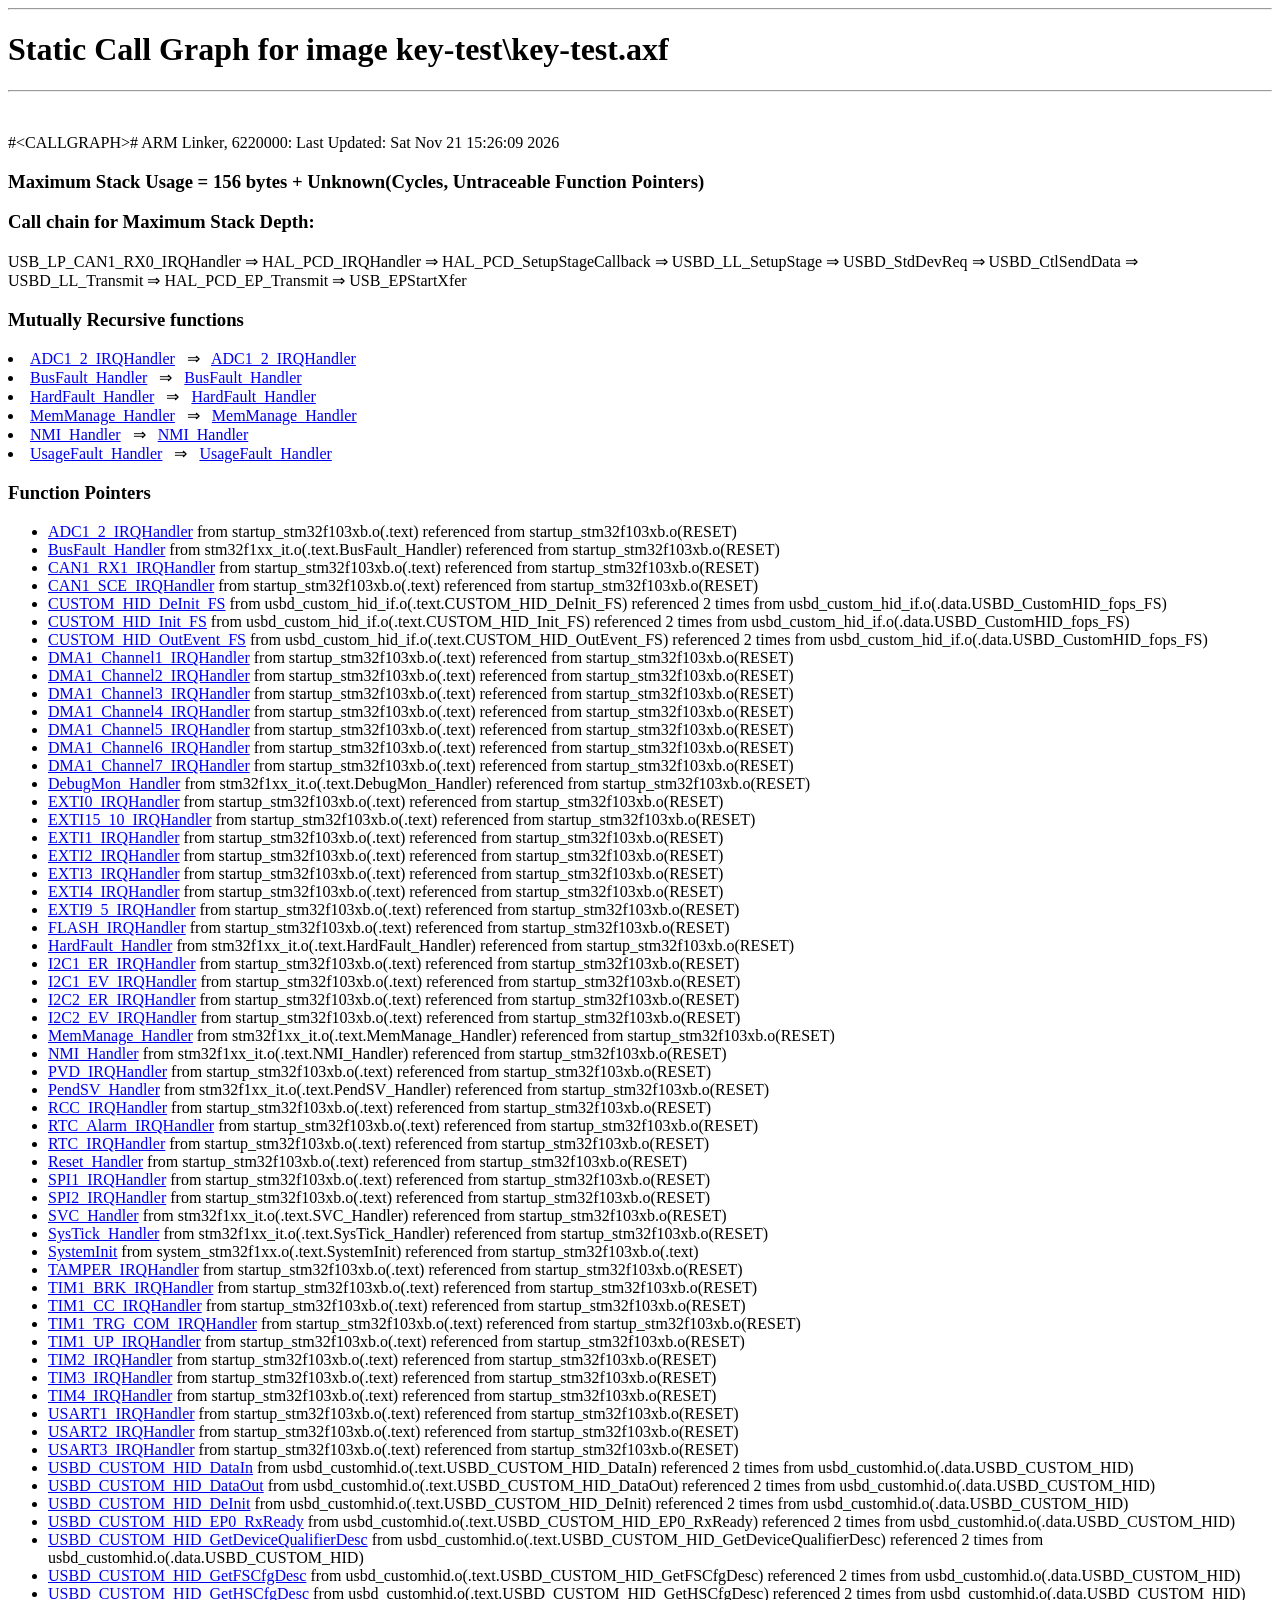
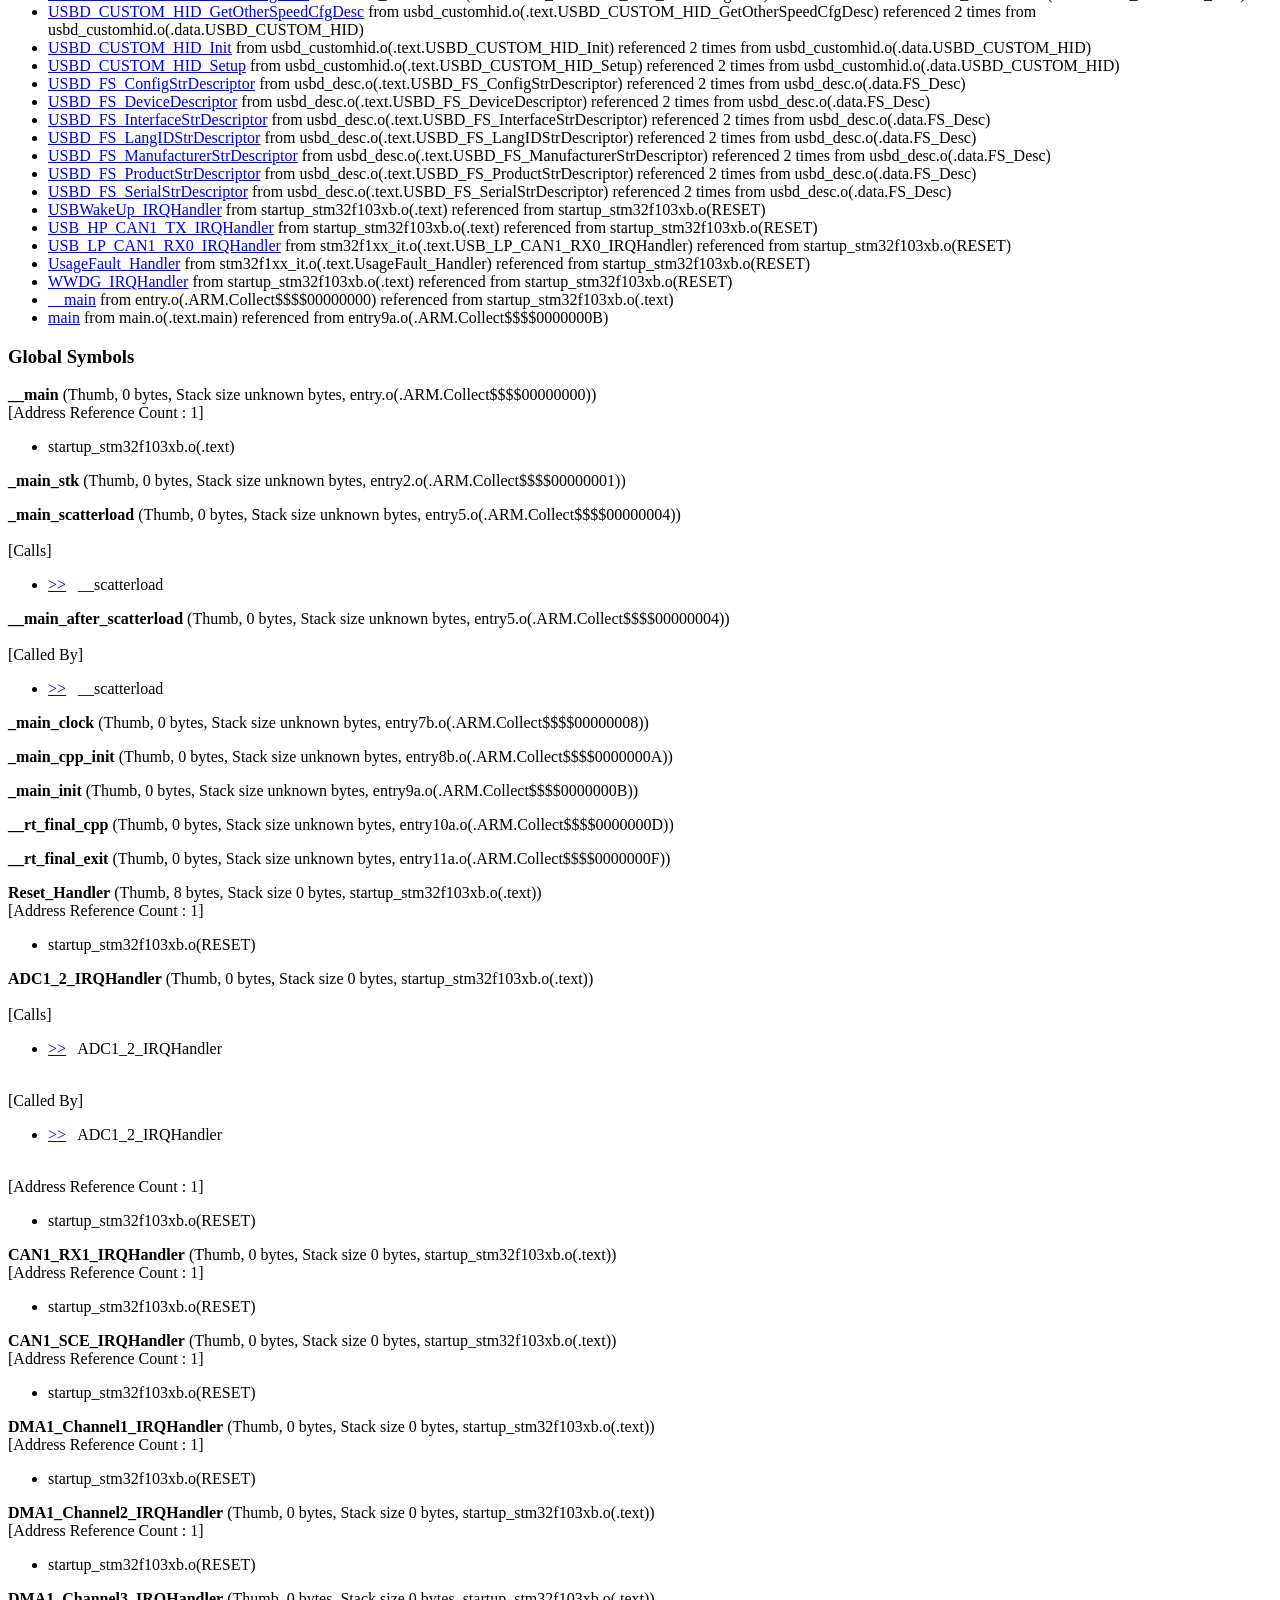
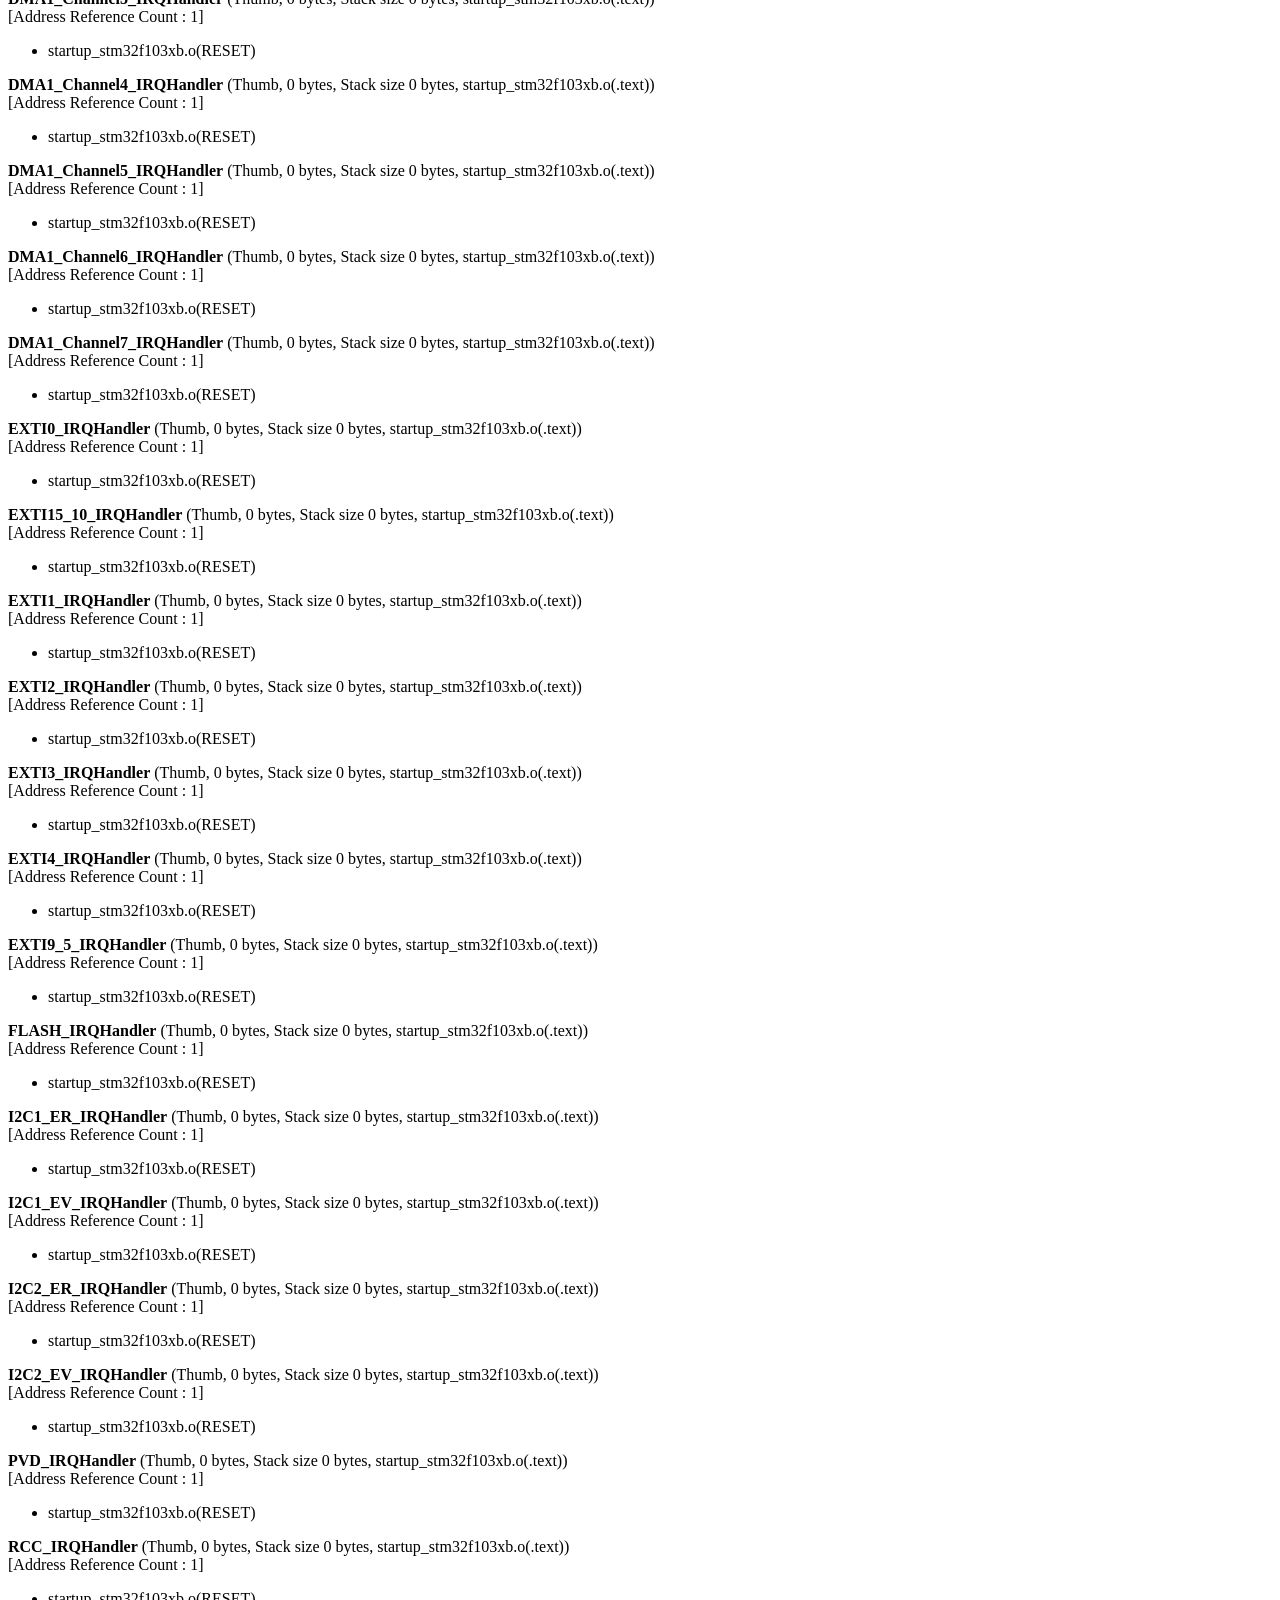
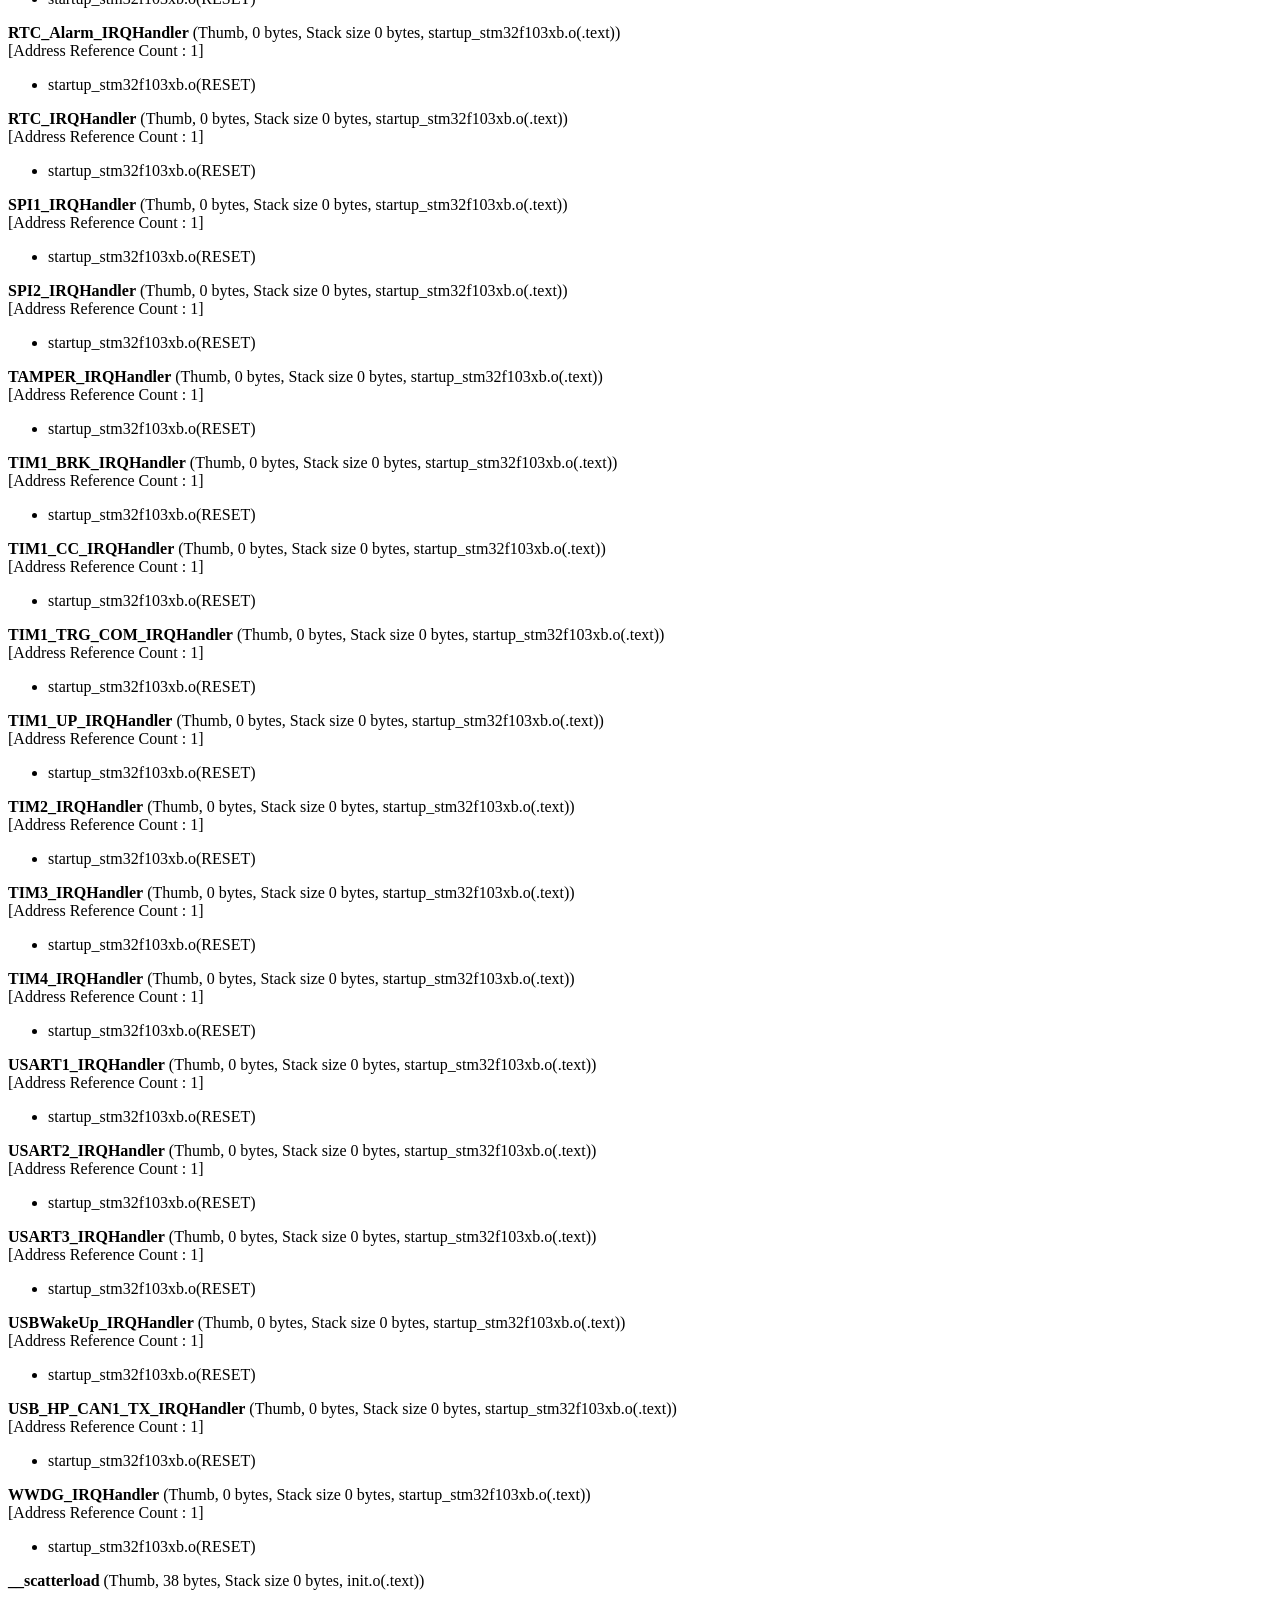
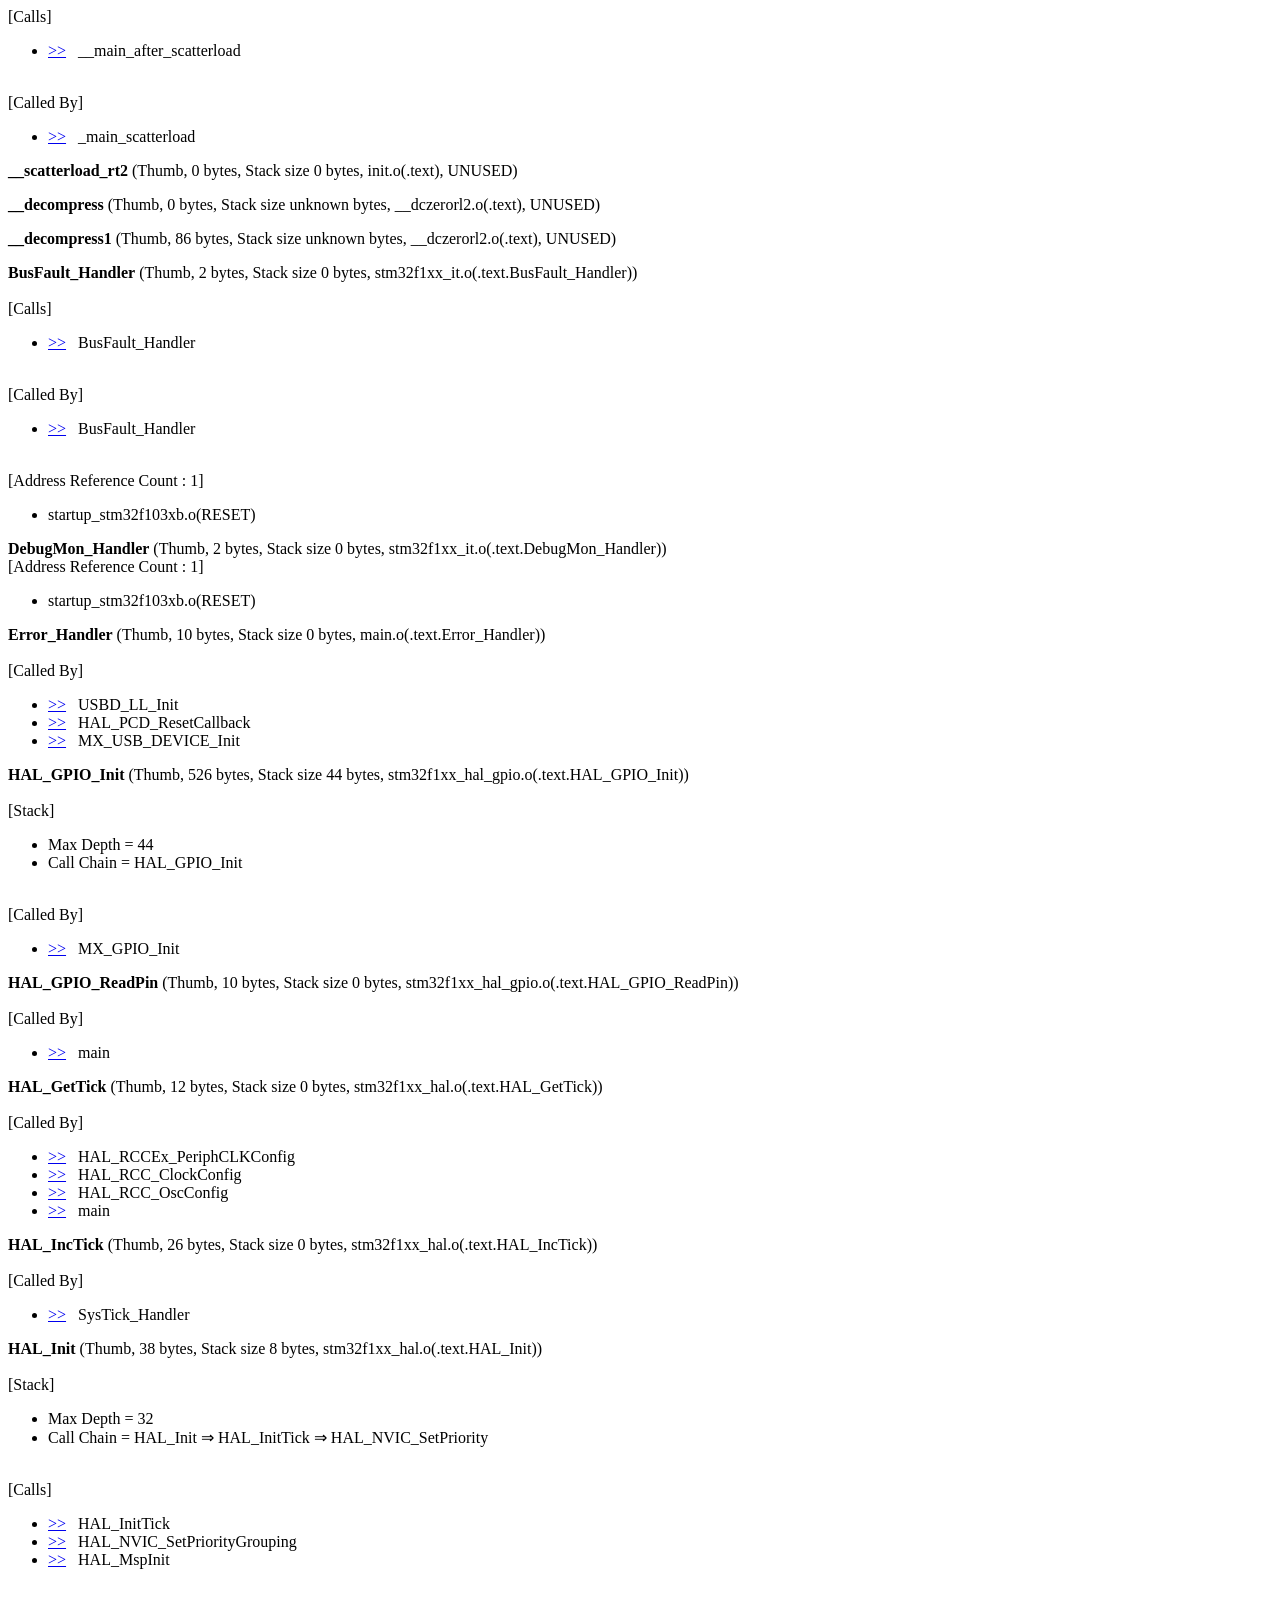
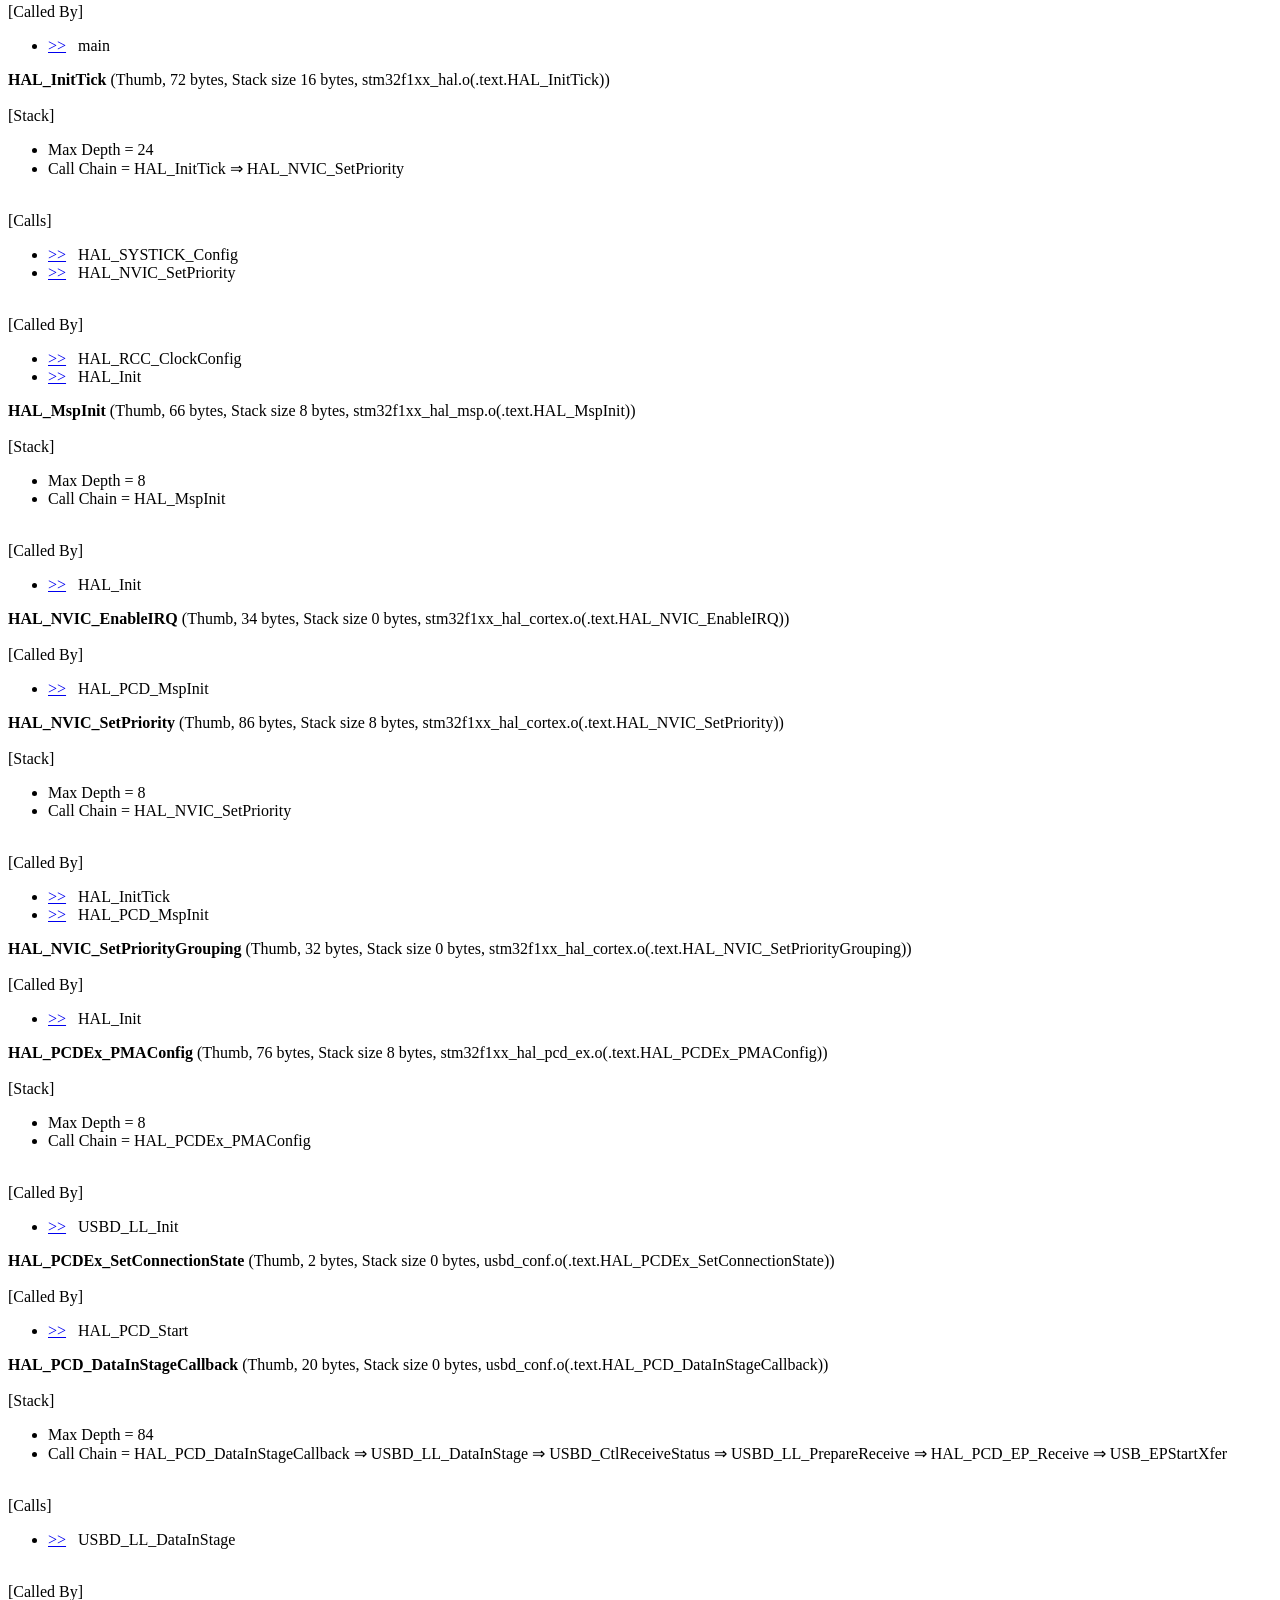
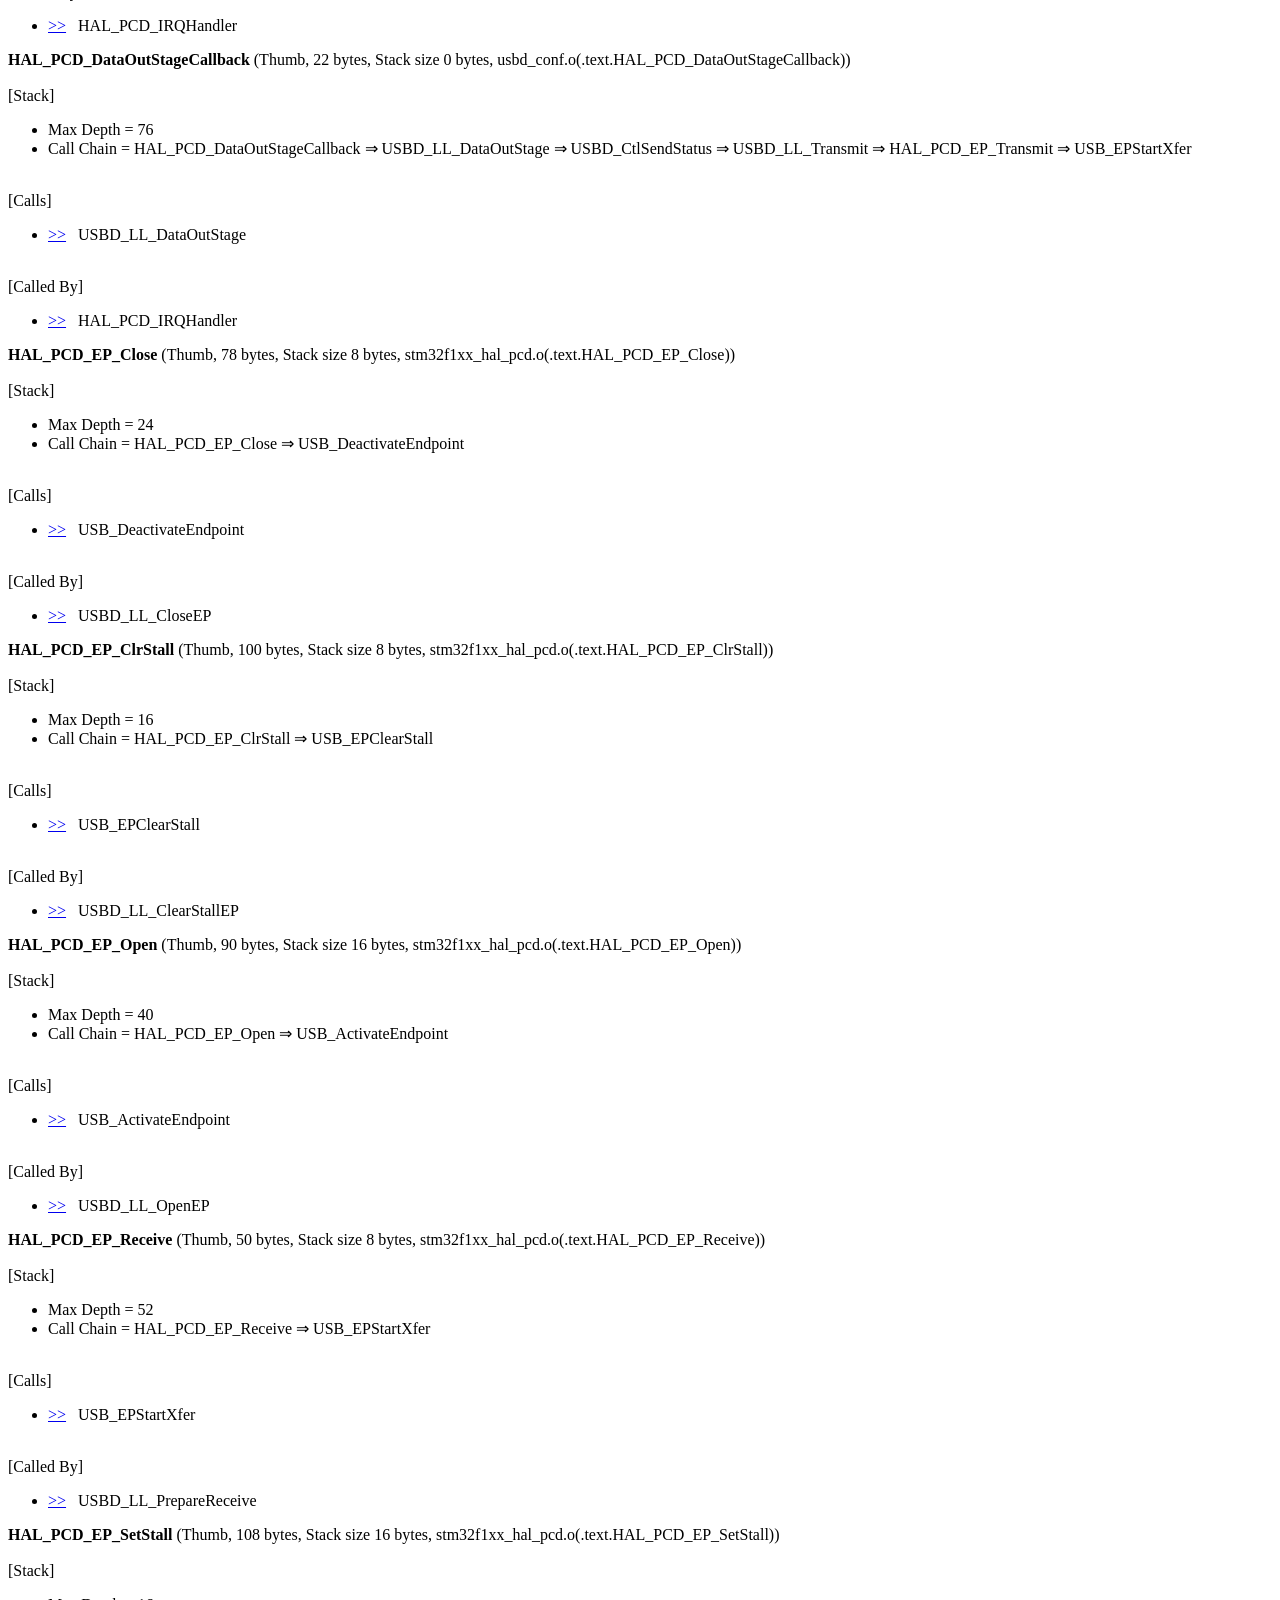
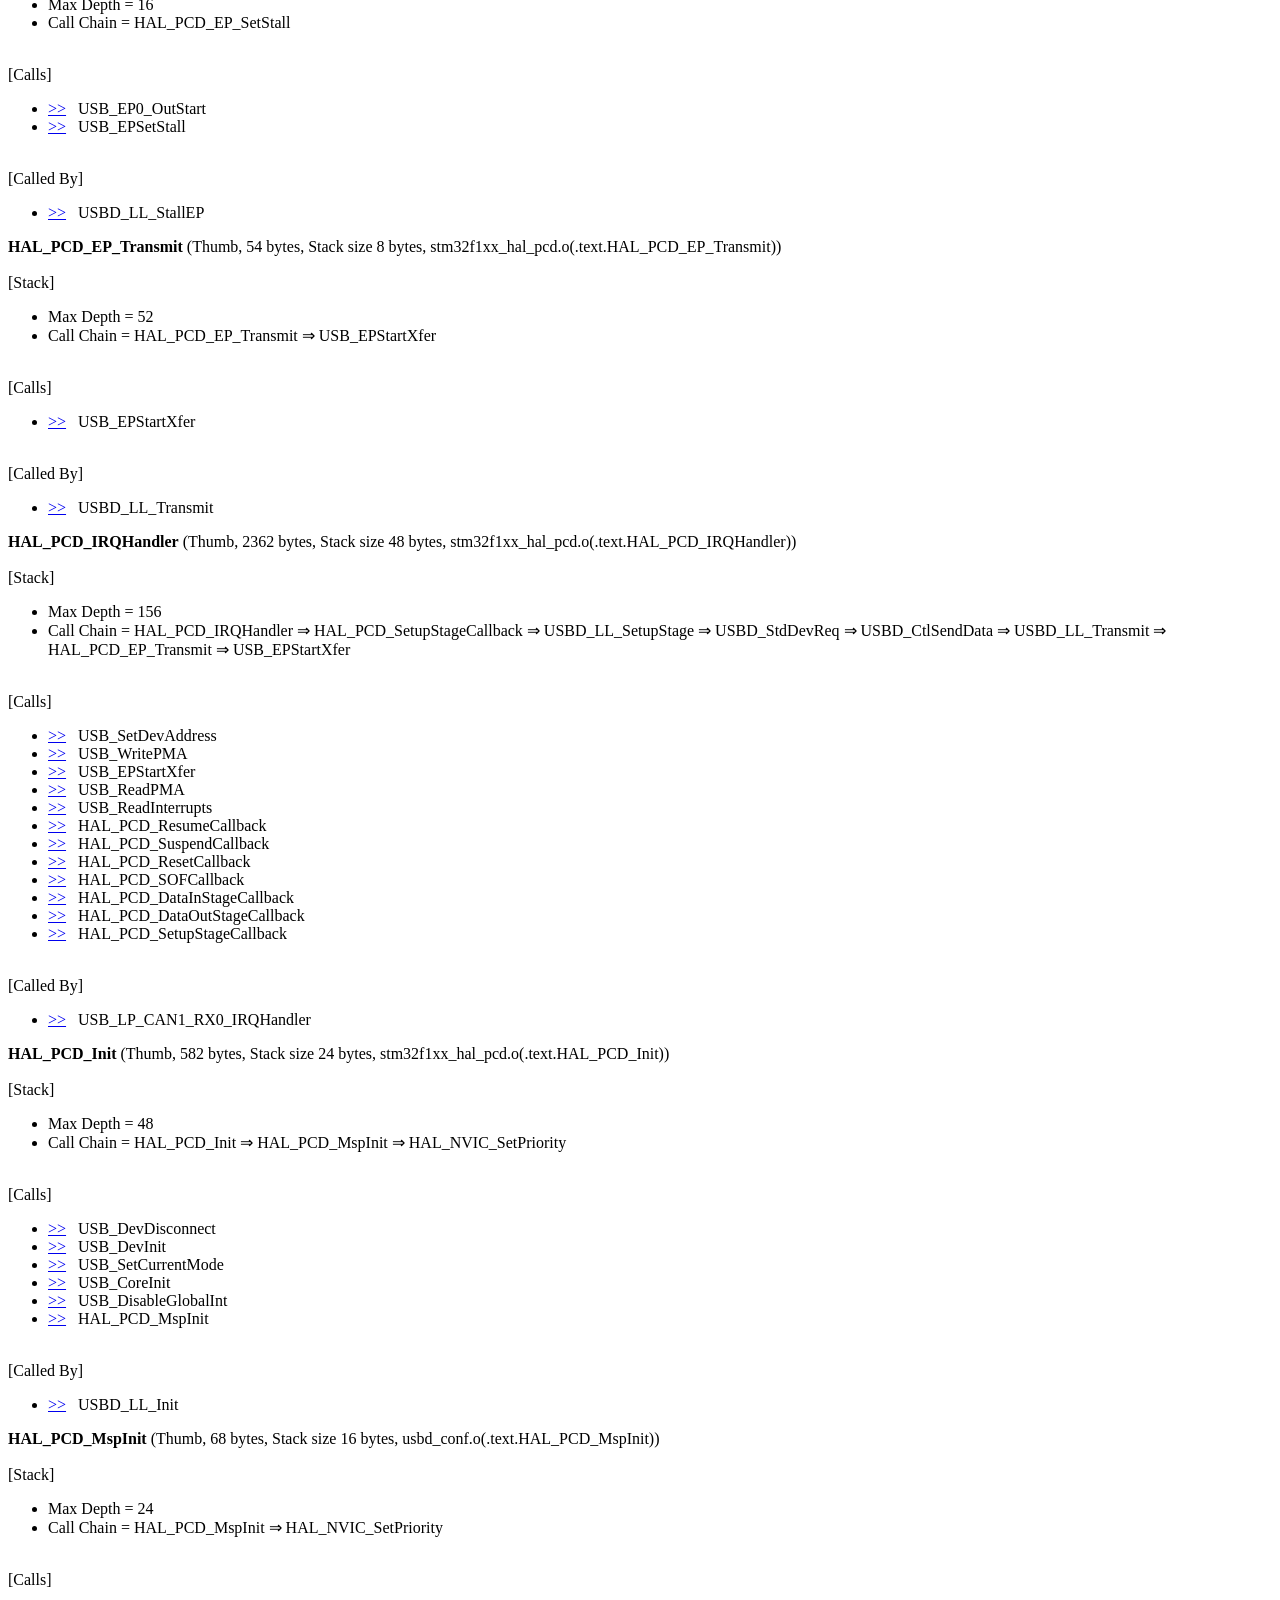
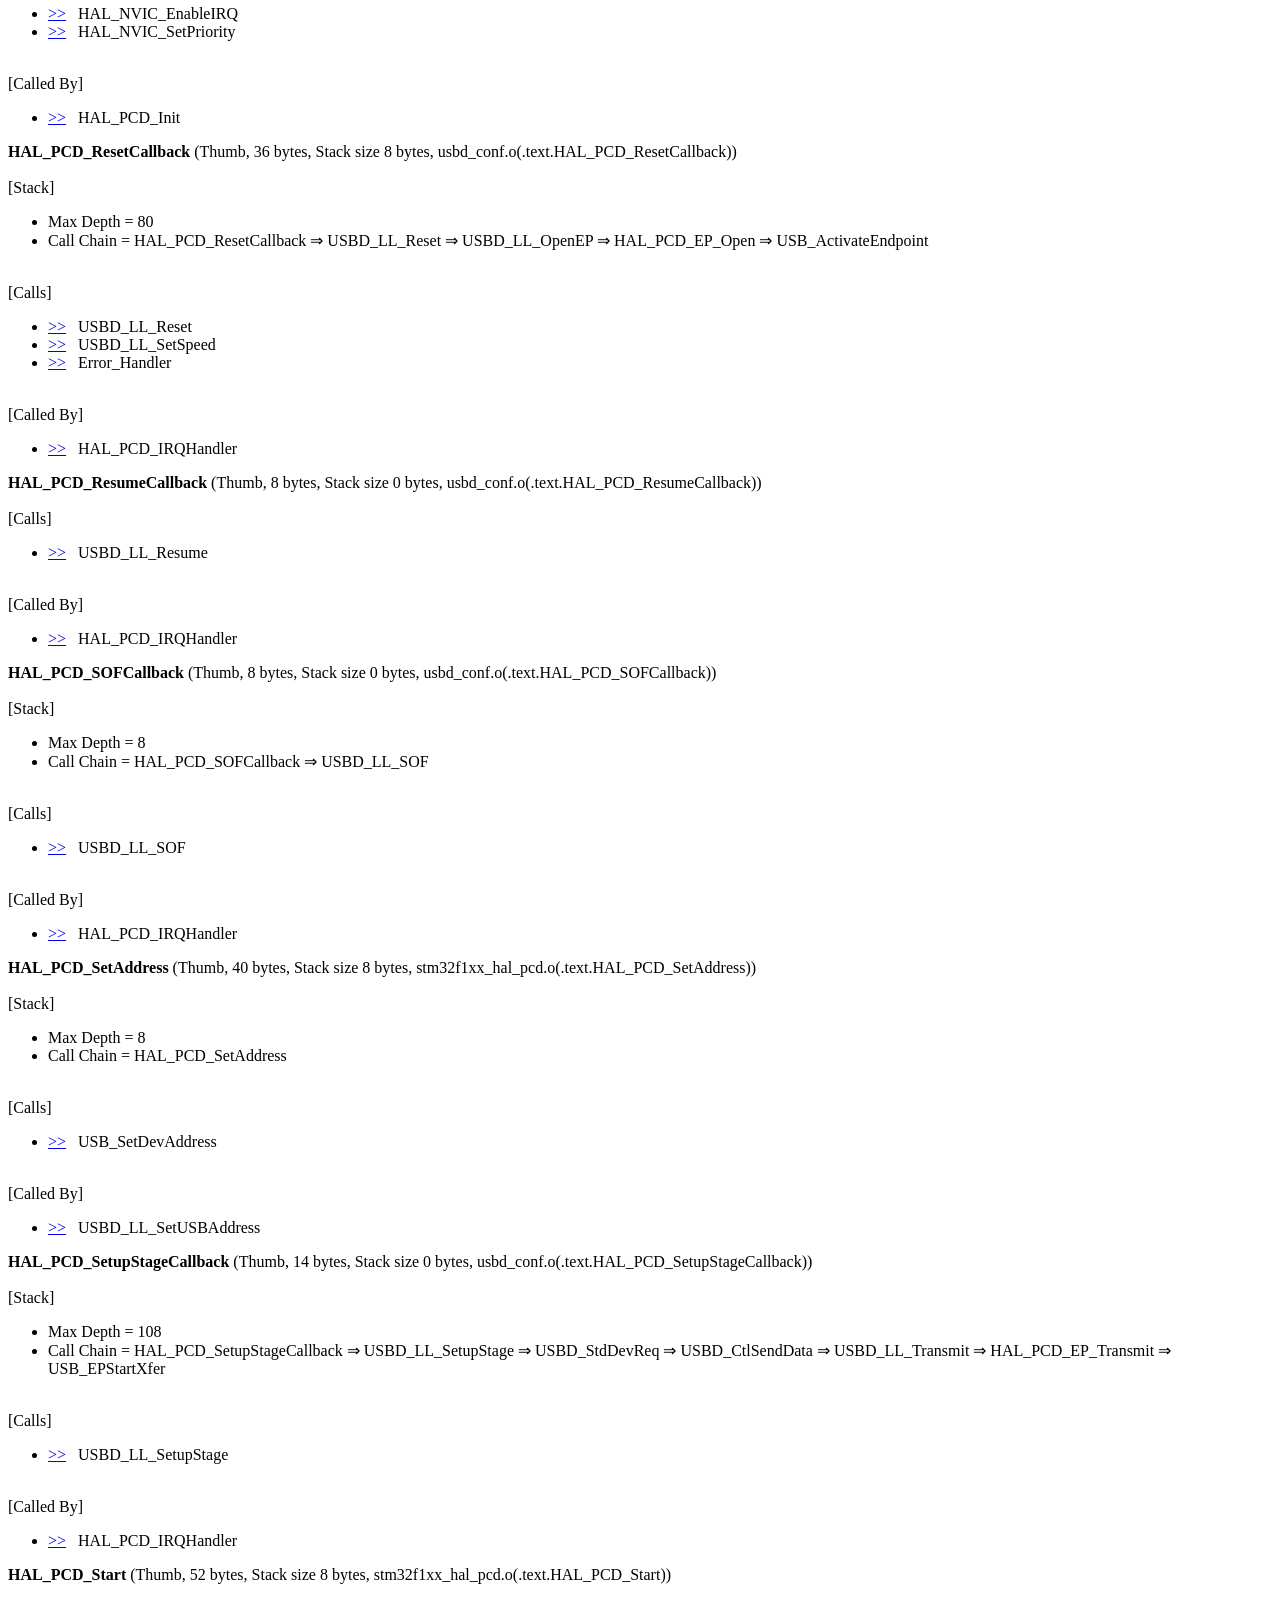
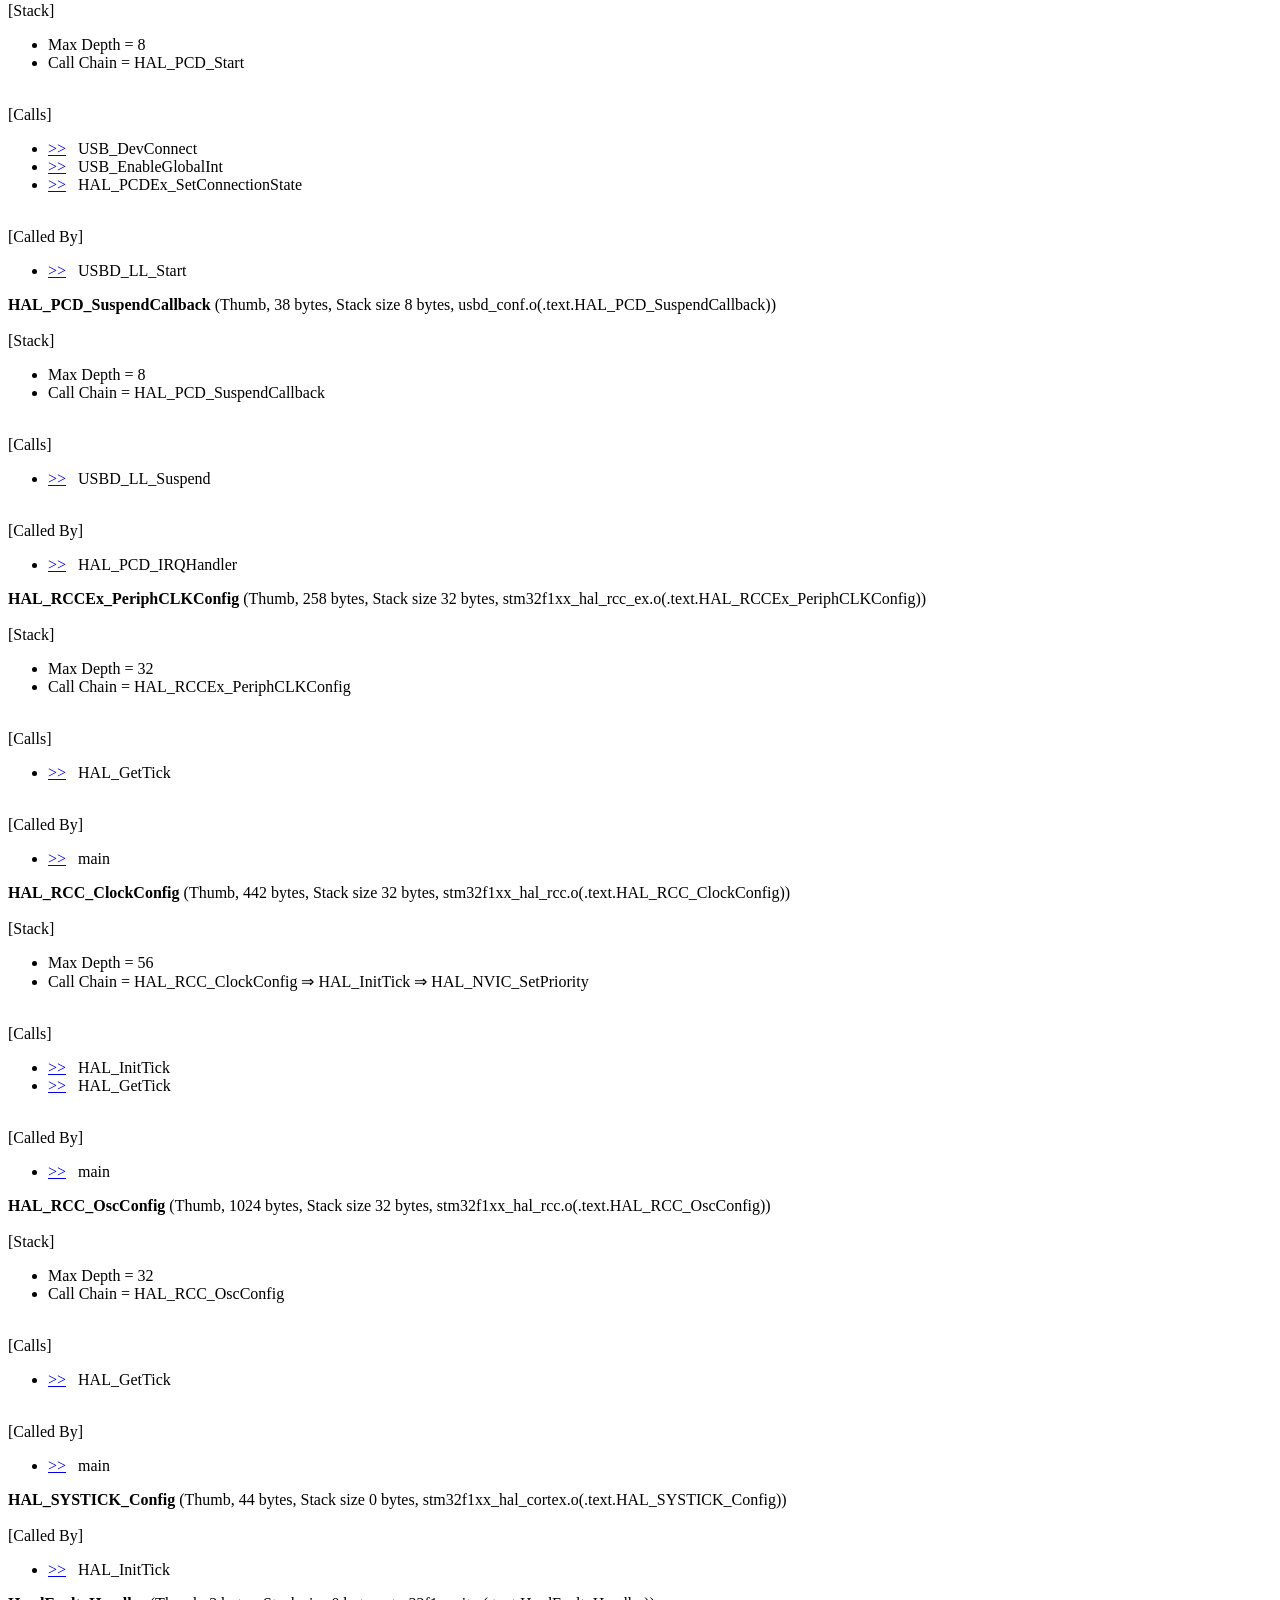
==== key-tets/key-test/MDK-ARM/key-test/key-test.htm @ 6842b3cf "初始提交：保存 AA42 现有工程" ====
<!doctype html public "-//w3c//dtd html 4.0 transitional//en">
<html><head>
<title>Static Call Graph - [key-test\key-test.axf]</title></head>
<body><HR>
<H1>Static Call Graph for image key-test\key-test.axf</H1><HR>
<BR><P>#&#060CALLGRAPH&#062# ARM Linker, 6220000: Last Updated: Sat Nov 21 15:26:09 2026
<BR><P>
<H3>Maximum Stack Usage =        156 bytes + Unknown(Cycles, Untraceable Function Pointers)</H3><H3>
Call chain for Maximum Stack Depth:</H3>
USB_LP_CAN1_RX0_IRQHandler &rArr; HAL_PCD_IRQHandler &rArr; HAL_PCD_SetupStageCallback &rArr; USBD_LL_SetupStage &rArr; USBD_StdDevReq &rArr; USBD_CtlSendData &rArr; USBD_LL_Transmit &rArr; HAL_PCD_EP_Transmit &rArr; USB_EPStartXfer
<P>
<H3>
Mutually Recursive functions
</H3> <LI><a href="#[30]">ADC1_2_IRQHandler</a>&nbsp;&nbsp;&nbsp;&rArr;&nbsp;&nbsp;&nbsp;<a href="#[30]">ADC1_2_IRQHandler</a><BR>
 <LI><a href="#[18]">BusFault_Handler</a>&nbsp;&nbsp;&nbsp;&rArr;&nbsp;&nbsp;&nbsp;<a href="#[18]">BusFault_Handler</a><BR>
 <LI><a href="#[16]">HardFault_Handler</a>&nbsp;&nbsp;&nbsp;&rArr;&nbsp;&nbsp;&nbsp;<a href="#[16]">HardFault_Handler</a><BR>
 <LI><a href="#[17]">MemManage_Handler</a>&nbsp;&nbsp;&nbsp;&rArr;&nbsp;&nbsp;&nbsp;<a href="#[17]">MemManage_Handler</a><BR>
 <LI><a href="#[15]">NMI_Handler</a>&nbsp;&nbsp;&nbsp;&rArr;&nbsp;&nbsp;&nbsp;<a href="#[15]">NMI_Handler</a><BR>
 <LI><a href="#[19]">UsageFault_Handler</a>&nbsp;&nbsp;&nbsp;&rArr;&nbsp;&nbsp;&nbsp;<a href="#[19]">UsageFault_Handler</a><BR>
</UL>
<P>
<H3>
Function Pointers
</H3><UL>
 <LI><a href="#[30]">ADC1_2_IRQHandler</a> from startup_stm32f103xb.o(.text) referenced from startup_stm32f103xb.o(RESET)
 <LI><a href="#[18]">BusFault_Handler</a> from stm32f1xx_it.o(.text.BusFault_Handler) referenced from startup_stm32f103xb.o(RESET)
 <LI><a href="#[33]">CAN1_RX1_IRQHandler</a> from startup_stm32f103xb.o(.text) referenced from startup_stm32f103xb.o(RESET)
 <LI><a href="#[34]">CAN1_SCE_IRQHandler</a> from startup_stm32f103xb.o(.text) referenced from startup_stm32f103xb.o(RESET)
 <LI><a href="#[12]">CUSTOM_HID_DeInit_FS</a> from usbd_custom_hid_if.o(.text.CUSTOM_HID_DeInit_FS) referenced 2 times from usbd_custom_hid_if.o(.data.USBD_CustomHID_fops_FS)
 <LI><a href="#[11]">CUSTOM_HID_Init_FS</a> from usbd_custom_hid_if.o(.text.CUSTOM_HID_Init_FS) referenced 2 times from usbd_custom_hid_if.o(.data.USBD_CustomHID_fops_FS)
 <LI><a href="#[13]">CUSTOM_HID_OutEvent_FS</a> from usbd_custom_hid_if.o(.text.CUSTOM_HID_OutEvent_FS) referenced 2 times from usbd_custom_hid_if.o(.data.USBD_CustomHID_fops_FS)
 <LI><a href="#[29]">DMA1_Channel1_IRQHandler</a> from startup_stm32f103xb.o(.text) referenced from startup_stm32f103xb.o(RESET)
 <LI><a href="#[2a]">DMA1_Channel2_IRQHandler</a> from startup_stm32f103xb.o(.text) referenced from startup_stm32f103xb.o(RESET)
 <LI><a href="#[2b]">DMA1_Channel3_IRQHandler</a> from startup_stm32f103xb.o(.text) referenced from startup_stm32f103xb.o(RESET)
 <LI><a href="#[2c]">DMA1_Channel4_IRQHandler</a> from startup_stm32f103xb.o(.text) referenced from startup_stm32f103xb.o(RESET)
 <LI><a href="#[2d]">DMA1_Channel5_IRQHandler</a> from startup_stm32f103xb.o(.text) referenced from startup_stm32f103xb.o(RESET)
 <LI><a href="#[2e]">DMA1_Channel6_IRQHandler</a> from startup_stm32f103xb.o(.text) referenced from startup_stm32f103xb.o(RESET)
 <LI><a href="#[2f]">DMA1_Channel7_IRQHandler</a> from startup_stm32f103xb.o(.text) referenced from startup_stm32f103xb.o(RESET)
 <LI><a href="#[1b]">DebugMon_Handler</a> from stm32f1xx_it.o(.text.DebugMon_Handler) referenced from startup_stm32f103xb.o(RESET)
 <LI><a href="#[24]">EXTI0_IRQHandler</a> from startup_stm32f103xb.o(.text) referenced from startup_stm32f103xb.o(RESET)
 <LI><a href="#[46]">EXTI15_10_IRQHandler</a> from startup_stm32f103xb.o(.text) referenced from startup_stm32f103xb.o(RESET)
 <LI><a href="#[25]">EXTI1_IRQHandler</a> from startup_stm32f103xb.o(.text) referenced from startup_stm32f103xb.o(RESET)
 <LI><a href="#[26]">EXTI2_IRQHandler</a> from startup_stm32f103xb.o(.text) referenced from startup_stm32f103xb.o(RESET)
 <LI><a href="#[27]">EXTI3_IRQHandler</a> from startup_stm32f103xb.o(.text) referenced from startup_stm32f103xb.o(RESET)
 <LI><a href="#[28]">EXTI4_IRQHandler</a> from startup_stm32f103xb.o(.text) referenced from startup_stm32f103xb.o(RESET)
 <LI><a href="#[35]">EXTI9_5_IRQHandler</a> from startup_stm32f103xb.o(.text) referenced from startup_stm32f103xb.o(RESET)
 <LI><a href="#[22]">FLASH_IRQHandler</a> from startup_stm32f103xb.o(.text) referenced from startup_stm32f103xb.o(RESET)
 <LI><a href="#[16]">HardFault_Handler</a> from stm32f1xx_it.o(.text.HardFault_Handler) referenced from startup_stm32f103xb.o(RESET)
 <LI><a href="#[3e]">I2C1_ER_IRQHandler</a> from startup_stm32f103xb.o(.text) referenced from startup_stm32f103xb.o(RESET)
 <LI><a href="#[3d]">I2C1_EV_IRQHandler</a> from startup_stm32f103xb.o(.text) referenced from startup_stm32f103xb.o(RESET)
 <LI><a href="#[40]">I2C2_ER_IRQHandler</a> from startup_stm32f103xb.o(.text) referenced from startup_stm32f103xb.o(RESET)
 <LI><a href="#[3f]">I2C2_EV_IRQHandler</a> from startup_stm32f103xb.o(.text) referenced from startup_stm32f103xb.o(RESET)
 <LI><a href="#[17]">MemManage_Handler</a> from stm32f1xx_it.o(.text.MemManage_Handler) referenced from startup_stm32f103xb.o(RESET)
 <LI><a href="#[15]">NMI_Handler</a> from stm32f1xx_it.o(.text.NMI_Handler) referenced from startup_stm32f103xb.o(RESET)
 <LI><a href="#[1f]">PVD_IRQHandler</a> from startup_stm32f103xb.o(.text) referenced from startup_stm32f103xb.o(RESET)
 <LI><a href="#[1c]">PendSV_Handler</a> from stm32f1xx_it.o(.text.PendSV_Handler) referenced from startup_stm32f103xb.o(RESET)
 <LI><a href="#[23]">RCC_IRQHandler</a> from startup_stm32f103xb.o(.text) referenced from startup_stm32f103xb.o(RESET)
 <LI><a href="#[47]">RTC_Alarm_IRQHandler</a> from startup_stm32f103xb.o(.text) referenced from startup_stm32f103xb.o(RESET)
 <LI><a href="#[21]">RTC_IRQHandler</a> from startup_stm32f103xb.o(.text) referenced from startup_stm32f103xb.o(RESET)
 <LI><a href="#[14]">Reset_Handler</a> from startup_stm32f103xb.o(.text) referenced from startup_stm32f103xb.o(RESET)
 <LI><a href="#[41]">SPI1_IRQHandler</a> from startup_stm32f103xb.o(.text) referenced from startup_stm32f103xb.o(RESET)
 <LI><a href="#[42]">SPI2_IRQHandler</a> from startup_stm32f103xb.o(.text) referenced from startup_stm32f103xb.o(RESET)
 <LI><a href="#[1a]">SVC_Handler</a> from stm32f1xx_it.o(.text.SVC_Handler) referenced from startup_stm32f103xb.o(RESET)
 <LI><a href="#[1d]">SysTick_Handler</a> from stm32f1xx_it.o(.text.SysTick_Handler) referenced from startup_stm32f103xb.o(RESET)
 <LI><a href="#[4a]">SystemInit</a> from system_stm32f1xx.o(.text.SystemInit) referenced from startup_stm32f103xb.o(.text)
 <LI><a href="#[20]">TAMPER_IRQHandler</a> from startup_stm32f103xb.o(.text) referenced from startup_stm32f103xb.o(RESET)
 <LI><a href="#[36]">TIM1_BRK_IRQHandler</a> from startup_stm32f103xb.o(.text) referenced from startup_stm32f103xb.o(RESET)
 <LI><a href="#[39]">TIM1_CC_IRQHandler</a> from startup_stm32f103xb.o(.text) referenced from startup_stm32f103xb.o(RESET)
 <LI><a href="#[38]">TIM1_TRG_COM_IRQHandler</a> from startup_stm32f103xb.o(.text) referenced from startup_stm32f103xb.o(RESET)
 <LI><a href="#[37]">TIM1_UP_IRQHandler</a> from startup_stm32f103xb.o(.text) referenced from startup_stm32f103xb.o(RESET)
 <LI><a href="#[3a]">TIM2_IRQHandler</a> from startup_stm32f103xb.o(.text) referenced from startup_stm32f103xb.o(RESET)
 <LI><a href="#[3b]">TIM3_IRQHandler</a> from startup_stm32f103xb.o(.text) referenced from startup_stm32f103xb.o(RESET)
 <LI><a href="#[3c]">TIM4_IRQHandler</a> from startup_stm32f103xb.o(.text) referenced from startup_stm32f103xb.o(RESET)
 <LI><a href="#[43]">USART1_IRQHandler</a> from startup_stm32f103xb.o(.text) referenced from startup_stm32f103xb.o(RESET)
 <LI><a href="#[44]">USART2_IRQHandler</a> from startup_stm32f103xb.o(.text) referenced from startup_stm32f103xb.o(RESET)
 <LI><a href="#[45]">USART3_IRQHandler</a> from startup_stm32f103xb.o(.text) referenced from startup_stm32f103xb.o(RESET)
 <LI><a href="#[b]">USBD_CUSTOM_HID_DataIn</a> from usbd_customhid.o(.text.USBD_CUSTOM_HID_DataIn) referenced 2 times from usbd_customhid.o(.data.USBD_CUSTOM_HID)
 <LI><a href="#[c]">USBD_CUSTOM_HID_DataOut</a> from usbd_customhid.o(.text.USBD_CUSTOM_HID_DataOut) referenced 2 times from usbd_customhid.o(.data.USBD_CUSTOM_HID)
 <LI><a href="#[8]">USBD_CUSTOM_HID_DeInit</a> from usbd_customhid.o(.text.USBD_CUSTOM_HID_DeInit) referenced 2 times from usbd_customhid.o(.data.USBD_CUSTOM_HID)
 <LI><a href="#[a]">USBD_CUSTOM_HID_EP0_RxReady</a> from usbd_customhid.o(.text.USBD_CUSTOM_HID_EP0_RxReady) referenced 2 times from usbd_customhid.o(.data.USBD_CUSTOM_HID)
 <LI><a href="#[10]">USBD_CUSTOM_HID_GetDeviceQualifierDesc</a> from usbd_customhid.o(.text.USBD_CUSTOM_HID_GetDeviceQualifierDesc) referenced 2 times from usbd_customhid.o(.data.USBD_CUSTOM_HID)
 <LI><a href="#[e]">USBD_CUSTOM_HID_GetFSCfgDesc</a> from usbd_customhid.o(.text.USBD_CUSTOM_HID_GetFSCfgDesc) referenced 2 times from usbd_customhid.o(.data.USBD_CUSTOM_HID)
 <LI><a href="#[d]">USBD_CUSTOM_HID_GetHSCfgDesc</a> from usbd_customhid.o(.text.USBD_CUSTOM_HID_GetHSCfgDesc) referenced 2 times from usbd_customhid.o(.data.USBD_CUSTOM_HID)
 <LI><a href="#[f]">USBD_CUSTOM_HID_GetOtherSpeedCfgDesc</a> from usbd_customhid.o(.text.USBD_CUSTOM_HID_GetOtherSpeedCfgDesc) referenced 2 times from usbd_customhid.o(.data.USBD_CUSTOM_HID)
 <LI><a href="#[7]">USBD_CUSTOM_HID_Init</a> from usbd_customhid.o(.text.USBD_CUSTOM_HID_Init) referenced 2 times from usbd_customhid.o(.data.USBD_CUSTOM_HID)
 <LI><a href="#[9]">USBD_CUSTOM_HID_Setup</a> from usbd_customhid.o(.text.USBD_CUSTOM_HID_Setup) referenced 2 times from usbd_customhid.o(.data.USBD_CUSTOM_HID)
 <LI><a href="#[5]">USBD_FS_ConfigStrDescriptor</a> from usbd_desc.o(.text.USBD_FS_ConfigStrDescriptor) referenced 2 times from usbd_desc.o(.data.FS_Desc)
 <LI><a href="#[0]">USBD_FS_DeviceDescriptor</a> from usbd_desc.o(.text.USBD_FS_DeviceDescriptor) referenced 2 times from usbd_desc.o(.data.FS_Desc)
 <LI><a href="#[6]">USBD_FS_InterfaceStrDescriptor</a> from usbd_desc.o(.text.USBD_FS_InterfaceStrDescriptor) referenced 2 times from usbd_desc.o(.data.FS_Desc)
 <LI><a href="#[1]">USBD_FS_LangIDStrDescriptor</a> from usbd_desc.o(.text.USBD_FS_LangIDStrDescriptor) referenced 2 times from usbd_desc.o(.data.FS_Desc)
 <LI><a href="#[2]">USBD_FS_ManufacturerStrDescriptor</a> from usbd_desc.o(.text.USBD_FS_ManufacturerStrDescriptor) referenced 2 times from usbd_desc.o(.data.FS_Desc)
 <LI><a href="#[3]">USBD_FS_ProductStrDescriptor</a> from usbd_desc.o(.text.USBD_FS_ProductStrDescriptor) referenced 2 times from usbd_desc.o(.data.FS_Desc)
 <LI><a href="#[4]">USBD_FS_SerialStrDescriptor</a> from usbd_desc.o(.text.USBD_FS_SerialStrDescriptor) referenced 2 times from usbd_desc.o(.data.FS_Desc)
 <LI><a href="#[48]">USBWakeUp_IRQHandler</a> from startup_stm32f103xb.o(.text) referenced from startup_stm32f103xb.o(RESET)
 <LI><a href="#[31]">USB_HP_CAN1_TX_IRQHandler</a> from startup_stm32f103xb.o(.text) referenced from startup_stm32f103xb.o(RESET)
 <LI><a href="#[32]">USB_LP_CAN1_RX0_IRQHandler</a> from stm32f1xx_it.o(.text.USB_LP_CAN1_RX0_IRQHandler) referenced from startup_stm32f103xb.o(RESET)
 <LI><a href="#[19]">UsageFault_Handler</a> from stm32f1xx_it.o(.text.UsageFault_Handler) referenced from startup_stm32f103xb.o(RESET)
 <LI><a href="#[1e]">WWDG_IRQHandler</a> from startup_stm32f103xb.o(.text) referenced from startup_stm32f103xb.o(RESET)
 <LI><a href="#[4b]">__main</a> from entry.o(.ARM.Collect$$$$00000000) referenced from startup_stm32f103xb.o(.text)
 <LI><a href="#[49]">main</a> from main.o(.text.main) referenced from entry9a.o(.ARM.Collect$$$$0000000B)
</UL>
<P>
<H3>
Global Symbols
</H3>
<P><STRONG><a name="[4b]"></a>__main</STRONG> (Thumb, 0 bytes, Stack size unknown bytes, entry.o(.ARM.Collect$$$$00000000))
<BR>[Address Reference Count : 1]<UL><LI> startup_stm32f103xb.o(.text)
</UL>
<P><STRONG><a name="[ac]"></a>_main_stk</STRONG> (Thumb, 0 bytes, Stack size unknown bytes, entry2.o(.ARM.Collect$$$$00000001))

<P><STRONG><a name="[4c]"></a>_main_scatterload</STRONG> (Thumb, 0 bytes, Stack size unknown bytes, entry5.o(.ARM.Collect$$$$00000004))
<BR><BR>[Calls]<UL><LI><a href="#[4d]">&gt;&gt;</a>&nbsp;&nbsp;&nbsp;__scatterload
</UL>

<P><STRONG><a name="[4e]"></a>__main_after_scatterload</STRONG> (Thumb, 0 bytes, Stack size unknown bytes, entry5.o(.ARM.Collect$$$$00000004))
<BR><BR>[Called By]<UL><LI><a href="#[4d]">&gt;&gt;</a>&nbsp;&nbsp;&nbsp;__scatterload
</UL>

<P><STRONG><a name="[ad]"></a>_main_clock</STRONG> (Thumb, 0 bytes, Stack size unknown bytes, entry7b.o(.ARM.Collect$$$$00000008))

<P><STRONG><a name="[ae]"></a>_main_cpp_init</STRONG> (Thumb, 0 bytes, Stack size unknown bytes, entry8b.o(.ARM.Collect$$$$0000000A))

<P><STRONG><a name="[af]"></a>_main_init</STRONG> (Thumb, 0 bytes, Stack size unknown bytes, entry9a.o(.ARM.Collect$$$$0000000B))

<P><STRONG><a name="[b0]"></a>__rt_final_cpp</STRONG> (Thumb, 0 bytes, Stack size unknown bytes, entry10a.o(.ARM.Collect$$$$0000000D))

<P><STRONG><a name="[b1]"></a>__rt_final_exit</STRONG> (Thumb, 0 bytes, Stack size unknown bytes, entry11a.o(.ARM.Collect$$$$0000000F))

<P><STRONG><a name="[14]"></a>Reset_Handler</STRONG> (Thumb, 8 bytes, Stack size 0 bytes, startup_stm32f103xb.o(.text))
<BR>[Address Reference Count : 1]<UL><LI> startup_stm32f103xb.o(RESET)
</UL>
<P><STRONG><a name="[30]"></a>ADC1_2_IRQHandler</STRONG> (Thumb, 0 bytes, Stack size 0 bytes, startup_stm32f103xb.o(.text))
<BR><BR>[Calls]<UL><LI><a href="#[30]">&gt;&gt;</a>&nbsp;&nbsp;&nbsp;ADC1_2_IRQHandler
</UL>
<BR>[Called By]<UL><LI><a href="#[30]">&gt;&gt;</a>&nbsp;&nbsp;&nbsp;ADC1_2_IRQHandler
</UL>
<BR>[Address Reference Count : 1]<UL><LI> startup_stm32f103xb.o(RESET)
</UL>
<P><STRONG><a name="[33]"></a>CAN1_RX1_IRQHandler</STRONG> (Thumb, 0 bytes, Stack size 0 bytes, startup_stm32f103xb.o(.text))
<BR>[Address Reference Count : 1]<UL><LI> startup_stm32f103xb.o(RESET)
</UL>
<P><STRONG><a name="[34]"></a>CAN1_SCE_IRQHandler</STRONG> (Thumb, 0 bytes, Stack size 0 bytes, startup_stm32f103xb.o(.text))
<BR>[Address Reference Count : 1]<UL><LI> startup_stm32f103xb.o(RESET)
</UL>
<P><STRONG><a name="[29]"></a>DMA1_Channel1_IRQHandler</STRONG> (Thumb, 0 bytes, Stack size 0 bytes, startup_stm32f103xb.o(.text))
<BR>[Address Reference Count : 1]<UL><LI> startup_stm32f103xb.o(RESET)
</UL>
<P><STRONG><a name="[2a]"></a>DMA1_Channel2_IRQHandler</STRONG> (Thumb, 0 bytes, Stack size 0 bytes, startup_stm32f103xb.o(.text))
<BR>[Address Reference Count : 1]<UL><LI> startup_stm32f103xb.o(RESET)
</UL>
<P><STRONG><a name="[2b]"></a>DMA1_Channel3_IRQHandler</STRONG> (Thumb, 0 bytes, Stack size 0 bytes, startup_stm32f103xb.o(.text))
<BR>[Address Reference Count : 1]<UL><LI> startup_stm32f103xb.o(RESET)
</UL>
<P><STRONG><a name="[2c]"></a>DMA1_Channel4_IRQHandler</STRONG> (Thumb, 0 bytes, Stack size 0 bytes, startup_stm32f103xb.o(.text))
<BR>[Address Reference Count : 1]<UL><LI> startup_stm32f103xb.o(RESET)
</UL>
<P><STRONG><a name="[2d]"></a>DMA1_Channel5_IRQHandler</STRONG> (Thumb, 0 bytes, Stack size 0 bytes, startup_stm32f103xb.o(.text))
<BR>[Address Reference Count : 1]<UL><LI> startup_stm32f103xb.o(RESET)
</UL>
<P><STRONG><a name="[2e]"></a>DMA1_Channel6_IRQHandler</STRONG> (Thumb, 0 bytes, Stack size 0 bytes, startup_stm32f103xb.o(.text))
<BR>[Address Reference Count : 1]<UL><LI> startup_stm32f103xb.o(RESET)
</UL>
<P><STRONG><a name="[2f]"></a>DMA1_Channel7_IRQHandler</STRONG> (Thumb, 0 bytes, Stack size 0 bytes, startup_stm32f103xb.o(.text))
<BR>[Address Reference Count : 1]<UL><LI> startup_stm32f103xb.o(RESET)
</UL>
<P><STRONG><a name="[24]"></a>EXTI0_IRQHandler</STRONG> (Thumb, 0 bytes, Stack size 0 bytes, startup_stm32f103xb.o(.text))
<BR>[Address Reference Count : 1]<UL><LI> startup_stm32f103xb.o(RESET)
</UL>
<P><STRONG><a name="[46]"></a>EXTI15_10_IRQHandler</STRONG> (Thumb, 0 bytes, Stack size 0 bytes, startup_stm32f103xb.o(.text))
<BR>[Address Reference Count : 1]<UL><LI> startup_stm32f103xb.o(RESET)
</UL>
<P><STRONG><a name="[25]"></a>EXTI1_IRQHandler</STRONG> (Thumb, 0 bytes, Stack size 0 bytes, startup_stm32f103xb.o(.text))
<BR>[Address Reference Count : 1]<UL><LI> startup_stm32f103xb.o(RESET)
</UL>
<P><STRONG><a name="[26]"></a>EXTI2_IRQHandler</STRONG> (Thumb, 0 bytes, Stack size 0 bytes, startup_stm32f103xb.o(.text))
<BR>[Address Reference Count : 1]<UL><LI> startup_stm32f103xb.o(RESET)
</UL>
<P><STRONG><a name="[27]"></a>EXTI3_IRQHandler</STRONG> (Thumb, 0 bytes, Stack size 0 bytes, startup_stm32f103xb.o(.text))
<BR>[Address Reference Count : 1]<UL><LI> startup_stm32f103xb.o(RESET)
</UL>
<P><STRONG><a name="[28]"></a>EXTI4_IRQHandler</STRONG> (Thumb, 0 bytes, Stack size 0 bytes, startup_stm32f103xb.o(.text))
<BR>[Address Reference Count : 1]<UL><LI> startup_stm32f103xb.o(RESET)
</UL>
<P><STRONG><a name="[35]"></a>EXTI9_5_IRQHandler</STRONG> (Thumb, 0 bytes, Stack size 0 bytes, startup_stm32f103xb.o(.text))
<BR>[Address Reference Count : 1]<UL><LI> startup_stm32f103xb.o(RESET)
</UL>
<P><STRONG><a name="[22]"></a>FLASH_IRQHandler</STRONG> (Thumb, 0 bytes, Stack size 0 bytes, startup_stm32f103xb.o(.text))
<BR>[Address Reference Count : 1]<UL><LI> startup_stm32f103xb.o(RESET)
</UL>
<P><STRONG><a name="[3e]"></a>I2C1_ER_IRQHandler</STRONG> (Thumb, 0 bytes, Stack size 0 bytes, startup_stm32f103xb.o(.text))
<BR>[Address Reference Count : 1]<UL><LI> startup_stm32f103xb.o(RESET)
</UL>
<P><STRONG><a name="[3d]"></a>I2C1_EV_IRQHandler</STRONG> (Thumb, 0 bytes, Stack size 0 bytes, startup_stm32f103xb.o(.text))
<BR>[Address Reference Count : 1]<UL><LI> startup_stm32f103xb.o(RESET)
</UL>
<P><STRONG><a name="[40]"></a>I2C2_ER_IRQHandler</STRONG> (Thumb, 0 bytes, Stack size 0 bytes, startup_stm32f103xb.o(.text))
<BR>[Address Reference Count : 1]<UL><LI> startup_stm32f103xb.o(RESET)
</UL>
<P><STRONG><a name="[3f]"></a>I2C2_EV_IRQHandler</STRONG> (Thumb, 0 bytes, Stack size 0 bytes, startup_stm32f103xb.o(.text))
<BR>[Address Reference Count : 1]<UL><LI> startup_stm32f103xb.o(RESET)
</UL>
<P><STRONG><a name="[1f]"></a>PVD_IRQHandler</STRONG> (Thumb, 0 bytes, Stack size 0 bytes, startup_stm32f103xb.o(.text))
<BR>[Address Reference Count : 1]<UL><LI> startup_stm32f103xb.o(RESET)
</UL>
<P><STRONG><a name="[23]"></a>RCC_IRQHandler</STRONG> (Thumb, 0 bytes, Stack size 0 bytes, startup_stm32f103xb.o(.text))
<BR>[Address Reference Count : 1]<UL><LI> startup_stm32f103xb.o(RESET)
</UL>
<P><STRONG><a name="[47]"></a>RTC_Alarm_IRQHandler</STRONG> (Thumb, 0 bytes, Stack size 0 bytes, startup_stm32f103xb.o(.text))
<BR>[Address Reference Count : 1]<UL><LI> startup_stm32f103xb.o(RESET)
</UL>
<P><STRONG><a name="[21]"></a>RTC_IRQHandler</STRONG> (Thumb, 0 bytes, Stack size 0 bytes, startup_stm32f103xb.o(.text))
<BR>[Address Reference Count : 1]<UL><LI> startup_stm32f103xb.o(RESET)
</UL>
<P><STRONG><a name="[41]"></a>SPI1_IRQHandler</STRONG> (Thumb, 0 bytes, Stack size 0 bytes, startup_stm32f103xb.o(.text))
<BR>[Address Reference Count : 1]<UL><LI> startup_stm32f103xb.o(RESET)
</UL>
<P><STRONG><a name="[42]"></a>SPI2_IRQHandler</STRONG> (Thumb, 0 bytes, Stack size 0 bytes, startup_stm32f103xb.o(.text))
<BR>[Address Reference Count : 1]<UL><LI> startup_stm32f103xb.o(RESET)
</UL>
<P><STRONG><a name="[20]"></a>TAMPER_IRQHandler</STRONG> (Thumb, 0 bytes, Stack size 0 bytes, startup_stm32f103xb.o(.text))
<BR>[Address Reference Count : 1]<UL><LI> startup_stm32f103xb.o(RESET)
</UL>
<P><STRONG><a name="[36]"></a>TIM1_BRK_IRQHandler</STRONG> (Thumb, 0 bytes, Stack size 0 bytes, startup_stm32f103xb.o(.text))
<BR>[Address Reference Count : 1]<UL><LI> startup_stm32f103xb.o(RESET)
</UL>
<P><STRONG><a name="[39]"></a>TIM1_CC_IRQHandler</STRONG> (Thumb, 0 bytes, Stack size 0 bytes, startup_stm32f103xb.o(.text))
<BR>[Address Reference Count : 1]<UL><LI> startup_stm32f103xb.o(RESET)
</UL>
<P><STRONG><a name="[38]"></a>TIM1_TRG_COM_IRQHandler</STRONG> (Thumb, 0 bytes, Stack size 0 bytes, startup_stm32f103xb.o(.text))
<BR>[Address Reference Count : 1]<UL><LI> startup_stm32f103xb.o(RESET)
</UL>
<P><STRONG><a name="[37]"></a>TIM1_UP_IRQHandler</STRONG> (Thumb, 0 bytes, Stack size 0 bytes, startup_stm32f103xb.o(.text))
<BR>[Address Reference Count : 1]<UL><LI> startup_stm32f103xb.o(RESET)
</UL>
<P><STRONG><a name="[3a]"></a>TIM2_IRQHandler</STRONG> (Thumb, 0 bytes, Stack size 0 bytes, startup_stm32f103xb.o(.text))
<BR>[Address Reference Count : 1]<UL><LI> startup_stm32f103xb.o(RESET)
</UL>
<P><STRONG><a name="[3b]"></a>TIM3_IRQHandler</STRONG> (Thumb, 0 bytes, Stack size 0 bytes, startup_stm32f103xb.o(.text))
<BR>[Address Reference Count : 1]<UL><LI> startup_stm32f103xb.o(RESET)
</UL>
<P><STRONG><a name="[3c]"></a>TIM4_IRQHandler</STRONG> (Thumb, 0 bytes, Stack size 0 bytes, startup_stm32f103xb.o(.text))
<BR>[Address Reference Count : 1]<UL><LI> startup_stm32f103xb.o(RESET)
</UL>
<P><STRONG><a name="[43]"></a>USART1_IRQHandler</STRONG> (Thumb, 0 bytes, Stack size 0 bytes, startup_stm32f103xb.o(.text))
<BR>[Address Reference Count : 1]<UL><LI> startup_stm32f103xb.o(RESET)
</UL>
<P><STRONG><a name="[44]"></a>USART2_IRQHandler</STRONG> (Thumb, 0 bytes, Stack size 0 bytes, startup_stm32f103xb.o(.text))
<BR>[Address Reference Count : 1]<UL><LI> startup_stm32f103xb.o(RESET)
</UL>
<P><STRONG><a name="[45]"></a>USART3_IRQHandler</STRONG> (Thumb, 0 bytes, Stack size 0 bytes, startup_stm32f103xb.o(.text))
<BR>[Address Reference Count : 1]<UL><LI> startup_stm32f103xb.o(RESET)
</UL>
<P><STRONG><a name="[48]"></a>USBWakeUp_IRQHandler</STRONG> (Thumb, 0 bytes, Stack size 0 bytes, startup_stm32f103xb.o(.text))
<BR>[Address Reference Count : 1]<UL><LI> startup_stm32f103xb.o(RESET)
</UL>
<P><STRONG><a name="[31]"></a>USB_HP_CAN1_TX_IRQHandler</STRONG> (Thumb, 0 bytes, Stack size 0 bytes, startup_stm32f103xb.o(.text))
<BR>[Address Reference Count : 1]<UL><LI> startup_stm32f103xb.o(RESET)
</UL>
<P><STRONG><a name="[1e]"></a>WWDG_IRQHandler</STRONG> (Thumb, 0 bytes, Stack size 0 bytes, startup_stm32f103xb.o(.text))
<BR>[Address Reference Count : 1]<UL><LI> startup_stm32f103xb.o(RESET)
</UL>
<P><STRONG><a name="[4d]"></a>__scatterload</STRONG> (Thumb, 38 bytes, Stack size 0 bytes, init.o(.text))
<BR><BR>[Calls]<UL><LI><a href="#[4e]">&gt;&gt;</a>&nbsp;&nbsp;&nbsp;__main_after_scatterload
</UL>
<BR>[Called By]<UL><LI><a href="#[4c]">&gt;&gt;</a>&nbsp;&nbsp;&nbsp;_main_scatterload
</UL>

<P><STRONG><a name="[b2]"></a>__scatterload_rt2</STRONG> (Thumb, 0 bytes, Stack size 0 bytes, init.o(.text), UNUSED)

<P><STRONG><a name="[b3]"></a>__decompress</STRONG> (Thumb, 0 bytes, Stack size unknown bytes, __dczerorl2.o(.text), UNUSED)

<P><STRONG><a name="[b4]"></a>__decompress1</STRONG> (Thumb, 86 bytes, Stack size unknown bytes, __dczerorl2.o(.text), UNUSED)

<P><STRONG><a name="[18]"></a>BusFault_Handler</STRONG> (Thumb, 2 bytes, Stack size 0 bytes, stm32f1xx_it.o(.text.BusFault_Handler))
<BR><BR>[Calls]<UL><LI><a href="#[18]">&gt;&gt;</a>&nbsp;&nbsp;&nbsp;BusFault_Handler
</UL>
<BR>[Called By]<UL><LI><a href="#[18]">&gt;&gt;</a>&nbsp;&nbsp;&nbsp;BusFault_Handler
</UL>
<BR>[Address Reference Count : 1]<UL><LI> startup_stm32f103xb.o(RESET)
</UL>
<P><STRONG><a name="[1b]"></a>DebugMon_Handler</STRONG> (Thumb, 2 bytes, Stack size 0 bytes, stm32f1xx_it.o(.text.DebugMon_Handler))
<BR>[Address Reference Count : 1]<UL><LI> startup_stm32f103xb.o(RESET)
</UL>
<P><STRONG><a name="[77]"></a>Error_Handler</STRONG> (Thumb, 10 bytes, Stack size 0 bytes, main.o(.text.Error_Handler))
<BR><BR>[Called By]<UL><LI><a href="#[9f]">&gt;&gt;</a>&nbsp;&nbsp;&nbsp;USBD_LL_Init
<LI><a href="#[6a]">&gt;&gt;</a>&nbsp;&nbsp;&nbsp;HAL_PCD_ResetCallback
<LI><a href="#[89]">&gt;&gt;</a>&nbsp;&nbsp;&nbsp;MX_USB_DEVICE_Init
</UL>

<P><STRONG><a name="[88]"></a>HAL_GPIO_Init</STRONG> (Thumb, 526 bytes, Stack size 44 bytes, stm32f1xx_hal_gpio.o(.text.HAL_GPIO_Init))
<BR><BR>[Stack]<UL><LI>Max Depth = 44<LI>Call Chain = HAL_GPIO_Init
</UL>
<BR>[Called By]<UL><LI><a href="#[87]">&gt;&gt;</a>&nbsp;&nbsp;&nbsp;MX_GPIO_Init
</UL>

<P><STRONG><a name="[ab]"></a>HAL_GPIO_ReadPin</STRONG> (Thumb, 10 bytes, Stack size 0 bytes, stm32f1xx_hal_gpio.o(.text.HAL_GPIO_ReadPin))
<BR><BR>[Called By]<UL><LI><a href="#[49]">&gt;&gt;</a>&nbsp;&nbsp;&nbsp;main
</UL>

<P><STRONG><a name="[84]"></a>HAL_GetTick</STRONG> (Thumb, 12 bytes, Stack size 0 bytes, stm32f1xx_hal.o(.text.HAL_GetTick))
<BR><BR>[Called By]<UL><LI><a href="#[83]">&gt;&gt;</a>&nbsp;&nbsp;&nbsp;HAL_RCCEx_PeriphCLKConfig
<LI><a href="#[85]">&gt;&gt;</a>&nbsp;&nbsp;&nbsp;HAL_RCC_ClockConfig
<LI><a href="#[86]">&gt;&gt;</a>&nbsp;&nbsp;&nbsp;HAL_RCC_OscConfig
<LI><a href="#[49]">&gt;&gt;</a>&nbsp;&nbsp;&nbsp;main
</UL>

<P><STRONG><a name="[8e]"></a>HAL_IncTick</STRONG> (Thumb, 26 bytes, Stack size 0 bytes, stm32f1xx_hal.o(.text.HAL_IncTick))
<BR><BR>[Called By]<UL><LI><a href="#[1d]">&gt;&gt;</a>&nbsp;&nbsp;&nbsp;SysTick_Handler
</UL>

<P><STRONG><a name="[4f]"></a>HAL_Init</STRONG> (Thumb, 38 bytes, Stack size 8 bytes, stm32f1xx_hal.o(.text.HAL_Init))
<BR><BR>[Stack]<UL><LI>Max Depth = 32<LI>Call Chain = HAL_Init &rArr; HAL_InitTick &rArr; HAL_NVIC_SetPriority
</UL>
<BR>[Calls]<UL><LI><a href="#[51]">&gt;&gt;</a>&nbsp;&nbsp;&nbsp;HAL_InitTick
<LI><a href="#[50]">&gt;&gt;</a>&nbsp;&nbsp;&nbsp;HAL_NVIC_SetPriorityGrouping
<LI><a href="#[52]">&gt;&gt;</a>&nbsp;&nbsp;&nbsp;HAL_MspInit
</UL>
<BR>[Called By]<UL><LI><a href="#[49]">&gt;&gt;</a>&nbsp;&nbsp;&nbsp;main
</UL>

<P><STRONG><a name="[51]"></a>HAL_InitTick</STRONG> (Thumb, 72 bytes, Stack size 16 bytes, stm32f1xx_hal.o(.text.HAL_InitTick))
<BR><BR>[Stack]<UL><LI>Max Depth = 24<LI>Call Chain = HAL_InitTick &rArr; HAL_NVIC_SetPriority
</UL>
<BR>[Calls]<UL><LI><a href="#[53]">&gt;&gt;</a>&nbsp;&nbsp;&nbsp;HAL_SYSTICK_Config
<LI><a href="#[54]">&gt;&gt;</a>&nbsp;&nbsp;&nbsp;HAL_NVIC_SetPriority
</UL>
<BR>[Called By]<UL><LI><a href="#[85]">&gt;&gt;</a>&nbsp;&nbsp;&nbsp;HAL_RCC_ClockConfig
<LI><a href="#[4f]">&gt;&gt;</a>&nbsp;&nbsp;&nbsp;HAL_Init
</UL>

<P><STRONG><a name="[52]"></a>HAL_MspInit</STRONG> (Thumb, 66 bytes, Stack size 8 bytes, stm32f1xx_hal_msp.o(.text.HAL_MspInit))
<BR><BR>[Stack]<UL><LI>Max Depth = 8<LI>Call Chain = HAL_MspInit
</UL>
<BR>[Called By]<UL><LI><a href="#[4f]">&gt;&gt;</a>&nbsp;&nbsp;&nbsp;HAL_Init
</UL>

<P><STRONG><a name="[76]"></a>HAL_NVIC_EnableIRQ</STRONG> (Thumb, 34 bytes, Stack size 0 bytes, stm32f1xx_hal_cortex.o(.text.HAL_NVIC_EnableIRQ))
<BR><BR>[Called By]<UL><LI><a href="#[70]">&gt;&gt;</a>&nbsp;&nbsp;&nbsp;HAL_PCD_MspInit
</UL>

<P><STRONG><a name="[54]"></a>HAL_NVIC_SetPriority</STRONG> (Thumb, 86 bytes, Stack size 8 bytes, stm32f1xx_hal_cortex.o(.text.HAL_NVIC_SetPriority))
<BR><BR>[Stack]<UL><LI>Max Depth = 8<LI>Call Chain = HAL_NVIC_SetPriority
</UL>
<BR>[Called By]<UL><LI><a href="#[51]">&gt;&gt;</a>&nbsp;&nbsp;&nbsp;HAL_InitTick
<LI><a href="#[70]">&gt;&gt;</a>&nbsp;&nbsp;&nbsp;HAL_PCD_MspInit
</UL>

<P><STRONG><a name="[50]"></a>HAL_NVIC_SetPriorityGrouping</STRONG> (Thumb, 32 bytes, Stack size 0 bytes, stm32f1xx_hal_cortex.o(.text.HAL_NVIC_SetPriorityGrouping))
<BR><BR>[Called By]<UL><LI><a href="#[4f]">&gt;&gt;</a>&nbsp;&nbsp;&nbsp;HAL_Init
</UL>

<P><STRONG><a name="[a1]"></a>HAL_PCDEx_PMAConfig</STRONG> (Thumb, 76 bytes, Stack size 8 bytes, stm32f1xx_hal_pcd_ex.o(.text.HAL_PCDEx_PMAConfig))
<BR><BR>[Stack]<UL><LI>Max Depth = 8<LI>Call Chain = HAL_PCDEx_PMAConfig
</UL>
<BR>[Called By]<UL><LI><a href="#[9f]">&gt;&gt;</a>&nbsp;&nbsp;&nbsp;USBD_LL_Init
</UL>

<P><STRONG><a name="[80]"></a>HAL_PCDEx_SetConnectionState</STRONG> (Thumb, 2 bytes, Stack size 0 bytes, usbd_conf.o(.text.HAL_PCDEx_SetConnectionState))
<BR><BR>[Called By]<UL><LI><a href="#[7e]">&gt;&gt;</a>&nbsp;&nbsp;&nbsp;HAL_PCD_Start
</UL>

<P><STRONG><a name="[55]"></a>HAL_PCD_DataInStageCallback</STRONG> (Thumb, 20 bytes, Stack size 0 bytes, usbd_conf.o(.text.HAL_PCD_DataInStageCallback))
<BR><BR>[Stack]<UL><LI>Max Depth = 84<LI>Call Chain = HAL_PCD_DataInStageCallback &rArr; USBD_LL_DataInStage &rArr; USBD_CtlReceiveStatus &rArr; USBD_LL_PrepareReceive &rArr; HAL_PCD_EP_Receive &rArr; USB_EPStartXfer
</UL>
<BR>[Calls]<UL><LI><a href="#[56]">&gt;&gt;</a>&nbsp;&nbsp;&nbsp;USBD_LL_DataInStage
</UL>
<BR>[Called By]<UL><LI><a href="#[65]">&gt;&gt;</a>&nbsp;&nbsp;&nbsp;HAL_PCD_IRQHandler
</UL>

<P><STRONG><a name="[57]"></a>HAL_PCD_DataOutStageCallback</STRONG> (Thumb, 22 bytes, Stack size 0 bytes, usbd_conf.o(.text.HAL_PCD_DataOutStageCallback))
<BR><BR>[Stack]<UL><LI>Max Depth = 76<LI>Call Chain = HAL_PCD_DataOutStageCallback &rArr; USBD_LL_DataOutStage &rArr; USBD_CtlSendStatus &rArr; USBD_LL_Transmit &rArr; HAL_PCD_EP_Transmit &rArr; USB_EPStartXfer
</UL>
<BR>[Calls]<UL><LI><a href="#[58]">&gt;&gt;</a>&nbsp;&nbsp;&nbsp;USBD_LL_DataOutStage
</UL>
<BR>[Called By]<UL><LI><a href="#[65]">&gt;&gt;</a>&nbsp;&nbsp;&nbsp;HAL_PCD_IRQHandler
</UL>

<P><STRONG><a name="[59]"></a>HAL_PCD_EP_Close</STRONG> (Thumb, 78 bytes, Stack size 8 bytes, stm32f1xx_hal_pcd.o(.text.HAL_PCD_EP_Close))
<BR><BR>[Stack]<UL><LI>Max Depth = 24<LI>Call Chain = HAL_PCD_EP_Close &rArr; USB_DeactivateEndpoint
</UL>
<BR>[Calls]<UL><LI><a href="#[5a]">&gt;&gt;</a>&nbsp;&nbsp;&nbsp;USB_DeactivateEndpoint
</UL>
<BR>[Called By]<UL><LI><a href="#[90]">&gt;&gt;</a>&nbsp;&nbsp;&nbsp;USBD_LL_CloseEP
</UL>

<P><STRONG><a name="[5b]"></a>HAL_PCD_EP_ClrStall</STRONG> (Thumb, 100 bytes, Stack size 8 bytes, stm32f1xx_hal_pcd.o(.text.HAL_PCD_EP_ClrStall))
<BR><BR>[Stack]<UL><LI>Max Depth = 16<LI>Call Chain = HAL_PCD_EP_ClrStall &rArr; USB_EPClearStall
</UL>
<BR>[Calls]<UL><LI><a href="#[5c]">&gt;&gt;</a>&nbsp;&nbsp;&nbsp;USB_EPClearStall
</UL>
<BR>[Called By]<UL><LI><a href="#[a0]">&gt;&gt;</a>&nbsp;&nbsp;&nbsp;USBD_LL_ClearStallEP
</UL>

<P><STRONG><a name="[5d]"></a>HAL_PCD_EP_Open</STRONG> (Thumb, 90 bytes, Stack size 16 bytes, stm32f1xx_hal_pcd.o(.text.HAL_PCD_EP_Open))
<BR><BR>[Stack]<UL><LI>Max Depth = 40<LI>Call Chain = HAL_PCD_EP_Open &rArr; USB_ActivateEndpoint
</UL>
<BR>[Calls]<UL><LI><a href="#[5e]">&gt;&gt;</a>&nbsp;&nbsp;&nbsp;USB_ActivateEndpoint
</UL>
<BR>[Called By]<UL><LI><a href="#[92]">&gt;&gt;</a>&nbsp;&nbsp;&nbsp;USBD_LL_OpenEP
</UL>

<P><STRONG><a name="[5f]"></a>HAL_PCD_EP_Receive</STRONG> (Thumb, 50 bytes, Stack size 8 bytes, stm32f1xx_hal_pcd.o(.text.HAL_PCD_EP_Receive))
<BR><BR>[Stack]<UL><LI>Max Depth = 52<LI>Call Chain = HAL_PCD_EP_Receive &rArr; USB_EPStartXfer
</UL>
<BR>[Calls]<UL><LI><a href="#[60]">&gt;&gt;</a>&nbsp;&nbsp;&nbsp;USB_EPStartXfer
</UL>
<BR>[Called By]<UL><LI><a href="#[8f]">&gt;&gt;</a>&nbsp;&nbsp;&nbsp;USBD_LL_PrepareReceive
</UL>

<P><STRONG><a name="[61]"></a>HAL_PCD_EP_SetStall</STRONG> (Thumb, 108 bytes, Stack size 16 bytes, stm32f1xx_hal_pcd.o(.text.HAL_PCD_EP_SetStall))
<BR><BR>[Stack]<UL><LI>Max Depth = 16<LI>Call Chain = HAL_PCD_EP_SetStall
</UL>
<BR>[Calls]<UL><LI><a href="#[63]">&gt;&gt;</a>&nbsp;&nbsp;&nbsp;USB_EP0_OutStart
<LI><a href="#[62]">&gt;&gt;</a>&nbsp;&nbsp;&nbsp;USB_EPSetStall
</UL>
<BR>[Called By]<UL><LI><a href="#[9b]">&gt;&gt;</a>&nbsp;&nbsp;&nbsp;USBD_LL_StallEP
</UL>

<P><STRONG><a name="[64]"></a>HAL_PCD_EP_Transmit</STRONG> (Thumb, 54 bytes, Stack size 8 bytes, stm32f1xx_hal_pcd.o(.text.HAL_PCD_EP_Transmit))
<BR><BR>[Stack]<UL><LI>Max Depth = 52<LI>Call Chain = HAL_PCD_EP_Transmit &rArr; USB_EPStartXfer
</UL>
<BR>[Calls]<UL><LI><a href="#[60]">&gt;&gt;</a>&nbsp;&nbsp;&nbsp;USB_EPStartXfer
</UL>
<BR>[Called By]<UL><LI><a href="#[95]">&gt;&gt;</a>&nbsp;&nbsp;&nbsp;USBD_LL_Transmit
</UL>

<P><STRONG><a name="[65]"></a>HAL_PCD_IRQHandler</STRONG> (Thumb, 2362 bytes, Stack size 48 bytes, stm32f1xx_hal_pcd.o(.text.HAL_PCD_IRQHandler))
<BR><BR>[Stack]<UL><LI>Max Depth = 156<LI>Call Chain = HAL_PCD_IRQHandler &rArr; HAL_PCD_SetupStageCallback &rArr; USBD_LL_SetupStage &rArr; USBD_StdDevReq &rArr; USBD_CtlSendData &rArr; USBD_LL_Transmit &rArr; HAL_PCD_EP_Transmit &rArr; USB_EPStartXfer
</UL>
<BR>[Calls]<UL><LI><a href="#[6b]">&gt;&gt;</a>&nbsp;&nbsp;&nbsp;USB_SetDevAddress
<LI><a href="#[69]">&gt;&gt;</a>&nbsp;&nbsp;&nbsp;USB_WritePMA
<LI><a href="#[60]">&gt;&gt;</a>&nbsp;&nbsp;&nbsp;USB_EPStartXfer
<LI><a href="#[67]">&gt;&gt;</a>&nbsp;&nbsp;&nbsp;USB_ReadPMA
<LI><a href="#[66]">&gt;&gt;</a>&nbsp;&nbsp;&nbsp;USB_ReadInterrupts
<LI><a href="#[6c]">&gt;&gt;</a>&nbsp;&nbsp;&nbsp;HAL_PCD_ResumeCallback
<LI><a href="#[6d]">&gt;&gt;</a>&nbsp;&nbsp;&nbsp;HAL_PCD_SuspendCallback
<LI><a href="#[6a]">&gt;&gt;</a>&nbsp;&nbsp;&nbsp;HAL_PCD_ResetCallback
<LI><a href="#[6e]">&gt;&gt;</a>&nbsp;&nbsp;&nbsp;HAL_PCD_SOFCallback
<LI><a href="#[55]">&gt;&gt;</a>&nbsp;&nbsp;&nbsp;HAL_PCD_DataInStageCallback
<LI><a href="#[57]">&gt;&gt;</a>&nbsp;&nbsp;&nbsp;HAL_PCD_DataOutStageCallback
<LI><a href="#[68]">&gt;&gt;</a>&nbsp;&nbsp;&nbsp;HAL_PCD_SetupStageCallback
</UL>
<BR>[Called By]<UL><LI><a href="#[32]">&gt;&gt;</a>&nbsp;&nbsp;&nbsp;USB_LP_CAN1_RX0_IRQHandler
</UL>

<P><STRONG><a name="[6f]"></a>HAL_PCD_Init</STRONG> (Thumb, 582 bytes, Stack size 24 bytes, stm32f1xx_hal_pcd.o(.text.HAL_PCD_Init))
<BR><BR>[Stack]<UL><LI>Max Depth = 48<LI>Call Chain = HAL_PCD_Init &rArr; HAL_PCD_MspInit &rArr; HAL_NVIC_SetPriority
</UL>
<BR>[Calls]<UL><LI><a href="#[75]">&gt;&gt;</a>&nbsp;&nbsp;&nbsp;USB_DevDisconnect
<LI><a href="#[74]">&gt;&gt;</a>&nbsp;&nbsp;&nbsp;USB_DevInit
<LI><a href="#[73]">&gt;&gt;</a>&nbsp;&nbsp;&nbsp;USB_SetCurrentMode
<LI><a href="#[72]">&gt;&gt;</a>&nbsp;&nbsp;&nbsp;USB_CoreInit
<LI><a href="#[71]">&gt;&gt;</a>&nbsp;&nbsp;&nbsp;USB_DisableGlobalInt
<LI><a href="#[70]">&gt;&gt;</a>&nbsp;&nbsp;&nbsp;HAL_PCD_MspInit
</UL>
<BR>[Called By]<UL><LI><a href="#[9f]">&gt;&gt;</a>&nbsp;&nbsp;&nbsp;USBD_LL_Init
</UL>

<P><STRONG><a name="[70]"></a>HAL_PCD_MspInit</STRONG> (Thumb, 68 bytes, Stack size 16 bytes, usbd_conf.o(.text.HAL_PCD_MspInit))
<BR><BR>[Stack]<UL><LI>Max Depth = 24<LI>Call Chain = HAL_PCD_MspInit &rArr; HAL_NVIC_SetPriority
</UL>
<BR>[Calls]<UL><LI><a href="#[76]">&gt;&gt;</a>&nbsp;&nbsp;&nbsp;HAL_NVIC_EnableIRQ
<LI><a href="#[54]">&gt;&gt;</a>&nbsp;&nbsp;&nbsp;HAL_NVIC_SetPriority
</UL>
<BR>[Called By]<UL><LI><a href="#[6f]">&gt;&gt;</a>&nbsp;&nbsp;&nbsp;HAL_PCD_Init
</UL>

<P><STRONG><a name="[6a]"></a>HAL_PCD_ResetCallback</STRONG> (Thumb, 36 bytes, Stack size 8 bytes, usbd_conf.o(.text.HAL_PCD_ResetCallback))
<BR><BR>[Stack]<UL><LI>Max Depth = 80<LI>Call Chain = HAL_PCD_ResetCallback &rArr; USBD_LL_Reset &rArr; USBD_LL_OpenEP &rArr; HAL_PCD_EP_Open &rArr; USB_ActivateEndpoint
</UL>
<BR>[Calls]<UL><LI><a href="#[79]">&gt;&gt;</a>&nbsp;&nbsp;&nbsp;USBD_LL_Reset
<LI><a href="#[78]">&gt;&gt;</a>&nbsp;&nbsp;&nbsp;USBD_LL_SetSpeed
<LI><a href="#[77]">&gt;&gt;</a>&nbsp;&nbsp;&nbsp;Error_Handler
</UL>
<BR>[Called By]<UL><LI><a href="#[65]">&gt;&gt;</a>&nbsp;&nbsp;&nbsp;HAL_PCD_IRQHandler
</UL>

<P><STRONG><a name="[6c]"></a>HAL_PCD_ResumeCallback</STRONG> (Thumb, 8 bytes, Stack size 0 bytes, usbd_conf.o(.text.HAL_PCD_ResumeCallback))
<BR><BR>[Calls]<UL><LI><a href="#[7a]">&gt;&gt;</a>&nbsp;&nbsp;&nbsp;USBD_LL_Resume
</UL>
<BR>[Called By]<UL><LI><a href="#[65]">&gt;&gt;</a>&nbsp;&nbsp;&nbsp;HAL_PCD_IRQHandler
</UL>

<P><STRONG><a name="[6e]"></a>HAL_PCD_SOFCallback</STRONG> (Thumb, 8 bytes, Stack size 0 bytes, usbd_conf.o(.text.HAL_PCD_SOFCallback))
<BR><BR>[Stack]<UL><LI>Max Depth = 8<LI>Call Chain = HAL_PCD_SOFCallback &rArr; USBD_LL_SOF
</UL>
<BR>[Calls]<UL><LI><a href="#[7b]">&gt;&gt;</a>&nbsp;&nbsp;&nbsp;USBD_LL_SOF
</UL>
<BR>[Called By]<UL><LI><a href="#[65]">&gt;&gt;</a>&nbsp;&nbsp;&nbsp;HAL_PCD_IRQHandler
</UL>

<P><STRONG><a name="[7c]"></a>HAL_PCD_SetAddress</STRONG> (Thumb, 40 bytes, Stack size 8 bytes, stm32f1xx_hal_pcd.o(.text.HAL_PCD_SetAddress))
<BR><BR>[Stack]<UL><LI>Max Depth = 8<LI>Call Chain = HAL_PCD_SetAddress
</UL>
<BR>[Calls]<UL><LI><a href="#[6b]">&gt;&gt;</a>&nbsp;&nbsp;&nbsp;USB_SetDevAddress
</UL>
<BR>[Called By]<UL><LI><a href="#[a2]">&gt;&gt;</a>&nbsp;&nbsp;&nbsp;USBD_LL_SetUSBAddress
</UL>

<P><STRONG><a name="[68]"></a>HAL_PCD_SetupStageCallback</STRONG> (Thumb, 14 bytes, Stack size 0 bytes, usbd_conf.o(.text.HAL_PCD_SetupStageCallback))
<BR><BR>[Stack]<UL><LI>Max Depth = 108<LI>Call Chain = HAL_PCD_SetupStageCallback &rArr; USBD_LL_SetupStage &rArr; USBD_StdDevReq &rArr; USBD_CtlSendData &rArr; USBD_LL_Transmit &rArr; HAL_PCD_EP_Transmit &rArr; USB_EPStartXfer
</UL>
<BR>[Calls]<UL><LI><a href="#[7d]">&gt;&gt;</a>&nbsp;&nbsp;&nbsp;USBD_LL_SetupStage
</UL>
<BR>[Called By]<UL><LI><a href="#[65]">&gt;&gt;</a>&nbsp;&nbsp;&nbsp;HAL_PCD_IRQHandler
</UL>

<P><STRONG><a name="[7e]"></a>HAL_PCD_Start</STRONG> (Thumb, 52 bytes, Stack size 8 bytes, stm32f1xx_hal_pcd.o(.text.HAL_PCD_Start))
<BR><BR>[Stack]<UL><LI>Max Depth = 8<LI>Call Chain = HAL_PCD_Start
</UL>
<BR>[Calls]<UL><LI><a href="#[81]">&gt;&gt;</a>&nbsp;&nbsp;&nbsp;USB_DevConnect
<LI><a href="#[7f]">&gt;&gt;</a>&nbsp;&nbsp;&nbsp;USB_EnableGlobalInt
<LI><a href="#[80]">&gt;&gt;</a>&nbsp;&nbsp;&nbsp;HAL_PCDEx_SetConnectionState
</UL>
<BR>[Called By]<UL><LI><a href="#[a7]">&gt;&gt;</a>&nbsp;&nbsp;&nbsp;USBD_LL_Start
</UL>

<P><STRONG><a name="[6d]"></a>HAL_PCD_SuspendCallback</STRONG> (Thumb, 38 bytes, Stack size 8 bytes, usbd_conf.o(.text.HAL_PCD_SuspendCallback))
<BR><BR>[Stack]<UL><LI>Max Depth = 8<LI>Call Chain = HAL_PCD_SuspendCallback
</UL>
<BR>[Calls]<UL><LI><a href="#[82]">&gt;&gt;</a>&nbsp;&nbsp;&nbsp;USBD_LL_Suspend
</UL>
<BR>[Called By]<UL><LI><a href="#[65]">&gt;&gt;</a>&nbsp;&nbsp;&nbsp;HAL_PCD_IRQHandler
</UL>

<P><STRONG><a name="[83]"></a>HAL_RCCEx_PeriphCLKConfig</STRONG> (Thumb, 258 bytes, Stack size 32 bytes, stm32f1xx_hal_rcc_ex.o(.text.HAL_RCCEx_PeriphCLKConfig))
<BR><BR>[Stack]<UL><LI>Max Depth = 32<LI>Call Chain = HAL_RCCEx_PeriphCLKConfig
</UL>
<BR>[Calls]<UL><LI><a href="#[84]">&gt;&gt;</a>&nbsp;&nbsp;&nbsp;HAL_GetTick
</UL>
<BR>[Called By]<UL><LI><a href="#[49]">&gt;&gt;</a>&nbsp;&nbsp;&nbsp;main
</UL>

<P><STRONG><a name="[85]"></a>HAL_RCC_ClockConfig</STRONG> (Thumb, 442 bytes, Stack size 32 bytes, stm32f1xx_hal_rcc.o(.text.HAL_RCC_ClockConfig))
<BR><BR>[Stack]<UL><LI>Max Depth = 56<LI>Call Chain = HAL_RCC_ClockConfig &rArr; HAL_InitTick &rArr; HAL_NVIC_SetPriority
</UL>
<BR>[Calls]<UL><LI><a href="#[51]">&gt;&gt;</a>&nbsp;&nbsp;&nbsp;HAL_InitTick
<LI><a href="#[84]">&gt;&gt;</a>&nbsp;&nbsp;&nbsp;HAL_GetTick
</UL>
<BR>[Called By]<UL><LI><a href="#[49]">&gt;&gt;</a>&nbsp;&nbsp;&nbsp;main
</UL>

<P><STRONG><a name="[86]"></a>HAL_RCC_OscConfig</STRONG> (Thumb, 1024 bytes, Stack size 32 bytes, stm32f1xx_hal_rcc.o(.text.HAL_RCC_OscConfig))
<BR><BR>[Stack]<UL><LI>Max Depth = 32<LI>Call Chain = HAL_RCC_OscConfig
</UL>
<BR>[Calls]<UL><LI><a href="#[84]">&gt;&gt;</a>&nbsp;&nbsp;&nbsp;HAL_GetTick
</UL>
<BR>[Called By]<UL><LI><a href="#[49]">&gt;&gt;</a>&nbsp;&nbsp;&nbsp;main
</UL>

<P><STRONG><a name="[53]"></a>HAL_SYSTICK_Config</STRONG> (Thumb, 44 bytes, Stack size 0 bytes, stm32f1xx_hal_cortex.o(.text.HAL_SYSTICK_Config))
<BR><BR>[Called By]<UL><LI><a href="#[51]">&gt;&gt;</a>&nbsp;&nbsp;&nbsp;HAL_InitTick
</UL>

<P><STRONG><a name="[16]"></a>HardFault_Handler</STRONG> (Thumb, 2 bytes, Stack size 0 bytes, stm32f1xx_it.o(.text.HardFault_Handler))
<BR><BR>[Calls]<UL><LI><a href="#[16]">&gt;&gt;</a>&nbsp;&nbsp;&nbsp;HardFault_Handler
</UL>
<BR>[Called By]<UL><LI><a href="#[16]">&gt;&gt;</a>&nbsp;&nbsp;&nbsp;HardFault_Handler
</UL>
<BR>[Address Reference Count : 1]<UL><LI> startup_stm32f103xb.o(RESET)
</UL>
<P><STRONG><a name="[87]"></a>MX_GPIO_Init</STRONG> (Thumb, 106 bytes, Stack size 32 bytes, gpio.o(.text.MX_GPIO_Init))
<BR><BR>[Stack]<UL><LI>Max Depth = 76<LI>Call Chain = MX_GPIO_Init &rArr; HAL_GPIO_Init
</UL>
<BR>[Calls]<UL><LI><a href="#[88]">&gt;&gt;</a>&nbsp;&nbsp;&nbsp;HAL_GPIO_Init
</UL>
<BR>[Called By]<UL><LI><a href="#[49]">&gt;&gt;</a>&nbsp;&nbsp;&nbsp;main
</UL>

<P><STRONG><a name="[89]"></a>MX_USB_DEVICE_Init</STRONG> (Thumb, 114 bytes, Stack size 8 bytes, usb_device.o(.text.MX_USB_DEVICE_Init))
<BR><BR>[Stack]<UL><LI>Max Depth = 72<LI>Call Chain = MX_USB_DEVICE_Init &rArr; USBD_Init &rArr; USBD_LL_Init &rArr; HAL_PCD_Init &rArr; HAL_PCD_MspInit &rArr; HAL_NVIC_SetPriority
</UL>
<BR>[Calls]<UL><LI><a href="#[8d]">&gt;&gt;</a>&nbsp;&nbsp;&nbsp;USBD_Start
<LI><a href="#[8c]">&gt;&gt;</a>&nbsp;&nbsp;&nbsp;USBD_CUSTOM_HID_RegisterInterface
<LI><a href="#[8b]">&gt;&gt;</a>&nbsp;&nbsp;&nbsp;USBD_RegisterClass
<LI><a href="#[8a]">&gt;&gt;</a>&nbsp;&nbsp;&nbsp;USBD_Init
<LI><a href="#[77]">&gt;&gt;</a>&nbsp;&nbsp;&nbsp;Error_Handler
</UL>
<BR>[Called By]<UL><LI><a href="#[49]">&gt;&gt;</a>&nbsp;&nbsp;&nbsp;main
</UL>

<P><STRONG><a name="[17]"></a>MemManage_Handler</STRONG> (Thumb, 2 bytes, Stack size 0 bytes, stm32f1xx_it.o(.text.MemManage_Handler))
<BR><BR>[Calls]<UL><LI><a href="#[17]">&gt;&gt;</a>&nbsp;&nbsp;&nbsp;MemManage_Handler
</UL>
<BR>[Called By]<UL><LI><a href="#[17]">&gt;&gt;</a>&nbsp;&nbsp;&nbsp;MemManage_Handler
</UL>
<BR>[Address Reference Count : 1]<UL><LI> startup_stm32f103xb.o(RESET)
</UL>
<P><STRONG><a name="[15]"></a>NMI_Handler</STRONG> (Thumb, 2 bytes, Stack size 0 bytes, stm32f1xx_it.o(.text.NMI_Handler))
<BR><BR>[Calls]<UL><LI><a href="#[15]">&gt;&gt;</a>&nbsp;&nbsp;&nbsp;NMI_Handler
</UL>
<BR>[Called By]<UL><LI><a href="#[15]">&gt;&gt;</a>&nbsp;&nbsp;&nbsp;NMI_Handler
</UL>
<BR>[Address Reference Count : 1]<UL><LI> startup_stm32f103xb.o(RESET)
</UL>
<P><STRONG><a name="[1c]"></a>PendSV_Handler</STRONG> (Thumb, 2 bytes, Stack size 0 bytes, stm32f1xx_it.o(.text.PendSV_Handler))
<BR>[Address Reference Count : 1]<UL><LI> startup_stm32f103xb.o(RESET)
</UL>
<P><STRONG><a name="[1a]"></a>SVC_Handler</STRONG> (Thumb, 2 bytes, Stack size 0 bytes, stm32f1xx_it.o(.text.SVC_Handler))
<BR>[Address Reference Count : 1]<UL><LI> startup_stm32f103xb.o(RESET)
</UL>
<P><STRONG><a name="[1d]"></a>SysTick_Handler</STRONG> (Thumb, 4 bytes, Stack size 0 bytes, stm32f1xx_it.o(.text.SysTick_Handler))
<BR><BR>[Calls]<UL><LI><a href="#[8e]">&gt;&gt;</a>&nbsp;&nbsp;&nbsp;HAL_IncTick
</UL>
<BR>[Address Reference Count : 1]<UL><LI> startup_stm32f103xb.o(RESET)
</UL>
<P><STRONG><a name="[4a]"></a>SystemInit</STRONG> (Thumb, 2 bytes, Stack size 0 bytes, system_stm32f1xx.o(.text.SystemInit))
<BR>[Address Reference Count : 1]<UL><LI> startup_stm32f103xb.o(.text)
</UL>
<P><STRONG><a name="[8c]"></a>USBD_CUSTOM_HID_RegisterInterface</STRONG> (Thumb, 14 bytes, Stack size 0 bytes, usbd_customhid.o(.text.USBD_CUSTOM_HID_RegisterInterface))
<BR><BR>[Called By]<UL><LI><a href="#[89]">&gt;&gt;</a>&nbsp;&nbsp;&nbsp;MX_USB_DEVICE_Init
</UL>

<P><STRONG><a name="[94]"></a>USBD_CUSTOM_HID_SendReport</STRONG> (Thumb, 60 bytes, Stack size 8 bytes, usbd_customhid.o(.text.USBD_CUSTOM_HID_SendReport))
<BR><BR>[Stack]<UL><LI>Max Depth = 68<LI>Call Chain = USBD_CUSTOM_HID_SendReport &rArr; USBD_LL_Transmit &rArr; HAL_PCD_EP_Transmit &rArr; USB_EPStartXfer
</UL>
<BR>[Calls]<UL><LI><a href="#[95]">&gt;&gt;</a>&nbsp;&nbsp;&nbsp;USBD_LL_Transmit
</UL>
<BR>[Called By]<UL><LI><a href="#[49]">&gt;&gt;</a>&nbsp;&nbsp;&nbsp;main
</UL>

<P><STRONG><a name="[a8]"></a>USBD_ClrClassConfig</STRONG> (Thumb, 14 bytes, Stack size 8 bytes, usbd_core.o(.text.USBD_ClrClassConfig))
<BR><BR>[Stack]<UL><LI>Max Depth = 8<LI>Call Chain = USBD_ClrClassConfig
</UL>
<BR>[Called By]<UL><LI><a href="#[a4]">&gt;&gt;</a>&nbsp;&nbsp;&nbsp;USBD_StdDevReq
</UL>

<P><STRONG><a name="[99]"></a>USBD_CtlContinueRx</STRONG> (Thumb, 16 bytes, Stack size 8 bytes, usbd_ioreq.o(.text.USBD_CtlContinueRx))
<BR><BR>[Stack]<UL><LI>Max Depth = 68<LI>Call Chain = USBD_CtlContinueRx &rArr; USBD_LL_PrepareReceive &rArr; HAL_PCD_EP_Receive &rArr; USB_EPStartXfer
</UL>
<BR>[Calls]<UL><LI><a href="#[8f]">&gt;&gt;</a>&nbsp;&nbsp;&nbsp;USBD_LL_PrepareReceive
</UL>
<BR>[Called By]<UL><LI><a href="#[58]">&gt;&gt;</a>&nbsp;&nbsp;&nbsp;USBD_LL_DataOutStage
</UL>

<P><STRONG><a name="[9a]"></a>USBD_CtlContinueSendData</STRONG> (Thumb, 16 bytes, Stack size 8 bytes, usbd_ioreq.o(.text.USBD_CtlContinueSendData))
<BR><BR>[Stack]<UL><LI>Max Depth = 68<LI>Call Chain = USBD_CtlContinueSendData &rArr; USBD_LL_Transmit &rArr; HAL_PCD_EP_Transmit &rArr; USB_EPStartXfer
</UL>
<BR>[Calls]<UL><LI><a href="#[95]">&gt;&gt;</a>&nbsp;&nbsp;&nbsp;USBD_LL_Transmit
</UL>
<BR>[Called By]<UL><LI><a href="#[56]">&gt;&gt;</a>&nbsp;&nbsp;&nbsp;USBD_LL_DataInStage
</UL>

<P><STRONG><a name="[97]"></a>USBD_CtlError</STRONG> (Thumb, 22 bytes, Stack size 8 bytes, usbd_ctlreq.o(.text.USBD_CtlError))
<BR><BR>[Stack]<UL><LI>Max Depth = 32<LI>Call Chain = USBD_CtlError &rArr; USBD_LL_StallEP &rArr; HAL_PCD_EP_SetStall
</UL>
<BR>[Calls]<UL><LI><a href="#[9b]">&gt;&gt;</a>&nbsp;&nbsp;&nbsp;USBD_LL_StallEP
</UL>
<BR>[Called By]<UL><LI><a href="#[9]">&gt;&gt;</a>&nbsp;&nbsp;&nbsp;USBD_CUSTOM_HID_Setup
</UL>

<P><STRONG><a name="[98]"></a>USBD_CtlPrepareRx</STRONG> (Thumb, 26 bytes, Stack size 8 bytes, usbd_ioreq.o(.text.USBD_CtlPrepareRx))
<BR><BR>[Stack]<UL><LI>Max Depth = 68<LI>Call Chain = USBD_CtlPrepareRx &rArr; USBD_LL_PrepareReceive &rArr; HAL_PCD_EP_Receive &rArr; USB_EPStartXfer
</UL>
<BR>[Calls]<UL><LI><a href="#[8f]">&gt;&gt;</a>&nbsp;&nbsp;&nbsp;USBD_LL_PrepareReceive
</UL>
<BR>[Called By]<UL><LI><a href="#[9]">&gt;&gt;</a>&nbsp;&nbsp;&nbsp;USBD_CUSTOM_HID_Setup
</UL>

<P><STRONG><a name="[9c]"></a>USBD_CtlReceiveStatus</STRONG> (Thumb, 22 bytes, Stack size 8 bytes, usbd_ioreq.o(.text.USBD_CtlReceiveStatus))
<BR><BR>[Stack]<UL><LI>Max Depth = 68<LI>Call Chain = USBD_CtlReceiveStatus &rArr; USBD_LL_PrepareReceive &rArr; HAL_PCD_EP_Receive &rArr; USB_EPStartXfer
</UL>
<BR>[Calls]<UL><LI><a href="#[8f]">&gt;&gt;</a>&nbsp;&nbsp;&nbsp;USBD_LL_PrepareReceive
</UL>
<BR>[Called By]<UL><LI><a href="#[56]">&gt;&gt;</a>&nbsp;&nbsp;&nbsp;USBD_LL_DataInStage
</UL>

<P><STRONG><a name="[96]"></a>USBD_CtlSendData</STRONG> (Thumb, 26 bytes, Stack size 8 bytes, usbd_ioreq.o(.text.USBD_CtlSendData))
<BR><BR>[Stack]<UL><LI>Max Depth = 68<LI>Call Chain = USBD_CtlSendData &rArr; USBD_LL_Transmit &rArr; HAL_PCD_EP_Transmit &rArr; USB_EPStartXfer
</UL>
<BR>[Calls]<UL><LI><a href="#[95]">&gt;&gt;</a>&nbsp;&nbsp;&nbsp;USBD_LL_Transmit
</UL>
<BR>[Called By]<UL><LI><a href="#[9]">&gt;&gt;</a>&nbsp;&nbsp;&nbsp;USBD_CUSTOM_HID_Setup
<LI><a href="#[a6]">&gt;&gt;</a>&nbsp;&nbsp;&nbsp;USBD_StdEPReq
<LI><a href="#[a4]">&gt;&gt;</a>&nbsp;&nbsp;&nbsp;USBD_StdDevReq
</UL>

<P><STRONG><a name="[9d]"></a>USBD_CtlSendStatus</STRONG> (Thumb, 22 bytes, Stack size 8 bytes, usbd_ioreq.o(.text.USBD_CtlSendStatus))
<BR><BR>[Stack]<UL><LI>Max Depth = 68<LI>Call Chain = USBD_CtlSendStatus &rArr; USBD_LL_Transmit &rArr; HAL_PCD_EP_Transmit &rArr; USB_EPStartXfer
</UL>
<BR>[Calls]<UL><LI><a href="#[95]">&gt;&gt;</a>&nbsp;&nbsp;&nbsp;USBD_LL_Transmit
</UL>
<BR>[Called By]<UL><LI><a href="#[a6]">&gt;&gt;</a>&nbsp;&nbsp;&nbsp;USBD_StdEPReq
<LI><a href="#[a5]">&gt;&gt;</a>&nbsp;&nbsp;&nbsp;USBD_StdItfReq
<LI><a href="#[a4]">&gt;&gt;</a>&nbsp;&nbsp;&nbsp;USBD_StdDevReq
<LI><a href="#[58]">&gt;&gt;</a>&nbsp;&nbsp;&nbsp;USBD_LL_DataOutStage
</UL>

<P><STRONG><a name="[5]"></a>USBD_FS_ConfigStrDescriptor</STRONG> (Thumb, 24 bytes, Stack size 8 bytes, usbd_desc.o(.text.USBD_FS_ConfigStrDescriptor))
<BR><BR>[Stack]<UL><LI>Max Depth = 16<LI>Call Chain = USBD_FS_ConfigStrDescriptor &rArr; USBD_GetString
</UL>
<BR>[Calls]<UL><LI><a href="#[9e]">&gt;&gt;</a>&nbsp;&nbsp;&nbsp;USBD_GetString
</UL>
<BR>[Address Reference Count : 1]<UL><LI> usbd_desc.o(.data.FS_Desc)
</UL>
<P><STRONG><a name="[0]"></a>USBD_FS_DeviceDescriptor</STRONG> (Thumb, 14 bytes, Stack size 0 bytes, usbd_desc.o(.text.USBD_FS_DeviceDescriptor))
<BR>[Address Reference Count : 1]<UL><LI> usbd_desc.o(.data.FS_Desc)
</UL>
<P><STRONG><a name="[6]"></a>USBD_FS_InterfaceStrDescriptor</STRONG> (Thumb, 24 bytes, Stack size 8 bytes, usbd_desc.o(.text.USBD_FS_InterfaceStrDescriptor))
<BR><BR>[Stack]<UL><LI>Max Depth = 16<LI>Call Chain = USBD_FS_InterfaceStrDescriptor &rArr; USBD_GetString
</UL>
<BR>[Calls]<UL><LI><a href="#[9e]">&gt;&gt;</a>&nbsp;&nbsp;&nbsp;USBD_GetString
</UL>
<BR>[Address Reference Count : 1]<UL><LI> usbd_desc.o(.data.FS_Desc)
</UL>
<P><STRONG><a name="[1]"></a>USBD_FS_LangIDStrDescriptor</STRONG> (Thumb, 14 bytes, Stack size 0 bytes, usbd_desc.o(.text.USBD_FS_LangIDStrDescriptor))
<BR>[Address Reference Count : 1]<UL><LI> usbd_desc.o(.data.FS_Desc)
</UL>
<P><STRONG><a name="[2]"></a>USBD_FS_ManufacturerStrDescriptor</STRONG> (Thumb, 24 bytes, Stack size 8 bytes, usbd_desc.o(.text.USBD_FS_ManufacturerStrDescriptor))
<BR><BR>[Stack]<UL><LI>Max Depth = 16<LI>Call Chain = USBD_FS_ManufacturerStrDescriptor &rArr; USBD_GetString
</UL>
<BR>[Calls]<UL><LI><a href="#[9e]">&gt;&gt;</a>&nbsp;&nbsp;&nbsp;USBD_GetString
</UL>
<BR>[Address Reference Count : 1]<UL><LI> usbd_desc.o(.data.FS_Desc)
</UL>
<P><STRONG><a name="[3]"></a>USBD_FS_ProductStrDescriptor</STRONG> (Thumb, 24 bytes, Stack size 8 bytes, usbd_desc.o(.text.USBD_FS_ProductStrDescriptor))
<BR><BR>[Stack]<UL><LI>Max Depth = 16<LI>Call Chain = USBD_FS_ProductStrDescriptor &rArr; USBD_GetString
</UL>
<BR>[Calls]<UL><LI><a href="#[9e]">&gt;&gt;</a>&nbsp;&nbsp;&nbsp;USBD_GetString
</UL>
<BR>[Address Reference Count : 1]<UL><LI> usbd_desc.o(.data.FS_Desc)
</UL>
<P><STRONG><a name="[4]"></a>USBD_FS_SerialStrDescriptor</STRONG> (Thumb, 368 bytes, Stack size 16 bytes, usbd_desc.o(.text.USBD_FS_SerialStrDescriptor))
<BR><BR>[Stack]<UL><LI>Max Depth = 16<LI>Call Chain = USBD_FS_SerialStrDescriptor
</UL>
<BR>[Address Reference Count : 1]<UL><LI> usbd_desc.o(.data.FS_Desc)
</UL>
<P><STRONG><a name="[9e]"></a>USBD_GetString</STRONG> (Thumb, 210 bytes, Stack size 8 bytes, usbd_ctlreq.o(.text.USBD_GetString))
<BR><BR>[Stack]<UL><LI>Max Depth = 8<LI>Call Chain = USBD_GetString
</UL>
<BR>[Called By]<UL><LI><a href="#[6]">&gt;&gt;</a>&nbsp;&nbsp;&nbsp;USBD_FS_InterfaceStrDescriptor
<LI><a href="#[5]">&gt;&gt;</a>&nbsp;&nbsp;&nbsp;USBD_FS_ConfigStrDescriptor
<LI><a href="#[3]">&gt;&gt;</a>&nbsp;&nbsp;&nbsp;USBD_FS_ProductStrDescriptor
<LI><a href="#[2]">&gt;&gt;</a>&nbsp;&nbsp;&nbsp;USBD_FS_ManufacturerStrDescriptor
</UL>

<P><STRONG><a name="[8a]"></a>USBD_Init</STRONG> (Thumb, 48 bytes, Stack size 8 bytes, usbd_core.o(.text.USBD_Init))
<BR><BR>[Stack]<UL><LI>Max Depth = 64<LI>Call Chain = USBD_Init &rArr; USBD_LL_Init &rArr; HAL_PCD_Init &rArr; HAL_PCD_MspInit &rArr; HAL_NVIC_SetPriority
</UL>
<BR>[Calls]<UL><LI><a href="#[9f]">&gt;&gt;</a>&nbsp;&nbsp;&nbsp;USBD_LL_Init
</UL>
<BR>[Called By]<UL><LI><a href="#[89]">&gt;&gt;</a>&nbsp;&nbsp;&nbsp;MX_USB_DEVICE_Init
</UL>

<P><STRONG><a name="[a0]"></a>USBD_LL_ClearStallEP</STRONG> (Thumb, 34 bytes, Stack size 8 bytes, usbd_conf.o(.text.USBD_LL_ClearStallEP))
<BR><BR>[Stack]<UL><LI>Max Depth = 24<LI>Call Chain = USBD_LL_ClearStallEP &rArr; HAL_PCD_EP_ClrStall &rArr; USB_EPClearStall
</UL>
<BR>[Calls]<UL><LI><a href="#[5b]">&gt;&gt;</a>&nbsp;&nbsp;&nbsp;HAL_PCD_EP_ClrStall
</UL>
<BR>[Called By]<UL><LI><a href="#[a6]">&gt;&gt;</a>&nbsp;&nbsp;&nbsp;USBD_StdEPReq
</UL>

<P><STRONG><a name="[90]"></a>USBD_LL_CloseEP</STRONG> (Thumb, 34 bytes, Stack size 8 bytes, usbd_conf.o(.text.USBD_LL_CloseEP))
<BR><BR>[Stack]<UL><LI>Max Depth = 32<LI>Call Chain = USBD_LL_CloseEP &rArr; HAL_PCD_EP_Close &rArr; USB_DeactivateEndpoint
</UL>
<BR>[Calls]<UL><LI><a href="#[59]">&gt;&gt;</a>&nbsp;&nbsp;&nbsp;HAL_PCD_EP_Close
</UL>
<BR>[Called By]<UL><LI><a href="#[8]">&gt;&gt;</a>&nbsp;&nbsp;&nbsp;USBD_CUSTOM_HID_DeInit
</UL>

<P><STRONG><a name="[56]"></a>USBD_LL_DataInStage</STRONG> (Thumb, 202 bytes, Stack size 16 bytes, usbd_core.o(.text.USBD_LL_DataInStage))
<BR><BR>[Stack]<UL><LI>Max Depth = 84<LI>Call Chain = USBD_LL_DataInStage &rArr; USBD_CtlReceiveStatus &rArr; USBD_LL_PrepareReceive &rArr; HAL_PCD_EP_Receive &rArr; USB_EPStartXfer
</UL>
<BR>[Calls]<UL><LI><a href="#[9c]">&gt;&gt;</a>&nbsp;&nbsp;&nbsp;USBD_CtlReceiveStatus
<LI><a href="#[9a]">&gt;&gt;</a>&nbsp;&nbsp;&nbsp;USBD_CtlContinueSendData
<LI><a href="#[8f]">&gt;&gt;</a>&nbsp;&nbsp;&nbsp;USBD_LL_PrepareReceive
<LI><a href="#[9b]">&gt;&gt;</a>&nbsp;&nbsp;&nbsp;USBD_LL_StallEP
</UL>
<BR>[Called By]<UL><LI><a href="#[55]">&gt;&gt;</a>&nbsp;&nbsp;&nbsp;HAL_PCD_DataInStageCallback
</UL>

<P><STRONG><a name="[58]"></a>USBD_LL_DataOutStage</STRONG> (Thumb, 124 bytes, Stack size 8 bytes, usbd_core.o(.text.USBD_LL_DataOutStage))
<BR><BR>[Stack]<UL><LI>Max Depth = 76<LI>Call Chain = USBD_LL_DataOutStage &rArr; USBD_CtlSendStatus &rArr; USBD_LL_Transmit &rArr; HAL_PCD_EP_Transmit &rArr; USB_EPStartXfer
</UL>
<BR>[Calls]<UL><LI><a href="#[9d]">&gt;&gt;</a>&nbsp;&nbsp;&nbsp;USBD_CtlSendStatus
<LI><a href="#[99]">&gt;&gt;</a>&nbsp;&nbsp;&nbsp;USBD_CtlContinueRx
<LI><a href="#[9b]">&gt;&gt;</a>&nbsp;&nbsp;&nbsp;USBD_LL_StallEP
</UL>
<BR>[Called By]<UL><LI><a href="#[57]">&gt;&gt;</a>&nbsp;&nbsp;&nbsp;HAL_PCD_DataOutStageCallback
</UL>

<P><STRONG><a name="[9f]"></a>USBD_LL_Init</STRONG> (Thumb, 116 bytes, Stack size 8 bytes, usbd_conf.o(.text.USBD_LL_Init))
<BR><BR>[Stack]<UL><LI>Max Depth = 56<LI>Call Chain = USBD_LL_Init &rArr; HAL_PCD_Init &rArr; HAL_PCD_MspInit &rArr; HAL_NVIC_SetPriority
</UL>
<BR>[Calls]<UL><LI><a href="#[a1]">&gt;&gt;</a>&nbsp;&nbsp;&nbsp;HAL_PCDEx_PMAConfig
<LI><a href="#[6f]">&gt;&gt;</a>&nbsp;&nbsp;&nbsp;HAL_PCD_Init
<LI><a href="#[77]">&gt;&gt;</a>&nbsp;&nbsp;&nbsp;Error_Handler
</UL>
<BR>[Called By]<UL><LI><a href="#[8a]">&gt;&gt;</a>&nbsp;&nbsp;&nbsp;USBD_Init
</UL>

<P><STRONG><a name="[aa]"></a>USBD_LL_IsStallEP</STRONG> (Thumb, 42 bytes, Stack size 0 bytes, usbd_conf.o(.text.USBD_LL_IsStallEP))
<BR><BR>[Called By]<UL><LI><a href="#[a6]">&gt;&gt;</a>&nbsp;&nbsp;&nbsp;USBD_StdEPReq
</UL>

<P><STRONG><a name="[92]"></a>USBD_LL_OpenEP</STRONG> (Thumb, 40 bytes, Stack size 8 bytes, usbd_conf.o(.text.USBD_LL_OpenEP))
<BR><BR>[Stack]<UL><LI>Max Depth = 48<LI>Call Chain = USBD_LL_OpenEP &rArr; HAL_PCD_EP_Open &rArr; USB_ActivateEndpoint
</UL>
<BR>[Calls]<UL><LI><a href="#[5d]">&gt;&gt;</a>&nbsp;&nbsp;&nbsp;HAL_PCD_EP_Open
</UL>
<BR>[Called By]<UL><LI><a href="#[7]">&gt;&gt;</a>&nbsp;&nbsp;&nbsp;USBD_CUSTOM_HID_Init
<LI><a href="#[79]">&gt;&gt;</a>&nbsp;&nbsp;&nbsp;USBD_LL_Reset
</UL>

<P><STRONG><a name="[8f]"></a>USBD_LL_PrepareReceive</STRONG> (Thumb, 34 bytes, Stack size 8 bytes, usbd_conf.o(.text.USBD_LL_PrepareReceive))
<BR><BR>[Stack]<UL><LI>Max Depth = 60<LI>Call Chain = USBD_LL_PrepareReceive &rArr; HAL_PCD_EP_Receive &rArr; USB_EPStartXfer
</UL>
<BR>[Calls]<UL><LI><a href="#[5f]">&gt;&gt;</a>&nbsp;&nbsp;&nbsp;HAL_PCD_EP_Receive
</UL>
<BR>[Called By]<UL><LI><a href="#[c]">&gt;&gt;</a>&nbsp;&nbsp;&nbsp;USBD_CUSTOM_HID_DataOut
<LI><a href="#[7]">&gt;&gt;</a>&nbsp;&nbsp;&nbsp;USBD_CUSTOM_HID_Init
<LI><a href="#[98]">&gt;&gt;</a>&nbsp;&nbsp;&nbsp;USBD_CtlPrepareRx
<LI><a href="#[9c]">&gt;&gt;</a>&nbsp;&nbsp;&nbsp;USBD_CtlReceiveStatus
<LI><a href="#[99]">&gt;&gt;</a>&nbsp;&nbsp;&nbsp;USBD_CtlContinueRx
<LI><a href="#[56]">&gt;&gt;</a>&nbsp;&nbsp;&nbsp;USBD_LL_DataInStage
</UL>

<P><STRONG><a name="[79]"></a>USBD_LL_Reset</STRONG> (Thumb, 84 bytes, Stack size 24 bytes, usbd_core.o(.text.USBD_LL_Reset))
<BR><BR>[Stack]<UL><LI>Max Depth = 72<LI>Call Chain = USBD_LL_Reset &rArr; USBD_LL_OpenEP &rArr; HAL_PCD_EP_Open &rArr; USB_ActivateEndpoint
</UL>
<BR>[Calls]<UL><LI><a href="#[92]">&gt;&gt;</a>&nbsp;&nbsp;&nbsp;USBD_LL_OpenEP
</UL>
<BR>[Called By]<UL><LI><a href="#[6a]">&gt;&gt;</a>&nbsp;&nbsp;&nbsp;HAL_PCD_ResetCallback
</UL>

<P><STRONG><a name="[7a]"></a>USBD_LL_Resume</STRONG> (Thumb, 20 bytes, Stack size 0 bytes, usbd_core.o(.text.USBD_LL_Resume))
<BR><BR>[Called By]<UL><LI><a href="#[6c]">&gt;&gt;</a>&nbsp;&nbsp;&nbsp;HAL_PCD_ResumeCallback
</UL>

<P><STRONG><a name="[7b]"></a>USBD_LL_SOF</STRONG> (Thumb, 28 bytes, Stack size 8 bytes, usbd_core.o(.text.USBD_LL_SOF))
<BR><BR>[Stack]<UL><LI>Max Depth = 8<LI>Call Chain = USBD_LL_SOF
</UL>
<BR>[Called By]<UL><LI><a href="#[6e]">&gt;&gt;</a>&nbsp;&nbsp;&nbsp;HAL_PCD_SOFCallback
</UL>

<P><STRONG><a name="[78]"></a>USBD_LL_SetSpeed</STRONG> (Thumb, 8 bytes, Stack size 0 bytes, usbd_core.o(.text.USBD_LL_SetSpeed))
<BR><BR>[Called By]<UL><LI><a href="#[6a]">&gt;&gt;</a>&nbsp;&nbsp;&nbsp;HAL_PCD_ResetCallback
</UL>

<P><STRONG><a name="[a2]"></a>USBD_LL_SetUSBAddress</STRONG> (Thumb, 34 bytes, Stack size 8 bytes, usbd_conf.o(.text.USBD_LL_SetUSBAddress))
<BR><BR>[Stack]<UL><LI>Max Depth = 16<LI>Call Chain = USBD_LL_SetUSBAddress &rArr; HAL_PCD_SetAddress
</UL>
<BR>[Calls]<UL><LI><a href="#[7c]">&gt;&gt;</a>&nbsp;&nbsp;&nbsp;HAL_PCD_SetAddress
</UL>
<BR>[Called By]<UL><LI><a href="#[a4]">&gt;&gt;</a>&nbsp;&nbsp;&nbsp;USBD_StdDevReq
</UL>

<P><STRONG><a name="[7d]"></a>USBD_LL_SetupStage</STRONG> (Thumb, 92 bytes, Stack size 16 bytes, usbd_core.o(.text.USBD_LL_SetupStage))
<BR><BR>[Stack]<UL><LI>Max Depth = 108<LI>Call Chain = USBD_LL_SetupStage &rArr; USBD_StdDevReq &rArr; USBD_CtlSendData &rArr; USBD_LL_Transmit &rArr; HAL_PCD_EP_Transmit &rArr; USB_EPStartXfer
</UL>
<BR>[Calls]<UL><LI><a href="#[a6]">&gt;&gt;</a>&nbsp;&nbsp;&nbsp;USBD_StdEPReq
<LI><a href="#[a5]">&gt;&gt;</a>&nbsp;&nbsp;&nbsp;USBD_StdItfReq
<LI><a href="#[a4]">&gt;&gt;</a>&nbsp;&nbsp;&nbsp;USBD_StdDevReq
<LI><a href="#[a3]">&gt;&gt;</a>&nbsp;&nbsp;&nbsp;USBD_ParseSetupRequest
<LI><a href="#[9b]">&gt;&gt;</a>&nbsp;&nbsp;&nbsp;USBD_LL_StallEP
</UL>
<BR>[Called By]<UL><LI><a href="#[68]">&gt;&gt;</a>&nbsp;&nbsp;&nbsp;HAL_PCD_SetupStageCallback
</UL>

<P><STRONG><a name="[9b]"></a>USBD_LL_StallEP</STRONG> (Thumb, 34 bytes, Stack size 8 bytes, usbd_conf.o(.text.USBD_LL_StallEP))
<BR><BR>[Stack]<UL><LI>Max Depth = 24<LI>Call Chain = USBD_LL_StallEP &rArr; HAL_PCD_EP_SetStall
</UL>
<BR>[Calls]<UL><LI><a href="#[61]">&gt;&gt;</a>&nbsp;&nbsp;&nbsp;HAL_PCD_EP_SetStall
</UL>
<BR>[Called By]<UL><LI><a href="#[97]">&gt;&gt;</a>&nbsp;&nbsp;&nbsp;USBD_CtlError
<LI><a href="#[a6]">&gt;&gt;</a>&nbsp;&nbsp;&nbsp;USBD_StdEPReq
<LI><a href="#[a5]">&gt;&gt;</a>&nbsp;&nbsp;&nbsp;USBD_StdItfReq
<LI><a href="#[a4]">&gt;&gt;</a>&nbsp;&nbsp;&nbsp;USBD_StdDevReq
<LI><a href="#[56]">&gt;&gt;</a>&nbsp;&nbsp;&nbsp;USBD_LL_DataInStage
<LI><a href="#[58]">&gt;&gt;</a>&nbsp;&nbsp;&nbsp;USBD_LL_DataOutStage
<LI><a href="#[7d]">&gt;&gt;</a>&nbsp;&nbsp;&nbsp;USBD_LL_SetupStage
</UL>

<P><STRONG><a name="[a7]"></a>USBD_LL_Start</STRONG> (Thumb, 34 bytes, Stack size 8 bytes, usbd_conf.o(.text.USBD_LL_Start))
<BR><BR>[Stack]<UL><LI>Max Depth = 16<LI>Call Chain = USBD_LL_Start &rArr; HAL_PCD_Start
</UL>
<BR>[Calls]<UL><LI><a href="#[7e]">&gt;&gt;</a>&nbsp;&nbsp;&nbsp;HAL_PCD_Start
</UL>
<BR>[Called By]<UL><LI><a href="#[8d]">&gt;&gt;</a>&nbsp;&nbsp;&nbsp;USBD_Start
</UL>

<P><STRONG><a name="[82]"></a>USBD_LL_Suspend</STRONG> (Thumb, 20 bytes, Stack size 0 bytes, usbd_core.o(.text.USBD_LL_Suspend))
<BR><BR>[Called By]<UL><LI><a href="#[6d]">&gt;&gt;</a>&nbsp;&nbsp;&nbsp;HAL_PCD_SuspendCallback
</UL>

<P><STRONG><a name="[95]"></a>USBD_LL_Transmit</STRONG> (Thumb, 34 bytes, Stack size 8 bytes, usbd_conf.o(.text.USBD_LL_Transmit))
<BR><BR>[Stack]<UL><LI>Max Depth = 60<LI>Call Chain = USBD_LL_Transmit &rArr; HAL_PCD_EP_Transmit &rArr; USB_EPStartXfer
</UL>
<BR>[Calls]<UL><LI><a href="#[64]">&gt;&gt;</a>&nbsp;&nbsp;&nbsp;HAL_PCD_EP_Transmit
</UL>
<BR>[Called By]<UL><LI><a href="#[96]">&gt;&gt;</a>&nbsp;&nbsp;&nbsp;USBD_CtlSendData
<LI><a href="#[9a]">&gt;&gt;</a>&nbsp;&nbsp;&nbsp;USBD_CtlContinueSendData
<LI><a href="#[9d]">&gt;&gt;</a>&nbsp;&nbsp;&nbsp;USBD_CtlSendStatus
<LI><a href="#[94]">&gt;&gt;</a>&nbsp;&nbsp;&nbsp;USBD_CUSTOM_HID_SendReport
</UL>

<P><STRONG><a name="[a3]"></a>USBD_ParseSetupRequest</STRONG> (Thumb, 22 bytes, Stack size 0 bytes, usbd_ctlreq.o(.text.USBD_ParseSetupRequest))
<BR><BR>[Called By]<UL><LI><a href="#[7d]">&gt;&gt;</a>&nbsp;&nbsp;&nbsp;USBD_LL_SetupStage
</UL>

<P><STRONG><a name="[8b]"></a>USBD_RegisterClass</STRONG> (Thumb, 14 bytes, Stack size 0 bytes, usbd_core.o(.text.USBD_RegisterClass))
<BR><BR>[Called By]<UL><LI><a href="#[89]">&gt;&gt;</a>&nbsp;&nbsp;&nbsp;MX_USB_DEVICE_Init
</UL>

<P><STRONG><a name="[a9]"></a>USBD_SetClassConfig</STRONG> (Thumb, 28 bytes, Stack size 8 bytes, usbd_core.o(.text.USBD_SetClassConfig))
<BR><BR>[Stack]<UL><LI>Max Depth = 8<LI>Call Chain = USBD_SetClassConfig
</UL>
<BR>[Called By]<UL><LI><a href="#[a4]">&gt;&gt;</a>&nbsp;&nbsp;&nbsp;USBD_StdDevReq
</UL>

<P><STRONG><a name="[8d]"></a>USBD_Start</STRONG> (Thumb, 10 bytes, Stack size 8 bytes, usbd_core.o(.text.USBD_Start))
<BR><BR>[Stack]<UL><LI>Max Depth = 24<LI>Call Chain = USBD_Start &rArr; USBD_LL_Start &rArr; HAL_PCD_Start
</UL>
<BR>[Calls]<UL><LI><a href="#[a7]">&gt;&gt;</a>&nbsp;&nbsp;&nbsp;USBD_LL_Start
</UL>
<BR>[Called By]<UL><LI><a href="#[89]">&gt;&gt;</a>&nbsp;&nbsp;&nbsp;MX_USB_DEVICE_Init
</UL>

<P><STRONG><a name="[a4]"></a>USBD_StdDevReq</STRONG> (Thumb, 742 bytes, Stack size 24 bytes, usbd_ctlreq.o(.text.USBD_StdDevReq))
<BR><BR>[Stack]<UL><LI>Max Depth = 92<LI>Call Chain = USBD_StdDevReq &rArr; USBD_CtlSendData &rArr; USBD_LL_Transmit &rArr; HAL_PCD_EP_Transmit &rArr; USB_EPStartXfer
</UL>
<BR>[Calls]<UL><LI><a href="#[96]">&gt;&gt;</a>&nbsp;&nbsp;&nbsp;USBD_CtlSendData
<LI><a href="#[9d]">&gt;&gt;</a>&nbsp;&nbsp;&nbsp;USBD_CtlSendStatus
<LI><a href="#[a8]">&gt;&gt;</a>&nbsp;&nbsp;&nbsp;USBD_ClrClassConfig
<LI><a href="#[a9]">&gt;&gt;</a>&nbsp;&nbsp;&nbsp;USBD_SetClassConfig
<LI><a href="#[a2]">&gt;&gt;</a>&nbsp;&nbsp;&nbsp;USBD_LL_SetUSBAddress
<LI><a href="#[9b]">&gt;&gt;</a>&nbsp;&nbsp;&nbsp;USBD_LL_StallEP
</UL>
<BR>[Called By]<UL><LI><a href="#[7d]">&gt;&gt;</a>&nbsp;&nbsp;&nbsp;USBD_LL_SetupStage
</UL>

<P><STRONG><a name="[a6]"></a>USBD_StdEPReq</STRONG> (Thumb, 304 bytes, Stack size 16 bytes, usbd_ctlreq.o(.text.USBD_StdEPReq))
<BR><BR>[Stack]<UL><LI>Max Depth = 84<LI>Call Chain = USBD_StdEPReq &rArr; USBD_CtlSendData &rArr; USBD_LL_Transmit &rArr; HAL_PCD_EP_Transmit &rArr; USB_EPStartXfer
</UL>
<BR>[Calls]<UL><LI><a href="#[96]">&gt;&gt;</a>&nbsp;&nbsp;&nbsp;USBD_CtlSendData
<LI><a href="#[9d]">&gt;&gt;</a>&nbsp;&nbsp;&nbsp;USBD_CtlSendStatus
<LI><a href="#[aa]">&gt;&gt;</a>&nbsp;&nbsp;&nbsp;USBD_LL_IsStallEP
<LI><a href="#[a0]">&gt;&gt;</a>&nbsp;&nbsp;&nbsp;USBD_LL_ClearStallEP
<LI><a href="#[9b]">&gt;&gt;</a>&nbsp;&nbsp;&nbsp;USBD_LL_StallEP
</UL>
<BR>[Called By]<UL><LI><a href="#[7d]">&gt;&gt;</a>&nbsp;&nbsp;&nbsp;USBD_LL_SetupStage
</UL>

<P><STRONG><a name="[a5]"></a>USBD_StdItfReq</STRONG> (Thumb, 94 bytes, Stack size 16 bytes, usbd_ctlreq.o(.text.USBD_StdItfReq))
<BR><BR>[Stack]<UL><LI>Max Depth = 84<LI>Call Chain = USBD_StdItfReq &rArr; USBD_CtlSendStatus &rArr; USBD_LL_Transmit &rArr; HAL_PCD_EP_Transmit &rArr; USB_EPStartXfer
</UL>
<BR>[Calls]<UL><LI><a href="#[9d]">&gt;&gt;</a>&nbsp;&nbsp;&nbsp;USBD_CtlSendStatus
<LI><a href="#[9b]">&gt;&gt;</a>&nbsp;&nbsp;&nbsp;USBD_LL_StallEP
</UL>
<BR>[Called By]<UL><LI><a href="#[7d]">&gt;&gt;</a>&nbsp;&nbsp;&nbsp;USBD_LL_SetupStage
</UL>

<P><STRONG><a name="[91]"></a>USBD_static_free</STRONG> (Thumb, 2 bytes, Stack size 0 bytes, usbd_conf.o(.text.USBD_static_free))
<BR><BR>[Called By]<UL><LI><a href="#[8]">&gt;&gt;</a>&nbsp;&nbsp;&nbsp;USBD_CUSTOM_HID_DeInit
</UL>

<P><STRONG><a name="[93]"></a>USBD_static_malloc</STRONG> (Thumb, 10 bytes, Stack size 0 bytes, usbd_conf.o(.text.USBD_static_malloc))
<BR><BR>[Called By]<UL><LI><a href="#[7]">&gt;&gt;</a>&nbsp;&nbsp;&nbsp;USBD_CUSTOM_HID_Init
</UL>

<P><STRONG><a name="[5e]"></a>USB_ActivateEndpoint</STRONG> (Thumb, 634 bytes, Stack size 24 bytes, stm32f1xx_ll_usb.o(.text.USB_ActivateEndpoint))
<BR><BR>[Stack]<UL><LI>Max Depth = 24<LI>Call Chain = USB_ActivateEndpoint
</UL>
<BR>[Called By]<UL><LI><a href="#[5d]">&gt;&gt;</a>&nbsp;&nbsp;&nbsp;HAL_PCD_EP_Open
</UL>

<P><STRONG><a name="[72]"></a>USB_CoreInit</STRONG> (Thumb, 4 bytes, Stack size 0 bytes, stm32f1xx_ll_usb.o(.text.USB_CoreInit))
<BR><BR>[Called By]<UL><LI><a href="#[6f]">&gt;&gt;</a>&nbsp;&nbsp;&nbsp;HAL_PCD_Init
</UL>

<P><STRONG><a name="[5a]"></a>USB_DeactivateEndpoint</STRONG> (Thumb, 226 bytes, Stack size 16 bytes, stm32f1xx_ll_usb.o(.text.USB_DeactivateEndpoint))
<BR><BR>[Stack]<UL><LI>Max Depth = 16<LI>Call Chain = USB_DeactivateEndpoint
</UL>
<BR>[Called By]<UL><LI><a href="#[59]">&gt;&gt;</a>&nbsp;&nbsp;&nbsp;HAL_PCD_EP_Close
</UL>

<P><STRONG><a name="[81]"></a>USB_DevConnect</STRONG> (Thumb, 4 bytes, Stack size 0 bytes, stm32f1xx_ll_usb.o(.text.USB_DevConnect))
<BR><BR>[Called By]<UL><LI><a href="#[7e]">&gt;&gt;</a>&nbsp;&nbsp;&nbsp;HAL_PCD_Start
</UL>

<P><STRONG><a name="[75]"></a>USB_DevDisconnect</STRONG> (Thumb, 4 bytes, Stack size 0 bytes, stm32f1xx_ll_usb.o(.text.USB_DevDisconnect))
<BR><BR>[Called By]<UL><LI><a href="#[6f]">&gt;&gt;</a>&nbsp;&nbsp;&nbsp;HAL_PCD_Init
</UL>

<P><STRONG><a name="[74]"></a>USB_DevInit</STRONG> (Thumb, 26 bytes, Stack size 0 bytes, stm32f1xx_ll_usb.o(.text.USB_DevInit))
<BR><BR>[Called By]<UL><LI><a href="#[6f]">&gt;&gt;</a>&nbsp;&nbsp;&nbsp;HAL_PCD_Init
</UL>

<P><STRONG><a name="[71]"></a>USB_DisableGlobalInt</STRONG> (Thumb, 20 bytes, Stack size 0 bytes, stm32f1xx_ll_usb.o(.text.USB_DisableGlobalInt))
<BR><BR>[Called By]<UL><LI><a href="#[6f]">&gt;&gt;</a>&nbsp;&nbsp;&nbsp;HAL_PCD_Init
</UL>

<P><STRONG><a name="[63]"></a>USB_EP0_OutStart</STRONG> (Thumb, 4 bytes, Stack size 0 bytes, stm32f1xx_ll_usb.o(.text.USB_EP0_OutStart))
<BR><BR>[Called By]<UL><LI><a href="#[61]">&gt;&gt;</a>&nbsp;&nbsp;&nbsp;HAL_PCD_EP_SetStall
</UL>

<P><STRONG><a name="[5c]"></a>USB_EPClearStall</STRONG> (Thumb, 124 bytes, Stack size 8 bytes, stm32f1xx_ll_usb.o(.text.USB_EPClearStall))
<BR><BR>[Stack]<UL><LI>Max Depth = 8<LI>Call Chain = USB_EPClearStall
</UL>
<BR>[Called By]<UL><LI><a href="#[5b]">&gt;&gt;</a>&nbsp;&nbsp;&nbsp;HAL_PCD_EP_ClrStall
</UL>

<P><STRONG><a name="[62]"></a>USB_EPSetStall</STRONG> (Thumb, 50 bytes, Stack size 0 bytes, stm32f1xx_ll_usb.o(.text.USB_EPSetStall))
<BR><BR>[Called By]<UL><LI><a href="#[61]">&gt;&gt;</a>&nbsp;&nbsp;&nbsp;HAL_PCD_EP_SetStall
</UL>

<P><STRONG><a name="[60]"></a>USB_EPStartXfer</STRONG> (Thumb, 2102 bytes, Stack size 44 bytes, stm32f1xx_ll_usb.o(.text.USB_EPStartXfer))
<BR><BR>[Stack]<UL><LI>Max Depth = 44<LI>Call Chain = USB_EPStartXfer
</UL>
<BR>[Called By]<UL><LI><a href="#[5f]">&gt;&gt;</a>&nbsp;&nbsp;&nbsp;HAL_PCD_EP_Receive
<LI><a href="#[64]">&gt;&gt;</a>&nbsp;&nbsp;&nbsp;HAL_PCD_EP_Transmit
<LI><a href="#[65]">&gt;&gt;</a>&nbsp;&nbsp;&nbsp;HAL_PCD_IRQHandler
</UL>

<P><STRONG><a name="[7f]"></a>USB_EnableGlobalInt</STRONG> (Thumb, 18 bytes, Stack size 0 bytes, stm32f1xx_ll_usb.o(.text.USB_EnableGlobalInt))
<BR><BR>[Called By]<UL><LI><a href="#[7e]">&gt;&gt;</a>&nbsp;&nbsp;&nbsp;HAL_PCD_Start
</UL>

<P><STRONG><a name="[32]"></a>USB_LP_CAN1_RX0_IRQHandler</STRONG> (Thumb, 12 bytes, Stack size 0 bytes, stm32f1xx_it.o(.text.USB_LP_CAN1_RX0_IRQHandler))
<BR><BR>[Stack]<UL><LI>Max Depth = 156<LI>Call Chain = USB_LP_CAN1_RX0_IRQHandler &rArr; HAL_PCD_IRQHandler &rArr; HAL_PCD_SetupStageCallback &rArr; USBD_LL_SetupStage &rArr; USBD_StdDevReq &rArr; USBD_CtlSendData &rArr; USBD_LL_Transmit &rArr; HAL_PCD_EP_Transmit &rArr; USB_EPStartXfer
</UL>
<BR>[Calls]<UL><LI><a href="#[65]">&gt;&gt;</a>&nbsp;&nbsp;&nbsp;HAL_PCD_IRQHandler
</UL>
<BR>[Address Reference Count : 1]<UL><LI> startup_stm32f103xb.o(RESET)
</UL>
<P><STRONG><a name="[66]"></a>USB_ReadInterrupts</STRONG> (Thumb, 6 bytes, Stack size 0 bytes, stm32f1xx_ll_usb.o(.text.USB_ReadInterrupts))
<BR><BR>[Called By]<UL><LI><a href="#[65]">&gt;&gt;</a>&nbsp;&nbsp;&nbsp;HAL_PCD_IRQHandler
</UL>

<P><STRONG><a name="[67]"></a>USB_ReadPMA</STRONG> (Thumb, 180 bytes, Stack size 16 bytes, stm32f1xx_ll_usb.o(.text.USB_ReadPMA))
<BR><BR>[Stack]<UL><LI>Max Depth = 16<LI>Call Chain = USB_ReadPMA
</UL>
<BR>[Called By]<UL><LI><a href="#[65]">&gt;&gt;</a>&nbsp;&nbsp;&nbsp;HAL_PCD_IRQHandler
</UL>

<P><STRONG><a name="[73]"></a>USB_SetCurrentMode</STRONG> (Thumb, 4 bytes, Stack size 0 bytes, stm32f1xx_ll_usb.o(.text.USB_SetCurrentMode))
<BR><BR>[Called By]<UL><LI><a href="#[6f]">&gt;&gt;</a>&nbsp;&nbsp;&nbsp;HAL_PCD_Init
</UL>

<P><STRONG><a name="[6b]"></a>USB_SetDevAddress</STRONG> (Thumb, 14 bytes, Stack size 0 bytes, stm32f1xx_ll_usb.o(.text.USB_SetDevAddress))
<BR><BR>[Called By]<UL><LI><a href="#[7c]">&gt;&gt;</a>&nbsp;&nbsp;&nbsp;HAL_PCD_SetAddress
<LI><a href="#[65]">&gt;&gt;</a>&nbsp;&nbsp;&nbsp;HAL_PCD_IRQHandler
</UL>

<P><STRONG><a name="[69]"></a>USB_WritePMA</STRONG> (Thumb, 154 bytes, Stack size 16 bytes, stm32f1xx_ll_usb.o(.text.USB_WritePMA))
<BR><BR>[Stack]<UL><LI>Max Depth = 16<LI>Call Chain = USB_WritePMA
</UL>
<BR>[Called By]<UL><LI><a href="#[65]">&gt;&gt;</a>&nbsp;&nbsp;&nbsp;HAL_PCD_IRQHandler
</UL>

<P><STRONG><a name="[19]"></a>UsageFault_Handler</STRONG> (Thumb, 2 bytes, Stack size 0 bytes, stm32f1xx_it.o(.text.UsageFault_Handler))
<BR><BR>[Calls]<UL><LI><a href="#[19]">&gt;&gt;</a>&nbsp;&nbsp;&nbsp;UsageFault_Handler
</UL>
<BR>[Called By]<UL><LI><a href="#[19]">&gt;&gt;</a>&nbsp;&nbsp;&nbsp;UsageFault_Handler
</UL>
<BR>[Address Reference Count : 1]<UL><LI> startup_stm32f103xb.o(RESET)
</UL>
<P><STRONG><a name="[49]"></a>main</STRONG> (Thumb, 304 bytes, Stack size 80 bytes, main.o(.text.main))
<BR><BR>[Stack]<UL><LI>Max Depth = 156<LI>Call Chain = main &rArr; MX_GPIO_Init &rArr; HAL_GPIO_Init
</UL>
<BR>[Calls]<UL><LI><a href="#[94]">&gt;&gt;</a>&nbsp;&nbsp;&nbsp;USBD_CUSTOM_HID_SendReport
<LI><a href="#[ab]">&gt;&gt;</a>&nbsp;&nbsp;&nbsp;HAL_GPIO_ReadPin
<LI><a href="#[84]">&gt;&gt;</a>&nbsp;&nbsp;&nbsp;HAL_GetTick
<LI><a href="#[89]">&gt;&gt;</a>&nbsp;&nbsp;&nbsp;MX_USB_DEVICE_Init
<LI><a href="#[87]">&gt;&gt;</a>&nbsp;&nbsp;&nbsp;MX_GPIO_Init
<LI><a href="#[83]">&gt;&gt;</a>&nbsp;&nbsp;&nbsp;HAL_RCCEx_PeriphCLKConfig
<LI><a href="#[85]">&gt;&gt;</a>&nbsp;&nbsp;&nbsp;HAL_RCC_ClockConfig
<LI><a href="#[86]">&gt;&gt;</a>&nbsp;&nbsp;&nbsp;HAL_RCC_OscConfig
<LI><a href="#[4f]">&gt;&gt;</a>&nbsp;&nbsp;&nbsp;HAL_Init
</UL>
<BR>[Address Reference Count : 1]<UL><LI> entry9a.o(.ARM.Collect$$$$0000000B)
</UL>
<P><STRONG><a name="[b5]"></a>__scatterload_copy</STRONG> (Thumb, 14 bytes, Stack size unknown bytes, handlers.o(i.__scatterload_copy), UNUSED)

<P><STRONG><a name="[b6]"></a>__scatterload_null</STRONG> (Thumb, 2 bytes, Stack size unknown bytes, handlers.o(i.__scatterload_null), UNUSED)

<P><STRONG><a name="[b7]"></a>__scatterload_zeroinit</STRONG> (Thumb, 14 bytes, Stack size unknown bytes, handlers.o(i.__scatterload_zeroinit), UNUSED)
<P>
<H3>
Local Symbols
</H3>
<P><STRONG><a name="[11]"></a>CUSTOM_HID_Init_FS</STRONG> (Thumb, 4 bytes, Stack size 0 bytes, usbd_custom_hid_if.o(.text.CUSTOM_HID_Init_FS))
<BR>[Address Reference Count : 1]<UL><LI> usbd_custom_hid_if.o(.data.USBD_CustomHID_fops_FS)
</UL>
<P><STRONG><a name="[12]"></a>CUSTOM_HID_DeInit_FS</STRONG> (Thumb, 4 bytes, Stack size 0 bytes, usbd_custom_hid_if.o(.text.CUSTOM_HID_DeInit_FS))
<BR>[Address Reference Count : 1]<UL><LI> usbd_custom_hid_if.o(.data.USBD_CustomHID_fops_FS)
</UL>
<P><STRONG><a name="[13]"></a>CUSTOM_HID_OutEvent_FS</STRONG> (Thumb, 4 bytes, Stack size 0 bytes, usbd_custom_hid_if.o(.text.CUSTOM_HID_OutEvent_FS))
<BR>[Address Reference Count : 1]<UL><LI> usbd_custom_hid_if.o(.data.USBD_CustomHID_fops_FS)
</UL>
<P><STRONG><a name="[7]"></a>USBD_CUSTOM_HID_Init</STRONG> (Thumb, 78 bytes, Stack size 16 bytes, usbd_customhid.o(.text.USBD_CUSTOM_HID_Init))
<BR><BR>[Stack]<UL><LI>Max Depth = 76<LI>Call Chain = USBD_CUSTOM_HID_Init &rArr; USBD_LL_PrepareReceive &rArr; HAL_PCD_EP_Receive &rArr; USB_EPStartXfer
</UL>
<BR>[Calls]<UL><LI><a href="#[93]">&gt;&gt;</a>&nbsp;&nbsp;&nbsp;USBD_static_malloc
<LI><a href="#[8f]">&gt;&gt;</a>&nbsp;&nbsp;&nbsp;USBD_LL_PrepareReceive
<LI><a href="#[92]">&gt;&gt;</a>&nbsp;&nbsp;&nbsp;USBD_LL_OpenEP
</UL>
<BR>[Address Reference Count : 1]<UL><LI> usbd_customhid.o(.data.USBD_CUSTOM_HID)
</UL>
<P><STRONG><a name="[8]"></a>USBD_CUSTOM_HID_DeInit</STRONG> (Thumb, 56 bytes, Stack size 16 bytes, usbd_customhid.o(.text.USBD_CUSTOM_HID_DeInit))
<BR><BR>[Stack]<UL><LI>Max Depth = 48<LI>Call Chain = USBD_CUSTOM_HID_DeInit &rArr; USBD_LL_CloseEP &rArr; HAL_PCD_EP_Close &rArr; USB_DeactivateEndpoint
</UL>
<BR>[Calls]<UL><LI><a href="#[91]">&gt;&gt;</a>&nbsp;&nbsp;&nbsp;USBD_static_free
<LI><a href="#[90]">&gt;&gt;</a>&nbsp;&nbsp;&nbsp;USBD_LL_CloseEP
</UL>
<BR>[Address Reference Count : 1]<UL><LI> usbd_customhid.o(.data.USBD_CUSTOM_HID)
</UL>
<P><STRONG><a name="[9]"></a>USBD_CUSTOM_HID_Setup</STRONG> (Thumb, 290 bytes, Stack size 16 bytes, usbd_customhid.o(.text.USBD_CUSTOM_HID_Setup))
<BR><BR>[Stack]<UL><LI>Max Depth = 84<LI>Call Chain = USBD_CUSTOM_HID_Setup &rArr; USBD_CtlPrepareRx &rArr; USBD_LL_PrepareReceive &rArr; HAL_PCD_EP_Receive &rArr; USB_EPStartXfer
</UL>
<BR>[Calls]<UL><LI><a href="#[98]">&gt;&gt;</a>&nbsp;&nbsp;&nbsp;USBD_CtlPrepareRx
<LI><a href="#[97]">&gt;&gt;</a>&nbsp;&nbsp;&nbsp;USBD_CtlError
<LI><a href="#[96]">&gt;&gt;</a>&nbsp;&nbsp;&nbsp;USBD_CtlSendData
</UL>
<BR>[Address Reference Count : 1]<UL><LI> usbd_customhid.o(.data.USBD_CUSTOM_HID)
</UL>
<P><STRONG><a name="[a]"></a>USBD_CUSTOM_HID_EP0_RxReady</STRONG> (Thumb, 32 bytes, Stack size 8 bytes, usbd_customhid.o(.text.USBD_CUSTOM_HID_EP0_RxReady))
<BR><BR>[Stack]<UL><LI>Max Depth = 8<LI>Call Chain = USBD_CUSTOM_HID_EP0_RxReady
</UL>
<BR>[Address Reference Count : 1]<UL><LI> usbd_customhid.o(.data.USBD_CUSTOM_HID)
</UL>
<P><STRONG><a name="[b]"></a>USBD_CUSTOM_HID_DataIn</STRONG> (Thumb, 14 bytes, Stack size 0 bytes, usbd_customhid.o(.text.USBD_CUSTOM_HID_DataIn))
<BR>[Address Reference Count : 1]<UL><LI> usbd_customhid.o(.data.USBD_CUSTOM_HID)
</UL>
<P><STRONG><a name="[c]"></a>USBD_CUSTOM_HID_DataOut</STRONG> (Thumb, 32 bytes, Stack size 16 bytes, usbd_customhid.o(.text.USBD_CUSTOM_HID_DataOut))
<BR><BR>[Stack]<UL><LI>Max Depth = 76<LI>Call Chain = USBD_CUSTOM_HID_DataOut &rArr; USBD_LL_PrepareReceive &rArr; HAL_PCD_EP_Receive &rArr; USB_EPStartXfer
</UL>
<BR>[Calls]<UL><LI><a href="#[8f]">&gt;&gt;</a>&nbsp;&nbsp;&nbsp;USBD_LL_PrepareReceive
</UL>
<BR>[Address Reference Count : 1]<UL><LI> usbd_customhid.o(.data.USBD_CUSTOM_HID)
</UL>
<P><STRONG><a name="[d]"></a>USBD_CUSTOM_HID_GetHSCfgDesc</STRONG> (Thumb, 16 bytes, Stack size 0 bytes, usbd_customhid.o(.text.USBD_CUSTOM_HID_GetHSCfgDesc))
<BR>[Address Reference Count : 1]<UL><LI> usbd_customhid.o(.data.USBD_CUSTOM_HID)
</UL>
<P><STRONG><a name="[e]"></a>USBD_CUSTOM_HID_GetFSCfgDesc</STRONG> (Thumb, 16 bytes, Stack size 0 bytes, usbd_customhid.o(.text.USBD_CUSTOM_HID_GetFSCfgDesc))
<BR>[Address Reference Count : 1]<UL><LI> usbd_customhid.o(.data.USBD_CUSTOM_HID)
</UL>
<P><STRONG><a name="[f]"></a>USBD_CUSTOM_HID_GetOtherSpeedCfgDesc</STRONG> (Thumb, 16 bytes, Stack size 0 bytes, usbd_customhid.o(.text.USBD_CUSTOM_HID_GetOtherSpeedCfgDesc))
<BR>[Address Reference Count : 1]<UL><LI> usbd_customhid.o(.data.USBD_CUSTOM_HID)
</UL>
<P><STRONG><a name="[10]"></a>USBD_CUSTOM_HID_GetDeviceQualifierDesc</STRONG> (Thumb, 16 bytes, Stack size 0 bytes, usbd_customhid.o(.text.USBD_CUSTOM_HID_GetDeviceQualifierDesc))
<BR>[Address Reference Count : 1]<UL><LI> usbd_customhid.o(.data.USBD_CUSTOM_HID)
</UL><P>
<H3>
Undefined Global Symbols
</H3><HR></body></html>
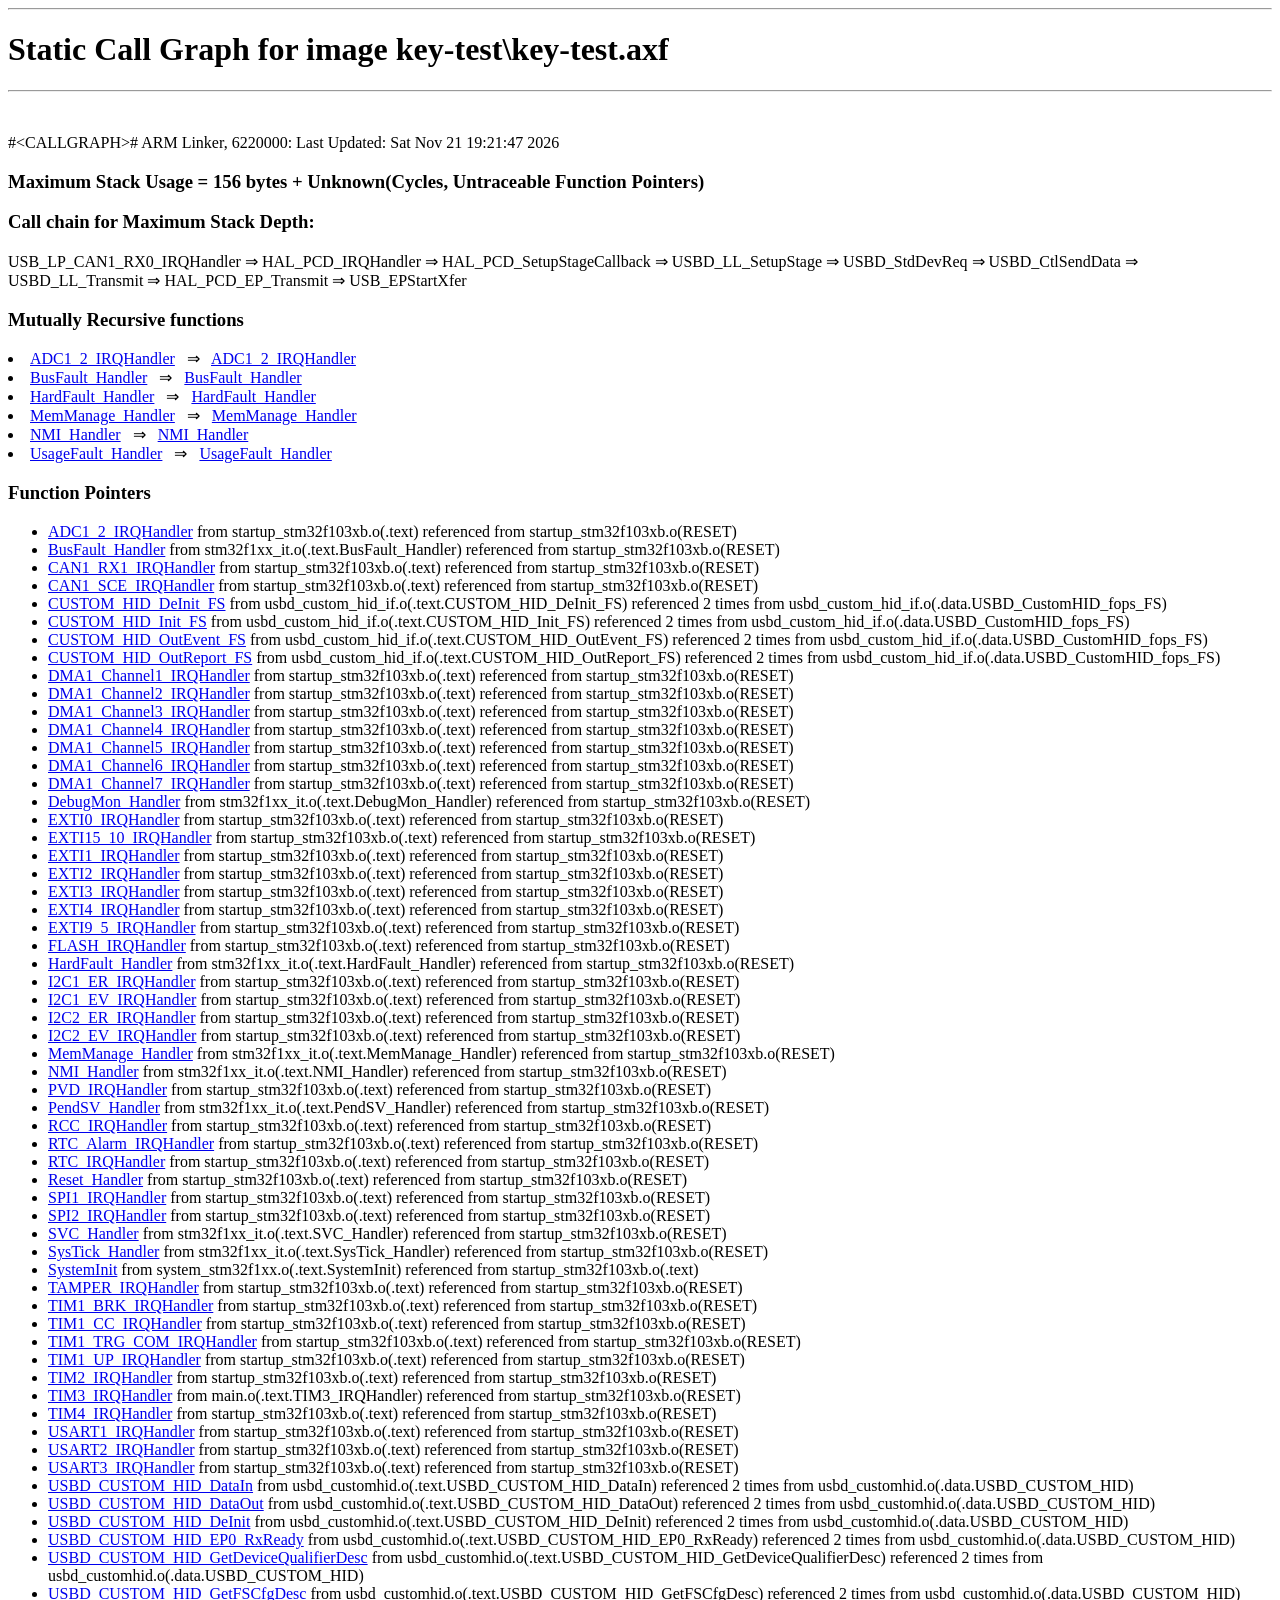
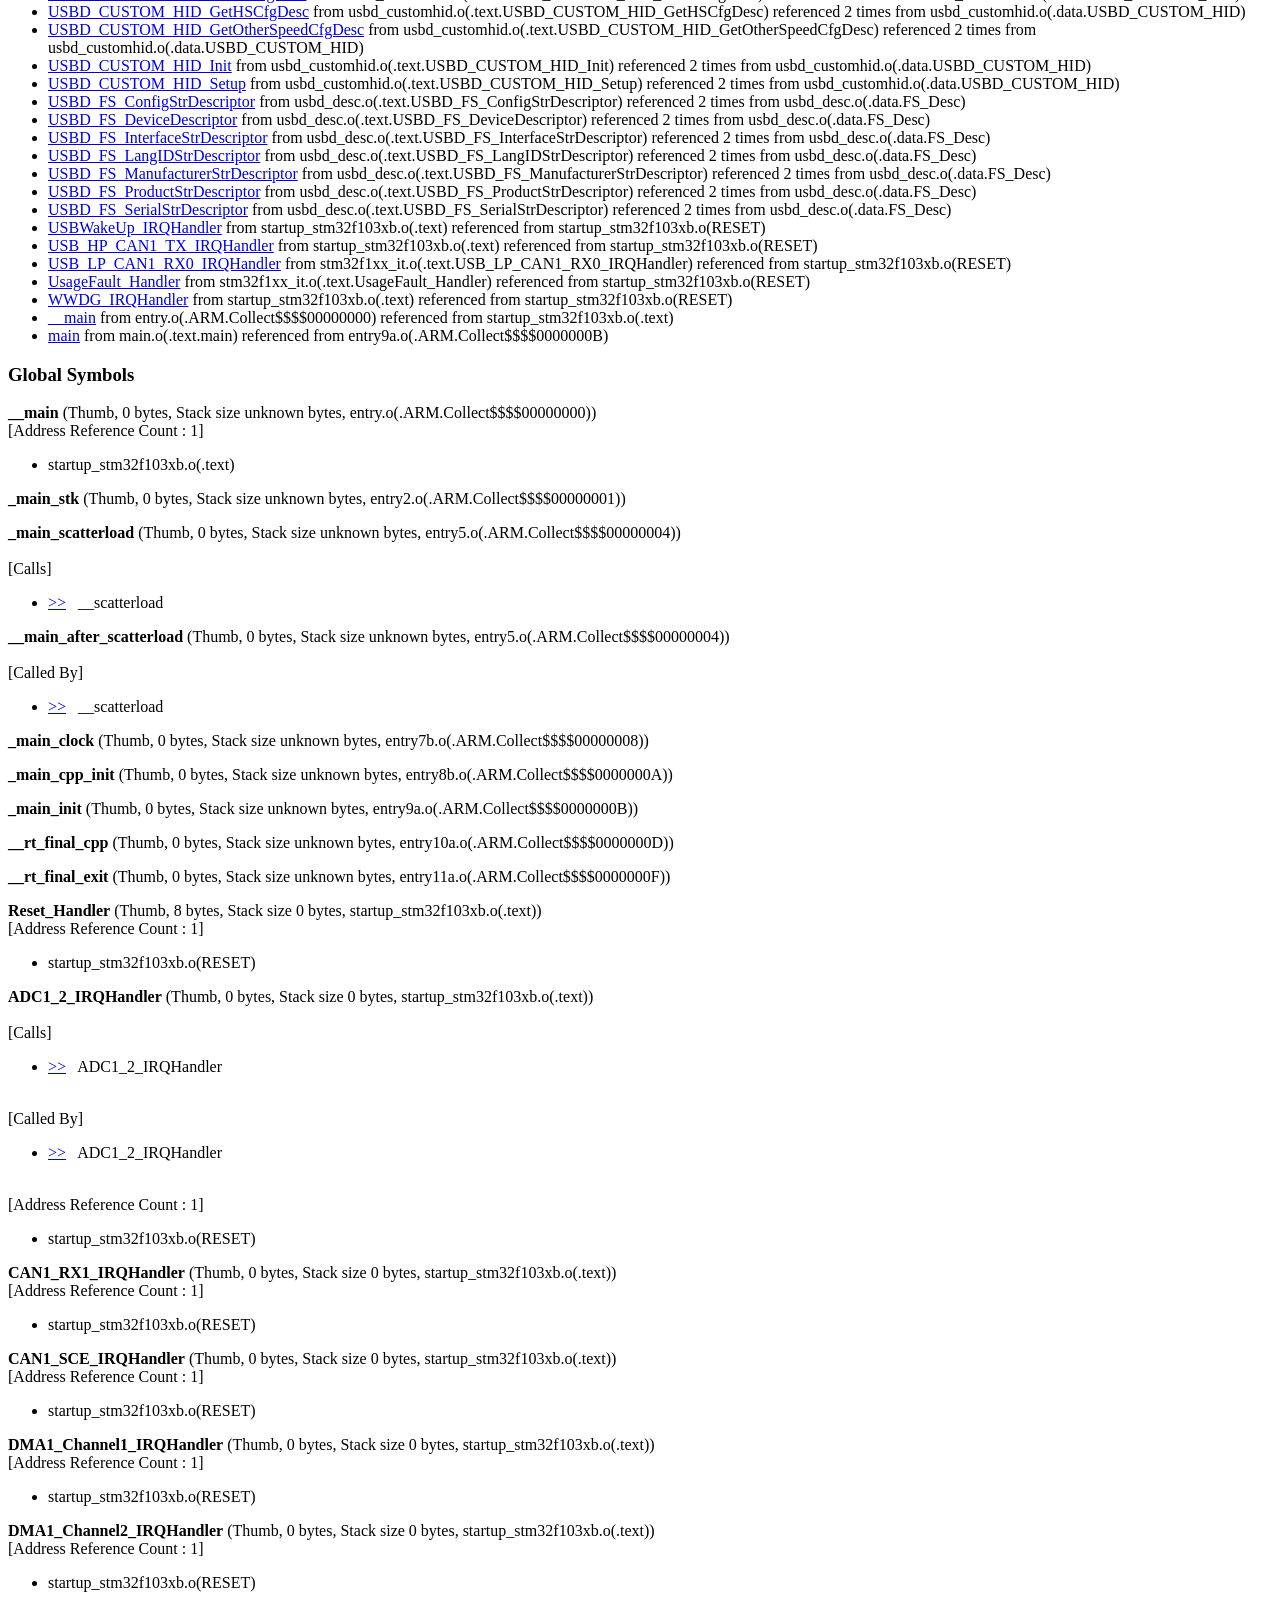
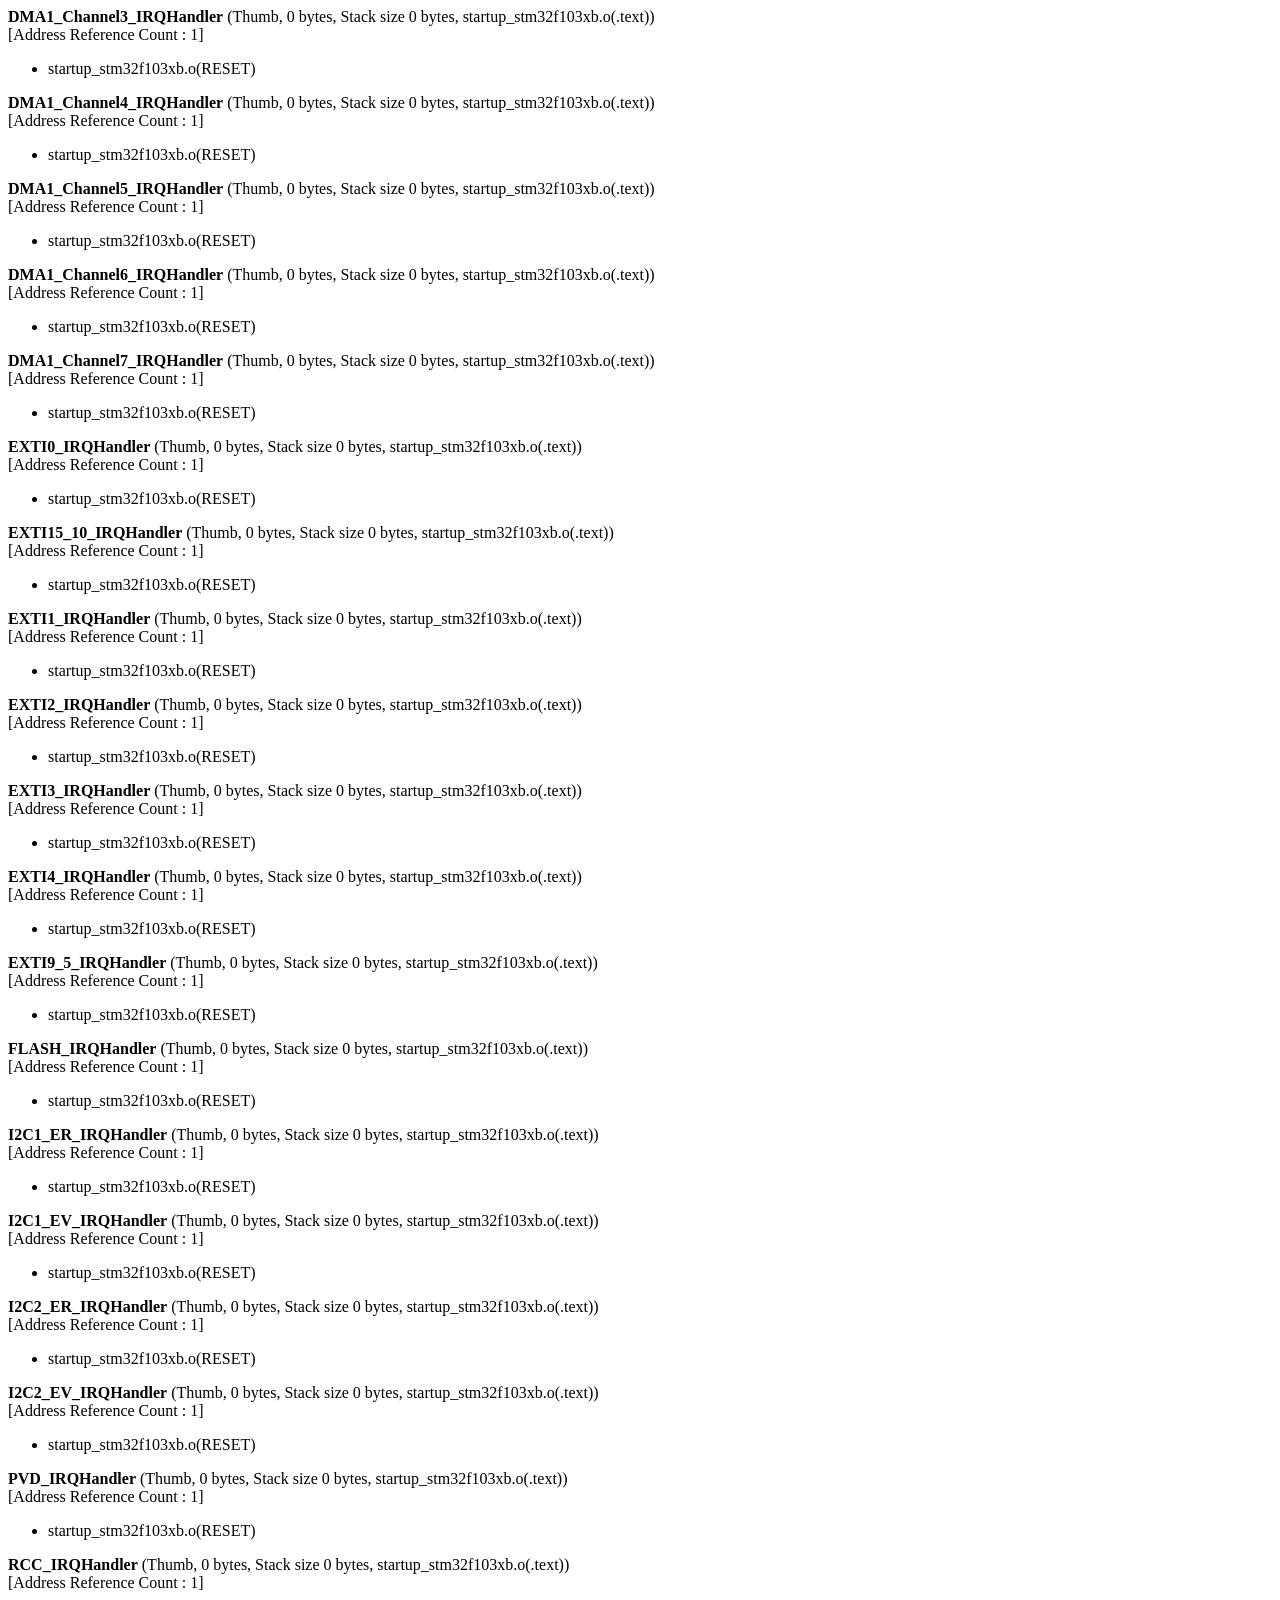
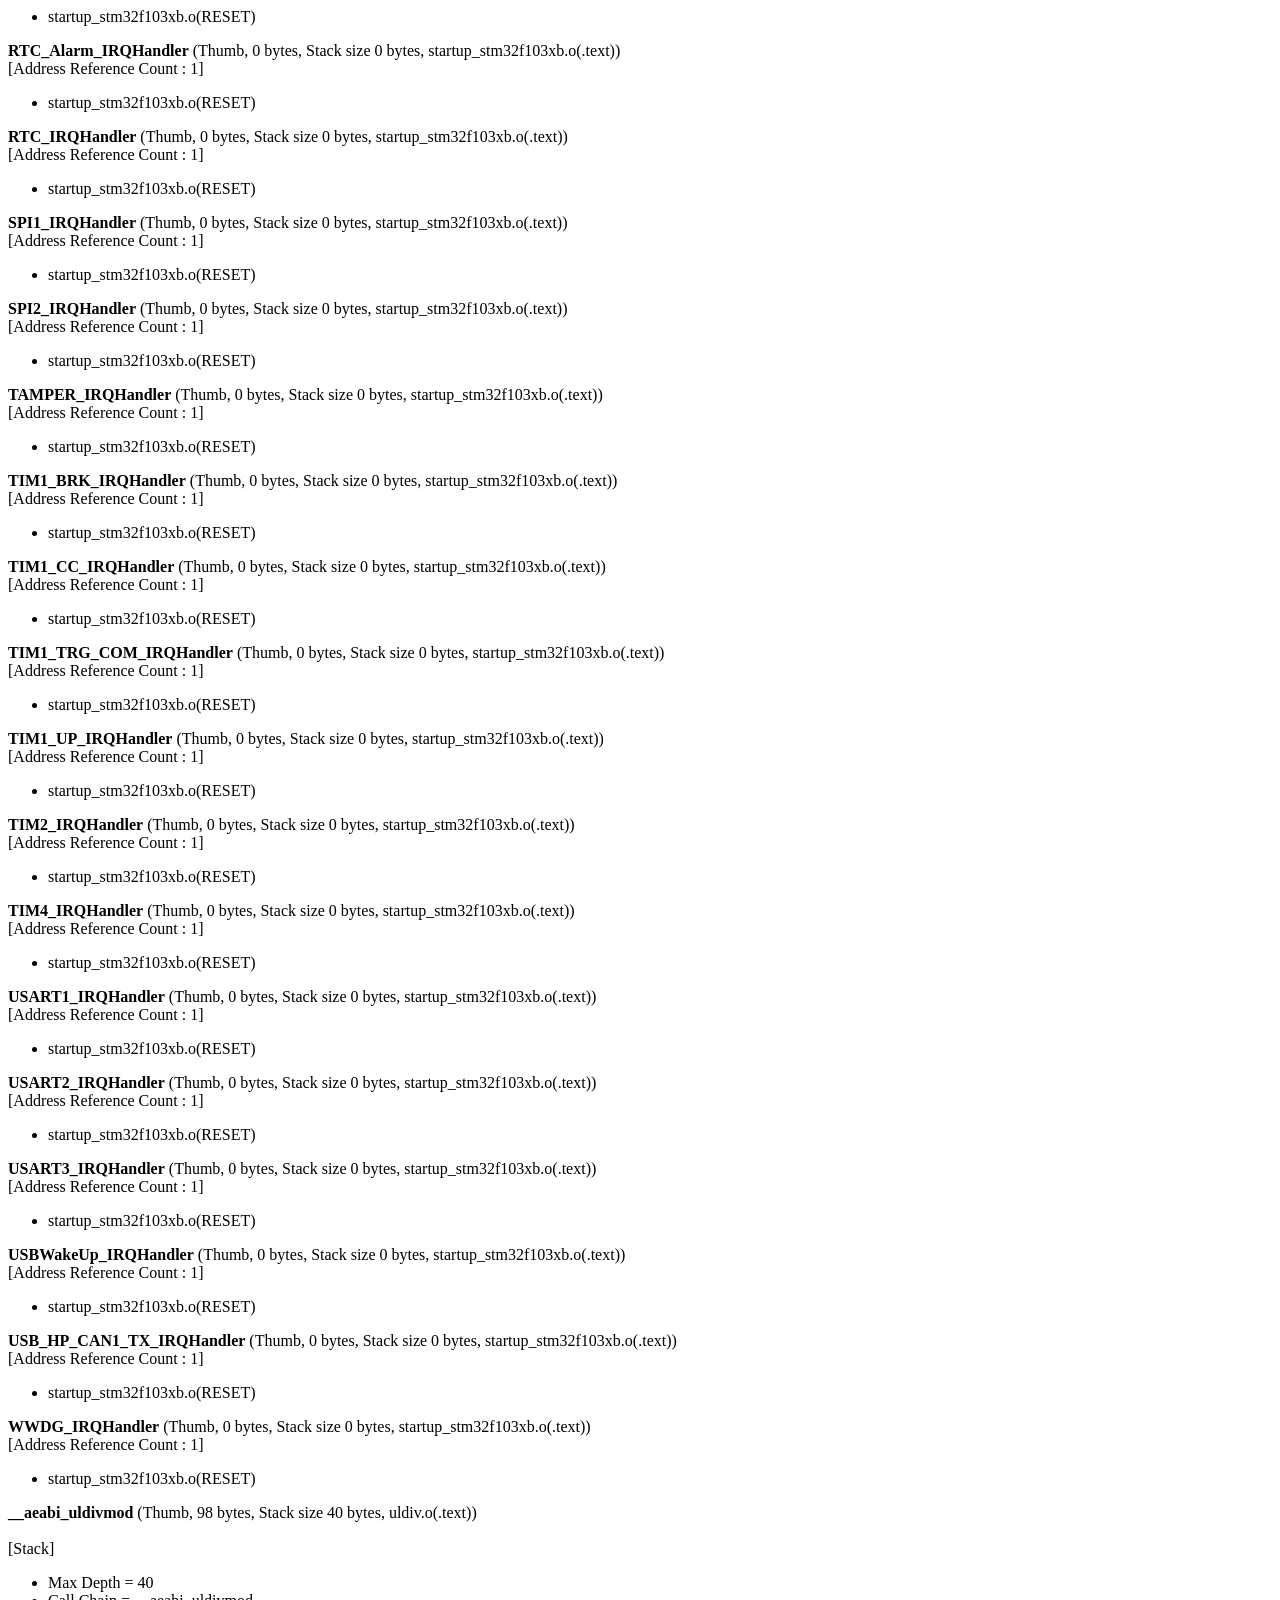
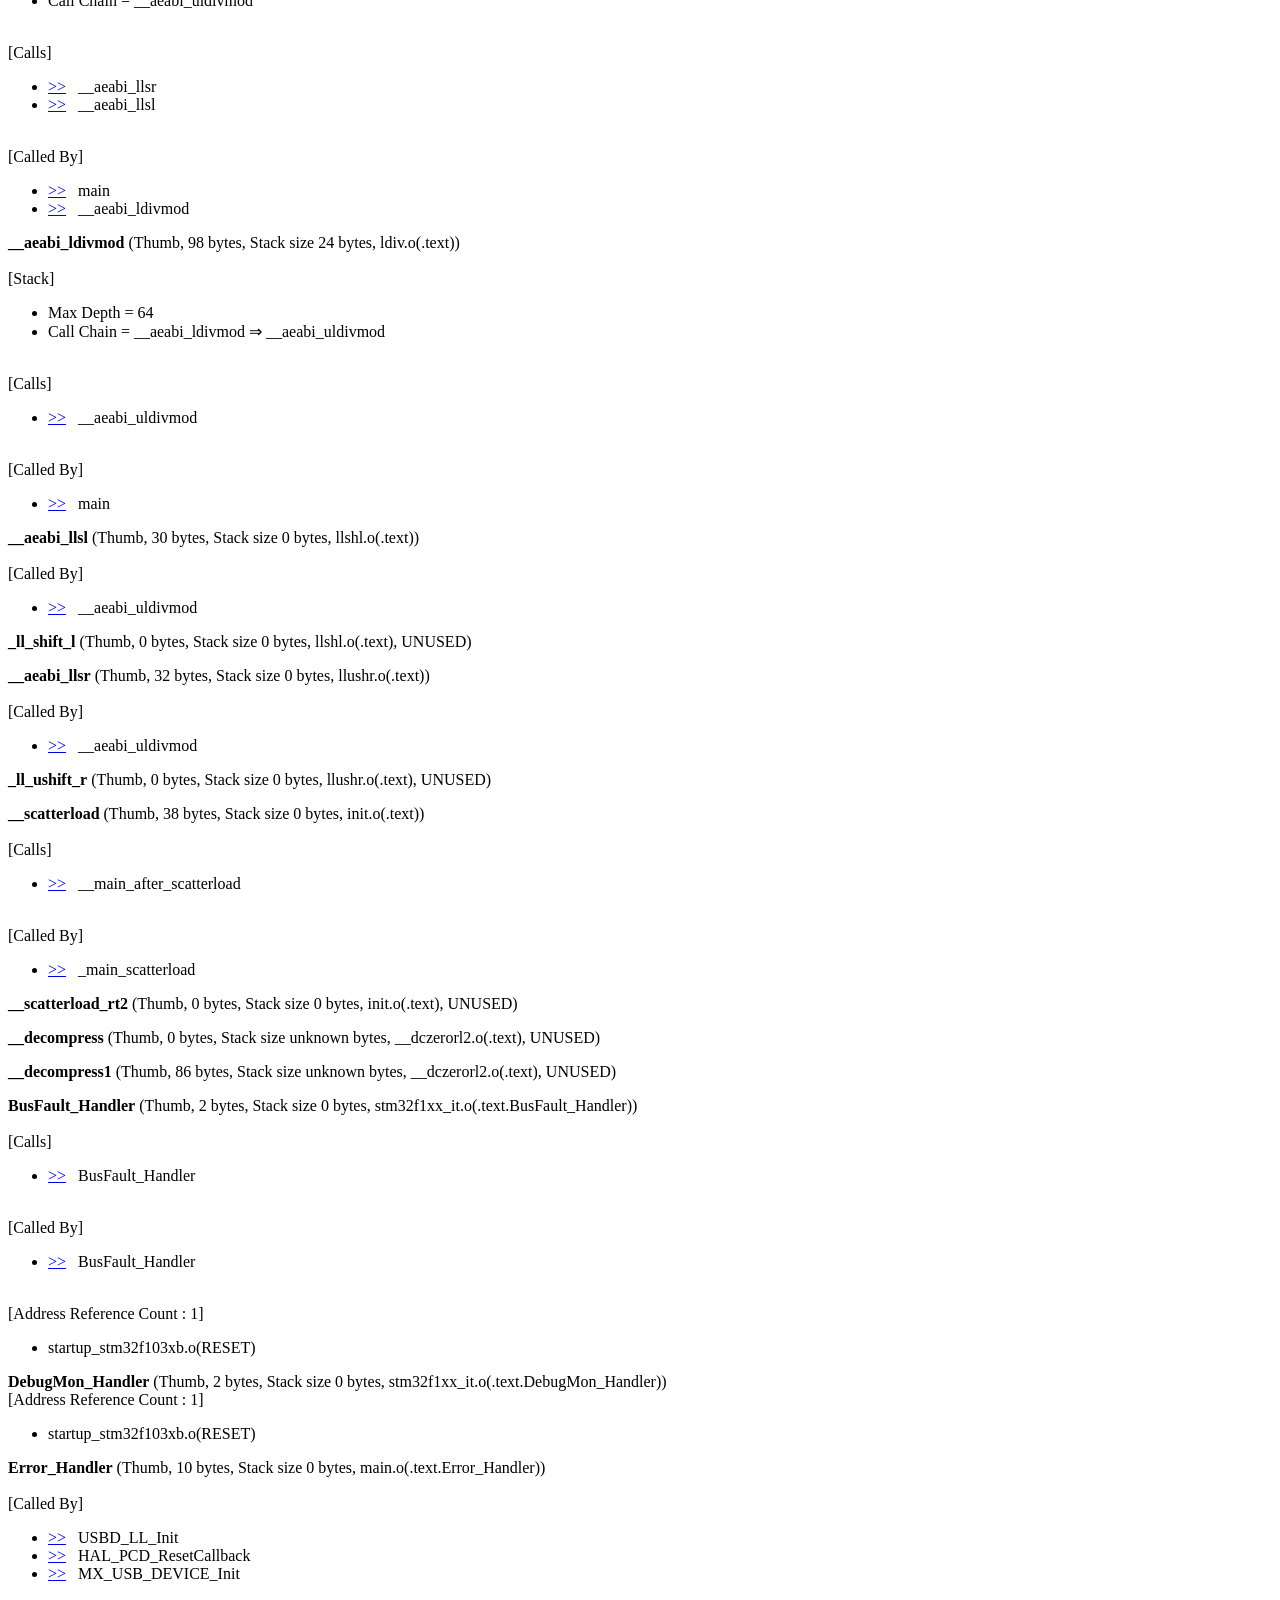
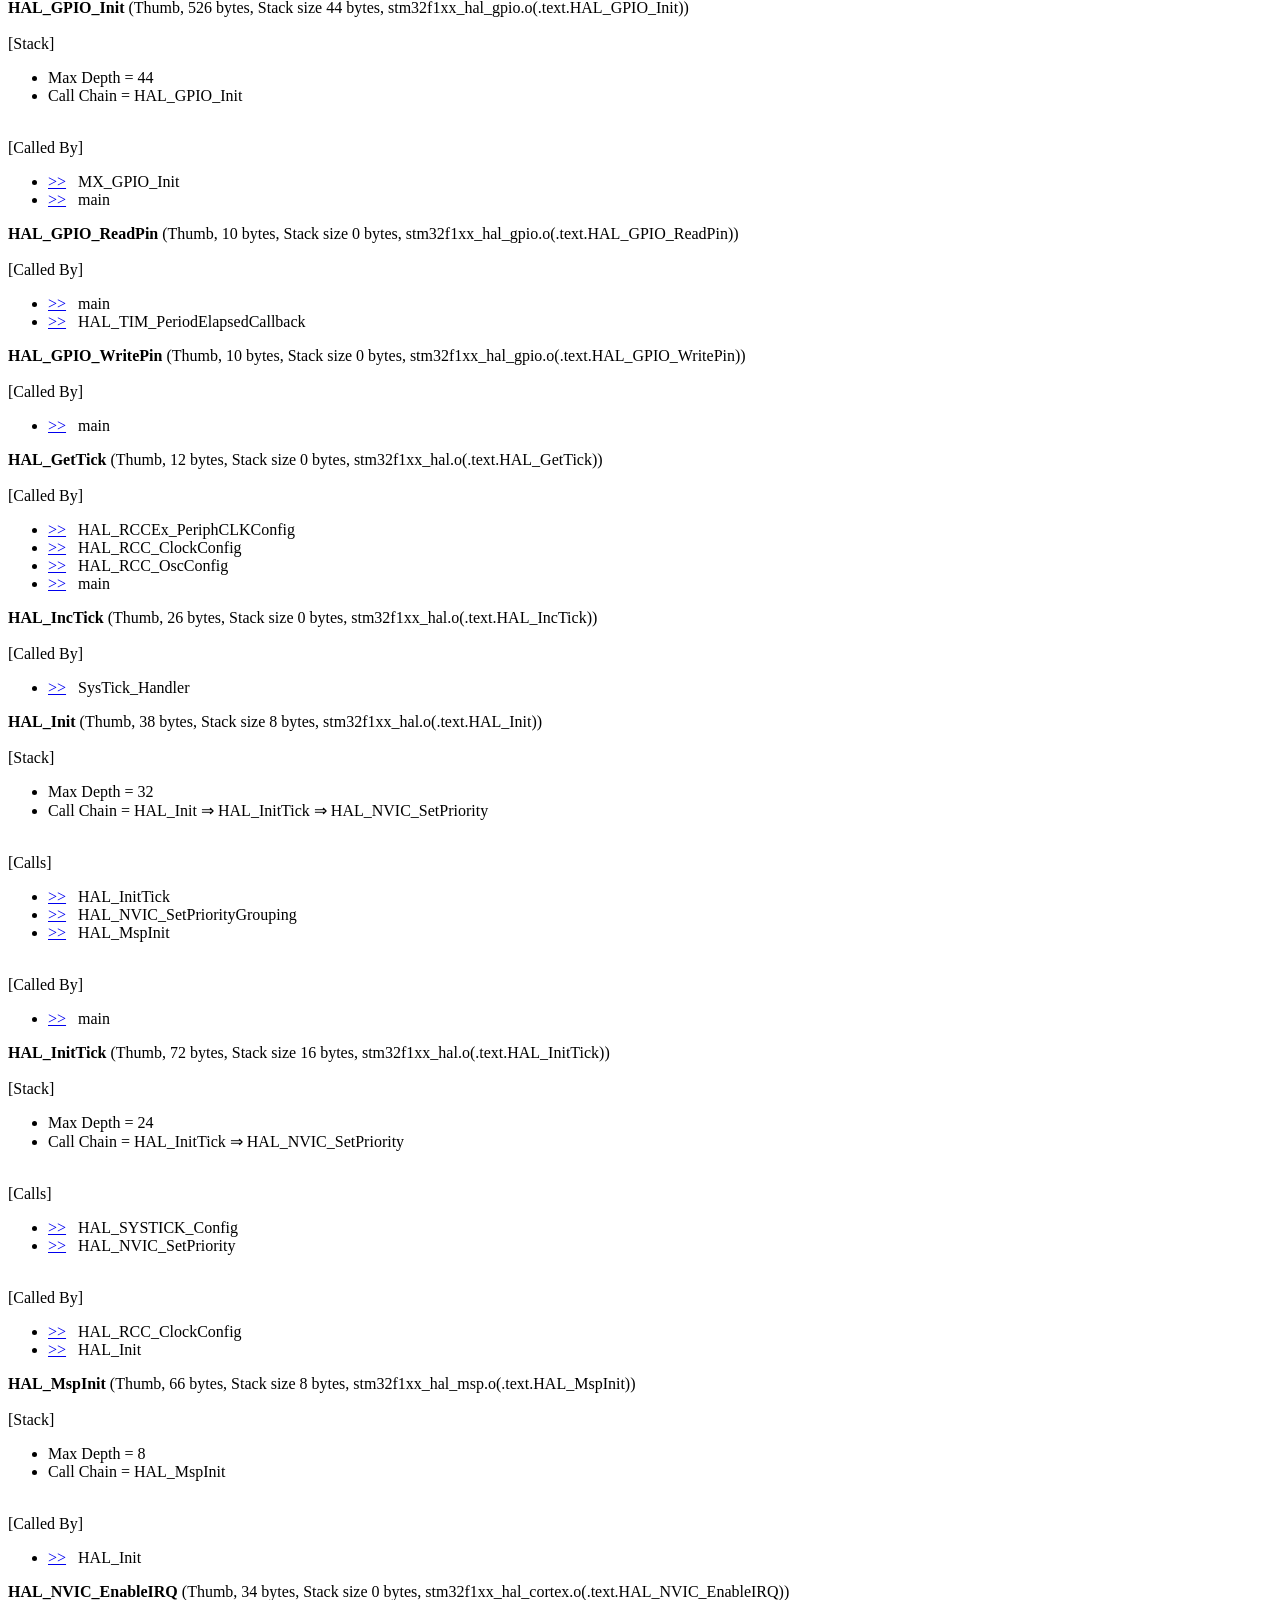
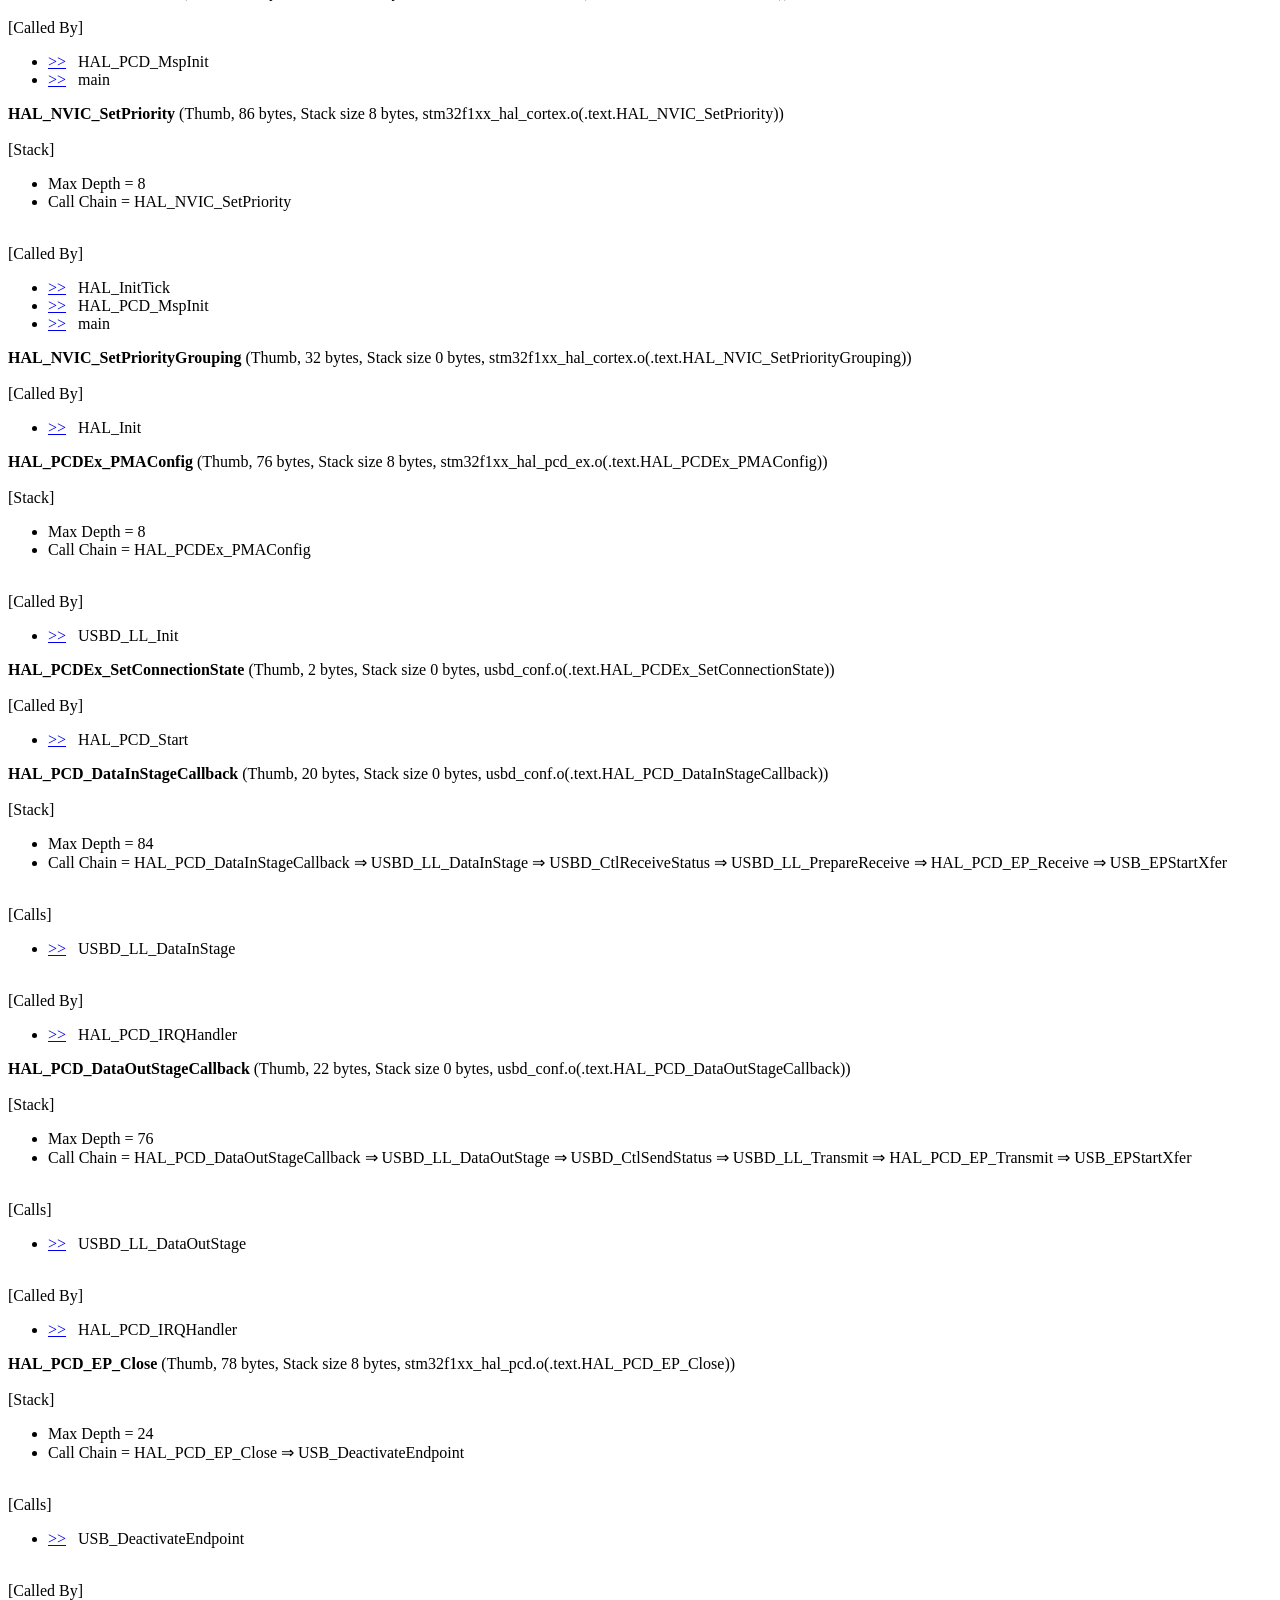
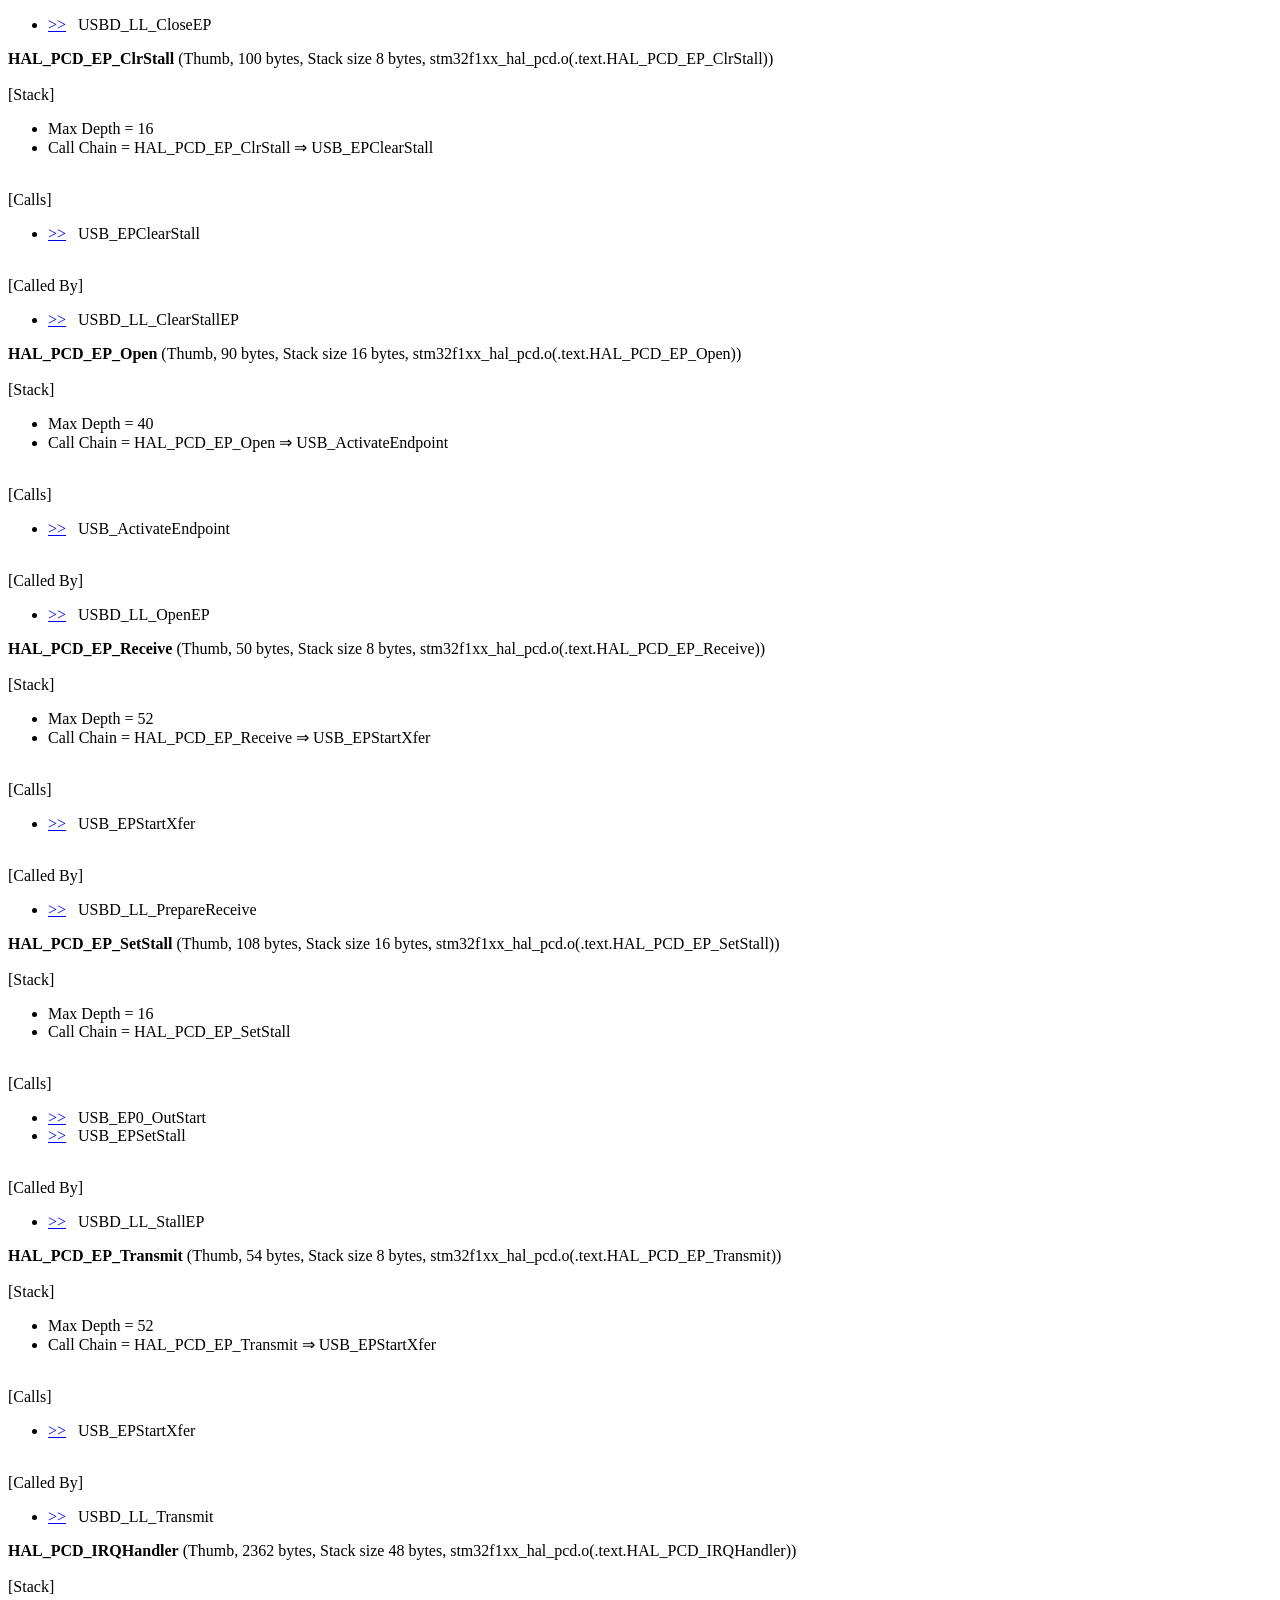
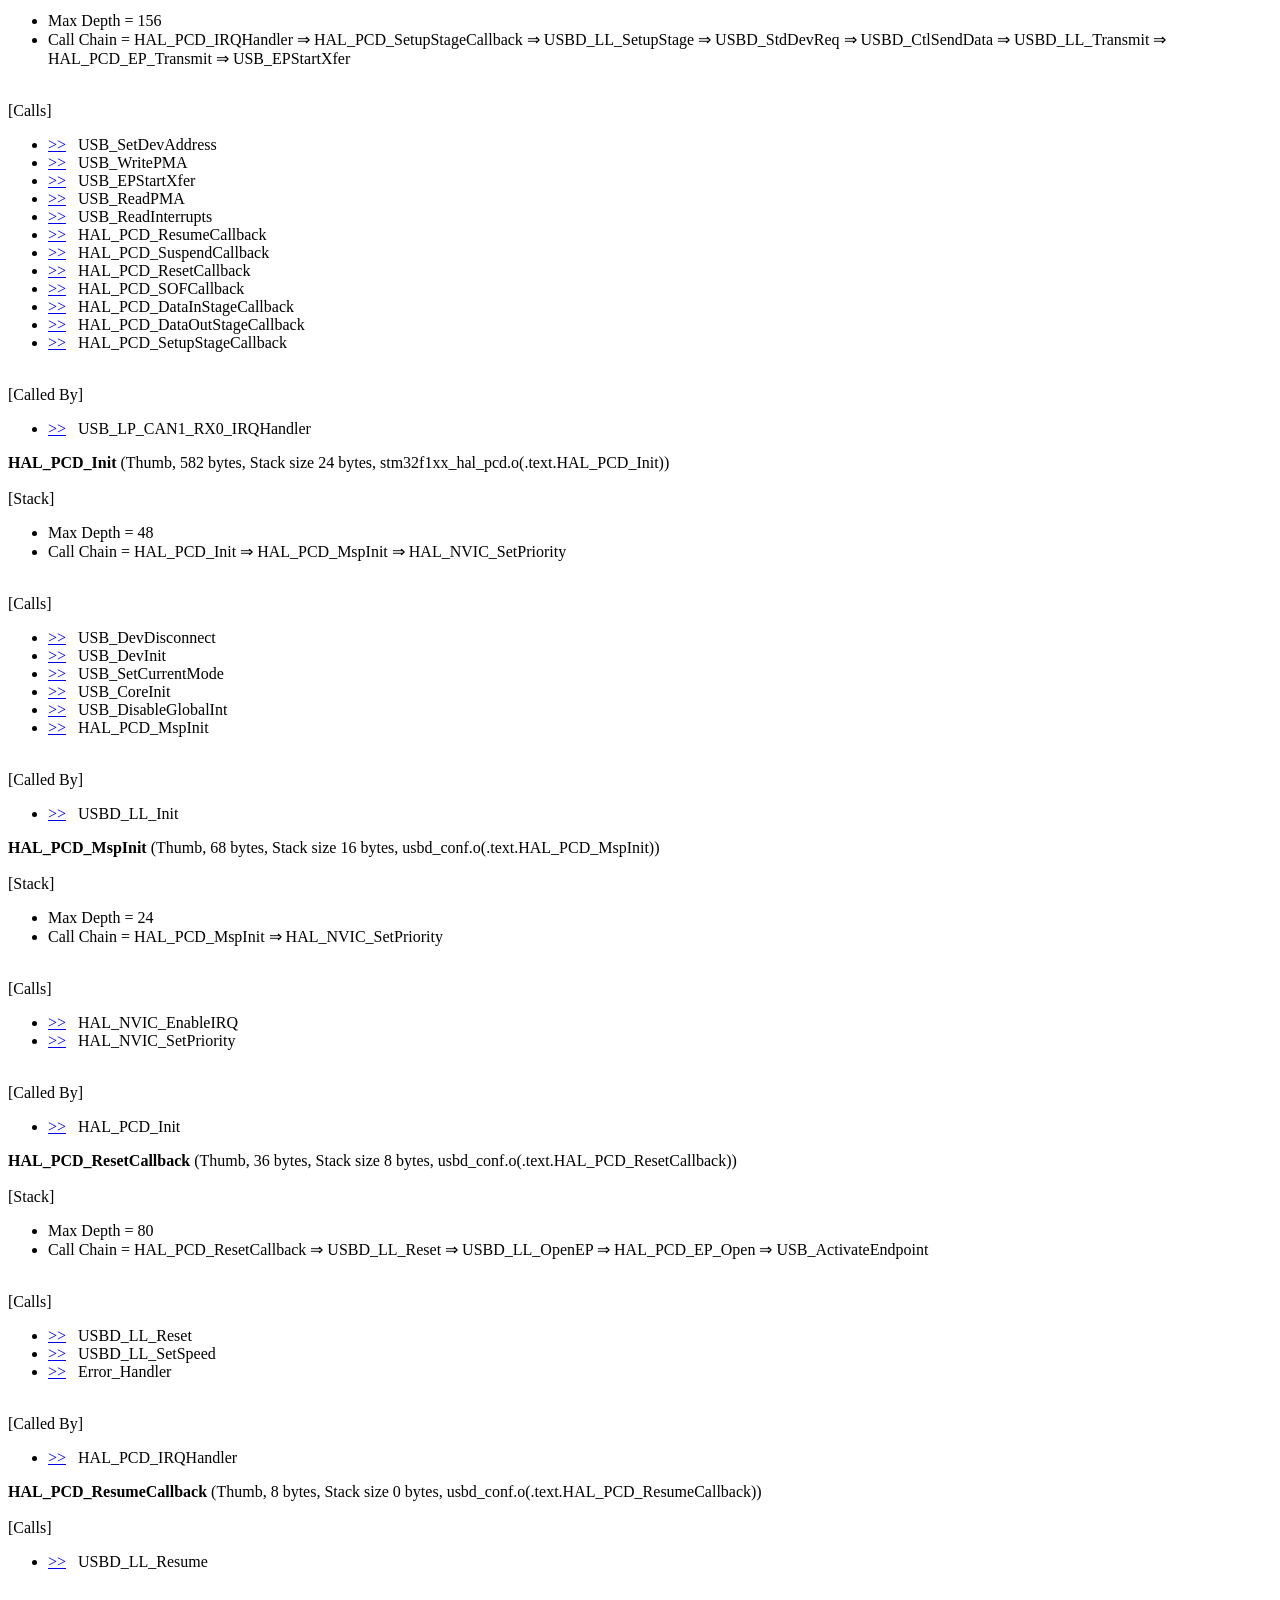
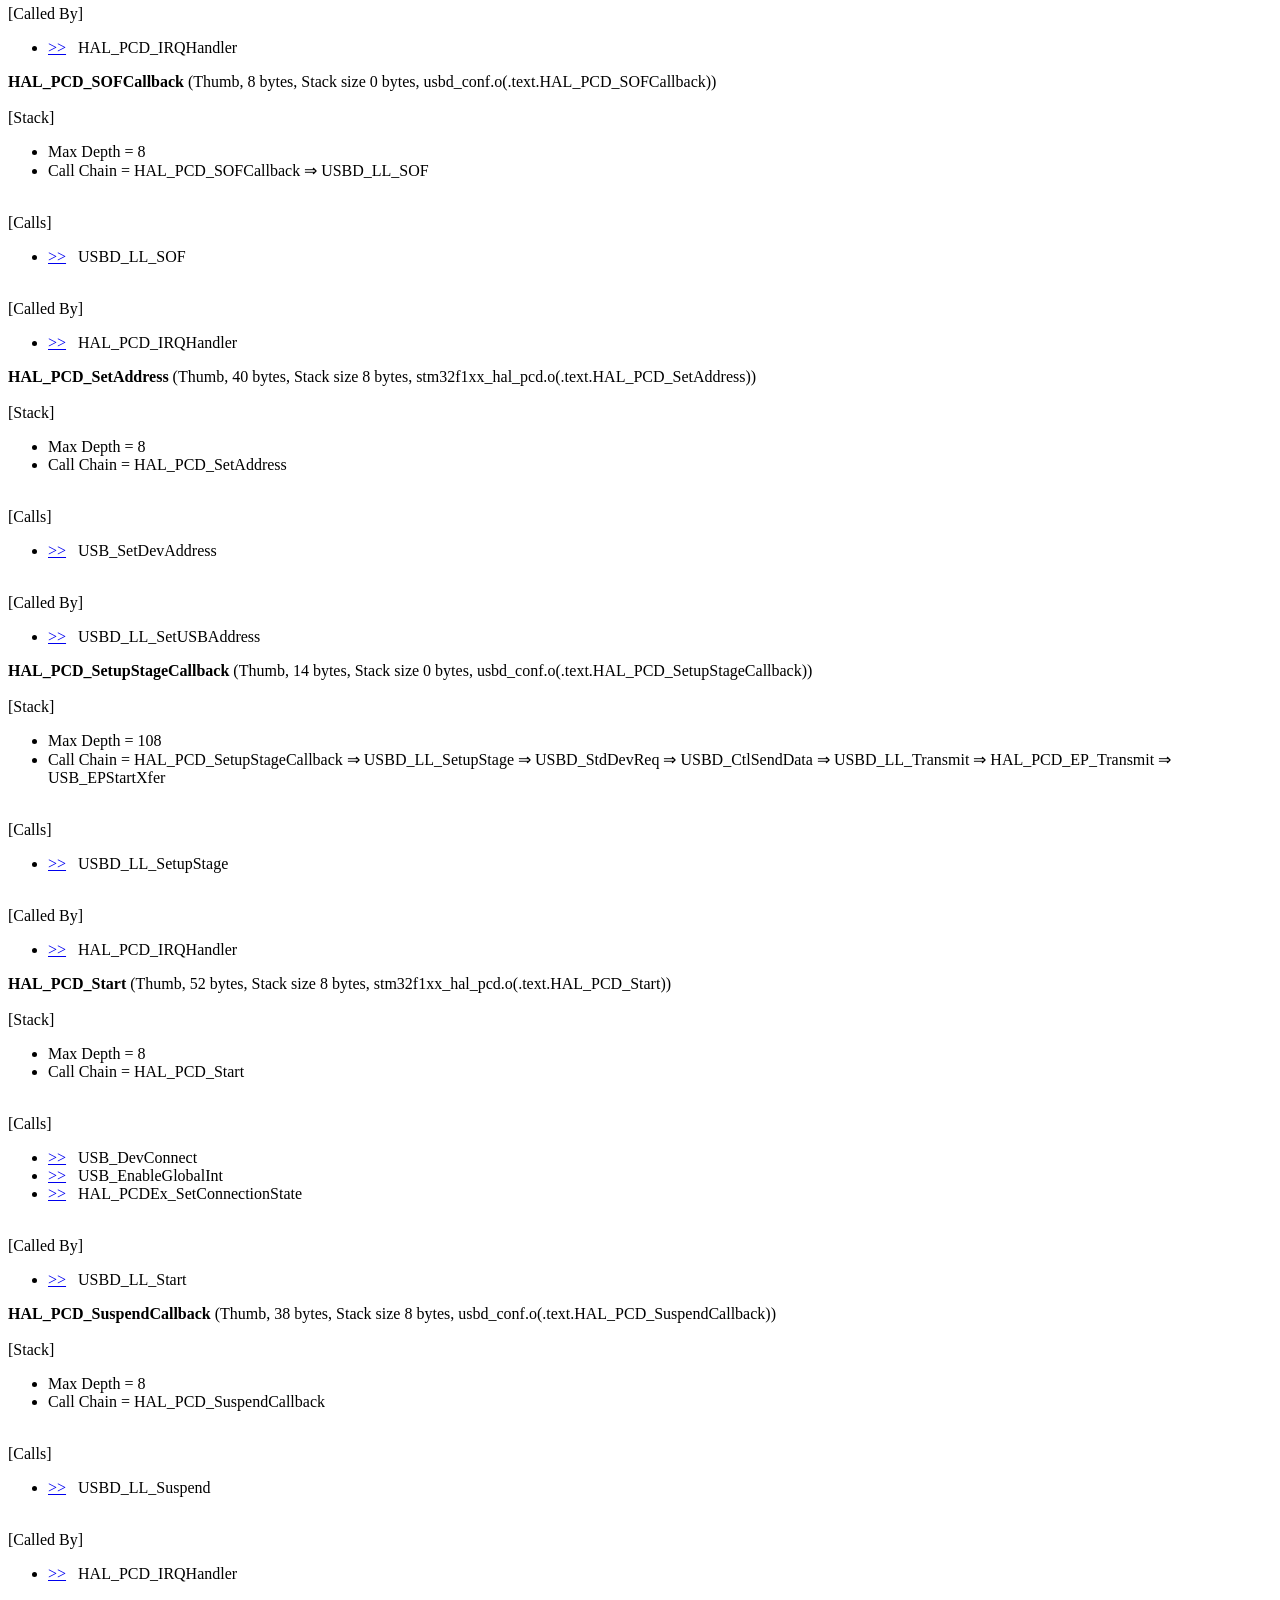
==== commit fa221e7e: "完成 HID 滑台固件、回零/点动、网页演示与 README" ====
--- a/key-tets/key-test/MDK-ARM/key-test/key-test.htm
+++ b/key-tets/key-test/MDK-ARM/key-test/key-test.htm
@@ -3,7 +3,7 @@
 <title>Static Call Graph - [key-test\key-test.axf]</title></head>
 <body><HR>
 <H1>Static Call Graph for image key-test\key-test.axf</H1><HR>
-<BR><P>#&#060CALLGRAPH&#062# ARM Linker, 6220000: Last Updated: Sat Nov 21 15:26:09 2026
+<BR><P>#&#060CALLGRAPH&#062# ARM Linker, 6220000: Last Updated: Sat Nov 21 19:21:47 2026
 <BR><P>
 <H3>Maximum Stack Usage =        156 bytes + Unknown(Cycles, Untraceable Function Pointers)</H3><H3>
 Call chain for Maximum Stack Depth:</H3>
@@ -11,69 +11,70 @@
 <P>
 <H3>
 Mutually Recursive functions
-</H3> <LI><a href="#[30]">ADC1_2_IRQHandler</a>&nbsp;&nbsp;&nbsp;&rArr;&nbsp;&nbsp;&nbsp;<a href="#[30]">ADC1_2_IRQHandler</a><BR>
- <LI><a href="#[18]">BusFault_Handler</a>&nbsp;&nbsp;&nbsp;&rArr;&nbsp;&nbsp;&nbsp;<a href="#[18]">BusFault_Handler</a><BR>
- <LI><a href="#[16]">HardFault_Handler</a>&nbsp;&nbsp;&nbsp;&rArr;&nbsp;&nbsp;&nbsp;<a href="#[16]">HardFault_Handler</a><BR>
- <LI><a href="#[17]">MemManage_Handler</a>&nbsp;&nbsp;&nbsp;&rArr;&nbsp;&nbsp;&nbsp;<a href="#[17]">MemManage_Handler</a><BR>
- <LI><a href="#[15]">NMI_Handler</a>&nbsp;&nbsp;&nbsp;&rArr;&nbsp;&nbsp;&nbsp;<a href="#[15]">NMI_Handler</a><BR>
- <LI><a href="#[19]">UsageFault_Handler</a>&nbsp;&nbsp;&nbsp;&rArr;&nbsp;&nbsp;&nbsp;<a href="#[19]">UsageFault_Handler</a><BR>
+</H3> <LI><a href="#[31]">ADC1_2_IRQHandler</a>&nbsp;&nbsp;&nbsp;&rArr;&nbsp;&nbsp;&nbsp;<a href="#[31]">ADC1_2_IRQHandler</a><BR>
+ <LI><a href="#[19]">BusFault_Handler</a>&nbsp;&nbsp;&nbsp;&rArr;&nbsp;&nbsp;&nbsp;<a href="#[19]">BusFault_Handler</a><BR>
+ <LI><a href="#[17]">HardFault_Handler</a>&nbsp;&nbsp;&nbsp;&rArr;&nbsp;&nbsp;&nbsp;<a href="#[17]">HardFault_Handler</a><BR>
+ <LI><a href="#[18]">MemManage_Handler</a>&nbsp;&nbsp;&nbsp;&rArr;&nbsp;&nbsp;&nbsp;<a href="#[18]">MemManage_Handler</a><BR>
+ <LI><a href="#[16]">NMI_Handler</a>&nbsp;&nbsp;&nbsp;&rArr;&nbsp;&nbsp;&nbsp;<a href="#[16]">NMI_Handler</a><BR>
+ <LI><a href="#[1a]">UsageFault_Handler</a>&nbsp;&nbsp;&nbsp;&rArr;&nbsp;&nbsp;&nbsp;<a href="#[1a]">UsageFault_Handler</a><BR>
 </UL>
 <P>
 <H3>
 Function Pointers
 </H3><UL>
- <LI><a href="#[30]">ADC1_2_IRQHandler</a> from startup_stm32f103xb.o(.text) referenced from startup_stm32f103xb.o(RESET)
- <LI><a href="#[18]">BusFault_Handler</a> from stm32f1xx_it.o(.text.BusFault_Handler) referenced from startup_stm32f103xb.o(RESET)
- <LI><a href="#[33]">CAN1_RX1_IRQHandler</a> from startup_stm32f103xb.o(.text) referenced from startup_stm32f103xb.o(RESET)
- <LI><a href="#[34]">CAN1_SCE_IRQHandler</a> from startup_stm32f103xb.o(.text) referenced from startup_stm32f103xb.o(RESET)
+ <LI><a href="#[31]">ADC1_2_IRQHandler</a> from startup_stm32f103xb.o(.text) referenced from startup_stm32f103xb.o(RESET)
+ <LI><a href="#[19]">BusFault_Handler</a> from stm32f1xx_it.o(.text.BusFault_Handler) referenced from startup_stm32f103xb.o(RESET)
+ <LI><a href="#[34]">CAN1_RX1_IRQHandler</a> from startup_stm32f103xb.o(.text) referenced from startup_stm32f103xb.o(RESET)
+ <LI><a href="#[35]">CAN1_SCE_IRQHandler</a> from startup_stm32f103xb.o(.text) referenced from startup_stm32f103xb.o(RESET)
  <LI><a href="#[12]">CUSTOM_HID_DeInit_FS</a> from usbd_custom_hid_if.o(.text.CUSTOM_HID_DeInit_FS) referenced 2 times from usbd_custom_hid_if.o(.data.USBD_CustomHID_fops_FS)
  <LI><a href="#[11]">CUSTOM_HID_Init_FS</a> from usbd_custom_hid_if.o(.text.CUSTOM_HID_Init_FS) referenced 2 times from usbd_custom_hid_if.o(.data.USBD_CustomHID_fops_FS)
  <LI><a href="#[13]">CUSTOM_HID_OutEvent_FS</a> from usbd_custom_hid_if.o(.text.CUSTOM_HID_OutEvent_FS) referenced 2 times from usbd_custom_hid_if.o(.data.USBD_CustomHID_fops_FS)
- <LI><a href="#[29]">DMA1_Channel1_IRQHandler</a> from startup_stm32f103xb.o(.text) referenced from startup_stm32f103xb.o(RESET)
- <LI><a href="#[2a]">DMA1_Channel2_IRQHandler</a> from startup_stm32f103xb.o(.text) referenced from startup_stm32f103xb.o(RESET)
- <LI><a href="#[2b]">DMA1_Channel3_IRQHandler</a> from startup_stm32f103xb.o(.text) referenced from startup_stm32f103xb.o(RESET)
- <LI><a href="#[2c]">DMA1_Channel4_IRQHandler</a> from startup_stm32f103xb.o(.text) referenced from startup_stm32f103xb.o(RESET)
- <LI><a href="#[2d]">DMA1_Channel5_IRQHandler</a> from startup_stm32f103xb.o(.text) referenced from startup_stm32f103xb.o(RESET)
- <LI><a href="#[2e]">DMA1_Channel6_IRQHandler</a> from startup_stm32f103xb.o(.text) referenced from startup_stm32f103xb.o(RESET)
- <LI><a href="#[2f]">DMA1_Channel7_IRQHandler</a> from startup_stm32f103xb.o(.text) referenced from startup_stm32f103xb.o(RESET)
- <LI><a href="#[1b]">DebugMon_Handler</a> from stm32f1xx_it.o(.text.DebugMon_Handler) referenced from startup_stm32f103xb.o(RESET)
- <LI><a href="#[24]">EXTI0_IRQHandler</a> from startup_stm32f103xb.o(.text) referenced from startup_stm32f103xb.o(RESET)
- <LI><a href="#[46]">EXTI15_10_IRQHandler</a> from startup_stm32f103xb.o(.text) referenced from startup_stm32f103xb.o(RESET)
- <LI><a href="#[25]">EXTI1_IRQHandler</a> from startup_stm32f103xb.o(.text) referenced from startup_stm32f103xb.o(RESET)
- <LI><a href="#[26]">EXTI2_IRQHandler</a> from startup_stm32f103xb.o(.text) referenced from startup_stm32f103xb.o(RESET)
- <LI><a href="#[27]">EXTI3_IRQHandler</a> from startup_stm32f103xb.o(.text) referenced from startup_stm32f103xb.o(RESET)
- <LI><a href="#[28]">EXTI4_IRQHandler</a> from startup_stm32f103xb.o(.text) referenced from startup_stm32f103xb.o(RESET)
- <LI><a href="#[35]">EXTI9_5_IRQHandler</a> from startup_stm32f103xb.o(.text) referenced from startup_stm32f103xb.o(RESET)
- <LI><a href="#[22]">FLASH_IRQHandler</a> from startup_stm32f103xb.o(.text) referenced from startup_stm32f103xb.o(RESET)
- <LI><a href="#[16]">HardFault_Handler</a> from stm32f1xx_it.o(.text.HardFault_Handler) referenced from startup_stm32f103xb.o(RESET)
- <LI><a href="#[3e]">I2C1_ER_IRQHandler</a> from startup_stm32f103xb.o(.text) referenced from startup_stm32f103xb.o(RESET)
- <LI><a href="#[3d]">I2C1_EV_IRQHandler</a> from startup_stm32f103xb.o(.text) referenced from startup_stm32f103xb.o(RESET)
- <LI><a href="#[40]">I2C2_ER_IRQHandler</a> from startup_stm32f103xb.o(.text) referenced from startup_stm32f103xb.o(RESET)
- <LI><a href="#[3f]">I2C2_EV_IRQHandler</a> from startup_stm32f103xb.o(.text) referenced from startup_stm32f103xb.o(RESET)
- <LI><a href="#[17]">MemManage_Handler</a> from stm32f1xx_it.o(.text.MemManage_Handler) referenced from startup_stm32f103xb.o(RESET)
- <LI><a href="#[15]">NMI_Handler</a> from stm32f1xx_it.o(.text.NMI_Handler) referenced from startup_stm32f103xb.o(RESET)
- <LI><a href="#[1f]">PVD_IRQHandler</a> from startup_stm32f103xb.o(.text) referenced from startup_stm32f103xb.o(RESET)
- <LI><a href="#[1c]">PendSV_Handler</a> from stm32f1xx_it.o(.text.PendSV_Handler) referenced from startup_stm32f103xb.o(RESET)
- <LI><a href="#[23]">RCC_IRQHandler</a> from startup_stm32f103xb.o(.text) referenced from startup_stm32f103xb.o(RESET)
- <LI><a href="#[47]">RTC_Alarm_IRQHandler</a> from startup_stm32f103xb.o(.text) referenced from startup_stm32f103xb.o(RESET)
- <LI><a href="#[21]">RTC_IRQHandler</a> from startup_stm32f103xb.o(.text) referenced from startup_stm32f103xb.o(RESET)
- <LI><a href="#[14]">Reset_Handler</a> from startup_stm32f103xb.o(.text) referenced from startup_stm32f103xb.o(RESET)
- <LI><a href="#[41]">SPI1_IRQHandler</a> from startup_stm32f103xb.o(.text) referenced from startup_stm32f103xb.o(RESET)
- <LI><a href="#[42]">SPI2_IRQHandler</a> from startup_stm32f103xb.o(.text) referenced from startup_stm32f103xb.o(RESET)
- <LI><a href="#[1a]">SVC_Handler</a> from stm32f1xx_it.o(.text.SVC_Handler) referenced from startup_stm32f103xb.o(RESET)
- <LI><a href="#[1d]">SysTick_Handler</a> from stm32f1xx_it.o(.text.SysTick_Handler) referenced from startup_stm32f103xb.o(RESET)
- <LI><a href="#[4a]">SystemInit</a> from system_stm32f1xx.o(.text.SystemInit) referenced from startup_stm32f103xb.o(.text)
- <LI><a href="#[20]">TAMPER_IRQHandler</a> from startup_stm32f103xb.o(.text) referenced from startup_stm32f103xb.o(RESET)
- <LI><a href="#[36]">TIM1_BRK_IRQHandler</a> from startup_stm32f103xb.o(.text) referenced from startup_stm32f103xb.o(RESET)
- <LI><a href="#[39]">TIM1_CC_IRQHandler</a> from startup_stm32f103xb.o(.text) referenced from startup_stm32f103xb.o(RESET)
- <LI><a href="#[38]">TIM1_TRG_COM_IRQHandler</a> from startup_stm32f103xb.o(.text) referenced from startup_stm32f103xb.o(RESET)
- <LI><a href="#[37]">TIM1_UP_IRQHandler</a> from startup_stm32f103xb.o(.text) referenced from startup_stm32f103xb.o(RESET)
- <LI><a href="#[3a]">TIM2_IRQHandler</a> from startup_stm32f103xb.o(.text) referenced from startup_stm32f103xb.o(RESET)
- <LI><a href="#[3b]">TIM3_IRQHandler</a> from startup_stm32f103xb.o(.text) referenced from startup_stm32f103xb.o(RESET)
- <LI><a href="#[3c]">TIM4_IRQHandler</a> from startup_stm32f103xb.o(.text) referenced from startup_stm32f103xb.o(RESET)
- <LI><a href="#[43]">USART1_IRQHandler</a> from startup_stm32f103xb.o(.text) referenced from startup_stm32f103xb.o(RESET)
- <LI><a href="#[44]">USART2_IRQHandler</a> from startup_stm32f103xb.o(.text) referenced from startup_stm32f103xb.o(RESET)
- <LI><a href="#[45]">USART3_IRQHandler</a> from startup_stm32f103xb.o(.text) referenced from startup_stm32f103xb.o(RESET)
+ <LI><a href="#[14]">CUSTOM_HID_OutReport_FS</a> from usbd_custom_hid_if.o(.text.CUSTOM_HID_OutReport_FS) referenced 2 times from usbd_custom_hid_if.o(.data.USBD_CustomHID_fops_FS)
+ <LI><a href="#[2a]">DMA1_Channel1_IRQHandler</a> from startup_stm32f103xb.o(.text) referenced from startup_stm32f103xb.o(RESET)
+ <LI><a href="#[2b]">DMA1_Channel2_IRQHandler</a> from startup_stm32f103xb.o(.text) referenced from startup_stm32f103xb.o(RESET)
+ <LI><a href="#[2c]">DMA1_Channel3_IRQHandler</a> from startup_stm32f103xb.o(.text) referenced from startup_stm32f103xb.o(RESET)
+ <LI><a href="#[2d]">DMA1_Channel4_IRQHandler</a> from startup_stm32f103xb.o(.text) referenced from startup_stm32f103xb.o(RESET)
+ <LI><a href="#[2e]">DMA1_Channel5_IRQHandler</a> from startup_stm32f103xb.o(.text) referenced from startup_stm32f103xb.o(RESET)
+ <LI><a href="#[2f]">DMA1_Channel6_IRQHandler</a> from startup_stm32f103xb.o(.text) referenced from startup_stm32f103xb.o(RESET)
+ <LI><a href="#[30]">DMA1_Channel7_IRQHandler</a> from startup_stm32f103xb.o(.text) referenced from startup_stm32f103xb.o(RESET)
+ <LI><a href="#[1c]">DebugMon_Handler</a> from stm32f1xx_it.o(.text.DebugMon_Handler) referenced from startup_stm32f103xb.o(RESET)
+ <LI><a href="#[25]">EXTI0_IRQHandler</a> from startup_stm32f103xb.o(.text) referenced from startup_stm32f103xb.o(RESET)
+ <LI><a href="#[47]">EXTI15_10_IRQHandler</a> from startup_stm32f103xb.o(.text) referenced from startup_stm32f103xb.o(RESET)
+ <LI><a href="#[26]">EXTI1_IRQHandler</a> from startup_stm32f103xb.o(.text) referenced from startup_stm32f103xb.o(RESET)
+ <LI><a href="#[27]">EXTI2_IRQHandler</a> from startup_stm32f103xb.o(.text) referenced from startup_stm32f103xb.o(RESET)
+ <LI><a href="#[28]">EXTI3_IRQHandler</a> from startup_stm32f103xb.o(.text) referenced from startup_stm32f103xb.o(RESET)
+ <LI><a href="#[29]">EXTI4_IRQHandler</a> from startup_stm32f103xb.o(.text) referenced from startup_stm32f103xb.o(RESET)
+ <LI><a href="#[36]">EXTI9_5_IRQHandler</a> from startup_stm32f103xb.o(.text) referenced from startup_stm32f103xb.o(RESET)
+ <LI><a href="#[23]">FLASH_IRQHandler</a> from startup_stm32f103xb.o(.text) referenced from startup_stm32f103xb.o(RESET)
+ <LI><a href="#[17]">HardFault_Handler</a> from stm32f1xx_it.o(.text.HardFault_Handler) referenced from startup_stm32f103xb.o(RESET)
+ <LI><a href="#[3f]">I2C1_ER_IRQHandler</a> from startup_stm32f103xb.o(.text) referenced from startup_stm32f103xb.o(RESET)
+ <LI><a href="#[3e]">I2C1_EV_IRQHandler</a> from startup_stm32f103xb.o(.text) referenced from startup_stm32f103xb.o(RESET)
+ <LI><a href="#[41]">I2C2_ER_IRQHandler</a> from startup_stm32f103xb.o(.text) referenced from startup_stm32f103xb.o(RESET)
+ <LI><a href="#[40]">I2C2_EV_IRQHandler</a> from startup_stm32f103xb.o(.text) referenced from startup_stm32f103xb.o(RESET)
+ <LI><a href="#[18]">MemManage_Handler</a> from stm32f1xx_it.o(.text.MemManage_Handler) referenced from startup_stm32f103xb.o(RESET)
+ <LI><a href="#[16]">NMI_Handler</a> from stm32f1xx_it.o(.text.NMI_Handler) referenced from startup_stm32f103xb.o(RESET)
+ <LI><a href="#[20]">PVD_IRQHandler</a> from startup_stm32f103xb.o(.text) referenced from startup_stm32f103xb.o(RESET)
+ <LI><a href="#[1d]">PendSV_Handler</a> from stm32f1xx_it.o(.text.PendSV_Handler) referenced from startup_stm32f103xb.o(RESET)
+ <LI><a href="#[24]">RCC_IRQHandler</a> from startup_stm32f103xb.o(.text) referenced from startup_stm32f103xb.o(RESET)
+ <LI><a href="#[48]">RTC_Alarm_IRQHandler</a> from startup_stm32f103xb.o(.text) referenced from startup_stm32f103xb.o(RESET)
+ <LI><a href="#[22]">RTC_IRQHandler</a> from startup_stm32f103xb.o(.text) referenced from startup_stm32f103xb.o(RESET)
+ <LI><a href="#[15]">Reset_Handler</a> from startup_stm32f103xb.o(.text) referenced from startup_stm32f103xb.o(RESET)
+ <LI><a href="#[42]">SPI1_IRQHandler</a> from startup_stm32f103xb.o(.text) referenced from startup_stm32f103xb.o(RESET)
+ <LI><a href="#[43]">SPI2_IRQHandler</a> from startup_stm32f103xb.o(.text) referenced from startup_stm32f103xb.o(RESET)
+ <LI><a href="#[1b]">SVC_Handler</a> from stm32f1xx_it.o(.text.SVC_Handler) referenced from startup_stm32f103xb.o(RESET)
+ <LI><a href="#[1e]">SysTick_Handler</a> from stm32f1xx_it.o(.text.SysTick_Handler) referenced from startup_stm32f103xb.o(RESET)
+ <LI><a href="#[4b]">SystemInit</a> from system_stm32f1xx.o(.text.SystemInit) referenced from startup_stm32f103xb.o(.text)
+ <LI><a href="#[21]">TAMPER_IRQHandler</a> from startup_stm32f103xb.o(.text) referenced from startup_stm32f103xb.o(RESET)
+ <LI><a href="#[37]">TIM1_BRK_IRQHandler</a> from startup_stm32f103xb.o(.text) referenced from startup_stm32f103xb.o(RESET)
+ <LI><a href="#[3a]">TIM1_CC_IRQHandler</a> from startup_stm32f103xb.o(.text) referenced from startup_stm32f103xb.o(RESET)
+ <LI><a href="#[39]">TIM1_TRG_COM_IRQHandler</a> from startup_stm32f103xb.o(.text) referenced from startup_stm32f103xb.o(RESET)
+ <LI><a href="#[38]">TIM1_UP_IRQHandler</a> from startup_stm32f103xb.o(.text) referenced from startup_stm32f103xb.o(RESET)
+ <LI><a href="#[3b]">TIM2_IRQHandler</a> from startup_stm32f103xb.o(.text) referenced from startup_stm32f103xb.o(RESET)
+ <LI><a href="#[3c]">TIM3_IRQHandler</a> from main.o(.text.TIM3_IRQHandler) referenced from startup_stm32f103xb.o(RESET)
+ <LI><a href="#[3d]">TIM4_IRQHandler</a> from startup_stm32f103xb.o(.text) referenced from startup_stm32f103xb.o(RESET)
+ <LI><a href="#[44]">USART1_IRQHandler</a> from startup_stm32f103xb.o(.text) referenced from startup_stm32f103xb.o(RESET)
+ <LI><a href="#[45]">USART2_IRQHandler</a> from startup_stm32f103xb.o(.text) referenced from startup_stm32f103xb.o(RESET)
+ <LI><a href="#[46]">USART3_IRQHandler</a> from startup_stm32f103xb.o(.text) referenced from startup_stm32f103xb.o(RESET)
  <LI><a href="#[b]">USBD_CUSTOM_HID_DataIn</a> from usbd_customhid.o(.text.USBD_CUSTOM_HID_DataIn) referenced 2 times from usbd_customhid.o(.data.USBD_CUSTOM_HID)
  <LI><a href="#[c]">USBD_CUSTOM_HID_DataOut</a> from usbd_customhid.o(.text.USBD_CUSTOM_HID_DataOut) referenced 2 times from usbd_customhid.o(.data.USBD_CUSTOM_HID)
  <LI><a href="#[8]">USBD_CUSTOM_HID_DeInit</a> from usbd_customhid.o(.text.USBD_CUSTOM_HID_DeInit) referenced 2 times from usbd_customhid.o(.data.USBD_CUSTOM_HID)
@@ -91,605 +92,733 @@
  <LI><a href="#[2]">USBD_FS_ManufacturerStrDescriptor</a> from usbd_desc.o(.text.USBD_FS_ManufacturerStrDescriptor) referenced 2 times from usbd_desc.o(.data.FS_Desc)
  <LI><a href="#[3]">USBD_FS_ProductStrDescriptor</a> from usbd_desc.o(.text.USBD_FS_ProductStrDescriptor) referenced 2 times from usbd_desc.o(.data.FS_Desc)
  <LI><a href="#[4]">USBD_FS_SerialStrDescriptor</a> from usbd_desc.o(.text.USBD_FS_SerialStrDescriptor) referenced 2 times from usbd_desc.o(.data.FS_Desc)
- <LI><a href="#[48]">USBWakeUp_IRQHandler</a> from startup_stm32f103xb.o(.text) referenced from startup_stm32f103xb.o(RESET)
- <LI><a href="#[31]">USB_HP_CAN1_TX_IRQHandler</a> from startup_stm32f103xb.o(.text) referenced from startup_stm32f103xb.o(RESET)
- <LI><a href="#[32]">USB_LP_CAN1_RX0_IRQHandler</a> from stm32f1xx_it.o(.text.USB_LP_CAN1_RX0_IRQHandler) referenced from startup_stm32f103xb.o(RESET)
- <LI><a href="#[19]">UsageFault_Handler</a> from stm32f1xx_it.o(.text.UsageFault_Handler) referenced from startup_stm32f103xb.o(RESET)
- <LI><a href="#[1e]">WWDG_IRQHandler</a> from startup_stm32f103xb.o(.text) referenced from startup_stm32f103xb.o(RESET)
- <LI><a href="#[4b]">__main</a> from entry.o(.ARM.Collect$$$$00000000) referenced from startup_stm32f103xb.o(.text)
- <LI><a href="#[49]">main</a> from main.o(.text.main) referenced from entry9a.o(.ARM.Collect$$$$0000000B)
+ <LI><a href="#[49]">USBWakeUp_IRQHandler</a> from startup_stm32f103xb.o(.text) referenced from startup_stm32f103xb.o(RESET)
+ <LI><a href="#[32]">USB_HP_CAN1_TX_IRQHandler</a> from startup_stm32f103xb.o(.text) referenced from startup_stm32f103xb.o(RESET)
+ <LI><a href="#[33]">USB_LP_CAN1_RX0_IRQHandler</a> from stm32f1xx_it.o(.text.USB_LP_CAN1_RX0_IRQHandler) referenced from startup_stm32f103xb.o(RESET)
+ <LI><a href="#[1a]">UsageFault_Handler</a> from stm32f1xx_it.o(.text.UsageFault_Handler) referenced from startup_stm32f103xb.o(RESET)
+ <LI><a href="#[1f]">WWDG_IRQHandler</a> from startup_stm32f103xb.o(.text) referenced from startup_stm32f103xb.o(RESET)
+ <LI><a href="#[4c]">__main</a> from entry.o(.ARM.Collect$$$$00000000) referenced from startup_stm32f103xb.o(.text)
+ <LI><a href="#[4a]">main</a> from main.o(.text.main) referenced from entry9a.o(.ARM.Collect$$$$0000000B)
 </UL>
 <P>
 <H3>
 Global Symbols
 </H3>
-<P><STRONG><a name="[4b]"></a>__main</STRONG> (Thumb, 0 bytes, Stack size unknown bytes, entry.o(.ARM.Collect$$$$00000000))
+<P><STRONG><a name="[4c]"></a>__main</STRONG> (Thumb, 0 bytes, Stack size unknown bytes, entry.o(.ARM.Collect$$$$00000000))
 <BR>[Address Reference Count : 1]<UL><LI> startup_stm32f103xb.o(.text)
 </UL>
-<P><STRONG><a name="[ac]"></a>_main_stk</STRONG> (Thumb, 0 bytes, Stack size unknown bytes, entry2.o(.ARM.Collect$$$$00000001))
-
-<P><STRONG><a name="[4c]"></a>_main_scatterload</STRONG> (Thumb, 0 bytes, Stack size unknown bytes, entry5.o(.ARM.Collect$$$$00000004))
-<BR><BR>[Calls]<UL><LI><a href="#[4d]">&gt;&gt;</a>&nbsp;&nbsp;&nbsp;__scatterload
-</UL>
-
-<P><STRONG><a name="[4e]"></a>__main_after_scatterload</STRONG> (Thumb, 0 bytes, Stack size unknown bytes, entry5.o(.ARM.Collect$$$$00000004))
-<BR><BR>[Called By]<UL><LI><a href="#[4d]">&gt;&gt;</a>&nbsp;&nbsp;&nbsp;__scatterload
-</UL>
-
-<P><STRONG><a name="[ad]"></a>_main_clock</STRONG> (Thumb, 0 bytes, Stack size unknown bytes, entry7b.o(.ARM.Collect$$$$00000008))
-
-<P><STRONG><a name="[ae]"></a>_main_cpp_init</STRONG> (Thumb, 0 bytes, Stack size unknown bytes, entry8b.o(.ARM.Collect$$$$0000000A))
-
-<P><STRONG><a name="[af]"></a>_main_init</STRONG> (Thumb, 0 bytes, Stack size unknown bytes, entry9a.o(.ARM.Collect$$$$0000000B))
-
-<P><STRONG><a name="[b0]"></a>__rt_final_cpp</STRONG> (Thumb, 0 bytes, Stack size unknown bytes, entry10a.o(.ARM.Collect$$$$0000000D))
-
-<P><STRONG><a name="[b1]"></a>__rt_final_exit</STRONG> (Thumb, 0 bytes, Stack size unknown bytes, entry11a.o(.ARM.Collect$$$$0000000F))
-
-<P><STRONG><a name="[14]"></a>Reset_Handler</STRONG> (Thumb, 8 bytes, Stack size 0 bytes, startup_stm32f103xb.o(.text))
-<BR>[Address Reference Count : 1]<UL><LI> startup_stm32f103xb.o(RESET)
-</UL>
-<P><STRONG><a name="[30]"></a>ADC1_2_IRQHandler</STRONG> (Thumb, 0 bytes, Stack size 0 bytes, startup_stm32f103xb.o(.text))
-<BR><BR>[Calls]<UL><LI><a href="#[30]">&gt;&gt;</a>&nbsp;&nbsp;&nbsp;ADC1_2_IRQHandler
-</UL>
-<BR>[Called By]<UL><LI><a href="#[30]">&gt;&gt;</a>&nbsp;&nbsp;&nbsp;ADC1_2_IRQHandler
-</UL>
-<BR>[Address Reference Count : 1]<UL><LI> startup_stm32f103xb.o(RESET)
-</UL>
-<P><STRONG><a name="[33]"></a>CAN1_RX1_IRQHandler</STRONG> (Thumb, 0 bytes, Stack size 0 bytes, startup_stm32f103xb.o(.text))
-<BR>[Address Reference Count : 1]<UL><LI> startup_stm32f103xb.o(RESET)
-</UL>
-<P><STRONG><a name="[34]"></a>CAN1_SCE_IRQHandler</STRONG> (Thumb, 0 bytes, Stack size 0 bytes, startup_stm32f103xb.o(.text))
-<BR>[Address Reference Count : 1]<UL><LI> startup_stm32f103xb.o(RESET)
-</UL>
-<P><STRONG><a name="[29]"></a>DMA1_Channel1_IRQHandler</STRONG> (Thumb, 0 bytes, Stack size 0 bytes, startup_stm32f103xb.o(.text))
-<BR>[Address Reference Count : 1]<UL><LI> startup_stm32f103xb.o(RESET)
-</UL>
-<P><STRONG><a name="[2a]"></a>DMA1_Channel2_IRQHandler</STRONG> (Thumb, 0 bytes, Stack size 0 bytes, startup_stm32f103xb.o(.text))
-<BR>[Address Reference Count : 1]<UL><LI> startup_stm32f103xb.o(RESET)
-</UL>
-<P><STRONG><a name="[2b]"></a>DMA1_Channel3_IRQHandler</STRONG> (Thumb, 0 bytes, Stack size 0 bytes, startup_stm32f103xb.o(.text))
-<BR>[Address Reference Count : 1]<UL><LI> startup_stm32f103xb.o(RESET)
-</UL>
-<P><STRONG><a name="[2c]"></a>DMA1_Channel4_IRQHandler</STRONG> (Thumb, 0 bytes, Stack size 0 bytes, startup_stm32f103xb.o(.text))
-<BR>[Address Reference Count : 1]<UL><LI> startup_stm32f103xb.o(RESET)
-</UL>
-<P><STRONG><a name="[2d]"></a>DMA1_Channel5_IRQHandler</STRONG> (Thumb, 0 bytes, Stack size 0 bytes, startup_stm32f103xb.o(.text))
-<BR>[Address Reference Count : 1]<UL><LI> startup_stm32f103xb.o(RESET)
-</UL>
-<P><STRONG><a name="[2e]"></a>DMA1_Channel6_IRQHandler</STRONG> (Thumb, 0 bytes, Stack size 0 bytes, startup_stm32f103xb.o(.text))
-<BR>[Address Reference Count : 1]<UL><LI> startup_stm32f103xb.o(RESET)
-</UL>
-<P><STRONG><a name="[2f]"></a>DMA1_Channel7_IRQHandler</STRONG> (Thumb, 0 bytes, Stack size 0 bytes, startup_stm32f103xb.o(.text))
-<BR>[Address Reference Count : 1]<UL><LI> startup_stm32f103xb.o(RESET)
-</UL>
-<P><STRONG><a name="[24]"></a>EXTI0_IRQHandler</STRONG> (Thumb, 0 bytes, Stack size 0 bytes, startup_stm32f103xb.o(.text))
-<BR>[Address Reference Count : 1]<UL><LI> startup_stm32f103xb.o(RESET)
-</UL>
-<P><STRONG><a name="[46]"></a>EXTI15_10_IRQHandler</STRONG> (Thumb, 0 bytes, Stack size 0 bytes, startup_stm32f103xb.o(.text))
-<BR>[Address Reference Count : 1]<UL><LI> startup_stm32f103xb.o(RESET)
-</UL>
-<P><STRONG><a name="[25]"></a>EXTI1_IRQHandler</STRONG> (Thumb, 0 bytes, Stack size 0 bytes, startup_stm32f103xb.o(.text))
-<BR>[Address Reference Count : 1]<UL><LI> startup_stm32f103xb.o(RESET)
-</UL>
-<P><STRONG><a name="[26]"></a>EXTI2_IRQHandler</STRONG> (Thumb, 0 bytes, Stack size 0 bytes, startup_stm32f103xb.o(.text))
-<BR>[Address Reference Count : 1]<UL><LI> startup_stm32f103xb.o(RESET)
-</UL>
-<P><STRONG><a name="[27]"></a>EXTI3_IRQHandler</STRONG> (Thumb, 0 bytes, Stack size 0 bytes, startup_stm32f103xb.o(.text))
-<BR>[Address Reference Count : 1]<UL><LI> startup_stm32f103xb.o(RESET)
-</UL>
-<P><STRONG><a name="[28]"></a>EXTI4_IRQHandler</STRONG> (Thumb, 0 bytes, Stack size 0 bytes, startup_stm32f103xb.o(.text))
-<BR>[Address Reference Count : 1]<UL><LI> startup_stm32f103xb.o(RESET)
-</UL>
-<P><STRONG><a name="[35]"></a>EXTI9_5_IRQHandler</STRONG> (Thumb, 0 bytes, Stack size 0 bytes, startup_stm32f103xb.o(.text))
-<BR>[Address Reference Count : 1]<UL><LI> startup_stm32f103xb.o(RESET)
-</UL>
-<P><STRONG><a name="[22]"></a>FLASH_IRQHandler</STRONG> (Thumb, 0 bytes, Stack size 0 bytes, startup_stm32f103xb.o(.text))
-<BR>[Address Reference Count : 1]<UL><LI> startup_stm32f103xb.o(RESET)
-</UL>
-<P><STRONG><a name="[3e]"></a>I2C1_ER_IRQHandler</STRONG> (Thumb, 0 bytes, Stack size 0 bytes, startup_stm32f103xb.o(.text))
-<BR>[Address Reference Count : 1]<UL><LI> startup_stm32f103xb.o(RESET)
-</UL>
-<P><STRONG><a name="[3d]"></a>I2C1_EV_IRQHandler</STRONG> (Thumb, 0 bytes, Stack size 0 bytes, startup_stm32f103xb.o(.text))
-<BR>[Address Reference Count : 1]<UL><LI> startup_stm32f103xb.o(RESET)
-</UL>
-<P><STRONG><a name="[40]"></a>I2C2_ER_IRQHandler</STRONG> (Thumb, 0 bytes, Stack size 0 bytes, startup_stm32f103xb.o(.text))
-<BR>[Address Reference Count : 1]<UL><LI> startup_stm32f103xb.o(RESET)
-</UL>
-<P><STRONG><a name="[3f]"></a>I2C2_EV_IRQHandler</STRONG> (Thumb, 0 bytes, Stack size 0 bytes, startup_stm32f103xb.o(.text))
-<BR>[Address Reference Count : 1]<UL><LI> startup_stm32f103xb.o(RESET)
-</UL>
-<P><STRONG><a name="[1f]"></a>PVD_IRQHandler</STRONG> (Thumb, 0 bytes, Stack size 0 bytes, startup_stm32f103xb.o(.text))
-<BR>[Address Reference Count : 1]<UL><LI> startup_stm32f103xb.o(RESET)
-</UL>
-<P><STRONG><a name="[23]"></a>RCC_IRQHandler</STRONG> (Thumb, 0 bytes, Stack size 0 bytes, startup_stm32f103xb.o(.text))
-<BR>[Address Reference Count : 1]<UL><LI> startup_stm32f103xb.o(RESET)
-</UL>
-<P><STRONG><a name="[47]"></a>RTC_Alarm_IRQHandler</STRONG> (Thumb, 0 bytes, Stack size 0 bytes, startup_stm32f103xb.o(.text))
-<BR>[Address Reference Count : 1]<UL><LI> startup_stm32f103xb.o(RESET)
-</UL>
-<P><STRONG><a name="[21]"></a>RTC_IRQHandler</STRONG> (Thumb, 0 bytes, Stack size 0 bytes, startup_stm32f103xb.o(.text))
-<BR>[Address Reference Count : 1]<UL><LI> startup_stm32f103xb.o(RESET)
-</UL>
-<P><STRONG><a name="[41]"></a>SPI1_IRQHandler</STRONG> (Thumb, 0 bytes, Stack size 0 bytes, startup_stm32f103xb.o(.text))
-<BR>[Address Reference Count : 1]<UL><LI> startup_stm32f103xb.o(RESET)
-</UL>
-<P><STRONG><a name="[42]"></a>SPI2_IRQHandler</STRONG> (Thumb, 0 bytes, Stack size 0 bytes, startup_stm32f103xb.o(.text))
-<BR>[Address Reference Count : 1]<UL><LI> startup_stm32f103xb.o(RESET)
-</UL>
-<P><STRONG><a name="[20]"></a>TAMPER_IRQHandler</STRONG> (Thumb, 0 bytes, Stack size 0 bytes, startup_stm32f103xb.o(.text))
-<BR>[Address Reference Count : 1]<UL><LI> startup_stm32f103xb.o(RESET)
-</UL>
-<P><STRONG><a name="[36]"></a>TIM1_BRK_IRQHandler</STRONG> (Thumb, 0 bytes, Stack size 0 bytes, startup_stm32f103xb.o(.text))
-<BR>[Address Reference Count : 1]<UL><LI> startup_stm32f103xb.o(RESET)
-</UL>
-<P><STRONG><a name="[39]"></a>TIM1_CC_IRQHandler</STRONG> (Thumb, 0 bytes, Stack size 0 bytes, startup_stm32f103xb.o(.text))
-<BR>[Address Reference Count : 1]<UL><LI> startup_stm32f103xb.o(RESET)
-</UL>
-<P><STRONG><a name="[38]"></a>TIM1_TRG_COM_IRQHandler</STRONG> (Thumb, 0 bytes, Stack size 0 bytes, startup_stm32f103xb.o(.text))
-<BR>[Address Reference Count : 1]<UL><LI> startup_stm32f103xb.o(RESET)
-</UL>
-<P><STRONG><a name="[37]"></a>TIM1_UP_IRQHandler</STRONG> (Thumb, 0 bytes, Stack size 0 bytes, startup_stm32f103xb.o(.text))
-<BR>[Address Reference Count : 1]<UL><LI> startup_stm32f103xb.o(RESET)
-</UL>
-<P><STRONG><a name="[3a]"></a>TIM2_IRQHandler</STRONG> (Thumb, 0 bytes, Stack size 0 bytes, startup_stm32f103xb.o(.text))
-<BR>[Address Reference Count : 1]<UL><LI> startup_stm32f103xb.o(RESET)
-</UL>
-<P><STRONG><a name="[3b]"></a>TIM3_IRQHandler</STRONG> (Thumb, 0 bytes, Stack size 0 bytes, startup_stm32f103xb.o(.text))
-<BR>[Address Reference Count : 1]<UL><LI> startup_stm32f103xb.o(RESET)
-</UL>
-<P><STRONG><a name="[3c]"></a>TIM4_IRQHandler</STRONG> (Thumb, 0 bytes, Stack size 0 bytes, startup_stm32f103xb.o(.text))
-<BR>[Address Reference Count : 1]<UL><LI> startup_stm32f103xb.o(RESET)
-</UL>
-<P><STRONG><a name="[43]"></a>USART1_IRQHandler</STRONG> (Thumb, 0 bytes, Stack size 0 bytes, startup_stm32f103xb.o(.text))
-<BR>[Address Reference Count : 1]<UL><LI> startup_stm32f103xb.o(RESET)
-</UL>
-<P><STRONG><a name="[44]"></a>USART2_IRQHandler</STRONG> (Thumb, 0 bytes, Stack size 0 bytes, startup_stm32f103xb.o(.text))
-<BR>[Address Reference Count : 1]<UL><LI> startup_stm32f103xb.o(RESET)
-</UL>
-<P><STRONG><a name="[45]"></a>USART3_IRQHandler</STRONG> (Thumb, 0 bytes, Stack size 0 bytes, startup_stm32f103xb.o(.text))
-<BR>[Address Reference Count : 1]<UL><LI> startup_stm32f103xb.o(RESET)
-</UL>
-<P><STRONG><a name="[48]"></a>USBWakeUp_IRQHandler</STRONG> (Thumb, 0 bytes, Stack size 0 bytes, startup_stm32f103xb.o(.text))
-<BR>[Address Reference Count : 1]<UL><LI> startup_stm32f103xb.o(RESET)
-</UL>
-<P><STRONG><a name="[31]"></a>USB_HP_CAN1_TX_IRQHandler</STRONG> (Thumb, 0 bytes, Stack size 0 bytes, startup_stm32f103xb.o(.text))
-<BR>[Address Reference Count : 1]<UL><LI> startup_stm32f103xb.o(RESET)
-</UL>
-<P><STRONG><a name="[1e]"></a>WWDG_IRQHandler</STRONG> (Thumb, 0 bytes, Stack size 0 bytes, startup_stm32f103xb.o(.text))
-<BR>[Address Reference Count : 1]<UL><LI> startup_stm32f103xb.o(RESET)
-</UL>
-<P><STRONG><a name="[4d]"></a>__scatterload</STRONG> (Thumb, 38 bytes, Stack size 0 bytes, init.o(.text))
-<BR><BR>[Calls]<UL><LI><a href="#[4e]">&gt;&gt;</a>&nbsp;&nbsp;&nbsp;__main_after_scatterload
-</UL>
-<BR>[Called By]<UL><LI><a href="#[4c]">&gt;&gt;</a>&nbsp;&nbsp;&nbsp;_main_scatterload
-</UL>
-
-<P><STRONG><a name="[b2]"></a>__scatterload_rt2</STRONG> (Thumb, 0 bytes, Stack size 0 bytes, init.o(.text), UNUSED)
-
-<P><STRONG><a name="[b3]"></a>__decompress</STRONG> (Thumb, 0 bytes, Stack size unknown bytes, __dczerorl2.o(.text), UNUSED)
-
-<P><STRONG><a name="[b4]"></a>__decompress1</STRONG> (Thumb, 86 bytes, Stack size unknown bytes, __dczerorl2.o(.text), UNUSED)
-
-<P><STRONG><a name="[18]"></a>BusFault_Handler</STRONG> (Thumb, 2 bytes, Stack size 0 bytes, stm32f1xx_it.o(.text.BusFault_Handler))
-<BR><BR>[Calls]<UL><LI><a href="#[18]">&gt;&gt;</a>&nbsp;&nbsp;&nbsp;BusFault_Handler
-</UL>
-<BR>[Called By]<UL><LI><a href="#[18]">&gt;&gt;</a>&nbsp;&nbsp;&nbsp;BusFault_Handler
-</UL>
-<BR>[Address Reference Count : 1]<UL><LI> startup_stm32f103xb.o(RESET)
-</UL>
-<P><STRONG><a name="[1b]"></a>DebugMon_Handler</STRONG> (Thumb, 2 bytes, Stack size 0 bytes, stm32f1xx_it.o(.text.DebugMon_Handler))
-<BR>[Address Reference Count : 1]<UL><LI> startup_stm32f103xb.o(RESET)
-</UL>
-<P><STRONG><a name="[77]"></a>Error_Handler</STRONG> (Thumb, 10 bytes, Stack size 0 bytes, main.o(.text.Error_Handler))
-<BR><BR>[Called By]<UL><LI><a href="#[9f]">&gt;&gt;</a>&nbsp;&nbsp;&nbsp;USBD_LL_Init
-<LI><a href="#[6a]">&gt;&gt;</a>&nbsp;&nbsp;&nbsp;HAL_PCD_ResetCallback
-<LI><a href="#[89]">&gt;&gt;</a>&nbsp;&nbsp;&nbsp;MX_USB_DEVICE_Init
-</UL>
-
-<P><STRONG><a name="[88]"></a>HAL_GPIO_Init</STRONG> (Thumb, 526 bytes, Stack size 44 bytes, stm32f1xx_hal_gpio.o(.text.HAL_GPIO_Init))
+<P><STRONG><a name="[c1]"></a>_main_stk</STRONG> (Thumb, 0 bytes, Stack size unknown bytes, entry2.o(.ARM.Collect$$$$00000001))
+
+<P><STRONG><a name="[4d]"></a>_main_scatterload</STRONG> (Thumb, 0 bytes, Stack size unknown bytes, entry5.o(.ARM.Collect$$$$00000004))
+<BR><BR>[Calls]<UL><LI><a href="#[4e]">&gt;&gt;</a>&nbsp;&nbsp;&nbsp;__scatterload
+</UL>
+
+<P><STRONG><a name="[53]"></a>__main_after_scatterload</STRONG> (Thumb, 0 bytes, Stack size unknown bytes, entry5.o(.ARM.Collect$$$$00000004))
+<BR><BR>[Called By]<UL><LI><a href="#[4e]">&gt;&gt;</a>&nbsp;&nbsp;&nbsp;__scatterload
+</UL>
+
+<P><STRONG><a name="[c2]"></a>_main_clock</STRONG> (Thumb, 0 bytes, Stack size unknown bytes, entry7b.o(.ARM.Collect$$$$00000008))
+
+<P><STRONG><a name="[c3]"></a>_main_cpp_init</STRONG> (Thumb, 0 bytes, Stack size unknown bytes, entry8b.o(.ARM.Collect$$$$0000000A))
+
+<P><STRONG><a name="[c4]"></a>_main_init</STRONG> (Thumb, 0 bytes, Stack size unknown bytes, entry9a.o(.ARM.Collect$$$$0000000B))
+
+<P><STRONG><a name="[c5]"></a>__rt_final_cpp</STRONG> (Thumb, 0 bytes, Stack size unknown bytes, entry10a.o(.ARM.Collect$$$$0000000D))
+
+<P><STRONG><a name="[c6]"></a>__rt_final_exit</STRONG> (Thumb, 0 bytes, Stack size unknown bytes, entry11a.o(.ARM.Collect$$$$0000000F))
+
+<P><STRONG><a name="[15]"></a>Reset_Handler</STRONG> (Thumb, 8 bytes, Stack size 0 bytes, startup_stm32f103xb.o(.text))
+<BR>[Address Reference Count : 1]<UL><LI> startup_stm32f103xb.o(RESET)
+</UL>
+<P><STRONG><a name="[31]"></a>ADC1_2_IRQHandler</STRONG> (Thumb, 0 bytes, Stack size 0 bytes, startup_stm32f103xb.o(.text))
+<BR><BR>[Calls]<UL><LI><a href="#[31]">&gt;&gt;</a>&nbsp;&nbsp;&nbsp;ADC1_2_IRQHandler
+</UL>
+<BR>[Called By]<UL><LI><a href="#[31]">&gt;&gt;</a>&nbsp;&nbsp;&nbsp;ADC1_2_IRQHandler
+</UL>
+<BR>[Address Reference Count : 1]<UL><LI> startup_stm32f103xb.o(RESET)
+</UL>
+<P><STRONG><a name="[34]"></a>CAN1_RX1_IRQHandler</STRONG> (Thumb, 0 bytes, Stack size 0 bytes, startup_stm32f103xb.o(.text))
+<BR>[Address Reference Count : 1]<UL><LI> startup_stm32f103xb.o(RESET)
+</UL>
+<P><STRONG><a name="[35]"></a>CAN1_SCE_IRQHandler</STRONG> (Thumb, 0 bytes, Stack size 0 bytes, startup_stm32f103xb.o(.text))
+<BR>[Address Reference Count : 1]<UL><LI> startup_stm32f103xb.o(RESET)
+</UL>
+<P><STRONG><a name="[2a]"></a>DMA1_Channel1_IRQHandler</STRONG> (Thumb, 0 bytes, Stack size 0 bytes, startup_stm32f103xb.o(.text))
+<BR>[Address Reference Count : 1]<UL><LI> startup_stm32f103xb.o(RESET)
+</UL>
+<P><STRONG><a name="[2b]"></a>DMA1_Channel2_IRQHandler</STRONG> (Thumb, 0 bytes, Stack size 0 bytes, startup_stm32f103xb.o(.text))
+<BR>[Address Reference Count : 1]<UL><LI> startup_stm32f103xb.o(RESET)
+</UL>
+<P><STRONG><a name="[2c]"></a>DMA1_Channel3_IRQHandler</STRONG> (Thumb, 0 bytes, Stack size 0 bytes, startup_stm32f103xb.o(.text))
+<BR>[Address Reference Count : 1]<UL><LI> startup_stm32f103xb.o(RESET)
+</UL>
+<P><STRONG><a name="[2d]"></a>DMA1_Channel4_IRQHandler</STRONG> (Thumb, 0 bytes, Stack size 0 bytes, startup_stm32f103xb.o(.text))
+<BR>[Address Reference Count : 1]<UL><LI> startup_stm32f103xb.o(RESET)
+</UL>
+<P><STRONG><a name="[2e]"></a>DMA1_Channel5_IRQHandler</STRONG> (Thumb, 0 bytes, Stack size 0 bytes, startup_stm32f103xb.o(.text))
+<BR>[Address Reference Count : 1]<UL><LI> startup_stm32f103xb.o(RESET)
+</UL>
+<P><STRONG><a name="[2f]"></a>DMA1_Channel6_IRQHandler</STRONG> (Thumb, 0 bytes, Stack size 0 bytes, startup_stm32f103xb.o(.text))
+<BR>[Address Reference Count : 1]<UL><LI> startup_stm32f103xb.o(RESET)
+</UL>
+<P><STRONG><a name="[30]"></a>DMA1_Channel7_IRQHandler</STRONG> (Thumb, 0 bytes, Stack size 0 bytes, startup_stm32f103xb.o(.text))
+<BR>[Address Reference Count : 1]<UL><LI> startup_stm32f103xb.o(RESET)
+</UL>
+<P><STRONG><a name="[25]"></a>EXTI0_IRQHandler</STRONG> (Thumb, 0 bytes, Stack size 0 bytes, startup_stm32f103xb.o(.text))
+<BR>[Address Reference Count : 1]<UL><LI> startup_stm32f103xb.o(RESET)
+</UL>
+<P><STRONG><a name="[47]"></a>EXTI15_10_IRQHandler</STRONG> (Thumb, 0 bytes, Stack size 0 bytes, startup_stm32f103xb.o(.text))
+<BR>[Address Reference Count : 1]<UL><LI> startup_stm32f103xb.o(RESET)
+</UL>
+<P><STRONG><a name="[26]"></a>EXTI1_IRQHandler</STRONG> (Thumb, 0 bytes, Stack size 0 bytes, startup_stm32f103xb.o(.text))
+<BR>[Address Reference Count : 1]<UL><LI> startup_stm32f103xb.o(RESET)
+</UL>
+<P><STRONG><a name="[27]"></a>EXTI2_IRQHandler</STRONG> (Thumb, 0 bytes, Stack size 0 bytes, startup_stm32f103xb.o(.text))
+<BR>[Address Reference Count : 1]<UL><LI> startup_stm32f103xb.o(RESET)
+</UL>
+<P><STRONG><a name="[28]"></a>EXTI3_IRQHandler</STRONG> (Thumb, 0 bytes, Stack size 0 bytes, startup_stm32f103xb.o(.text))
+<BR>[Address Reference Count : 1]<UL><LI> startup_stm32f103xb.o(RESET)
+</UL>
+<P><STRONG><a name="[29]"></a>EXTI4_IRQHandler</STRONG> (Thumb, 0 bytes, Stack size 0 bytes, startup_stm32f103xb.o(.text))
+<BR>[Address Reference Count : 1]<UL><LI> startup_stm32f103xb.o(RESET)
+</UL>
+<P><STRONG><a name="[36]"></a>EXTI9_5_IRQHandler</STRONG> (Thumb, 0 bytes, Stack size 0 bytes, startup_stm32f103xb.o(.text))
+<BR>[Address Reference Count : 1]<UL><LI> startup_stm32f103xb.o(RESET)
+</UL>
+<P><STRONG><a name="[23]"></a>FLASH_IRQHandler</STRONG> (Thumb, 0 bytes, Stack size 0 bytes, startup_stm32f103xb.o(.text))
+<BR>[Address Reference Count : 1]<UL><LI> startup_stm32f103xb.o(RESET)
+</UL>
+<P><STRONG><a name="[3f]"></a>I2C1_ER_IRQHandler</STRONG> (Thumb, 0 bytes, Stack size 0 bytes, startup_stm32f103xb.o(.text))
+<BR>[Address Reference Count : 1]<UL><LI> startup_stm32f103xb.o(RESET)
+</UL>
+<P><STRONG><a name="[3e]"></a>I2C1_EV_IRQHandler</STRONG> (Thumb, 0 bytes, Stack size 0 bytes, startup_stm32f103xb.o(.text))
+<BR>[Address Reference Count : 1]<UL><LI> startup_stm32f103xb.o(RESET)
+</UL>
+<P><STRONG><a name="[41]"></a>I2C2_ER_IRQHandler</STRONG> (Thumb, 0 bytes, Stack size 0 bytes, startup_stm32f103xb.o(.text))
+<BR>[Address Reference Count : 1]<UL><LI> startup_stm32f103xb.o(RESET)
+</UL>
+<P><STRONG><a name="[40]"></a>I2C2_EV_IRQHandler</STRONG> (Thumb, 0 bytes, Stack size 0 bytes, startup_stm32f103xb.o(.text))
+<BR>[Address Reference Count : 1]<UL><LI> startup_stm32f103xb.o(RESET)
+</UL>
+<P><STRONG><a name="[20]"></a>PVD_IRQHandler</STRONG> (Thumb, 0 bytes, Stack size 0 bytes, startup_stm32f103xb.o(.text))
+<BR>[Address Reference Count : 1]<UL><LI> startup_stm32f103xb.o(RESET)
+</UL>
+<P><STRONG><a name="[24]"></a>RCC_IRQHandler</STRONG> (Thumb, 0 bytes, Stack size 0 bytes, startup_stm32f103xb.o(.text))
+<BR>[Address Reference Count : 1]<UL><LI> startup_stm32f103xb.o(RESET)
+</UL>
+<P><STRONG><a name="[48]"></a>RTC_Alarm_IRQHandler</STRONG> (Thumb, 0 bytes, Stack size 0 bytes, startup_stm32f103xb.o(.text))
+<BR>[Address Reference Count : 1]<UL><LI> startup_stm32f103xb.o(RESET)
+</UL>
+<P><STRONG><a name="[22]"></a>RTC_IRQHandler</STRONG> (Thumb, 0 bytes, Stack size 0 bytes, startup_stm32f103xb.o(.text))
+<BR>[Address Reference Count : 1]<UL><LI> startup_stm32f103xb.o(RESET)
+</UL>
+<P><STRONG><a name="[42]"></a>SPI1_IRQHandler</STRONG> (Thumb, 0 bytes, Stack size 0 bytes, startup_stm32f103xb.o(.text))
+<BR>[Address Reference Count : 1]<UL><LI> startup_stm32f103xb.o(RESET)
+</UL>
+<P><STRONG><a name="[43]"></a>SPI2_IRQHandler</STRONG> (Thumb, 0 bytes, Stack size 0 bytes, startup_stm32f103xb.o(.text))
+<BR>[Address Reference Count : 1]<UL><LI> startup_stm32f103xb.o(RESET)
+</UL>
+<P><STRONG><a name="[21]"></a>TAMPER_IRQHandler</STRONG> (Thumb, 0 bytes, Stack size 0 bytes, startup_stm32f103xb.o(.text))
+<BR>[Address Reference Count : 1]<UL><LI> startup_stm32f103xb.o(RESET)
+</UL>
+<P><STRONG><a name="[37]"></a>TIM1_BRK_IRQHandler</STRONG> (Thumb, 0 bytes, Stack size 0 bytes, startup_stm32f103xb.o(.text))
+<BR>[Address Reference Count : 1]<UL><LI> startup_stm32f103xb.o(RESET)
+</UL>
+<P><STRONG><a name="[3a]"></a>TIM1_CC_IRQHandler</STRONG> (Thumb, 0 bytes, Stack size 0 bytes, startup_stm32f103xb.o(.text))
+<BR>[Address Reference Count : 1]<UL><LI> startup_stm32f103xb.o(RESET)
+</UL>
+<P><STRONG><a name="[39]"></a>TIM1_TRG_COM_IRQHandler</STRONG> (Thumb, 0 bytes, Stack size 0 bytes, startup_stm32f103xb.o(.text))
+<BR>[Address Reference Count : 1]<UL><LI> startup_stm32f103xb.o(RESET)
+</UL>
+<P><STRONG><a name="[38]"></a>TIM1_UP_IRQHandler</STRONG> (Thumb, 0 bytes, Stack size 0 bytes, startup_stm32f103xb.o(.text))
+<BR>[Address Reference Count : 1]<UL><LI> startup_stm32f103xb.o(RESET)
+</UL>
+<P><STRONG><a name="[3b]"></a>TIM2_IRQHandler</STRONG> (Thumb, 0 bytes, Stack size 0 bytes, startup_stm32f103xb.o(.text))
+<BR>[Address Reference Count : 1]<UL><LI> startup_stm32f103xb.o(RESET)
+</UL>
+<P><STRONG><a name="[3d]"></a>TIM4_IRQHandler</STRONG> (Thumb, 0 bytes, Stack size 0 bytes, startup_stm32f103xb.o(.text))
+<BR>[Address Reference Count : 1]<UL><LI> startup_stm32f103xb.o(RESET)
+</UL>
+<P><STRONG><a name="[44]"></a>USART1_IRQHandler</STRONG> (Thumb, 0 bytes, Stack size 0 bytes, startup_stm32f103xb.o(.text))
+<BR>[Address Reference Count : 1]<UL><LI> startup_stm32f103xb.o(RESET)
+</UL>
+<P><STRONG><a name="[45]"></a>USART2_IRQHandler</STRONG> (Thumb, 0 bytes, Stack size 0 bytes, startup_stm32f103xb.o(.text))
+<BR>[Address Reference Count : 1]<UL><LI> startup_stm32f103xb.o(RESET)
+</UL>
+<P><STRONG><a name="[46]"></a>USART3_IRQHandler</STRONG> (Thumb, 0 bytes, Stack size 0 bytes, startup_stm32f103xb.o(.text))
+<BR>[Address Reference Count : 1]<UL><LI> startup_stm32f103xb.o(RESET)
+</UL>
+<P><STRONG><a name="[49]"></a>USBWakeUp_IRQHandler</STRONG> (Thumb, 0 bytes, Stack size 0 bytes, startup_stm32f103xb.o(.text))
+<BR>[Address Reference Count : 1]<UL><LI> startup_stm32f103xb.o(RESET)
+</UL>
+<P><STRONG><a name="[32]"></a>USB_HP_CAN1_TX_IRQHandler</STRONG> (Thumb, 0 bytes, Stack size 0 bytes, startup_stm32f103xb.o(.text))
+<BR>[Address Reference Count : 1]<UL><LI> startup_stm32f103xb.o(RESET)
+</UL>
+<P><STRONG><a name="[1f]"></a>WWDG_IRQHandler</STRONG> (Thumb, 0 bytes, Stack size 0 bytes, startup_stm32f103xb.o(.text))
+<BR>[Address Reference Count : 1]<UL><LI> startup_stm32f103xb.o(RESET)
+</UL>
+<P><STRONG><a name="[4f]"></a>__aeabi_uldivmod</STRONG> (Thumb, 98 bytes, Stack size 40 bytes, uldiv.o(.text))
+<BR><BR>[Stack]<UL><LI>Max Depth = 40<LI>Call Chain = __aeabi_uldivmod
+</UL>
+<BR>[Calls]<UL><LI><a href="#[50]">&gt;&gt;</a>&nbsp;&nbsp;&nbsp;__aeabi_llsr
+<LI><a href="#[51]">&gt;&gt;</a>&nbsp;&nbsp;&nbsp;__aeabi_llsl
+</UL>
+<BR>[Called By]<UL><LI><a href="#[4a]">&gt;&gt;</a>&nbsp;&nbsp;&nbsp;main
+<LI><a href="#[52]">&gt;&gt;</a>&nbsp;&nbsp;&nbsp;__aeabi_ldivmod
+</UL>
+
+<P><STRONG><a name="[52]"></a>__aeabi_ldivmod</STRONG> (Thumb, 98 bytes, Stack size 24 bytes, ldiv.o(.text))
+<BR><BR>[Stack]<UL><LI>Max Depth = 64<LI>Call Chain = __aeabi_ldivmod &rArr; __aeabi_uldivmod
+</UL>
+<BR>[Calls]<UL><LI><a href="#[4f]">&gt;&gt;</a>&nbsp;&nbsp;&nbsp;__aeabi_uldivmod
+</UL>
+<BR>[Called By]<UL><LI><a href="#[4a]">&gt;&gt;</a>&nbsp;&nbsp;&nbsp;main
+</UL>
+
+<P><STRONG><a name="[51]"></a>__aeabi_llsl</STRONG> (Thumb, 30 bytes, Stack size 0 bytes, llshl.o(.text))
+<BR><BR>[Called By]<UL><LI><a href="#[4f]">&gt;&gt;</a>&nbsp;&nbsp;&nbsp;__aeabi_uldivmod
+</UL>
+
+<P><STRONG><a name="[c7]"></a>_ll_shift_l</STRONG> (Thumb, 0 bytes, Stack size 0 bytes, llshl.o(.text), UNUSED)
+
+<P><STRONG><a name="[50]"></a>__aeabi_llsr</STRONG> (Thumb, 32 bytes, Stack size 0 bytes, llushr.o(.text))
+<BR><BR>[Called By]<UL><LI><a href="#[4f]">&gt;&gt;</a>&nbsp;&nbsp;&nbsp;__aeabi_uldivmod
+</UL>
+
+<P><STRONG><a name="[c8]"></a>_ll_ushift_r</STRONG> (Thumb, 0 bytes, Stack size 0 bytes, llushr.o(.text), UNUSED)
+
+<P><STRONG><a name="[4e]"></a>__scatterload</STRONG> (Thumb, 38 bytes, Stack size 0 bytes, init.o(.text))
+<BR><BR>[Calls]<UL><LI><a href="#[53]">&gt;&gt;</a>&nbsp;&nbsp;&nbsp;__main_after_scatterload
+</UL>
+<BR>[Called By]<UL><LI><a href="#[4d]">&gt;&gt;</a>&nbsp;&nbsp;&nbsp;_main_scatterload
+</UL>
+
+<P><STRONG><a name="[c9]"></a>__scatterload_rt2</STRONG> (Thumb, 0 bytes, Stack size 0 bytes, init.o(.text), UNUSED)
+
+<P><STRONG><a name="[ca]"></a>__decompress</STRONG> (Thumb, 0 bytes, Stack size unknown bytes, __dczerorl2.o(.text), UNUSED)
+
+<P><STRONG><a name="[cb]"></a>__decompress1</STRONG> (Thumb, 86 bytes, Stack size unknown bytes, __dczerorl2.o(.text), UNUSED)
+
+<P><STRONG><a name="[19]"></a>BusFault_Handler</STRONG> (Thumb, 2 bytes, Stack size 0 bytes, stm32f1xx_it.o(.text.BusFault_Handler))
+<BR><BR>[Calls]<UL><LI><a href="#[19]">&gt;&gt;</a>&nbsp;&nbsp;&nbsp;BusFault_Handler
+</UL>
+<BR>[Called By]<UL><LI><a href="#[19]">&gt;&gt;</a>&nbsp;&nbsp;&nbsp;BusFault_Handler
+</UL>
+<BR>[Address Reference Count : 1]<UL><LI> startup_stm32f103xb.o(RESET)
+</UL>
+<P><STRONG><a name="[1c]"></a>DebugMon_Handler</STRONG> (Thumb, 2 bytes, Stack size 0 bytes, stm32f1xx_it.o(.text.DebugMon_Handler))
+<BR>[Address Reference Count : 1]<UL><LI> startup_stm32f103xb.o(RESET)
+</UL>
+<P><STRONG><a name="[7c]"></a>Error_Handler</STRONG> (Thumb, 10 bytes, Stack size 0 bytes, main.o(.text.Error_Handler))
+<BR><BR>[Called By]<UL><LI><a href="#[b1]">&gt;&gt;</a>&nbsp;&nbsp;&nbsp;USBD_LL_Init
+<LI><a href="#[6f]">&gt;&gt;</a>&nbsp;&nbsp;&nbsp;HAL_PCD_ResetCallback
+<LI><a href="#[9b]">&gt;&gt;</a>&nbsp;&nbsp;&nbsp;MX_USB_DEVICE_Init
+</UL>
+
+<P><STRONG><a name="[9a]"></a>HAL_GPIO_Init</STRONG> (Thumb, 526 bytes, Stack size 44 bytes, stm32f1xx_hal_gpio.o(.text.HAL_GPIO_Init))
 <BR><BR>[Stack]<UL><LI>Max Depth = 44<LI>Call Chain = HAL_GPIO_Init
 </UL>
-<BR>[Called By]<UL><LI><a href="#[87]">&gt;&gt;</a>&nbsp;&nbsp;&nbsp;MX_GPIO_Init
-</UL>
-
-<P><STRONG><a name="[ab]"></a>HAL_GPIO_ReadPin</STRONG> (Thumb, 10 bytes, Stack size 0 bytes, stm32f1xx_hal_gpio.o(.text.HAL_GPIO_ReadPin))
-<BR><BR>[Called By]<UL><LI><a href="#[49]">&gt;&gt;</a>&nbsp;&nbsp;&nbsp;main
-</UL>
-
-<P><STRONG><a name="[84]"></a>HAL_GetTick</STRONG> (Thumb, 12 bytes, Stack size 0 bytes, stm32f1xx_hal.o(.text.HAL_GetTick))
-<BR><BR>[Called By]<UL><LI><a href="#[83]">&gt;&gt;</a>&nbsp;&nbsp;&nbsp;HAL_RCCEx_PeriphCLKConfig
-<LI><a href="#[85]">&gt;&gt;</a>&nbsp;&nbsp;&nbsp;HAL_RCC_ClockConfig
-<LI><a href="#[86]">&gt;&gt;</a>&nbsp;&nbsp;&nbsp;HAL_RCC_OscConfig
-<LI><a href="#[49]">&gt;&gt;</a>&nbsp;&nbsp;&nbsp;main
-</UL>
-
-<P><STRONG><a name="[8e]"></a>HAL_IncTick</STRONG> (Thumb, 26 bytes, Stack size 0 bytes, stm32f1xx_hal.o(.text.HAL_IncTick))
-<BR><BR>[Called By]<UL><LI><a href="#[1d]">&gt;&gt;</a>&nbsp;&nbsp;&nbsp;SysTick_Handler
-</UL>
-
-<P><STRONG><a name="[4f]"></a>HAL_Init</STRONG> (Thumb, 38 bytes, Stack size 8 bytes, stm32f1xx_hal.o(.text.HAL_Init))
+<BR>[Called By]<UL><LI><a href="#[99]">&gt;&gt;</a>&nbsp;&nbsp;&nbsp;MX_GPIO_Init
+<LI><a href="#[4a]">&gt;&gt;</a>&nbsp;&nbsp;&nbsp;main
+</UL>
+
+<P><STRONG><a name="[96]"></a>HAL_GPIO_ReadPin</STRONG> (Thumb, 10 bytes, Stack size 0 bytes, stm32f1xx_hal_gpio.o(.text.HAL_GPIO_ReadPin))
+<BR><BR>[Called By]<UL><LI><a href="#[4a]">&gt;&gt;</a>&nbsp;&nbsp;&nbsp;main
+<LI><a href="#[90]">&gt;&gt;</a>&nbsp;&nbsp;&nbsp;HAL_TIM_PeriodElapsedCallback
+</UL>
+
+<P><STRONG><a name="[bd]"></a>HAL_GPIO_WritePin</STRONG> (Thumb, 10 bytes, Stack size 0 bytes, stm32f1xx_hal_gpio.o(.text.HAL_GPIO_WritePin))
+<BR><BR>[Called By]<UL><LI><a href="#[4a]">&gt;&gt;</a>&nbsp;&nbsp;&nbsp;main
+</UL>
+
+<P><STRONG><a name="[89]"></a>HAL_GetTick</STRONG> (Thumb, 12 bytes, Stack size 0 bytes, stm32f1xx_hal.o(.text.HAL_GetTick))
+<BR><BR>[Called By]<UL><LI><a href="#[88]">&gt;&gt;</a>&nbsp;&nbsp;&nbsp;HAL_RCCEx_PeriphCLKConfig
+<LI><a href="#[8a]">&gt;&gt;</a>&nbsp;&nbsp;&nbsp;HAL_RCC_ClockConfig
+<LI><a href="#[8b]">&gt;&gt;</a>&nbsp;&nbsp;&nbsp;HAL_RCC_OscConfig
+<LI><a href="#[4a]">&gt;&gt;</a>&nbsp;&nbsp;&nbsp;main
+</UL>
+
+<P><STRONG><a name="[a0]"></a>HAL_IncTick</STRONG> (Thumb, 26 bytes, Stack size 0 bytes, stm32f1xx_hal.o(.text.HAL_IncTick))
+<BR><BR>[Called By]<UL><LI><a href="#[1e]">&gt;&gt;</a>&nbsp;&nbsp;&nbsp;SysTick_Handler
+</UL>
+
+<P><STRONG><a name="[54]"></a>HAL_Init</STRONG> (Thumb, 38 bytes, Stack size 8 bytes, stm32f1xx_hal.o(.text.HAL_Init))
 <BR><BR>[Stack]<UL><LI>Max Depth = 32<LI>Call Chain = HAL_Init &rArr; HAL_InitTick &rArr; HAL_NVIC_SetPriority
 </UL>
-<BR>[Calls]<UL><LI><a href="#[51]">&gt;&gt;</a>&nbsp;&nbsp;&nbsp;HAL_InitTick
-<LI><a href="#[50]">&gt;&gt;</a>&nbsp;&nbsp;&nbsp;HAL_NVIC_SetPriorityGrouping
-<LI><a href="#[52]">&gt;&gt;</a>&nbsp;&nbsp;&nbsp;HAL_MspInit
-</UL>
-<BR>[Called By]<UL><LI><a href="#[49]">&gt;&gt;</a>&nbsp;&nbsp;&nbsp;main
-</UL>
-
-<P><STRONG><a name="[51]"></a>HAL_InitTick</STRONG> (Thumb, 72 bytes, Stack size 16 bytes, stm32f1xx_hal.o(.text.HAL_InitTick))
+<BR>[Calls]<UL><LI><a href="#[56]">&gt;&gt;</a>&nbsp;&nbsp;&nbsp;HAL_InitTick
+<LI><a href="#[55]">&gt;&gt;</a>&nbsp;&nbsp;&nbsp;HAL_NVIC_SetPriorityGrouping
+<LI><a href="#[57]">&gt;&gt;</a>&nbsp;&nbsp;&nbsp;HAL_MspInit
+</UL>
+<BR>[Called By]<UL><LI><a href="#[4a]">&gt;&gt;</a>&nbsp;&nbsp;&nbsp;main
+</UL>
+
+<P><STRONG><a name="[56]"></a>HAL_InitTick</STRONG> (Thumb, 72 bytes, Stack size 16 bytes, stm32f1xx_hal.o(.text.HAL_InitTick))
 <BR><BR>[Stack]<UL><LI>Max Depth = 24<LI>Call Chain = HAL_InitTick &rArr; HAL_NVIC_SetPriority
 </UL>
-<BR>[Calls]<UL><LI><a href="#[53]">&gt;&gt;</a>&nbsp;&nbsp;&nbsp;HAL_SYSTICK_Config
-<LI><a href="#[54]">&gt;&gt;</a>&nbsp;&nbsp;&nbsp;HAL_NVIC_SetPriority
-</UL>
-<BR>[Called By]<UL><LI><a href="#[85]">&gt;&gt;</a>&nbsp;&nbsp;&nbsp;HAL_RCC_ClockConfig
-<LI><a href="#[4f]">&gt;&gt;</a>&nbsp;&nbsp;&nbsp;HAL_Init
-</UL>
-
-<P><STRONG><a name="[52]"></a>HAL_MspInit</STRONG> (Thumb, 66 bytes, Stack size 8 bytes, stm32f1xx_hal_msp.o(.text.HAL_MspInit))
+<BR>[Calls]<UL><LI><a href="#[58]">&gt;&gt;</a>&nbsp;&nbsp;&nbsp;HAL_SYSTICK_Config
+<LI><a href="#[59]">&gt;&gt;</a>&nbsp;&nbsp;&nbsp;HAL_NVIC_SetPriority
+</UL>
+<BR>[Called By]<UL><LI><a href="#[8a]">&gt;&gt;</a>&nbsp;&nbsp;&nbsp;HAL_RCC_ClockConfig
+<LI><a href="#[54]">&gt;&gt;</a>&nbsp;&nbsp;&nbsp;HAL_Init
+</UL>
+
+<P><STRONG><a name="[57]"></a>HAL_MspInit</STRONG> (Thumb, 66 bytes, Stack size 8 bytes, stm32f1xx_hal_msp.o(.text.HAL_MspInit))
 <BR><BR>[Stack]<UL><LI>Max Depth = 8<LI>Call Chain = HAL_MspInit
 </UL>
-<BR>[Called By]<UL><LI><a href="#[4f]">&gt;&gt;</a>&nbsp;&nbsp;&nbsp;HAL_Init
-</UL>
-
-<P><STRONG><a name="[76]"></a>HAL_NVIC_EnableIRQ</STRONG> (Thumb, 34 bytes, Stack size 0 bytes, stm32f1xx_hal_cortex.o(.text.HAL_NVIC_EnableIRQ))
-<BR><BR>[Called By]<UL><LI><a href="#[70]">&gt;&gt;</a>&nbsp;&nbsp;&nbsp;HAL_PCD_MspInit
-</UL>
-
-<P><STRONG><a name="[54]"></a>HAL_NVIC_SetPriority</STRONG> (Thumb, 86 bytes, Stack size 8 bytes, stm32f1xx_hal_cortex.o(.text.HAL_NVIC_SetPriority))
+<BR>[Called By]<UL><LI><a href="#[54]">&gt;&gt;</a>&nbsp;&nbsp;&nbsp;HAL_Init
+</UL>
+
+<P><STRONG><a name="[7b]"></a>HAL_NVIC_EnableIRQ</STRONG> (Thumb, 34 bytes, Stack size 0 bytes, stm32f1xx_hal_cortex.o(.text.HAL_NVIC_EnableIRQ))
+<BR><BR>[Called By]<UL><LI><a href="#[75]">&gt;&gt;</a>&nbsp;&nbsp;&nbsp;HAL_PCD_MspInit
+<LI><a href="#[4a]">&gt;&gt;</a>&nbsp;&nbsp;&nbsp;main
+</UL>
+
+<P><STRONG><a name="[59]"></a>HAL_NVIC_SetPriority</STRONG> (Thumb, 86 bytes, Stack size 8 bytes, stm32f1xx_hal_cortex.o(.text.HAL_NVIC_SetPriority))
 <BR><BR>[Stack]<UL><LI>Max Depth = 8<LI>Call Chain = HAL_NVIC_SetPriority
 </UL>
-<BR>[Called By]<UL><LI><a href="#[51]">&gt;&gt;</a>&nbsp;&nbsp;&nbsp;HAL_InitTick
-<LI><a href="#[70]">&gt;&gt;</a>&nbsp;&nbsp;&nbsp;HAL_PCD_MspInit
-</UL>
-
-<P><STRONG><a name="[50]"></a>HAL_NVIC_SetPriorityGrouping</STRONG> (Thumb, 32 bytes, Stack size 0 bytes, stm32f1xx_hal_cortex.o(.text.HAL_NVIC_SetPriorityGrouping))
-<BR><BR>[Called By]<UL><LI><a href="#[4f]">&gt;&gt;</a>&nbsp;&nbsp;&nbsp;HAL_Init
-</UL>
-
-<P><STRONG><a name="[a1]"></a>HAL_PCDEx_PMAConfig</STRONG> (Thumb, 76 bytes, Stack size 8 bytes, stm32f1xx_hal_pcd_ex.o(.text.HAL_PCDEx_PMAConfig))
+<BR>[Called By]<UL><LI><a href="#[56]">&gt;&gt;</a>&nbsp;&nbsp;&nbsp;HAL_InitTick
+<LI><a href="#[75]">&gt;&gt;</a>&nbsp;&nbsp;&nbsp;HAL_PCD_MspInit
+<LI><a href="#[4a]">&gt;&gt;</a>&nbsp;&nbsp;&nbsp;main
+</UL>
+
+<P><STRONG><a name="[55]"></a>HAL_NVIC_SetPriorityGrouping</STRONG> (Thumb, 32 bytes, Stack size 0 bytes, stm32f1xx_hal_cortex.o(.text.HAL_NVIC_SetPriorityGrouping))
+<BR><BR>[Called By]<UL><LI><a href="#[54]">&gt;&gt;</a>&nbsp;&nbsp;&nbsp;HAL_Init
+</UL>
+
+<P><STRONG><a name="[b3]"></a>HAL_PCDEx_PMAConfig</STRONG> (Thumb, 76 bytes, Stack size 8 bytes, stm32f1xx_hal_pcd_ex.o(.text.HAL_PCDEx_PMAConfig))
 <BR><BR>[Stack]<UL><LI>Max Depth = 8<LI>Call Chain = HAL_PCDEx_PMAConfig
 </UL>
-<BR>[Called By]<UL><LI><a href="#[9f]">&gt;&gt;</a>&nbsp;&nbsp;&nbsp;USBD_LL_Init
-</UL>
-
-<P><STRONG><a name="[80]"></a>HAL_PCDEx_SetConnectionState</STRONG> (Thumb, 2 bytes, Stack size 0 bytes, usbd_conf.o(.text.HAL_PCDEx_SetConnectionState))
-<BR><BR>[Called By]<UL><LI><a href="#[7e]">&gt;&gt;</a>&nbsp;&nbsp;&nbsp;HAL_PCD_Start
-</UL>
-
-<P><STRONG><a name="[55]"></a>HAL_PCD_DataInStageCallback</STRONG> (Thumb, 20 bytes, Stack size 0 bytes, usbd_conf.o(.text.HAL_PCD_DataInStageCallback))
+<BR>[Called By]<UL><LI><a href="#[b1]">&gt;&gt;</a>&nbsp;&nbsp;&nbsp;USBD_LL_Init
+</UL>
+
+<P><STRONG><a name="[85]"></a>HAL_PCDEx_SetConnectionState</STRONG> (Thumb, 2 bytes, Stack size 0 bytes, usbd_conf.o(.text.HAL_PCDEx_SetConnectionState))
+<BR><BR>[Called By]<UL><LI><a href="#[83]">&gt;&gt;</a>&nbsp;&nbsp;&nbsp;HAL_PCD_Start
+</UL>
+
+<P><STRONG><a name="[5a]"></a>HAL_PCD_DataInStageCallback</STRONG> (Thumb, 20 bytes, Stack size 0 bytes, usbd_conf.o(.text.HAL_PCD_DataInStageCallback))
 <BR><BR>[Stack]<UL><LI>Max Depth = 84<LI>Call Chain = HAL_PCD_DataInStageCallback &rArr; USBD_LL_DataInStage &rArr; USBD_CtlReceiveStatus &rArr; USBD_LL_PrepareReceive &rArr; HAL_PCD_EP_Receive &rArr; USB_EPStartXfer
 </UL>
-<BR>[Calls]<UL><LI><a href="#[56]">&gt;&gt;</a>&nbsp;&nbsp;&nbsp;USBD_LL_DataInStage
-</UL>
-<BR>[Called By]<UL><LI><a href="#[65]">&gt;&gt;</a>&nbsp;&nbsp;&nbsp;HAL_PCD_IRQHandler
-</UL>
-
-<P><STRONG><a name="[57]"></a>HAL_PCD_DataOutStageCallback</STRONG> (Thumb, 22 bytes, Stack size 0 bytes, usbd_conf.o(.text.HAL_PCD_DataOutStageCallback))
+<BR>[Calls]<UL><LI><a href="#[5b]">&gt;&gt;</a>&nbsp;&nbsp;&nbsp;USBD_LL_DataInStage
+</UL>
+<BR>[Called By]<UL><LI><a href="#[6a]">&gt;&gt;</a>&nbsp;&nbsp;&nbsp;HAL_PCD_IRQHandler
+</UL>
+
+<P><STRONG><a name="[5c]"></a>HAL_PCD_DataOutStageCallback</STRONG> (Thumb, 22 bytes, Stack size 0 bytes, usbd_conf.o(.text.HAL_PCD_DataOutStageCallback))
 <BR><BR>[Stack]<UL><LI>Max Depth = 76<LI>Call Chain = HAL_PCD_DataOutStageCallback &rArr; USBD_LL_DataOutStage &rArr; USBD_CtlSendStatus &rArr; USBD_LL_Transmit &rArr; HAL_PCD_EP_Transmit &rArr; USB_EPStartXfer
 </UL>
-<BR>[Calls]<UL><LI><a href="#[58]">&gt;&gt;</a>&nbsp;&nbsp;&nbsp;USBD_LL_DataOutStage
-</UL>
-<BR>[Called By]<UL><LI><a href="#[65]">&gt;&gt;</a>&nbsp;&nbsp;&nbsp;HAL_PCD_IRQHandler
-</UL>
-
-<P><STRONG><a name="[59]"></a>HAL_PCD_EP_Close</STRONG> (Thumb, 78 bytes, Stack size 8 bytes, stm32f1xx_hal_pcd.o(.text.HAL_PCD_EP_Close))
+<BR>[Calls]<UL><LI><a href="#[5d]">&gt;&gt;</a>&nbsp;&nbsp;&nbsp;USBD_LL_DataOutStage
+</UL>
+<BR>[Called By]<UL><LI><a href="#[6a]">&gt;&gt;</a>&nbsp;&nbsp;&nbsp;HAL_PCD_IRQHandler
+</UL>
+
+<P><STRONG><a name="[5e]"></a>HAL_PCD_EP_Close</STRONG> (Thumb, 78 bytes, Stack size 8 bytes, stm32f1xx_hal_pcd.o(.text.HAL_PCD_EP_Close))
 <BR><BR>[Stack]<UL><LI>Max Depth = 24<LI>Call Chain = HAL_PCD_EP_Close &rArr; USB_DeactivateEndpoint
 </UL>
-<BR>[Calls]<UL><LI><a href="#[5a]">&gt;&gt;</a>&nbsp;&nbsp;&nbsp;USB_DeactivateEndpoint
-</UL>
-<BR>[Called By]<UL><LI><a href="#[90]">&gt;&gt;</a>&nbsp;&nbsp;&nbsp;USBD_LL_CloseEP
-</UL>
-
-<P><STRONG><a name="[5b]"></a>HAL_PCD_EP_ClrStall</STRONG> (Thumb, 100 bytes, Stack size 8 bytes, stm32f1xx_hal_pcd.o(.text.HAL_PCD_EP_ClrStall))
+<BR>[Calls]<UL><LI><a href="#[5f]">&gt;&gt;</a>&nbsp;&nbsp;&nbsp;USB_DeactivateEndpoint
+</UL>
+<BR>[Called By]<UL><LI><a href="#[a2]">&gt;&gt;</a>&nbsp;&nbsp;&nbsp;USBD_LL_CloseEP
+</UL>
+
+<P><STRONG><a name="[60]"></a>HAL_PCD_EP_ClrStall</STRONG> (Thumb, 100 bytes, Stack size 8 bytes, stm32f1xx_hal_pcd.o(.text.HAL_PCD_EP_ClrStall))
 <BR><BR>[Stack]<UL><LI>Max Depth = 16<LI>Call Chain = HAL_PCD_EP_ClrStall &rArr; USB_EPClearStall
 </UL>
-<BR>[Calls]<UL><LI><a href="#[5c]">&gt;&gt;</a>&nbsp;&nbsp;&nbsp;USB_EPClearStall
-</UL>
-<BR>[Called By]<UL><LI><a href="#[a0]">&gt;&gt;</a>&nbsp;&nbsp;&nbsp;USBD_LL_ClearStallEP
-</UL>
-
-<P><STRONG><a name="[5d]"></a>HAL_PCD_EP_Open</STRONG> (Thumb, 90 bytes, Stack size 16 bytes, stm32f1xx_hal_pcd.o(.text.HAL_PCD_EP_Open))
+<BR>[Calls]<UL><LI><a href="#[61]">&gt;&gt;</a>&nbsp;&nbsp;&nbsp;USB_EPClearStall
+</UL>
+<BR>[Called By]<UL><LI><a href="#[b2]">&gt;&gt;</a>&nbsp;&nbsp;&nbsp;USBD_LL_ClearStallEP
+</UL>
+
+<P><STRONG><a name="[62]"></a>HAL_PCD_EP_Open</STRONG> (Thumb, 90 bytes, Stack size 16 bytes, stm32f1xx_hal_pcd.o(.text.HAL_PCD_EP_Open))
 <BR><BR>[Stack]<UL><LI>Max Depth = 40<LI>Call Chain = HAL_PCD_EP_Open &rArr; USB_ActivateEndpoint
 </UL>
-<BR>[Calls]<UL><LI><a href="#[5e]">&gt;&gt;</a>&nbsp;&nbsp;&nbsp;USB_ActivateEndpoint
-</UL>
-<BR>[Called By]<UL><LI><a href="#[92]">&gt;&gt;</a>&nbsp;&nbsp;&nbsp;USBD_LL_OpenEP
-</UL>
-
-<P><STRONG><a name="[5f]"></a>HAL_PCD_EP_Receive</STRONG> (Thumb, 50 bytes, Stack size 8 bytes, stm32f1xx_hal_pcd.o(.text.HAL_PCD_EP_Receive))
+<BR>[Calls]<UL><LI><a href="#[63]">&gt;&gt;</a>&nbsp;&nbsp;&nbsp;USB_ActivateEndpoint
+</UL>
+<BR>[Called By]<UL><LI><a href="#[a4]">&gt;&gt;</a>&nbsp;&nbsp;&nbsp;USBD_LL_OpenEP
+</UL>
+
+<P><STRONG><a name="[64]"></a>HAL_PCD_EP_Receive</STRONG> (Thumb, 50 bytes, Stack size 8 bytes, stm32f1xx_hal_pcd.o(.text.HAL_PCD_EP_Receive))
 <BR><BR>[Stack]<UL><LI>Max Depth = 52<LI>Call Chain = HAL_PCD_EP_Receive &rArr; USB_EPStartXfer
 </UL>
-<BR>[Calls]<UL><LI><a href="#[60]">&gt;&gt;</a>&nbsp;&nbsp;&nbsp;USB_EPStartXfer
-</UL>
-<BR>[Called By]<UL><LI><a href="#[8f]">&gt;&gt;</a>&nbsp;&nbsp;&nbsp;USBD_LL_PrepareReceive
-</UL>
-
-<P><STRONG><a name="[61]"></a>HAL_PCD_EP_SetStall</STRONG> (Thumb, 108 bytes, Stack size 16 bytes, stm32f1xx_hal_pcd.o(.text.HAL_PCD_EP_SetStall))
+<BR>[Calls]<UL><LI><a href="#[65]">&gt;&gt;</a>&nbsp;&nbsp;&nbsp;USB_EPStartXfer
+</UL>
+<BR>[Called By]<UL><LI><a href="#[a1]">&gt;&gt;</a>&nbsp;&nbsp;&nbsp;USBD_LL_PrepareReceive
+</UL>
+
+<P><STRONG><a name="[66]"></a>HAL_PCD_EP_SetStall</STRONG> (Thumb, 108 bytes, Stack size 16 bytes, stm32f1xx_hal_pcd.o(.text.HAL_PCD_EP_SetStall))
 <BR><BR>[Stack]<UL><LI>Max Depth = 16<LI>Call Chain = HAL_PCD_EP_SetStall
 </UL>
-<BR>[Calls]<UL><LI><a href="#[63]">&gt;&gt;</a>&nbsp;&nbsp;&nbsp;USB_EP0_OutStart
-<LI><a href="#[62]">&gt;&gt;</a>&nbsp;&nbsp;&nbsp;USB_EPSetStall
-</UL>
-<BR>[Called By]<UL><LI><a href="#[9b]">&gt;&gt;</a>&nbsp;&nbsp;&nbsp;USBD_LL_StallEP
-</UL>
-
-<P><STRONG><a name="[64]"></a>HAL_PCD_EP_Transmit</STRONG> (Thumb, 54 bytes, Stack size 8 bytes, stm32f1xx_hal_pcd.o(.text.HAL_PCD_EP_Transmit))
+<BR>[Calls]<UL><LI><a href="#[68]">&gt;&gt;</a>&nbsp;&nbsp;&nbsp;USB_EP0_OutStart
+<LI><a href="#[67]">&gt;&gt;</a>&nbsp;&nbsp;&nbsp;USB_EPSetStall
+</UL>
+<BR>[Called By]<UL><LI><a href="#[ad]">&gt;&gt;</a>&nbsp;&nbsp;&nbsp;USBD_LL_StallEP
+</UL>
+
+<P><STRONG><a name="[69]"></a>HAL_PCD_EP_Transmit</STRONG> (Thumb, 54 bytes, Stack size 8 bytes, stm32f1xx_hal_pcd.o(.text.HAL_PCD_EP_Transmit))
 <BR><BR>[Stack]<UL><LI>Max Depth = 52<LI>Call Chain = HAL_PCD_EP_Transmit &rArr; USB_EPStartXfer
 </UL>
-<BR>[Calls]<UL><LI><a href="#[60]">&gt;&gt;</a>&nbsp;&nbsp;&nbsp;USB_EPStartXfer
-</UL>
-<BR>[Called By]<UL><LI><a href="#[95]">&gt;&gt;</a>&nbsp;&nbsp;&nbsp;USBD_LL_Transmit
-</UL>
-
-<P><STRONG><a name="[65]"></a>HAL_PCD_IRQHandler</STRONG> (Thumb, 2362 bytes, Stack size 48 bytes, stm32f1xx_hal_pcd.o(.text.HAL_PCD_IRQHandler))
+<BR>[Calls]<UL><LI><a href="#[65]">&gt;&gt;</a>&nbsp;&nbsp;&nbsp;USB_EPStartXfer
+</UL>
+<BR>[Called By]<UL><LI><a href="#[a7]">&gt;&gt;</a>&nbsp;&nbsp;&nbsp;USBD_LL_Transmit
+</UL>
+
+<P><STRONG><a name="[6a]"></a>HAL_PCD_IRQHandler</STRONG> (Thumb, 2362 bytes, Stack size 48 bytes, stm32f1xx_hal_pcd.o(.text.HAL_PCD_IRQHandler))
 <BR><BR>[Stack]<UL><LI>Max Depth = 156<LI>Call Chain = HAL_PCD_IRQHandler &rArr; HAL_PCD_SetupStageCallback &rArr; USBD_LL_SetupStage &rArr; USBD_StdDevReq &rArr; USBD_CtlSendData &rArr; USBD_LL_Transmit &rArr; HAL_PCD_EP_Transmit &rArr; USB_EPStartXfer
 </UL>
-<BR>[Calls]<UL><LI><a href="#[6b]">&gt;&gt;</a>&nbsp;&nbsp;&nbsp;USB_SetDevAddress
-<LI><a href="#[69]">&gt;&gt;</a>&nbsp;&nbsp;&nbsp;USB_WritePMA
-<LI><a href="#[60]">&gt;&gt;</a>&nbsp;&nbsp;&nbsp;USB_EPStartXfer
-<LI><a href="#[67]">&gt;&gt;</a>&nbsp;&nbsp;&nbsp;USB_ReadPMA
-<LI><a href="#[66]">&gt;&gt;</a>&nbsp;&nbsp;&nbsp;USB_ReadInterrupts
-<LI><a href="#[6c]">&gt;&gt;</a>&nbsp;&nbsp;&nbsp;HAL_PCD_ResumeCallback
-<LI><a href="#[6d]">&gt;&gt;</a>&nbsp;&nbsp;&nbsp;HAL_PCD_SuspendCallback
-<LI><a href="#[6a]">&gt;&gt;</a>&nbsp;&nbsp;&nbsp;HAL_PCD_ResetCallback
-<LI><a href="#[6e]">&gt;&gt;</a>&nbsp;&nbsp;&nbsp;HAL_PCD_SOFCallback
-<LI><a href="#[55]">&gt;&gt;</a>&nbsp;&nbsp;&nbsp;HAL_PCD_DataInStageCallback
-<LI><a href="#[57]">&gt;&gt;</a>&nbsp;&nbsp;&nbsp;HAL_PCD_DataOutStageCallback
-<LI><a href="#[68]">&gt;&gt;</a>&nbsp;&nbsp;&nbsp;HAL_PCD_SetupStageCallback
-</UL>
-<BR>[Called By]<UL><LI><a href="#[32]">&gt;&gt;</a>&nbsp;&nbsp;&nbsp;USB_LP_CAN1_RX0_IRQHandler
-</UL>
-
-<P><STRONG><a name="[6f]"></a>HAL_PCD_Init</STRONG> (Thumb, 582 bytes, Stack size 24 bytes, stm32f1xx_hal_pcd.o(.text.HAL_PCD_Init))
+<BR>[Calls]<UL><LI><a href="#[70]">&gt;&gt;</a>&nbsp;&nbsp;&nbsp;USB_SetDevAddress
+<LI><a href="#[6e]">&gt;&gt;</a>&nbsp;&nbsp;&nbsp;USB_WritePMA
+<LI><a href="#[65]">&gt;&gt;</a>&nbsp;&nbsp;&nbsp;USB_EPStartXfer
+<LI><a href="#[6c]">&gt;&gt;</a>&nbsp;&nbsp;&nbsp;USB_ReadPMA
+<LI><a href="#[6b]">&gt;&gt;</a>&nbsp;&nbsp;&nbsp;USB_ReadInterrupts
+<LI><a href="#[71]">&gt;&gt;</a>&nbsp;&nbsp;&nbsp;HAL_PCD_ResumeCallback
+<LI><a href="#[72]">&gt;&gt;</a>&nbsp;&nbsp;&nbsp;HAL_PCD_SuspendCallback
+<LI><a href="#[6f]">&gt;&gt;</a>&nbsp;&nbsp;&nbsp;HAL_PCD_ResetCallback
+<LI><a href="#[73]">&gt;&gt;</a>&nbsp;&nbsp;&nbsp;HAL_PCD_SOFCallback
+<LI><a href="#[5a]">&gt;&gt;</a>&nbsp;&nbsp;&nbsp;HAL_PCD_DataInStageCallback
+<LI><a href="#[5c]">&gt;&gt;</a>&nbsp;&nbsp;&nbsp;HAL_PCD_DataOutStageCallback
+<LI><a href="#[6d]">&gt;&gt;</a>&nbsp;&nbsp;&nbsp;HAL_PCD_SetupStageCallback
+</UL>
+<BR>[Called By]<UL><LI><a href="#[33]">&gt;&gt;</a>&nbsp;&nbsp;&nbsp;USB_LP_CAN1_RX0_IRQHandler
+</UL>
+
+<P><STRONG><a name="[74]"></a>HAL_PCD_Init</STRONG> (Thumb, 582 bytes, Stack size 24 bytes, stm32f1xx_hal_pcd.o(.text.HAL_PCD_Init))
 <BR><BR>[Stack]<UL><LI>Max Depth = 48<LI>Call Chain = HAL_PCD_Init &rArr; HAL_PCD_MspInit &rArr; HAL_NVIC_SetPriority
 </UL>
-<BR>[Calls]<UL><LI><a href="#[75]">&gt;&gt;</a>&nbsp;&nbsp;&nbsp;USB_DevDisconnect
-<LI><a href="#[74]">&gt;&gt;</a>&nbsp;&nbsp;&nbsp;USB_DevInit
-<LI><a href="#[73]">&gt;&gt;</a>&nbsp;&nbsp;&nbsp;USB_SetCurrentMode
-<LI><a href="#[72]">&gt;&gt;</a>&nbsp;&nbsp;&nbsp;USB_CoreInit
-<LI><a href="#[71]">&gt;&gt;</a>&nbsp;&nbsp;&nbsp;USB_DisableGlobalInt
-<LI><a href="#[70]">&gt;&gt;</a>&nbsp;&nbsp;&nbsp;HAL_PCD_MspInit
-</UL>
-<BR>[Called By]<UL><LI><a href="#[9f]">&gt;&gt;</a>&nbsp;&nbsp;&nbsp;USBD_LL_Init
-</UL>
-
-<P><STRONG><a name="[70]"></a>HAL_PCD_MspInit</STRONG> (Thumb, 68 bytes, Stack size 16 bytes, usbd_conf.o(.text.HAL_PCD_MspInit))
+<BR>[Calls]<UL><LI><a href="#[7a]">&gt;&gt;</a>&nbsp;&nbsp;&nbsp;USB_DevDisconnect
+<LI><a href="#[79]">&gt;&gt;</a>&nbsp;&nbsp;&nbsp;USB_DevInit
+<LI><a href="#[78]">&gt;&gt;</a>&nbsp;&nbsp;&nbsp;USB_SetCurrentMode
+<LI><a href="#[77]">&gt;&gt;</a>&nbsp;&nbsp;&nbsp;USB_CoreInit
+<LI><a href="#[76]">&gt;&gt;</a>&nbsp;&nbsp;&nbsp;USB_DisableGlobalInt
+<LI><a href="#[75]">&gt;&gt;</a>&nbsp;&nbsp;&nbsp;HAL_PCD_MspInit
+</UL>
+<BR>[Called By]<UL><LI><a href="#[b1]">&gt;&gt;</a>&nbsp;&nbsp;&nbsp;USBD_LL_Init
+</UL>
+
+<P><STRONG><a name="[75]"></a>HAL_PCD_MspInit</STRONG> (Thumb, 68 bytes, Stack size 16 bytes, usbd_conf.o(.text.HAL_PCD_MspInit))
 <BR><BR>[Stack]<UL><LI>Max Depth = 24<LI>Call Chain = HAL_PCD_MspInit &rArr; HAL_NVIC_SetPriority
 </UL>
-<BR>[Calls]<UL><LI><a href="#[76]">&gt;&gt;</a>&nbsp;&nbsp;&nbsp;HAL_NVIC_EnableIRQ
-<LI><a href="#[54]">&gt;&gt;</a>&nbsp;&nbsp;&nbsp;HAL_NVIC_SetPriority
-</UL>
-<BR>[Called By]<UL><LI><a href="#[6f]">&gt;&gt;</a>&nbsp;&nbsp;&nbsp;HAL_PCD_Init
-</UL>
-
-<P><STRONG><a name="[6a]"></a>HAL_PCD_ResetCallback</STRONG> (Thumb, 36 bytes, Stack size 8 bytes, usbd_conf.o(.text.HAL_PCD_ResetCallback))
+<BR>[Calls]<UL><LI><a href="#[7b]">&gt;&gt;</a>&nbsp;&nbsp;&nbsp;HAL_NVIC_EnableIRQ
+<LI><a href="#[59]">&gt;&gt;</a>&nbsp;&nbsp;&nbsp;HAL_NVIC_SetPriority
+</UL>
+<BR>[Called By]<UL><LI><a href="#[74]">&gt;&gt;</a>&nbsp;&nbsp;&nbsp;HAL_PCD_Init
+</UL>
+
+<P><STRONG><a name="[6f]"></a>HAL_PCD_ResetCallback</STRONG> (Thumb, 36 bytes, Stack size 8 bytes, usbd_conf.o(.text.HAL_PCD_ResetCallback))
 <BR><BR>[Stack]<UL><LI>Max Depth = 80<LI>Call Chain = HAL_PCD_ResetCallback &rArr; USBD_LL_Reset &rArr; USBD_LL_OpenEP &rArr; HAL_PCD_EP_Open &rArr; USB_ActivateEndpoint
 </UL>
-<BR>[Calls]<UL><LI><a href="#[79]">&gt;&gt;</a>&nbsp;&nbsp;&nbsp;USBD_LL_Reset
-<LI><a href="#[78]">&gt;&gt;</a>&nbsp;&nbsp;&nbsp;USBD_LL_SetSpeed
-<LI><a href="#[77]">&gt;&gt;</a>&nbsp;&nbsp;&nbsp;Error_Handler
-</UL>
-<BR>[Called By]<UL><LI><a href="#[65]">&gt;&gt;</a>&nbsp;&nbsp;&nbsp;HAL_PCD_IRQHandler
-</UL>
-
-<P><STRONG><a name="[6c]"></a>HAL_PCD_ResumeCallback</STRONG> (Thumb, 8 bytes, Stack size 0 bytes, usbd_conf.o(.text.HAL_PCD_ResumeCallback))
-<BR><BR>[Calls]<UL><LI><a href="#[7a]">&gt;&gt;</a>&nbsp;&nbsp;&nbsp;USBD_LL_Resume
-</UL>
-<BR>[Called By]<UL><LI><a href="#[65]">&gt;&gt;</a>&nbsp;&nbsp;&nbsp;HAL_PCD_IRQHandler
-</UL>
-
-<P><STRONG><a name="[6e]"></a>HAL_PCD_SOFCallback</STRONG> (Thumb, 8 bytes, Stack size 0 bytes, usbd_conf.o(.text.HAL_PCD_SOFCallback))
+<BR>[Calls]<UL><LI><a href="#[7e]">&gt;&gt;</a>&nbsp;&nbsp;&nbsp;USBD_LL_Reset
+<LI><a href="#[7d]">&gt;&gt;</a>&nbsp;&nbsp;&nbsp;USBD_LL_SetSpeed
+<LI><a href="#[7c]">&gt;&gt;</a>&nbsp;&nbsp;&nbsp;Error_Handler
+</UL>
+<BR>[Called By]<UL><LI><a href="#[6a]">&gt;&gt;</a>&nbsp;&nbsp;&nbsp;HAL_PCD_IRQHandler
+</UL>
+
+<P><STRONG><a name="[71]"></a>HAL_PCD_ResumeCallback</STRONG> (Thumb, 8 bytes, Stack size 0 bytes, usbd_conf.o(.text.HAL_PCD_ResumeCallback))
+<BR><BR>[Calls]<UL><LI><a href="#[7f]">&gt;&gt;</a>&nbsp;&nbsp;&nbsp;USBD_LL_Resume
+</UL>
+<BR>[Called By]<UL><LI><a href="#[6a]">&gt;&gt;</a>&nbsp;&nbsp;&nbsp;HAL_PCD_IRQHandler
+</UL>
+
+<P><STRONG><a name="[73]"></a>HAL_PCD_SOFCallback</STRONG> (Thumb, 8 bytes, Stack size 0 bytes, usbd_conf.o(.text.HAL_PCD_SOFCallback))
 <BR><BR>[Stack]<UL><LI>Max Depth = 8<LI>Call Chain = HAL_PCD_SOFCallback &rArr; USBD_LL_SOF
 </UL>
-<BR>[Calls]<UL><LI><a href="#[7b]">&gt;&gt;</a>&nbsp;&nbsp;&nbsp;USBD_LL_SOF
-</UL>
-<BR>[Called By]<UL><LI><a href="#[65]">&gt;&gt;</a>&nbsp;&nbsp;&nbsp;HAL_PCD_IRQHandler
-</UL>
-
-<P><STRONG><a name="[7c]"></a>HAL_PCD_SetAddress</STRONG> (Thumb, 40 bytes, Stack size 8 bytes, stm32f1xx_hal_pcd.o(.text.HAL_PCD_SetAddress))
+<BR>[Calls]<UL><LI><a href="#[80]">&gt;&gt;</a>&nbsp;&nbsp;&nbsp;USBD_LL_SOF
+</UL>
+<BR>[Called By]<UL><LI><a href="#[6a]">&gt;&gt;</a>&nbsp;&nbsp;&nbsp;HAL_PCD_IRQHandler
+</UL>
+
+<P><STRONG><a name="[81]"></a>HAL_PCD_SetAddress</STRONG> (Thumb, 40 bytes, Stack size 8 bytes, stm32f1xx_hal_pcd.o(.text.HAL_PCD_SetAddress))
 <BR><BR>[Stack]<UL><LI>Max Depth = 8<LI>Call Chain = HAL_PCD_SetAddress
 </UL>
-<BR>[Calls]<UL><LI><a href="#[6b]">&gt;&gt;</a>&nbsp;&nbsp;&nbsp;USB_SetDevAddress
-</UL>
-<BR>[Called By]<UL><LI><a href="#[a2]">&gt;&gt;</a>&nbsp;&nbsp;&nbsp;USBD_LL_SetUSBAddress
-</UL>
-
-<P><STRONG><a name="[68]"></a>HAL_PCD_SetupStageCallback</STRONG> (Thumb, 14 bytes, Stack size 0 bytes, usbd_conf.o(.text.HAL_PCD_SetupStageCallback))
+<BR>[Calls]<UL><LI><a href="#[70]">&gt;&gt;</a>&nbsp;&nbsp;&nbsp;USB_SetDevAddress
+</UL>
+<BR>[Called By]<UL><LI><a href="#[b4]">&gt;&gt;</a>&nbsp;&nbsp;&nbsp;USBD_LL_SetUSBAddress
+</UL>
+
+<P><STRONG><a name="[6d]"></a>HAL_PCD_SetupStageCallback</STRONG> (Thumb, 14 bytes, Stack size 0 bytes, usbd_conf.o(.text.HAL_PCD_SetupStageCallback))
 <BR><BR>[Stack]<UL><LI>Max Depth = 108<LI>Call Chain = HAL_PCD_SetupStageCallback &rArr; USBD_LL_SetupStage &rArr; USBD_StdDevReq &rArr; USBD_CtlSendData &rArr; USBD_LL_Transmit &rArr; HAL_PCD_EP_Transmit &rArr; USB_EPStartXfer
 </UL>
-<BR>[Calls]<UL><LI><a href="#[7d]">&gt;&gt;</a>&nbsp;&nbsp;&nbsp;USBD_LL_SetupStage
-</UL>
-<BR>[Called By]<UL><LI><a href="#[65]">&gt;&gt;</a>&nbsp;&nbsp;&nbsp;HAL_PCD_IRQHandler
-</UL>
-
-<P><STRONG><a name="[7e]"></a>HAL_PCD_Start</STRONG> (Thumb, 52 bytes, Stack size 8 bytes, stm32f1xx_hal_pcd.o(.text.HAL_PCD_Start))
+<BR>[Calls]<UL><LI><a href="#[82]">&gt;&gt;</a>&nbsp;&nbsp;&nbsp;USBD_LL_SetupStage
+</UL>
+<BR>[Called By]<UL><LI><a href="#[6a]">&gt;&gt;</a>&nbsp;&nbsp;&nbsp;HAL_PCD_IRQHandler
+</UL>
+
+<P><STRONG><a name="[83]"></a>HAL_PCD_Start</STRONG> (Thumb, 52 bytes, Stack size 8 bytes, stm32f1xx_hal_pcd.o(.text.HAL_PCD_Start))
 <BR><BR>[Stack]<UL><LI>Max Depth = 8<LI>Call Chain = HAL_PCD_Start
 </UL>
-<BR>[Calls]<UL><LI><a href="#[81]">&gt;&gt;</a>&nbsp;&nbsp;&nbsp;USB_DevConnect
-<LI><a href="#[7f]">&gt;&gt;</a>&nbsp;&nbsp;&nbsp;USB_EnableGlobalInt
-<LI><a href="#[80]">&gt;&gt;</a>&nbsp;&nbsp;&nbsp;HAL_PCDEx_SetConnectionState
-</UL>
-<BR>[Called By]<UL><LI><a href="#[a7]">&gt;&gt;</a>&nbsp;&nbsp;&nbsp;USBD_LL_Start
-</UL>
-
-<P><STRONG><a name="[6d]"></a>HAL_PCD_SuspendCallback</STRONG> (Thumb, 38 bytes, Stack size 8 bytes, usbd_conf.o(.text.HAL_PCD_SuspendCallback))
+<BR>[Calls]<UL><LI><a href="#[86]">&gt;&gt;</a>&nbsp;&nbsp;&nbsp;USB_DevConnect
+<LI><a href="#[84]">&gt;&gt;</a>&nbsp;&nbsp;&nbsp;USB_EnableGlobalInt
+<LI><a href="#[85]">&gt;&gt;</a>&nbsp;&nbsp;&nbsp;HAL_PCDEx_SetConnectionState
+</UL>
+<BR>[Called By]<UL><LI><a href="#[b9]">&gt;&gt;</a>&nbsp;&nbsp;&nbsp;USBD_LL_Start
+</UL>
+
+<P><STRONG><a name="[72]"></a>HAL_PCD_SuspendCallback</STRONG> (Thumb, 38 bytes, Stack size 8 bytes, usbd_conf.o(.text.HAL_PCD_SuspendCallback))
 <BR><BR>[Stack]<UL><LI>Max Depth = 8<LI>Call Chain = HAL_PCD_SuspendCallback
 </UL>
-<BR>[Calls]<UL><LI><a href="#[82]">&gt;&gt;</a>&nbsp;&nbsp;&nbsp;USBD_LL_Suspend
-</UL>
-<BR>[Called By]<UL><LI><a href="#[65]">&gt;&gt;</a>&nbsp;&nbsp;&nbsp;HAL_PCD_IRQHandler
-</UL>
-
-<P><STRONG><a name="[83]"></a>HAL_RCCEx_PeriphCLKConfig</STRONG> (Thumb, 258 bytes, Stack size 32 bytes, stm32f1xx_hal_rcc_ex.o(.text.HAL_RCCEx_PeriphCLKConfig))
+<BR>[Calls]<UL><LI><a href="#[87]">&gt;&gt;</a>&nbsp;&nbsp;&nbsp;USBD_LL_Suspend
+</UL>
+<BR>[Called By]<UL><LI><a href="#[6a]">&gt;&gt;</a>&nbsp;&nbsp;&nbsp;HAL_PCD_IRQHandler
+</UL>
+
+<P><STRONG><a name="[88]"></a>HAL_RCCEx_PeriphCLKConfig</STRONG> (Thumb, 258 bytes, Stack size 32 bytes, stm32f1xx_hal_rcc_ex.o(.text.HAL_RCCEx_PeriphCLKConfig))
 <BR><BR>[Stack]<UL><LI>Max Depth = 32<LI>Call Chain = HAL_RCCEx_PeriphCLKConfig
 </UL>
-<BR>[Calls]<UL><LI><a href="#[84]">&gt;&gt;</a>&nbsp;&nbsp;&nbsp;HAL_GetTick
-</UL>
-<BR>[Called By]<UL><LI><a href="#[49]">&gt;&gt;</a>&nbsp;&nbsp;&nbsp;main
-</UL>
-
-<P><STRONG><a name="[85]"></a>HAL_RCC_ClockConfig</STRONG> (Thumb, 442 bytes, Stack size 32 bytes, stm32f1xx_hal_rcc.o(.text.HAL_RCC_ClockConfig))
+<BR>[Calls]<UL><LI><a href="#[89]">&gt;&gt;</a>&nbsp;&nbsp;&nbsp;HAL_GetTick
+</UL>
+<BR>[Called By]<UL><LI><a href="#[4a]">&gt;&gt;</a>&nbsp;&nbsp;&nbsp;main
+</UL>
+
+<P><STRONG><a name="[8a]"></a>HAL_RCC_ClockConfig</STRONG> (Thumb, 442 bytes, Stack size 32 bytes, stm32f1xx_hal_rcc.o(.text.HAL_RCC_ClockConfig))
 <BR><BR>[Stack]<UL><LI>Max Depth = 56<LI>Call Chain = HAL_RCC_ClockConfig &rArr; HAL_InitTick &rArr; HAL_NVIC_SetPriority
 </UL>
-<BR>[Calls]<UL><LI><a href="#[51]">&gt;&gt;</a>&nbsp;&nbsp;&nbsp;HAL_InitTick
-<LI><a href="#[84]">&gt;&gt;</a>&nbsp;&nbsp;&nbsp;HAL_GetTick
-</UL>
-<BR>[Called By]<UL><LI><a href="#[49]">&gt;&gt;</a>&nbsp;&nbsp;&nbsp;main
-</UL>
-
-<P><STRONG><a name="[86]"></a>HAL_RCC_OscConfig</STRONG> (Thumb, 1024 bytes, Stack size 32 bytes, stm32f1xx_hal_rcc.o(.text.HAL_RCC_OscConfig))
+<BR>[Calls]<UL><LI><a href="#[56]">&gt;&gt;</a>&nbsp;&nbsp;&nbsp;HAL_InitTick
+<LI><a href="#[89]">&gt;&gt;</a>&nbsp;&nbsp;&nbsp;HAL_GetTick
+</UL>
+<BR>[Called By]<UL><LI><a href="#[4a]">&gt;&gt;</a>&nbsp;&nbsp;&nbsp;main
+</UL>
+
+<P><STRONG><a name="[8b]"></a>HAL_RCC_OscConfig</STRONG> (Thumb, 1024 bytes, Stack size 32 bytes, stm32f1xx_hal_rcc.o(.text.HAL_RCC_OscConfig))
 <BR><BR>[Stack]<UL><LI>Max Depth = 32<LI>Call Chain = HAL_RCC_OscConfig
 </UL>
-<BR>[Calls]<UL><LI><a href="#[84]">&gt;&gt;</a>&nbsp;&nbsp;&nbsp;HAL_GetTick
-</UL>
-<BR>[Called By]<UL><LI><a href="#[49]">&gt;&gt;</a>&nbsp;&nbsp;&nbsp;main
-</UL>
-
-<P><STRONG><a name="[53]"></a>HAL_SYSTICK_Config</STRONG> (Thumb, 44 bytes, Stack size 0 bytes, stm32f1xx_hal_cortex.o(.text.HAL_SYSTICK_Config))
-<BR><BR>[Called By]<UL><LI><a href="#[51]">&gt;&gt;</a>&nbsp;&nbsp;&nbsp;HAL_InitTick
-</UL>
-
-<P><STRONG><a name="[16]"></a>HardFault_Handler</STRONG> (Thumb, 2 bytes, Stack size 0 bytes, stm32f1xx_it.o(.text.HardFault_Handler))
-<BR><BR>[Calls]<UL><LI><a href="#[16]">&gt;&gt;</a>&nbsp;&nbsp;&nbsp;HardFault_Handler
-</UL>
-<BR>[Called By]<UL><LI><a href="#[16]">&gt;&gt;</a>&nbsp;&nbsp;&nbsp;HardFault_Handler
-</UL>
-<BR>[Address Reference Count : 1]<UL><LI> startup_stm32f103xb.o(RESET)
-</UL>
-<P><STRONG><a name="[87]"></a>MX_GPIO_Init</STRONG> (Thumb, 106 bytes, Stack size 32 bytes, gpio.o(.text.MX_GPIO_Init))
+<BR>[Calls]<UL><LI><a href="#[89]">&gt;&gt;</a>&nbsp;&nbsp;&nbsp;HAL_GetTick
+</UL>
+<BR>[Called By]<UL><LI><a href="#[4a]">&gt;&gt;</a>&nbsp;&nbsp;&nbsp;main
+</UL>
+
+<P><STRONG><a name="[58]"></a>HAL_SYSTICK_Config</STRONG> (Thumb, 44 bytes, Stack size 0 bytes, stm32f1xx_hal_cortex.o(.text.HAL_SYSTICK_Config))
+<BR><BR>[Called By]<UL><LI><a href="#[56]">&gt;&gt;</a>&nbsp;&nbsp;&nbsp;HAL_InitTick
+</UL>
+
+<P><STRONG><a name="[91]"></a>HAL_TIMEx_BreakCallback</STRONG> (Thumb, 2 bytes, Stack size 0 bytes, stm32f1xx_hal_tim_ex.o(.text.HAL_TIMEx_BreakCallback))
+<BR><BR>[Called By]<UL><LI><a href="#[8c]">&gt;&gt;</a>&nbsp;&nbsp;&nbsp;HAL_TIM_IRQHandler
+</UL>
+
+<P><STRONG><a name="[93]"></a>HAL_TIMEx_CommutCallback</STRONG> (Thumb, 2 bytes, Stack size 0 bytes, stm32f1xx_hal_tim_ex.o(.text.HAL_TIMEx_CommutCallback))
+<BR><BR>[Called By]<UL><LI><a href="#[8c]">&gt;&gt;</a>&nbsp;&nbsp;&nbsp;HAL_TIM_IRQHandler
+</UL>
+
+<P><STRONG><a name="[bf]"></a>HAL_TIM_Base_Start_IT</STRONG> (Thumb, 110 bytes, Stack size 0 bytes, stm32f1xx_hal_tim.o(.text.HAL_TIM_Base_Start_IT))
+<BR><BR>[Called By]<UL><LI><a href="#[4a]">&gt;&gt;</a>&nbsp;&nbsp;&nbsp;main
+</UL>
+
+<P><STRONG><a name="[98]"></a>HAL_TIM_Base_Stop_IT</STRONG> (Thumb, 60 bytes, Stack size 0 bytes, stm32f1xx_hal_tim.o(.text.HAL_TIM_Base_Stop_IT))
+<BR><BR>[Called By]<UL><LI><a href="#[4a]">&gt;&gt;</a>&nbsp;&nbsp;&nbsp;main
+<LI><a href="#[90]">&gt;&gt;</a>&nbsp;&nbsp;&nbsp;HAL_TIM_PeriodElapsedCallback
+</UL>
+
+<P><STRONG><a name="[8d]"></a>HAL_TIM_IC_CaptureCallback</STRONG> (Thumb, 2 bytes, Stack size 0 bytes, stm32f1xx_hal_tim.o(.text.HAL_TIM_IC_CaptureCallback))
+<BR><BR>[Called By]<UL><LI><a href="#[8c]">&gt;&gt;</a>&nbsp;&nbsp;&nbsp;HAL_TIM_IRQHandler
+</UL>
+
+<P><STRONG><a name="[8c]"></a>HAL_TIM_IRQHandler</STRONG> (Thumb, 334 bytes, Stack size 16 bytes, stm32f1xx_hal_tim.o(.text.HAL_TIM_IRQHandler))
+<BR><BR>[Stack]<UL><LI>Max Depth = 40<LI>Call Chain = HAL_TIM_IRQHandler &rArr; HAL_TIM_PeriodElapsedCallback &rArr; HAL_TIM_PWM_Stop
+</UL>
+<BR>[Calls]<UL><LI><a href="#[93]">&gt;&gt;</a>&nbsp;&nbsp;&nbsp;HAL_TIMEx_CommutCallback
+<LI><a href="#[92]">&gt;&gt;</a>&nbsp;&nbsp;&nbsp;HAL_TIM_TriggerCallback
+<LI><a href="#[91]">&gt;&gt;</a>&nbsp;&nbsp;&nbsp;HAL_TIMEx_BreakCallback
+<LI><a href="#[8e]">&gt;&gt;</a>&nbsp;&nbsp;&nbsp;HAL_TIM_OC_DelayElapsedCallback
+<LI><a href="#[8d]">&gt;&gt;</a>&nbsp;&nbsp;&nbsp;HAL_TIM_IC_CaptureCallback
+<LI><a href="#[8f]">&gt;&gt;</a>&nbsp;&nbsp;&nbsp;HAL_TIM_PWM_PulseFinishedCallback
+<LI><a href="#[90]">&gt;&gt;</a>&nbsp;&nbsp;&nbsp;HAL_TIM_PeriodElapsedCallback
+</UL>
+<BR>[Called By]<UL><LI><a href="#[3c]">&gt;&gt;</a>&nbsp;&nbsp;&nbsp;TIM3_IRQHandler
+</UL>
+
+<P><STRONG><a name="[8e]"></a>HAL_TIM_OC_DelayElapsedCallback</STRONG> (Thumb, 2 bytes, Stack size 0 bytes, stm32f1xx_hal_tim.o(.text.HAL_TIM_OC_DelayElapsedCallback))
+<BR><BR>[Called By]<UL><LI><a href="#[8c]">&gt;&gt;</a>&nbsp;&nbsp;&nbsp;HAL_TIM_IRQHandler
+</UL>
+
+<P><STRONG><a name="[be]"></a>HAL_TIM_PWM_ConfigChannel</STRONG> (Thumb, 516 bytes, Stack size 28 bytes, stm32f1xx_hal_tim.o(.text.HAL_TIM_PWM_ConfigChannel))
+<BR><BR>[Stack]<UL><LI>Max Depth = 28<LI>Call Chain = HAL_TIM_PWM_ConfigChannel
+</UL>
+<BR>[Called By]<UL><LI><a href="#[4a]">&gt;&gt;</a>&nbsp;&nbsp;&nbsp;main
+</UL>
+
+<P><STRONG><a name="[94]"></a>HAL_TIM_PWM_Init</STRONG> (Thumb, 250 bytes, Stack size 8 bytes, stm32f1xx_hal_tim.o(.text.HAL_TIM_PWM_Init))
+<BR><BR>[Stack]<UL><LI>Max Depth = 8<LI>Call Chain = HAL_TIM_PWM_Init
+</UL>
+<BR>[Calls]<UL><LI><a href="#[95]">&gt;&gt;</a>&nbsp;&nbsp;&nbsp;HAL_TIM_PWM_MspInit
+</UL>
+<BR>[Called By]<UL><LI><a href="#[4a]">&gt;&gt;</a>&nbsp;&nbsp;&nbsp;main
+</UL>
+
+<P><STRONG><a name="[95]"></a>HAL_TIM_PWM_MspInit</STRONG> (Thumb, 2 bytes, Stack size 0 bytes, stm32f1xx_hal_tim.o(.text.HAL_TIM_PWM_MspInit))
+<BR><BR>[Called By]<UL><LI><a href="#[94]">&gt;&gt;</a>&nbsp;&nbsp;&nbsp;HAL_TIM_PWM_Init
+</UL>
+
+<P><STRONG><a name="[8f]"></a>HAL_TIM_PWM_PulseFinishedCallback</STRONG> (Thumb, 2 bytes, Stack size 0 bytes, stm32f1xx_hal_tim.o(.text.HAL_TIM_PWM_PulseFinishedCallback))
+<BR><BR>[Called By]<UL><LI><a href="#[8c]">&gt;&gt;</a>&nbsp;&nbsp;&nbsp;HAL_TIM_IRQHandler
+</UL>
+
+<P><STRONG><a name="[c0]"></a>HAL_TIM_PWM_Start</STRONG> (Thumb, 218 bytes, Stack size 0 bytes, stm32f1xx_hal_tim.o(.text.HAL_TIM_PWM_Start))
+<BR><BR>[Called By]<UL><LI><a href="#[4a]">&gt;&gt;</a>&nbsp;&nbsp;&nbsp;main
+</UL>
+
+<P><STRONG><a name="[97]"></a>HAL_TIM_PWM_Stop</STRONG> (Thumb, 178 bytes, Stack size 8 bytes, stm32f1xx_hal_tim.o(.text.HAL_TIM_PWM_Stop))
+<BR><BR>[Stack]<UL><LI>Max Depth = 8<LI>Call Chain = HAL_TIM_PWM_Stop
+</UL>
+<BR>[Called By]<UL><LI><a href="#[4a]">&gt;&gt;</a>&nbsp;&nbsp;&nbsp;main
+<LI><a href="#[90]">&gt;&gt;</a>&nbsp;&nbsp;&nbsp;HAL_TIM_PeriodElapsedCallback
+</UL>
+
+<P><STRONG><a name="[90]"></a>HAL_TIM_PeriodElapsedCallback</STRONG> (Thumb, 166 bytes, Stack size 16 bytes, main.o(.text.HAL_TIM_PeriodElapsedCallback))
+<BR><BR>[Stack]<UL><LI>Max Depth = 24<LI>Call Chain = HAL_TIM_PeriodElapsedCallback &rArr; HAL_TIM_PWM_Stop
+</UL>
+<BR>[Calls]<UL><LI><a href="#[98]">&gt;&gt;</a>&nbsp;&nbsp;&nbsp;HAL_TIM_Base_Stop_IT
+<LI><a href="#[97]">&gt;&gt;</a>&nbsp;&nbsp;&nbsp;HAL_TIM_PWM_Stop
+<LI><a href="#[96]">&gt;&gt;</a>&nbsp;&nbsp;&nbsp;HAL_GPIO_ReadPin
+</UL>
+<BR>[Called By]<UL><LI><a href="#[8c]">&gt;&gt;</a>&nbsp;&nbsp;&nbsp;HAL_TIM_IRQHandler
+</UL>
+
+<P><STRONG><a name="[92]"></a>HAL_TIM_TriggerCallback</STRONG> (Thumb, 2 bytes, Stack size 0 bytes, stm32f1xx_hal_tim.o(.text.HAL_TIM_TriggerCallback))
+<BR><BR>[Called By]<UL><LI><a href="#[8c]">&gt;&gt;</a>&nbsp;&nbsp;&nbsp;HAL_TIM_IRQHandler
+</UL>
+
+<P><STRONG><a name="[17]"></a>HardFault_Handler</STRONG> (Thumb, 2 bytes, Stack size 0 bytes, stm32f1xx_it.o(.text.HardFault_Handler))
+<BR><BR>[Calls]<UL><LI><a href="#[17]">&gt;&gt;</a>&nbsp;&nbsp;&nbsp;HardFault_Handler
+</UL>
+<BR>[Called By]<UL><LI><a href="#[17]">&gt;&gt;</a>&nbsp;&nbsp;&nbsp;HardFault_Handler
+</UL>
+<BR>[Address Reference Count : 1]<UL><LI> startup_stm32f103xb.o(RESET)
+</UL>
+<P><STRONG><a name="[99]"></a>MX_GPIO_Init</STRONG> (Thumb, 106 bytes, Stack size 32 bytes, gpio.o(.text.MX_GPIO_Init))
 <BR><BR>[Stack]<UL><LI>Max Depth = 76<LI>Call Chain = MX_GPIO_Init &rArr; HAL_GPIO_Init
 </UL>
-<BR>[Calls]<UL><LI><a href="#[88]">&gt;&gt;</a>&nbsp;&nbsp;&nbsp;HAL_GPIO_Init
-</UL>
-<BR>[Called By]<UL><LI><a href="#[49]">&gt;&gt;</a>&nbsp;&nbsp;&nbsp;main
-</UL>
-
-<P><STRONG><a name="[89]"></a>MX_USB_DEVICE_Init</STRONG> (Thumb, 114 bytes, Stack size 8 bytes, usb_device.o(.text.MX_USB_DEVICE_Init))
+<BR>[Calls]<UL><LI><a href="#[9a]">&gt;&gt;</a>&nbsp;&nbsp;&nbsp;HAL_GPIO_Init
+</UL>
+<BR>[Called By]<UL><LI><a href="#[4a]">&gt;&gt;</a>&nbsp;&nbsp;&nbsp;main
+</UL>
+
+<P><STRONG><a name="[9b]"></a>MX_USB_DEVICE_Init</STRONG> (Thumb, 114 bytes, Stack size 8 bytes, usb_device.o(.text.MX_USB_DEVICE_Init))
 <BR><BR>[Stack]<UL><LI>Max Depth = 72<LI>Call Chain = MX_USB_DEVICE_Init &rArr; USBD_Init &rArr; USBD_LL_Init &rArr; HAL_PCD_Init &rArr; HAL_PCD_MspInit &rArr; HAL_NVIC_SetPriority
 </UL>
-<BR>[Calls]<UL><LI><a href="#[8d]">&gt;&gt;</a>&nbsp;&nbsp;&nbsp;USBD_Start
-<LI><a href="#[8c]">&gt;&gt;</a>&nbsp;&nbsp;&nbsp;USBD_CUSTOM_HID_RegisterInterface
-<LI><a href="#[8b]">&gt;&gt;</a>&nbsp;&nbsp;&nbsp;USBD_RegisterClass
-<LI><a href="#[8a]">&gt;&gt;</a>&nbsp;&nbsp;&nbsp;USBD_Init
-<LI><a href="#[77]">&gt;&gt;</a>&nbsp;&nbsp;&nbsp;Error_Handler
-</UL>
-<BR>[Called By]<UL><LI><a href="#[49]">&gt;&gt;</a>&nbsp;&nbsp;&nbsp;main
-</UL>
-
-<P><STRONG><a name="[17]"></a>MemManage_Handler</STRONG> (Thumb, 2 bytes, Stack size 0 bytes, stm32f1xx_it.o(.text.MemManage_Handler))
-<BR><BR>[Calls]<UL><LI><a href="#[17]">&gt;&gt;</a>&nbsp;&nbsp;&nbsp;MemManage_Handler
-</UL>
-<BR>[Called By]<UL><LI><a href="#[17]">&gt;&gt;</a>&nbsp;&nbsp;&nbsp;MemManage_Handler
-</UL>
-<BR>[Address Reference Count : 1]<UL><LI> startup_stm32f103xb.o(RESET)
-</UL>
-<P><STRONG><a name="[15]"></a>NMI_Handler</STRONG> (Thumb, 2 bytes, Stack size 0 bytes, stm32f1xx_it.o(.text.NMI_Handler))
-<BR><BR>[Calls]<UL><LI><a href="#[15]">&gt;&gt;</a>&nbsp;&nbsp;&nbsp;NMI_Handler
-</UL>
-<BR>[Called By]<UL><LI><a href="#[15]">&gt;&gt;</a>&nbsp;&nbsp;&nbsp;NMI_Handler
-</UL>
-<BR>[Address Reference Count : 1]<UL><LI> startup_stm32f103xb.o(RESET)
-</UL>
-<P><STRONG><a name="[1c]"></a>PendSV_Handler</STRONG> (Thumb, 2 bytes, Stack size 0 bytes, stm32f1xx_it.o(.text.PendSV_Handler))
-<BR>[Address Reference Count : 1]<UL><LI> startup_stm32f103xb.o(RESET)
-</UL>
-<P><STRONG><a name="[1a]"></a>SVC_Handler</STRONG> (Thumb, 2 bytes, Stack size 0 bytes, stm32f1xx_it.o(.text.SVC_Handler))
-<BR>[Address Reference Count : 1]<UL><LI> startup_stm32f103xb.o(RESET)
-</UL>
-<P><STRONG><a name="[1d]"></a>SysTick_Handler</STRONG> (Thumb, 4 bytes, Stack size 0 bytes, stm32f1xx_it.o(.text.SysTick_Handler))
-<BR><BR>[Calls]<UL><LI><a href="#[8e]">&gt;&gt;</a>&nbsp;&nbsp;&nbsp;HAL_IncTick
-</UL>
-<BR>[Address Reference Count : 1]<UL><LI> startup_stm32f103xb.o(RESET)
-</UL>
-<P><STRONG><a name="[4a]"></a>SystemInit</STRONG> (Thumb, 2 bytes, Stack size 0 bytes, system_stm32f1xx.o(.text.SystemInit))
+<BR>[Calls]<UL><LI><a href="#[9f]">&gt;&gt;</a>&nbsp;&nbsp;&nbsp;USBD_Start
+<LI><a href="#[9e]">&gt;&gt;</a>&nbsp;&nbsp;&nbsp;USBD_CUSTOM_HID_RegisterInterface
+<LI><a href="#[9d]">&gt;&gt;</a>&nbsp;&nbsp;&nbsp;USBD_RegisterClass
+<LI><a href="#[9c]">&gt;&gt;</a>&nbsp;&nbsp;&nbsp;USBD_Init
+<LI><a href="#[7c]">&gt;&gt;</a>&nbsp;&nbsp;&nbsp;Error_Handler
+</UL>
+<BR>[Called By]<UL><LI><a href="#[4a]">&gt;&gt;</a>&nbsp;&nbsp;&nbsp;main
+</UL>
+
+<P><STRONG><a name="[18]"></a>MemManage_Handler</STRONG> (Thumb, 2 bytes, Stack size 0 bytes, stm32f1xx_it.o(.text.MemManage_Handler))
+<BR><BR>[Calls]<UL><LI><a href="#[18]">&gt;&gt;</a>&nbsp;&nbsp;&nbsp;MemManage_Handler
+</UL>
+<BR>[Called By]<UL><LI><a href="#[18]">&gt;&gt;</a>&nbsp;&nbsp;&nbsp;MemManage_Handler
+</UL>
+<BR>[Address Reference Count : 1]<UL><LI> startup_stm32f103xb.o(RESET)
+</UL>
+<P><STRONG><a name="[16]"></a>NMI_Handler</STRONG> (Thumb, 2 bytes, Stack size 0 bytes, stm32f1xx_it.o(.text.NMI_Handler))
+<BR><BR>[Calls]<UL><LI><a href="#[16]">&gt;&gt;</a>&nbsp;&nbsp;&nbsp;NMI_Handler
+</UL>
+<BR>[Called By]<UL><LI><a href="#[16]">&gt;&gt;</a>&nbsp;&nbsp;&nbsp;NMI_Handler
+</UL>
+<BR>[Address Reference Count : 1]<UL><LI> startup_stm32f103xb.o(RESET)
+</UL>
+<P><STRONG><a name="[1d]"></a>PendSV_Handler</STRONG> (Thumb, 2 bytes, Stack size 0 bytes, stm32f1xx_it.o(.text.PendSV_Handler))
+<BR>[Address Reference Count : 1]<UL><LI> startup_stm32f103xb.o(RESET)
+</UL>
+<P><STRONG><a name="[1b]"></a>SVC_Handler</STRONG> (Thumb, 2 bytes, Stack size 0 bytes, stm32f1xx_it.o(.text.SVC_Handler))
+<BR>[Address Reference Count : 1]<UL><LI> startup_stm32f103xb.o(RESET)
+</UL>
+<P><STRONG><a name="[1e]"></a>SysTick_Handler</STRONG> (Thumb, 4 bytes, Stack size 0 bytes, stm32f1xx_it.o(.text.SysTick_Handler))
+<BR><BR>[Calls]<UL><LI><a href="#[a0]">&gt;&gt;</a>&nbsp;&nbsp;&nbsp;HAL_IncTick
+</UL>
+<BR>[Address Reference Count : 1]<UL><LI> startup_stm32f103xb.o(RESET)
+</UL>
+<P><STRONG><a name="[4b]"></a>SystemInit</STRONG> (Thumb, 2 bytes, Stack size 0 bytes, system_stm32f1xx.o(.text.SystemInit))
 <BR>[Address Reference Count : 1]<UL><LI> startup_stm32f103xb.o(.text)
 </UL>
-<P><STRONG><a name="[8c]"></a>USBD_CUSTOM_HID_RegisterInterface</STRONG> (Thumb, 14 bytes, Stack size 0 bytes, usbd_customhid.o(.text.USBD_CUSTOM_HID_RegisterInterface))
-<BR><BR>[Called By]<UL><LI><a href="#[89]">&gt;&gt;</a>&nbsp;&nbsp;&nbsp;MX_USB_DEVICE_Init
-</UL>
-
-<P><STRONG><a name="[94]"></a>USBD_CUSTOM_HID_SendReport</STRONG> (Thumb, 60 bytes, Stack size 8 bytes, usbd_customhid.o(.text.USBD_CUSTOM_HID_SendReport))
+<P><STRONG><a name="[3c]"></a>TIM3_IRQHandler</STRONG> (Thumb, 14 bytes, Stack size 0 bytes, main.o(.text.TIM3_IRQHandler))
+<BR><BR>[Stack]<UL><LI>Max Depth = 40<LI>Call Chain = TIM3_IRQHandler &rArr; HAL_TIM_IRQHandler &rArr; HAL_TIM_PeriodElapsedCallback &rArr; HAL_TIM_PWM_Stop
+</UL>
+<BR>[Calls]<UL><LI><a href="#[8c]">&gt;&gt;</a>&nbsp;&nbsp;&nbsp;HAL_TIM_IRQHandler
+</UL>
+<BR>[Address Reference Count : 1]<UL><LI> startup_stm32f103xb.o(RESET)
+</UL>
+<P><STRONG><a name="[9e]"></a>USBD_CUSTOM_HID_RegisterInterface</STRONG> (Thumb, 14 bytes, Stack size 0 bytes, usbd_customhid.o(.text.USBD_CUSTOM_HID_RegisterInterface))
+<BR><BR>[Called By]<UL><LI><a href="#[9b]">&gt;&gt;</a>&nbsp;&nbsp;&nbsp;MX_USB_DEVICE_Init
+</UL>
+
+<P><STRONG><a name="[a6]"></a>USBD_CUSTOM_HID_SendReport</STRONG> (Thumb, 60 bytes, Stack size 8 bytes, usbd_customhid.o(.text.USBD_CUSTOM_HID_SendReport))
 <BR><BR>[Stack]<UL><LI>Max Depth = 68<LI>Call Chain = USBD_CUSTOM_HID_SendReport &rArr; USBD_LL_Transmit &rArr; HAL_PCD_EP_Transmit &rArr; USB_EPStartXfer
 </UL>
-<BR>[Calls]<UL><LI><a href="#[95]">&gt;&gt;</a>&nbsp;&nbsp;&nbsp;USBD_LL_Transmit
-</UL>
-<BR>[Called By]<UL><LI><a href="#[49]">&gt;&gt;</a>&nbsp;&nbsp;&nbsp;main
-</UL>
-
-<P><STRONG><a name="[a8]"></a>USBD_ClrClassConfig</STRONG> (Thumb, 14 bytes, Stack size 8 bytes, usbd_core.o(.text.USBD_ClrClassConfig))
+<BR>[Calls]<UL><LI><a href="#[a7]">&gt;&gt;</a>&nbsp;&nbsp;&nbsp;USBD_LL_Transmit
+</UL>
+<BR>[Called By]<UL><LI><a href="#[4a]">&gt;&gt;</a>&nbsp;&nbsp;&nbsp;main
+</UL>
+
+<P><STRONG><a name="[ba]"></a>USBD_ClrClassConfig</STRONG> (Thumb, 14 bytes, Stack size 8 bytes, usbd_core.o(.text.USBD_ClrClassConfig))
 <BR><BR>[Stack]<UL><LI>Max Depth = 8<LI>Call Chain = USBD_ClrClassConfig
 </UL>
-<BR>[Called By]<UL><LI><a href="#[a4]">&gt;&gt;</a>&nbsp;&nbsp;&nbsp;USBD_StdDevReq
-</UL>
-
-<P><STRONG><a name="[99]"></a>USBD_CtlContinueRx</STRONG> (Thumb, 16 bytes, Stack size 8 bytes, usbd_ioreq.o(.text.USBD_CtlContinueRx))
+<BR>[Called By]<UL><LI><a href="#[b6]">&gt;&gt;</a>&nbsp;&nbsp;&nbsp;USBD_StdDevReq
+</UL>
+
+<P><STRONG><a name="[ab]"></a>USBD_CtlContinueRx</STRONG> (Thumb, 16 bytes, Stack size 8 bytes, usbd_ioreq.o(.text.USBD_CtlContinueRx))
 <BR><BR>[Stack]<UL><LI>Max Depth = 68<LI>Call Chain = USBD_CtlContinueRx &rArr; USBD_LL_PrepareReceive &rArr; HAL_PCD_EP_Receive &rArr; USB_EPStartXfer
 </UL>
-<BR>[Calls]<UL><LI><a href="#[8f]">&gt;&gt;</a>&nbsp;&nbsp;&nbsp;USBD_LL_PrepareReceive
-</UL>
-<BR>[Called By]<UL><LI><a href="#[58]">&gt;&gt;</a>&nbsp;&nbsp;&nbsp;USBD_LL_DataOutStage
-</UL>
-
-<P><STRONG><a name="[9a]"></a>USBD_CtlContinueSendData</STRONG> (Thumb, 16 bytes, Stack size 8 bytes, usbd_ioreq.o(.text.USBD_CtlContinueSendData))
+<BR>[Calls]<UL><LI><a href="#[a1]">&gt;&gt;</a>&nbsp;&nbsp;&nbsp;USBD_LL_PrepareReceive
+</UL>
+<BR>[Called By]<UL><LI><a href="#[5d]">&gt;&gt;</a>&nbsp;&nbsp;&nbsp;USBD_LL_DataOutStage
+</UL>
+
+<P><STRONG><a name="[ac]"></a>USBD_CtlContinueSendData</STRONG> (Thumb, 16 bytes, Stack size 8 bytes, usbd_ioreq.o(.text.USBD_CtlContinueSendData))
 <BR><BR>[Stack]<UL><LI>Max Depth = 68<LI>Call Chain = USBD_CtlContinueSendData &rArr; USBD_LL_Transmit &rArr; HAL_PCD_EP_Transmit &rArr; USB_EPStartXfer
 </UL>
-<BR>[Calls]<UL><LI><a href="#[95]">&gt;&gt;</a>&nbsp;&nbsp;&nbsp;USBD_LL_Transmit
-</UL>
-<BR>[Called By]<UL><LI><a href="#[56]">&gt;&gt;</a>&nbsp;&nbsp;&nbsp;USBD_LL_DataInStage
-</UL>
-
-<P><STRONG><a name="[97]"></a>USBD_CtlError</STRONG> (Thumb, 22 bytes, Stack size 8 bytes, usbd_ctlreq.o(.text.USBD_CtlError))
+<BR>[Calls]<UL><LI><a href="#[a7]">&gt;&gt;</a>&nbsp;&nbsp;&nbsp;USBD_LL_Transmit
+</UL>
+<BR>[Called By]<UL><LI><a href="#[5b]">&gt;&gt;</a>&nbsp;&nbsp;&nbsp;USBD_LL_DataInStage
+</UL>
+
+<P><STRONG><a name="[a9]"></a>USBD_CtlError</STRONG> (Thumb, 22 bytes, Stack size 8 bytes, usbd_ctlreq.o(.text.USBD_CtlError))
 <BR><BR>[Stack]<UL><LI>Max Depth = 32<LI>Call Chain = USBD_CtlError &rArr; USBD_LL_StallEP &rArr; HAL_PCD_EP_SetStall
 </UL>
-<BR>[Calls]<UL><LI><a href="#[9b]">&gt;&gt;</a>&nbsp;&nbsp;&nbsp;USBD_LL_StallEP
+<BR>[Calls]<UL><LI><a href="#[ad]">&gt;&gt;</a>&nbsp;&nbsp;&nbsp;USBD_LL_StallEP
 </UL>
 <BR>[Called By]<UL><LI><a href="#[9]">&gt;&gt;</a>&nbsp;&nbsp;&nbsp;USBD_CUSTOM_HID_Setup
 </UL>
 
-<P><STRONG><a name="[98]"></a>USBD_CtlPrepareRx</STRONG> (Thumb, 26 bytes, Stack size 8 bytes, usbd_ioreq.o(.text.USBD_CtlPrepareRx))
+<P><STRONG><a name="[aa]"></a>USBD_CtlPrepareRx</STRONG> (Thumb, 26 bytes, Stack size 8 bytes, usbd_ioreq.o(.text.USBD_CtlPrepareRx))
 <BR><BR>[Stack]<UL><LI>Max Depth = 68<LI>Call Chain = USBD_CtlPrepareRx &rArr; USBD_LL_PrepareReceive &rArr; HAL_PCD_EP_Receive &rArr; USB_EPStartXfer
 </UL>
-<BR>[Calls]<UL><LI><a href="#[8f]">&gt;&gt;</a>&nbsp;&nbsp;&nbsp;USBD_LL_PrepareReceive
+<BR>[Calls]<UL><LI><a href="#[a1]">&gt;&gt;</a>&nbsp;&nbsp;&nbsp;USBD_LL_PrepareReceive
 </UL>
 <BR>[Called By]<UL><LI><a href="#[9]">&gt;&gt;</a>&nbsp;&nbsp;&nbsp;USBD_CUSTOM_HID_Setup
 </UL>
 
-<P><STRONG><a name="[9c]"></a>USBD_CtlReceiveStatus</STRONG> (Thumb, 22 bytes, Stack size 8 bytes, usbd_ioreq.o(.text.USBD_CtlReceiveStatus))
+<P><STRONG><a name="[ae]"></a>USBD_CtlReceiveStatus</STRONG> (Thumb, 22 bytes, Stack size 8 bytes, usbd_ioreq.o(.text.USBD_CtlReceiveStatus))
 <BR><BR>[Stack]<UL><LI>Max Depth = 68<LI>Call Chain = USBD_CtlReceiveStatus &rArr; USBD_LL_PrepareReceive &rArr; HAL_PCD_EP_Receive &rArr; USB_EPStartXfer
 </UL>
-<BR>[Calls]<UL><LI><a href="#[8f]">&gt;&gt;</a>&nbsp;&nbsp;&nbsp;USBD_LL_PrepareReceive
-</UL>
-<BR>[Called By]<UL><LI><a href="#[56]">&gt;&gt;</a>&nbsp;&nbsp;&nbsp;USBD_LL_DataInStage
-</UL>
-
-<P><STRONG><a name="[96]"></a>USBD_CtlSendData</STRONG> (Thumb, 26 bytes, Stack size 8 bytes, usbd_ioreq.o(.text.USBD_CtlSendData))
+<BR>[Calls]<UL><LI><a href="#[a1]">&gt;&gt;</a>&nbsp;&nbsp;&nbsp;USBD_LL_PrepareReceive
+</UL>
+<BR>[Called By]<UL><LI><a href="#[5b]">&gt;&gt;</a>&nbsp;&nbsp;&nbsp;USBD_LL_DataInStage
+</UL>
+
+<P><STRONG><a name="[a8]"></a>USBD_CtlSendData</STRONG> (Thumb, 26 bytes, Stack size 8 bytes, usbd_ioreq.o(.text.USBD_CtlSendData))
 <BR><BR>[Stack]<UL><LI>Max Depth = 68<LI>Call Chain = USBD_CtlSendData &rArr; USBD_LL_Transmit &rArr; HAL_PCD_EP_Transmit &rArr; USB_EPStartXfer
 </UL>
-<BR>[Calls]<UL><LI><a href="#[95]">&gt;&gt;</a>&nbsp;&nbsp;&nbsp;USBD_LL_Transmit
+<BR>[Calls]<UL><LI><a href="#[a7]">&gt;&gt;</a>&nbsp;&nbsp;&nbsp;USBD_LL_Transmit
 </UL>
 <BR>[Called By]<UL><LI><a href="#[9]">&gt;&gt;</a>&nbsp;&nbsp;&nbsp;USBD_CUSTOM_HID_Setup
-<LI><a href="#[a6]">&gt;&gt;</a>&nbsp;&nbsp;&nbsp;USBD_StdEPReq
-<LI><a href="#[a4]">&gt;&gt;</a>&nbsp;&nbsp;&nbsp;USBD_StdDevReq
-</UL>
-
-<P><STRONG><a name="[9d]"></a>USBD_CtlSendStatus</STRONG> (Thumb, 22 bytes, Stack size 8 bytes, usbd_ioreq.o(.text.USBD_CtlSendStatus))
+<LI><a href="#[b8]">&gt;&gt;</a>&nbsp;&nbsp;&nbsp;USBD_StdEPReq
+<LI><a href="#[b6]">&gt;&gt;</a>&nbsp;&nbsp;&nbsp;USBD_StdDevReq
+</UL>
+
+<P><STRONG><a name="[af]"></a>USBD_CtlSendStatus</STRONG> (Thumb, 22 bytes, Stack size 8 bytes, usbd_ioreq.o(.text.USBD_CtlSendStatus))
 <BR><BR>[Stack]<UL><LI>Max Depth = 68<LI>Call Chain = USBD_CtlSendStatus &rArr; USBD_LL_Transmit &rArr; HAL_PCD_EP_Transmit &rArr; USB_EPStartXfer
 </UL>
-<BR>[Calls]<UL><LI><a href="#[95]">&gt;&gt;</a>&nbsp;&nbsp;&nbsp;USBD_LL_Transmit
-</UL>
-<BR>[Called By]<UL><LI><a href="#[a6]">&gt;&gt;</a>&nbsp;&nbsp;&nbsp;USBD_StdEPReq
-<LI><a href="#[a5]">&gt;&gt;</a>&nbsp;&nbsp;&nbsp;USBD_StdItfReq
-<LI><a href="#[a4]">&gt;&gt;</a>&nbsp;&nbsp;&nbsp;USBD_StdDevReq
-<LI><a href="#[58]">&gt;&gt;</a>&nbsp;&nbsp;&nbsp;USBD_LL_DataOutStage
+<BR>[Calls]<UL><LI><a href="#[a7]">&gt;&gt;</a>&nbsp;&nbsp;&nbsp;USBD_LL_Transmit
+</UL>
+<BR>[Called By]<UL><LI><a href="#[5d]">&gt;&gt;</a>&nbsp;&nbsp;&nbsp;USBD_LL_DataOutStage
+<LI><a href="#[b8]">&gt;&gt;</a>&nbsp;&nbsp;&nbsp;USBD_StdEPReq
+<LI><a href="#[b7]">&gt;&gt;</a>&nbsp;&nbsp;&nbsp;USBD_StdItfReq
+<LI><a href="#[b6]">&gt;&gt;</a>&nbsp;&nbsp;&nbsp;USBD_StdDevReq
 </UL>
 
 <P><STRONG><a name="[5]"></a>USBD_FS_ConfigStrDescriptor</STRONG> (Thumb, 24 bytes, Stack size 8 bytes, usbd_desc.o(.text.USBD_FS_ConfigStrDescriptor))
 <BR><BR>[Stack]<UL><LI>Max Depth = 16<LI>Call Chain = USBD_FS_ConfigStrDescriptor &rArr; USBD_GetString
 </UL>
-<BR>[Calls]<UL><LI><a href="#[9e]">&gt;&gt;</a>&nbsp;&nbsp;&nbsp;USBD_GetString
+<BR>[Calls]<UL><LI><a href="#[b0]">&gt;&gt;</a>&nbsp;&nbsp;&nbsp;USBD_GetString
 </UL>
 <BR>[Address Reference Count : 1]<UL><LI> usbd_desc.o(.data.FS_Desc)
 </UL>
@@ -699,7 +828,7 @@
 <P><STRONG><a name="[6]"></a>USBD_FS_InterfaceStrDescriptor</STRONG> (Thumb, 24 bytes, Stack size 8 bytes, usbd_desc.o(.text.USBD_FS_InterfaceStrDescriptor))
 <BR><BR>[Stack]<UL><LI>Max Depth = 16<LI>Call Chain = USBD_FS_InterfaceStrDescriptor &rArr; USBD_GetString
 </UL>
-<BR>[Calls]<UL><LI><a href="#[9e]">&gt;&gt;</a>&nbsp;&nbsp;&nbsp;USBD_GetString
+<BR>[Calls]<UL><LI><a href="#[b0]">&gt;&gt;</a>&nbsp;&nbsp;&nbsp;USBD_GetString
 </UL>
 <BR>[Address Reference Count : 1]<UL><LI> usbd_desc.o(.data.FS_Desc)
 </UL>
@@ -709,14 +838,14 @@
 <P><STRONG><a name="[2]"></a>USBD_FS_ManufacturerStrDescriptor</STRONG> (Thumb, 24 bytes, Stack size 8 bytes, usbd_desc.o(.text.USBD_FS_ManufacturerStrDescriptor))
 <BR><BR>[Stack]<UL><LI>Max Depth = 16<LI>Call Chain = USBD_FS_ManufacturerStrDescriptor &rArr; USBD_GetString
 </UL>
-<BR>[Calls]<UL><LI><a href="#[9e]">&gt;&gt;</a>&nbsp;&nbsp;&nbsp;USBD_GetString
+<BR>[Calls]<UL><LI><a href="#[b0]">&gt;&gt;</a>&nbsp;&nbsp;&nbsp;USBD_GetString
 </UL>
 <BR>[Address Reference Count : 1]<UL><LI> usbd_desc.o(.data.FS_Desc)
 </UL>
 <P><STRONG><a name="[3]"></a>USBD_FS_ProductStrDescriptor</STRONG> (Thumb, 24 bytes, Stack size 8 bytes, usbd_desc.o(.text.USBD_FS_ProductStrDescriptor))
 <BR><BR>[Stack]<UL><LI>Max Depth = 16<LI>Call Chain = USBD_FS_ProductStrDescriptor &rArr; USBD_GetString
 </UL>
-<BR>[Calls]<UL><LI><a href="#[9e]">&gt;&gt;</a>&nbsp;&nbsp;&nbsp;USBD_GetString
+<BR>[Calls]<UL><LI><a href="#[b0]">&gt;&gt;</a>&nbsp;&nbsp;&nbsp;USBD_GetString
 </UL>
 <BR>[Address Reference Count : 1]<UL><LI> usbd_desc.o(.data.FS_Desc)
 </UL>
@@ -725,7 +854,7 @@
 </UL>
 <BR>[Address Reference Count : 1]<UL><LI> usbd_desc.o(.data.FS_Desc)
 </UL>
-<P><STRONG><a name="[9e]"></a>USBD_GetString</STRONG> (Thumb, 210 bytes, Stack size 8 bytes, usbd_ctlreq.o(.text.USBD_GetString))
+<P><STRONG><a name="[b0]"></a>USBD_GetString</STRONG> (Thumb, 210 bytes, Stack size 8 bytes, usbd_ctlreq.o(.text.USBD_GetString))
 <BR><BR>[Stack]<UL><LI>Max Depth = 8<LI>Call Chain = USBD_GetString
 </UL>
 <BR>[Called By]<UL><LI><a href="#[6]">&gt;&gt;</a>&nbsp;&nbsp;&nbsp;USBD_FS_InterfaceStrDescriptor
@@ -734,347 +863,359 @@
 <LI><a href="#[2]">&gt;&gt;</a>&nbsp;&nbsp;&nbsp;USBD_FS_ManufacturerStrDescriptor
 </UL>
 
-<P><STRONG><a name="[8a]"></a>USBD_Init</STRONG> (Thumb, 48 bytes, Stack size 8 bytes, usbd_core.o(.text.USBD_Init))
+<P><STRONG><a name="[9c]"></a>USBD_Init</STRONG> (Thumb, 48 bytes, Stack size 8 bytes, usbd_core.o(.text.USBD_Init))
 <BR><BR>[Stack]<UL><LI>Max Depth = 64<LI>Call Chain = USBD_Init &rArr; USBD_LL_Init &rArr; HAL_PCD_Init &rArr; HAL_PCD_MspInit &rArr; HAL_NVIC_SetPriority
 </UL>
-<BR>[Calls]<UL><LI><a href="#[9f]">&gt;&gt;</a>&nbsp;&nbsp;&nbsp;USBD_LL_Init
-</UL>
-<BR>[Called By]<UL><LI><a href="#[89]">&gt;&gt;</a>&nbsp;&nbsp;&nbsp;MX_USB_DEVICE_Init
-</UL>
-
-<P><STRONG><a name="[a0]"></a>USBD_LL_ClearStallEP</STRONG> (Thumb, 34 bytes, Stack size 8 bytes, usbd_conf.o(.text.USBD_LL_ClearStallEP))
+<BR>[Calls]<UL><LI><a href="#[b1]">&gt;&gt;</a>&nbsp;&nbsp;&nbsp;USBD_LL_Init
+</UL>
+<BR>[Called By]<UL><LI><a href="#[9b]">&gt;&gt;</a>&nbsp;&nbsp;&nbsp;MX_USB_DEVICE_Init
+</UL>
+
+<P><STRONG><a name="[b2]"></a>USBD_LL_ClearStallEP</STRONG> (Thumb, 34 bytes, Stack size 8 bytes, usbd_conf.o(.text.USBD_LL_ClearStallEP))
 <BR><BR>[Stack]<UL><LI>Max Depth = 24<LI>Call Chain = USBD_LL_ClearStallEP &rArr; HAL_PCD_EP_ClrStall &rArr; USB_EPClearStall
 </UL>
-<BR>[Calls]<UL><LI><a href="#[5b]">&gt;&gt;</a>&nbsp;&nbsp;&nbsp;HAL_PCD_EP_ClrStall
-</UL>
-<BR>[Called By]<UL><LI><a href="#[a6]">&gt;&gt;</a>&nbsp;&nbsp;&nbsp;USBD_StdEPReq
-</UL>
-
-<P><STRONG><a name="[90]"></a>USBD_LL_CloseEP</STRONG> (Thumb, 34 bytes, Stack size 8 bytes, usbd_conf.o(.text.USBD_LL_CloseEP))
+<BR>[Calls]<UL><LI><a href="#[60]">&gt;&gt;</a>&nbsp;&nbsp;&nbsp;HAL_PCD_EP_ClrStall
+</UL>
+<BR>[Called By]<UL><LI><a href="#[b8]">&gt;&gt;</a>&nbsp;&nbsp;&nbsp;USBD_StdEPReq
+</UL>
+
+<P><STRONG><a name="[a2]"></a>USBD_LL_CloseEP</STRONG> (Thumb, 34 bytes, Stack size 8 bytes, usbd_conf.o(.text.USBD_LL_CloseEP))
 <BR><BR>[Stack]<UL><LI>Max Depth = 32<LI>Call Chain = USBD_LL_CloseEP &rArr; HAL_PCD_EP_Close &rArr; USB_DeactivateEndpoint
 </UL>
-<BR>[Calls]<UL><LI><a href="#[59]">&gt;&gt;</a>&nbsp;&nbsp;&nbsp;HAL_PCD_EP_Close
+<BR>[Calls]<UL><LI><a href="#[5e]">&gt;&gt;</a>&nbsp;&nbsp;&nbsp;HAL_PCD_EP_Close
 </UL>
 <BR>[Called By]<UL><LI><a href="#[8]">&gt;&gt;</a>&nbsp;&nbsp;&nbsp;USBD_CUSTOM_HID_DeInit
 </UL>
 
-<P><STRONG><a name="[56]"></a>USBD_LL_DataInStage</STRONG> (Thumb, 202 bytes, Stack size 16 bytes, usbd_core.o(.text.USBD_LL_DataInStage))
+<P><STRONG><a name="[5b]"></a>USBD_LL_DataInStage</STRONG> (Thumb, 202 bytes, Stack size 16 bytes, usbd_core.o(.text.USBD_LL_DataInStage))
 <BR><BR>[Stack]<UL><LI>Max Depth = 84<LI>Call Chain = USBD_LL_DataInStage &rArr; USBD_CtlReceiveStatus &rArr; USBD_LL_PrepareReceive &rArr; HAL_PCD_EP_Receive &rArr; USB_EPStartXfer
 </UL>
-<BR>[Calls]<UL><LI><a href="#[9c]">&gt;&gt;</a>&nbsp;&nbsp;&nbsp;USBD_CtlReceiveStatus
-<LI><a href="#[9a]">&gt;&gt;</a>&nbsp;&nbsp;&nbsp;USBD_CtlContinueSendData
-<LI><a href="#[8f]">&gt;&gt;</a>&nbsp;&nbsp;&nbsp;USBD_LL_PrepareReceive
-<LI><a href="#[9b]">&gt;&gt;</a>&nbsp;&nbsp;&nbsp;USBD_LL_StallEP
-</UL>
-<BR>[Called By]<UL><LI><a href="#[55]">&gt;&gt;</a>&nbsp;&nbsp;&nbsp;HAL_PCD_DataInStageCallback
-</UL>
-
-<P><STRONG><a name="[58]"></a>USBD_LL_DataOutStage</STRONG> (Thumb, 124 bytes, Stack size 8 bytes, usbd_core.o(.text.USBD_LL_DataOutStage))
+<BR>[Calls]<UL><LI><a href="#[a1]">&gt;&gt;</a>&nbsp;&nbsp;&nbsp;USBD_LL_PrepareReceive
+<LI><a href="#[ad]">&gt;&gt;</a>&nbsp;&nbsp;&nbsp;USBD_LL_StallEP
+<LI><a href="#[ae]">&gt;&gt;</a>&nbsp;&nbsp;&nbsp;USBD_CtlReceiveStatus
+<LI><a href="#[ac]">&gt;&gt;</a>&nbsp;&nbsp;&nbsp;USBD_CtlContinueSendData
+</UL>
+<BR>[Called By]<UL><LI><a href="#[5a]">&gt;&gt;</a>&nbsp;&nbsp;&nbsp;HAL_PCD_DataInStageCallback
+</UL>
+
+<P><STRONG><a name="[5d]"></a>USBD_LL_DataOutStage</STRONG> (Thumb, 124 bytes, Stack size 8 bytes, usbd_core.o(.text.USBD_LL_DataOutStage))
 <BR><BR>[Stack]<UL><LI>Max Depth = 76<LI>Call Chain = USBD_LL_DataOutStage &rArr; USBD_CtlSendStatus &rArr; USBD_LL_Transmit &rArr; HAL_PCD_EP_Transmit &rArr; USB_EPStartXfer
 </UL>
-<BR>[Calls]<UL><LI><a href="#[9d]">&gt;&gt;</a>&nbsp;&nbsp;&nbsp;USBD_CtlSendStatus
-<LI><a href="#[99]">&gt;&gt;</a>&nbsp;&nbsp;&nbsp;USBD_CtlContinueRx
-<LI><a href="#[9b]">&gt;&gt;</a>&nbsp;&nbsp;&nbsp;USBD_LL_StallEP
-</UL>
-<BR>[Called By]<UL><LI><a href="#[57]">&gt;&gt;</a>&nbsp;&nbsp;&nbsp;HAL_PCD_DataOutStageCallback
-</UL>
-
-<P><STRONG><a name="[9f]"></a>USBD_LL_Init</STRONG> (Thumb, 116 bytes, Stack size 8 bytes, usbd_conf.o(.text.USBD_LL_Init))
+<BR>[Calls]<UL><LI><a href="#[ad]">&gt;&gt;</a>&nbsp;&nbsp;&nbsp;USBD_LL_StallEP
+<LI><a href="#[af]">&gt;&gt;</a>&nbsp;&nbsp;&nbsp;USBD_CtlSendStatus
+<LI><a href="#[ab]">&gt;&gt;</a>&nbsp;&nbsp;&nbsp;USBD_CtlContinueRx
+</UL>
+<BR>[Called By]<UL><LI><a href="#[5c]">&gt;&gt;</a>&nbsp;&nbsp;&nbsp;HAL_PCD_DataOutStageCallback
+</UL>
+
+<P><STRONG><a name="[b1]"></a>USBD_LL_Init</STRONG> (Thumb, 116 bytes, Stack size 8 bytes, usbd_conf.o(.text.USBD_LL_Init))
 <BR><BR>[Stack]<UL><LI>Max Depth = 56<LI>Call Chain = USBD_LL_Init &rArr; HAL_PCD_Init &rArr; HAL_PCD_MspInit &rArr; HAL_NVIC_SetPriority
 </UL>
-<BR>[Calls]<UL><LI><a href="#[a1]">&gt;&gt;</a>&nbsp;&nbsp;&nbsp;HAL_PCDEx_PMAConfig
-<LI><a href="#[6f]">&gt;&gt;</a>&nbsp;&nbsp;&nbsp;HAL_PCD_Init
-<LI><a href="#[77]">&gt;&gt;</a>&nbsp;&nbsp;&nbsp;Error_Handler
-</UL>
-<BR>[Called By]<UL><LI><a href="#[8a]">&gt;&gt;</a>&nbsp;&nbsp;&nbsp;USBD_Init
-</UL>
-
-<P><STRONG><a name="[aa]"></a>USBD_LL_IsStallEP</STRONG> (Thumb, 42 bytes, Stack size 0 bytes, usbd_conf.o(.text.USBD_LL_IsStallEP))
-<BR><BR>[Called By]<UL><LI><a href="#[a6]">&gt;&gt;</a>&nbsp;&nbsp;&nbsp;USBD_StdEPReq
-</UL>
-
-<P><STRONG><a name="[92]"></a>USBD_LL_OpenEP</STRONG> (Thumb, 40 bytes, Stack size 8 bytes, usbd_conf.o(.text.USBD_LL_OpenEP))
+<BR>[Calls]<UL><LI><a href="#[b3]">&gt;&gt;</a>&nbsp;&nbsp;&nbsp;HAL_PCDEx_PMAConfig
+<LI><a href="#[74]">&gt;&gt;</a>&nbsp;&nbsp;&nbsp;HAL_PCD_Init
+<LI><a href="#[7c]">&gt;&gt;</a>&nbsp;&nbsp;&nbsp;Error_Handler
+</UL>
+<BR>[Called By]<UL><LI><a href="#[9c]">&gt;&gt;</a>&nbsp;&nbsp;&nbsp;USBD_Init
+</UL>
+
+<P><STRONG><a name="[bc]"></a>USBD_LL_IsStallEP</STRONG> (Thumb, 42 bytes, Stack size 0 bytes, usbd_conf.o(.text.USBD_LL_IsStallEP))
+<BR><BR>[Called By]<UL><LI><a href="#[b8]">&gt;&gt;</a>&nbsp;&nbsp;&nbsp;USBD_StdEPReq
+</UL>
+
+<P><STRONG><a name="[a4]"></a>USBD_LL_OpenEP</STRONG> (Thumb, 40 bytes, Stack size 8 bytes, usbd_conf.o(.text.USBD_LL_OpenEP))
 <BR><BR>[Stack]<UL><LI>Max Depth = 48<LI>Call Chain = USBD_LL_OpenEP &rArr; HAL_PCD_EP_Open &rArr; USB_ActivateEndpoint
 </UL>
-<BR>[Calls]<UL><LI><a href="#[5d]">&gt;&gt;</a>&nbsp;&nbsp;&nbsp;HAL_PCD_EP_Open
-</UL>
-<BR>[Called By]<UL><LI><a href="#[7]">&gt;&gt;</a>&nbsp;&nbsp;&nbsp;USBD_CUSTOM_HID_Init
-<LI><a href="#[79]">&gt;&gt;</a>&nbsp;&nbsp;&nbsp;USBD_LL_Reset
-</UL>
-
-<P><STRONG><a name="[8f]"></a>USBD_LL_PrepareReceive</STRONG> (Thumb, 34 bytes, Stack size 8 bytes, usbd_conf.o(.text.USBD_LL_PrepareReceive))
+<BR>[Calls]<UL><LI><a href="#[62]">&gt;&gt;</a>&nbsp;&nbsp;&nbsp;HAL_PCD_EP_Open
+</UL>
+<BR>[Called By]<UL><LI><a href="#[7e]">&gt;&gt;</a>&nbsp;&nbsp;&nbsp;USBD_LL_Reset
+<LI><a href="#[7]">&gt;&gt;</a>&nbsp;&nbsp;&nbsp;USBD_CUSTOM_HID_Init
+</UL>
+
+<P><STRONG><a name="[a1]"></a>USBD_LL_PrepareReceive</STRONG> (Thumb, 34 bytes, Stack size 8 bytes, usbd_conf.o(.text.USBD_LL_PrepareReceive))
 <BR><BR>[Stack]<UL><LI>Max Depth = 60<LI>Call Chain = USBD_LL_PrepareReceive &rArr; HAL_PCD_EP_Receive &rArr; USB_EPStartXfer
 </UL>
-<BR>[Calls]<UL><LI><a href="#[5f]">&gt;&gt;</a>&nbsp;&nbsp;&nbsp;HAL_PCD_EP_Receive
-</UL>
-<BR>[Called By]<UL><LI><a href="#[c]">&gt;&gt;</a>&nbsp;&nbsp;&nbsp;USBD_CUSTOM_HID_DataOut
+<BR>[Calls]<UL><LI><a href="#[64]">&gt;&gt;</a>&nbsp;&nbsp;&nbsp;HAL_PCD_EP_Receive
+</UL>
+<BR>[Called By]<UL><LI><a href="#[5b]">&gt;&gt;</a>&nbsp;&nbsp;&nbsp;USBD_LL_DataInStage
+<LI><a href="#[c]">&gt;&gt;</a>&nbsp;&nbsp;&nbsp;USBD_CUSTOM_HID_DataOut
 <LI><a href="#[7]">&gt;&gt;</a>&nbsp;&nbsp;&nbsp;USBD_CUSTOM_HID_Init
-<LI><a href="#[98]">&gt;&gt;</a>&nbsp;&nbsp;&nbsp;USBD_CtlPrepareRx
-<LI><a href="#[9c]">&gt;&gt;</a>&nbsp;&nbsp;&nbsp;USBD_CtlReceiveStatus
-<LI><a href="#[99]">&gt;&gt;</a>&nbsp;&nbsp;&nbsp;USBD_CtlContinueRx
-<LI><a href="#[56]">&gt;&gt;</a>&nbsp;&nbsp;&nbsp;USBD_LL_DataInStage
-</UL>
-
-<P><STRONG><a name="[79]"></a>USBD_LL_Reset</STRONG> (Thumb, 84 bytes, Stack size 24 bytes, usbd_core.o(.text.USBD_LL_Reset))
+<LI><a href="#[aa]">&gt;&gt;</a>&nbsp;&nbsp;&nbsp;USBD_CtlPrepareRx
+<LI><a href="#[ae]">&gt;&gt;</a>&nbsp;&nbsp;&nbsp;USBD_CtlReceiveStatus
+<LI><a href="#[ab]">&gt;&gt;</a>&nbsp;&nbsp;&nbsp;USBD_CtlContinueRx
+</UL>
+
+<P><STRONG><a name="[7e]"></a>USBD_LL_Reset</STRONG> (Thumb, 84 bytes, Stack size 24 bytes, usbd_core.o(.text.USBD_LL_Reset))
 <BR><BR>[Stack]<UL><LI>Max Depth = 72<LI>Call Chain = USBD_LL_Reset &rArr; USBD_LL_OpenEP &rArr; HAL_PCD_EP_Open &rArr; USB_ActivateEndpoint
 </UL>
-<BR>[Calls]<UL><LI><a href="#[92]">&gt;&gt;</a>&nbsp;&nbsp;&nbsp;USBD_LL_OpenEP
-</UL>
-<BR>[Called By]<UL><LI><a href="#[6a]">&gt;&gt;</a>&nbsp;&nbsp;&nbsp;HAL_PCD_ResetCallback
-</UL>
-
-<P><STRONG><a name="[7a]"></a>USBD_LL_Resume</STRONG> (Thumb, 20 bytes, Stack size 0 bytes, usbd_core.o(.text.USBD_LL_Resume))
-<BR><BR>[Called By]<UL><LI><a href="#[6c]">&gt;&gt;</a>&nbsp;&nbsp;&nbsp;HAL_PCD_ResumeCallback
-</UL>
-
-<P><STRONG><a name="[7b]"></a>USBD_LL_SOF</STRONG> (Thumb, 28 bytes, Stack size 8 bytes, usbd_core.o(.text.USBD_LL_SOF))
+<BR>[Calls]<UL><LI><a href="#[a4]">&gt;&gt;</a>&nbsp;&nbsp;&nbsp;USBD_LL_OpenEP
+</UL>
+<BR>[Called By]<UL><LI><a href="#[6f]">&gt;&gt;</a>&nbsp;&nbsp;&nbsp;HAL_PCD_ResetCallback
+</UL>
+
+<P><STRONG><a name="[7f]"></a>USBD_LL_Resume</STRONG> (Thumb, 20 bytes, Stack size 0 bytes, usbd_core.o(.text.USBD_LL_Resume))
+<BR><BR>[Called By]<UL><LI><a href="#[71]">&gt;&gt;</a>&nbsp;&nbsp;&nbsp;HAL_PCD_ResumeCallback
+</UL>
+
+<P><STRONG><a name="[80]"></a>USBD_LL_SOF</STRONG> (Thumb, 28 bytes, Stack size 8 bytes, usbd_core.o(.text.USBD_LL_SOF))
 <BR><BR>[Stack]<UL><LI>Max Depth = 8<LI>Call Chain = USBD_LL_SOF
 </UL>
-<BR>[Called By]<UL><LI><a href="#[6e]">&gt;&gt;</a>&nbsp;&nbsp;&nbsp;HAL_PCD_SOFCallback
-</UL>
-
-<P><STRONG><a name="[78]"></a>USBD_LL_SetSpeed</STRONG> (Thumb, 8 bytes, Stack size 0 bytes, usbd_core.o(.text.USBD_LL_SetSpeed))
-<BR><BR>[Called By]<UL><LI><a href="#[6a]">&gt;&gt;</a>&nbsp;&nbsp;&nbsp;HAL_PCD_ResetCallback
-</UL>
-
-<P><STRONG><a name="[a2]"></a>USBD_LL_SetUSBAddress</STRONG> (Thumb, 34 bytes, Stack size 8 bytes, usbd_conf.o(.text.USBD_LL_SetUSBAddress))
+<BR>[Called By]<UL><LI><a href="#[73]">&gt;&gt;</a>&nbsp;&nbsp;&nbsp;HAL_PCD_SOFCallback
+</UL>
+
+<P><STRONG><a name="[7d]"></a>USBD_LL_SetSpeed</STRONG> (Thumb, 8 bytes, Stack size 0 bytes, usbd_core.o(.text.USBD_LL_SetSpeed))
+<BR><BR>[Called By]<UL><LI><a href="#[6f]">&gt;&gt;</a>&nbsp;&nbsp;&nbsp;HAL_PCD_ResetCallback
+</UL>
+
+<P><STRONG><a name="[b4]"></a>USBD_LL_SetUSBAddress</STRONG> (Thumb, 34 bytes, Stack size 8 bytes, usbd_conf.o(.text.USBD_LL_SetUSBAddress))
 <BR><BR>[Stack]<UL><LI>Max Depth = 16<LI>Call Chain = USBD_LL_SetUSBAddress &rArr; HAL_PCD_SetAddress
 </UL>
-<BR>[Calls]<UL><LI><a href="#[7c]">&gt;&gt;</a>&nbsp;&nbsp;&nbsp;HAL_PCD_SetAddress
-</UL>
-<BR>[Called By]<UL><LI><a href="#[a4]">&gt;&gt;</a>&nbsp;&nbsp;&nbsp;USBD_StdDevReq
-</UL>
-
-<P><STRONG><a name="[7d]"></a>USBD_LL_SetupStage</STRONG> (Thumb, 92 bytes, Stack size 16 bytes, usbd_core.o(.text.USBD_LL_SetupStage))
+<BR>[Calls]<UL><LI><a href="#[81]">&gt;&gt;</a>&nbsp;&nbsp;&nbsp;HAL_PCD_SetAddress
+</UL>
+<BR>[Called By]<UL><LI><a href="#[b6]">&gt;&gt;</a>&nbsp;&nbsp;&nbsp;USBD_StdDevReq
+</UL>
+
+<P><STRONG><a name="[82]"></a>USBD_LL_SetupStage</STRONG> (Thumb, 92 bytes, Stack size 16 bytes, usbd_core.o(.text.USBD_LL_SetupStage))
 <BR><BR>[Stack]<UL><LI>Max Depth = 108<LI>Call Chain = USBD_LL_SetupStage &rArr; USBD_StdDevReq &rArr; USBD_CtlSendData &rArr; USBD_LL_Transmit &rArr; HAL_PCD_EP_Transmit &rArr; USB_EPStartXfer
 </UL>
-<BR>[Calls]<UL><LI><a href="#[a6]">&gt;&gt;</a>&nbsp;&nbsp;&nbsp;USBD_StdEPReq
-<LI><a href="#[a5]">&gt;&gt;</a>&nbsp;&nbsp;&nbsp;USBD_StdItfReq
-<LI><a href="#[a4]">&gt;&gt;</a>&nbsp;&nbsp;&nbsp;USBD_StdDevReq
-<LI><a href="#[a3]">&gt;&gt;</a>&nbsp;&nbsp;&nbsp;USBD_ParseSetupRequest
-<LI><a href="#[9b]">&gt;&gt;</a>&nbsp;&nbsp;&nbsp;USBD_LL_StallEP
-</UL>
-<BR>[Called By]<UL><LI><a href="#[68]">&gt;&gt;</a>&nbsp;&nbsp;&nbsp;HAL_PCD_SetupStageCallback
-</UL>
-
-<P><STRONG><a name="[9b]"></a>USBD_LL_StallEP</STRONG> (Thumb, 34 bytes, Stack size 8 bytes, usbd_conf.o(.text.USBD_LL_StallEP))
+<BR>[Calls]<UL><LI><a href="#[ad]">&gt;&gt;</a>&nbsp;&nbsp;&nbsp;USBD_LL_StallEP
+<LI><a href="#[b8]">&gt;&gt;</a>&nbsp;&nbsp;&nbsp;USBD_StdEPReq
+<LI><a href="#[b7]">&gt;&gt;</a>&nbsp;&nbsp;&nbsp;USBD_StdItfReq
+<LI><a href="#[b6]">&gt;&gt;</a>&nbsp;&nbsp;&nbsp;USBD_StdDevReq
+<LI><a href="#[b5]">&gt;&gt;</a>&nbsp;&nbsp;&nbsp;USBD_ParseSetupRequest
+</UL>
+<BR>[Called By]<UL><LI><a href="#[6d]">&gt;&gt;</a>&nbsp;&nbsp;&nbsp;HAL_PCD_SetupStageCallback
+</UL>
+
+<P><STRONG><a name="[ad]"></a>USBD_LL_StallEP</STRONG> (Thumb, 34 bytes, Stack size 8 bytes, usbd_conf.o(.text.USBD_LL_StallEP))
 <BR><BR>[Stack]<UL><LI>Max Depth = 24<LI>Call Chain = USBD_LL_StallEP &rArr; HAL_PCD_EP_SetStall
 </UL>
-<BR>[Calls]<UL><LI><a href="#[61]">&gt;&gt;</a>&nbsp;&nbsp;&nbsp;HAL_PCD_EP_SetStall
-</UL>
-<BR>[Called By]<UL><LI><a href="#[97]">&gt;&gt;</a>&nbsp;&nbsp;&nbsp;USBD_CtlError
-<LI><a href="#[a6]">&gt;&gt;</a>&nbsp;&nbsp;&nbsp;USBD_StdEPReq
-<LI><a href="#[a5]">&gt;&gt;</a>&nbsp;&nbsp;&nbsp;USBD_StdItfReq
-<LI><a href="#[a4]">&gt;&gt;</a>&nbsp;&nbsp;&nbsp;USBD_StdDevReq
-<LI><a href="#[56]">&gt;&gt;</a>&nbsp;&nbsp;&nbsp;USBD_LL_DataInStage
-<LI><a href="#[58]">&gt;&gt;</a>&nbsp;&nbsp;&nbsp;USBD_LL_DataOutStage
-<LI><a href="#[7d]">&gt;&gt;</a>&nbsp;&nbsp;&nbsp;USBD_LL_SetupStage
-</UL>
-
-<P><STRONG><a name="[a7]"></a>USBD_LL_Start</STRONG> (Thumb, 34 bytes, Stack size 8 bytes, usbd_conf.o(.text.USBD_LL_Start))
+<BR>[Calls]<UL><LI><a href="#[66]">&gt;&gt;</a>&nbsp;&nbsp;&nbsp;HAL_PCD_EP_SetStall
+</UL>
+<BR>[Called By]<UL><LI><a href="#[5b]">&gt;&gt;</a>&nbsp;&nbsp;&nbsp;USBD_LL_DataInStage
+<LI><a href="#[5d]">&gt;&gt;</a>&nbsp;&nbsp;&nbsp;USBD_LL_DataOutStage
+<LI><a href="#[82]">&gt;&gt;</a>&nbsp;&nbsp;&nbsp;USBD_LL_SetupStage
+<LI><a href="#[a9]">&gt;&gt;</a>&nbsp;&nbsp;&nbsp;USBD_CtlError
+<LI><a href="#[b8]">&gt;&gt;</a>&nbsp;&nbsp;&nbsp;USBD_StdEPReq
+<LI><a href="#[b7]">&gt;&gt;</a>&nbsp;&nbsp;&nbsp;USBD_StdItfReq
+<LI><a href="#[b6]">&gt;&gt;</a>&nbsp;&nbsp;&nbsp;USBD_StdDevReq
+</UL>
+
+<P><STRONG><a name="[b9]"></a>USBD_LL_Start</STRONG> (Thumb, 34 bytes, Stack size 8 bytes, usbd_conf.o(.text.USBD_LL_Start))
 <BR><BR>[Stack]<UL><LI>Max Depth = 16<LI>Call Chain = USBD_LL_Start &rArr; HAL_PCD_Start
 </UL>
-<BR>[Calls]<UL><LI><a href="#[7e]">&gt;&gt;</a>&nbsp;&nbsp;&nbsp;HAL_PCD_Start
-</UL>
-<BR>[Called By]<UL><LI><a href="#[8d]">&gt;&gt;</a>&nbsp;&nbsp;&nbsp;USBD_Start
-</UL>
-
-<P><STRONG><a name="[82]"></a>USBD_LL_Suspend</STRONG> (Thumb, 20 bytes, Stack size 0 bytes, usbd_core.o(.text.USBD_LL_Suspend))
-<BR><BR>[Called By]<UL><LI><a href="#[6d]">&gt;&gt;</a>&nbsp;&nbsp;&nbsp;HAL_PCD_SuspendCallback
-</UL>
-
-<P><STRONG><a name="[95]"></a>USBD_LL_Transmit</STRONG> (Thumb, 34 bytes, Stack size 8 bytes, usbd_conf.o(.text.USBD_LL_Transmit))
+<BR>[Calls]<UL><LI><a href="#[83]">&gt;&gt;</a>&nbsp;&nbsp;&nbsp;HAL_PCD_Start
+</UL>
+<BR>[Called By]<UL><LI><a href="#[9f]">&gt;&gt;</a>&nbsp;&nbsp;&nbsp;USBD_Start
+</UL>
+
+<P><STRONG><a name="[87]"></a>USBD_LL_Suspend</STRONG> (Thumb, 20 bytes, Stack size 0 bytes, usbd_core.o(.text.USBD_LL_Suspend))
+<BR><BR>[Called By]<UL><LI><a href="#[72]">&gt;&gt;</a>&nbsp;&nbsp;&nbsp;HAL_PCD_SuspendCallback
+</UL>
+
+<P><STRONG><a name="[a7]"></a>USBD_LL_Transmit</STRONG> (Thumb, 34 bytes, Stack size 8 bytes, usbd_conf.o(.text.USBD_LL_Transmit))
 <BR><BR>[Stack]<UL><LI>Max Depth = 60<LI>Call Chain = USBD_LL_Transmit &rArr; HAL_PCD_EP_Transmit &rArr; USB_EPStartXfer
 </UL>
-<BR>[Calls]<UL><LI><a href="#[64]">&gt;&gt;</a>&nbsp;&nbsp;&nbsp;HAL_PCD_EP_Transmit
-</UL>
-<BR>[Called By]<UL><LI><a href="#[96]">&gt;&gt;</a>&nbsp;&nbsp;&nbsp;USBD_CtlSendData
-<LI><a href="#[9a]">&gt;&gt;</a>&nbsp;&nbsp;&nbsp;USBD_CtlContinueSendData
-<LI><a href="#[9d]">&gt;&gt;</a>&nbsp;&nbsp;&nbsp;USBD_CtlSendStatus
-<LI><a href="#[94]">&gt;&gt;</a>&nbsp;&nbsp;&nbsp;USBD_CUSTOM_HID_SendReport
-</UL>
-
-<P><STRONG><a name="[a3]"></a>USBD_ParseSetupRequest</STRONG> (Thumb, 22 bytes, Stack size 0 bytes, usbd_ctlreq.o(.text.USBD_ParseSetupRequest))
-<BR><BR>[Called By]<UL><LI><a href="#[7d]">&gt;&gt;</a>&nbsp;&nbsp;&nbsp;USBD_LL_SetupStage
-</UL>
-
-<P><STRONG><a name="[8b]"></a>USBD_RegisterClass</STRONG> (Thumb, 14 bytes, Stack size 0 bytes, usbd_core.o(.text.USBD_RegisterClass))
-<BR><BR>[Called By]<UL><LI><a href="#[89]">&gt;&gt;</a>&nbsp;&nbsp;&nbsp;MX_USB_DEVICE_Init
-</UL>
-
-<P><STRONG><a name="[a9]"></a>USBD_SetClassConfig</STRONG> (Thumb, 28 bytes, Stack size 8 bytes, usbd_core.o(.text.USBD_SetClassConfig))
+<BR>[Calls]<UL><LI><a href="#[69]">&gt;&gt;</a>&nbsp;&nbsp;&nbsp;HAL_PCD_EP_Transmit
+</UL>
+<BR>[Called By]<UL><LI><a href="#[a6]">&gt;&gt;</a>&nbsp;&nbsp;&nbsp;USBD_CUSTOM_HID_SendReport
+<LI><a href="#[a8]">&gt;&gt;</a>&nbsp;&nbsp;&nbsp;USBD_CtlSendData
+<LI><a href="#[ac]">&gt;&gt;</a>&nbsp;&nbsp;&nbsp;USBD_CtlContinueSendData
+<LI><a href="#[af]">&gt;&gt;</a>&nbsp;&nbsp;&nbsp;USBD_CtlSendStatus
+</UL>
+
+<P><STRONG><a name="[b5]"></a>USBD_ParseSetupRequest</STRONG> (Thumb, 22 bytes, Stack size 0 bytes, usbd_ctlreq.o(.text.USBD_ParseSetupRequest))
+<BR><BR>[Called By]<UL><LI><a href="#[82]">&gt;&gt;</a>&nbsp;&nbsp;&nbsp;USBD_LL_SetupStage
+</UL>
+
+<P><STRONG><a name="[9d]"></a>USBD_RegisterClass</STRONG> (Thumb, 14 bytes, Stack size 0 bytes, usbd_core.o(.text.USBD_RegisterClass))
+<BR><BR>[Called By]<UL><LI><a href="#[9b]">&gt;&gt;</a>&nbsp;&nbsp;&nbsp;MX_USB_DEVICE_Init
+</UL>
+
+<P><STRONG><a name="[bb]"></a>USBD_SetClassConfig</STRONG> (Thumb, 28 bytes, Stack size 8 bytes, usbd_core.o(.text.USBD_SetClassConfig))
 <BR><BR>[Stack]<UL><LI>Max Depth = 8<LI>Call Chain = USBD_SetClassConfig
 </UL>
-<BR>[Called By]<UL><LI><a href="#[a4]">&gt;&gt;</a>&nbsp;&nbsp;&nbsp;USBD_StdDevReq
-</UL>
-
-<P><STRONG><a name="[8d]"></a>USBD_Start</STRONG> (Thumb, 10 bytes, Stack size 8 bytes, usbd_core.o(.text.USBD_Start))
+<BR>[Called By]<UL><LI><a href="#[b6]">&gt;&gt;</a>&nbsp;&nbsp;&nbsp;USBD_StdDevReq
+</UL>
+
+<P><STRONG><a name="[9f]"></a>USBD_Start</STRONG> (Thumb, 10 bytes, Stack size 8 bytes, usbd_core.o(.text.USBD_Start))
 <BR><BR>[Stack]<UL><LI>Max Depth = 24<LI>Call Chain = USBD_Start &rArr; USBD_LL_Start &rArr; HAL_PCD_Start
 </UL>
-<BR>[Calls]<UL><LI><a href="#[a7]">&gt;&gt;</a>&nbsp;&nbsp;&nbsp;USBD_LL_Start
-</UL>
-<BR>[Called By]<UL><LI><a href="#[89]">&gt;&gt;</a>&nbsp;&nbsp;&nbsp;MX_USB_DEVICE_Init
-</UL>
-
-<P><STRONG><a name="[a4]"></a>USBD_StdDevReq</STRONG> (Thumb, 742 bytes, Stack size 24 bytes, usbd_ctlreq.o(.text.USBD_StdDevReq))
+<BR>[Calls]<UL><LI><a href="#[b9]">&gt;&gt;</a>&nbsp;&nbsp;&nbsp;USBD_LL_Start
+</UL>
+<BR>[Called By]<UL><LI><a href="#[9b]">&gt;&gt;</a>&nbsp;&nbsp;&nbsp;MX_USB_DEVICE_Init
+</UL>
+
+<P><STRONG><a name="[b6]"></a>USBD_StdDevReq</STRONG> (Thumb, 742 bytes, Stack size 24 bytes, usbd_ctlreq.o(.text.USBD_StdDevReq))
 <BR><BR>[Stack]<UL><LI>Max Depth = 92<LI>Call Chain = USBD_StdDevReq &rArr; USBD_CtlSendData &rArr; USBD_LL_Transmit &rArr; HAL_PCD_EP_Transmit &rArr; USB_EPStartXfer
 </UL>
-<BR>[Calls]<UL><LI><a href="#[96]">&gt;&gt;</a>&nbsp;&nbsp;&nbsp;USBD_CtlSendData
-<LI><a href="#[9d]">&gt;&gt;</a>&nbsp;&nbsp;&nbsp;USBD_CtlSendStatus
-<LI><a href="#[a8]">&gt;&gt;</a>&nbsp;&nbsp;&nbsp;USBD_ClrClassConfig
-<LI><a href="#[a9]">&gt;&gt;</a>&nbsp;&nbsp;&nbsp;USBD_SetClassConfig
-<LI><a href="#[a2]">&gt;&gt;</a>&nbsp;&nbsp;&nbsp;USBD_LL_SetUSBAddress
-<LI><a href="#[9b]">&gt;&gt;</a>&nbsp;&nbsp;&nbsp;USBD_LL_StallEP
-</UL>
-<BR>[Called By]<UL><LI><a href="#[7d]">&gt;&gt;</a>&nbsp;&nbsp;&nbsp;USBD_LL_SetupStage
-</UL>
-
-<P><STRONG><a name="[a6]"></a>USBD_StdEPReq</STRONG> (Thumb, 304 bytes, Stack size 16 bytes, usbd_ctlreq.o(.text.USBD_StdEPReq))
+<BR>[Calls]<UL><LI><a href="#[b4]">&gt;&gt;</a>&nbsp;&nbsp;&nbsp;USBD_LL_SetUSBAddress
+<LI><a href="#[ad]">&gt;&gt;</a>&nbsp;&nbsp;&nbsp;USBD_LL_StallEP
+<LI><a href="#[a8]">&gt;&gt;</a>&nbsp;&nbsp;&nbsp;USBD_CtlSendData
+<LI><a href="#[af]">&gt;&gt;</a>&nbsp;&nbsp;&nbsp;USBD_CtlSendStatus
+<LI><a href="#[ba]">&gt;&gt;</a>&nbsp;&nbsp;&nbsp;USBD_ClrClassConfig
+<LI><a href="#[bb]">&gt;&gt;</a>&nbsp;&nbsp;&nbsp;USBD_SetClassConfig
+</UL>
+<BR>[Called By]<UL><LI><a href="#[82]">&gt;&gt;</a>&nbsp;&nbsp;&nbsp;USBD_LL_SetupStage
+</UL>
+
+<P><STRONG><a name="[b8]"></a>USBD_StdEPReq</STRONG> (Thumb, 304 bytes, Stack size 16 bytes, usbd_ctlreq.o(.text.USBD_StdEPReq))
 <BR><BR>[Stack]<UL><LI>Max Depth = 84<LI>Call Chain = USBD_StdEPReq &rArr; USBD_CtlSendData &rArr; USBD_LL_Transmit &rArr; HAL_PCD_EP_Transmit &rArr; USB_EPStartXfer
 </UL>
-<BR>[Calls]<UL><LI><a href="#[96]">&gt;&gt;</a>&nbsp;&nbsp;&nbsp;USBD_CtlSendData
-<LI><a href="#[9d]">&gt;&gt;</a>&nbsp;&nbsp;&nbsp;USBD_CtlSendStatus
-<LI><a href="#[aa]">&gt;&gt;</a>&nbsp;&nbsp;&nbsp;USBD_LL_IsStallEP
-<LI><a href="#[a0]">&gt;&gt;</a>&nbsp;&nbsp;&nbsp;USBD_LL_ClearStallEP
-<LI><a href="#[9b]">&gt;&gt;</a>&nbsp;&nbsp;&nbsp;USBD_LL_StallEP
-</UL>
-<BR>[Called By]<UL><LI><a href="#[7d]">&gt;&gt;</a>&nbsp;&nbsp;&nbsp;USBD_LL_SetupStage
-</UL>
-
-<P><STRONG><a name="[a5]"></a>USBD_StdItfReq</STRONG> (Thumb, 94 bytes, Stack size 16 bytes, usbd_ctlreq.o(.text.USBD_StdItfReq))
+<BR>[Calls]<UL><LI><a href="#[bc]">&gt;&gt;</a>&nbsp;&nbsp;&nbsp;USBD_LL_IsStallEP
+<LI><a href="#[b2]">&gt;&gt;</a>&nbsp;&nbsp;&nbsp;USBD_LL_ClearStallEP
+<LI><a href="#[ad]">&gt;&gt;</a>&nbsp;&nbsp;&nbsp;USBD_LL_StallEP
+<LI><a href="#[a8]">&gt;&gt;</a>&nbsp;&nbsp;&nbsp;USBD_CtlSendData
+<LI><a href="#[af]">&gt;&gt;</a>&nbsp;&nbsp;&nbsp;USBD_CtlSendStatus
+</UL>
+<BR>[Called By]<UL><LI><a href="#[82]">&gt;&gt;</a>&nbsp;&nbsp;&nbsp;USBD_LL_SetupStage
+</UL>
+
+<P><STRONG><a name="[b7]"></a>USBD_StdItfReq</STRONG> (Thumb, 94 bytes, Stack size 16 bytes, usbd_ctlreq.o(.text.USBD_StdItfReq))
 <BR><BR>[Stack]<UL><LI>Max Depth = 84<LI>Call Chain = USBD_StdItfReq &rArr; USBD_CtlSendStatus &rArr; USBD_LL_Transmit &rArr; HAL_PCD_EP_Transmit &rArr; USB_EPStartXfer
 </UL>
-<BR>[Calls]<UL><LI><a href="#[9d]">&gt;&gt;</a>&nbsp;&nbsp;&nbsp;USBD_CtlSendStatus
-<LI><a href="#[9b]">&gt;&gt;</a>&nbsp;&nbsp;&nbsp;USBD_LL_StallEP
-</UL>
-<BR>[Called By]<UL><LI><a href="#[7d]">&gt;&gt;</a>&nbsp;&nbsp;&nbsp;USBD_LL_SetupStage
-</UL>
-
-<P><STRONG><a name="[91]"></a>USBD_static_free</STRONG> (Thumb, 2 bytes, Stack size 0 bytes, usbd_conf.o(.text.USBD_static_free))
+<BR>[Calls]<UL><LI><a href="#[ad]">&gt;&gt;</a>&nbsp;&nbsp;&nbsp;USBD_LL_StallEP
+<LI><a href="#[af]">&gt;&gt;</a>&nbsp;&nbsp;&nbsp;USBD_CtlSendStatus
+</UL>
+<BR>[Called By]<UL><LI><a href="#[82]">&gt;&gt;</a>&nbsp;&nbsp;&nbsp;USBD_LL_SetupStage
+</UL>
+
+<P><STRONG><a name="[a3]"></a>USBD_static_free</STRONG> (Thumb, 2 bytes, Stack size 0 bytes, usbd_conf.o(.text.USBD_static_free))
 <BR><BR>[Called By]<UL><LI><a href="#[8]">&gt;&gt;</a>&nbsp;&nbsp;&nbsp;USBD_CUSTOM_HID_DeInit
 </UL>
 
-<P><STRONG><a name="[93]"></a>USBD_static_malloc</STRONG> (Thumb, 10 bytes, Stack size 0 bytes, usbd_conf.o(.text.USBD_static_malloc))
+<P><STRONG><a name="[a5]"></a>USBD_static_malloc</STRONG> (Thumb, 10 bytes, Stack size 0 bytes, usbd_conf.o(.text.USBD_static_malloc))
 <BR><BR>[Called By]<UL><LI><a href="#[7]">&gt;&gt;</a>&nbsp;&nbsp;&nbsp;USBD_CUSTOM_HID_Init
 </UL>
 
-<P><STRONG><a name="[5e]"></a>USB_ActivateEndpoint</STRONG> (Thumb, 634 bytes, Stack size 24 bytes, stm32f1xx_ll_usb.o(.text.USB_ActivateEndpoint))
+<P><STRONG><a name="[63]"></a>USB_ActivateEndpoint</STRONG> (Thumb, 634 bytes, Stack size 24 bytes, stm32f1xx_ll_usb.o(.text.USB_ActivateEndpoint))
 <BR><BR>[Stack]<UL><LI>Max Depth = 24<LI>Call Chain = USB_ActivateEndpoint
 </UL>
-<BR>[Called By]<UL><LI><a href="#[5d]">&gt;&gt;</a>&nbsp;&nbsp;&nbsp;HAL_PCD_EP_Open
-</UL>
-
-<P><STRONG><a name="[72]"></a>USB_CoreInit</STRONG> (Thumb, 4 bytes, Stack size 0 bytes, stm32f1xx_ll_usb.o(.text.USB_CoreInit))
-<BR><BR>[Called By]<UL><LI><a href="#[6f]">&gt;&gt;</a>&nbsp;&nbsp;&nbsp;HAL_PCD_Init
-</UL>
-
-<P><STRONG><a name="[5a]"></a>USB_DeactivateEndpoint</STRONG> (Thumb, 226 bytes, Stack size 16 bytes, stm32f1xx_ll_usb.o(.text.USB_DeactivateEndpoint))
+<BR>[Called By]<UL><LI><a href="#[62]">&gt;&gt;</a>&nbsp;&nbsp;&nbsp;HAL_PCD_EP_Open
+</UL>
+
+<P><STRONG><a name="[77]"></a>USB_CoreInit</STRONG> (Thumb, 4 bytes, Stack size 0 bytes, stm32f1xx_ll_usb.o(.text.USB_CoreInit))
+<BR><BR>[Called By]<UL><LI><a href="#[74]">&gt;&gt;</a>&nbsp;&nbsp;&nbsp;HAL_PCD_Init
+</UL>
+
+<P><STRONG><a name="[5f]"></a>USB_DeactivateEndpoint</STRONG> (Thumb, 226 bytes, Stack size 16 bytes, stm32f1xx_ll_usb.o(.text.USB_DeactivateEndpoint))
 <BR><BR>[Stack]<UL><LI>Max Depth = 16<LI>Call Chain = USB_DeactivateEndpoint
 </UL>
-<BR>[Called By]<UL><LI><a href="#[59]">&gt;&gt;</a>&nbsp;&nbsp;&nbsp;HAL_PCD_EP_Close
-</UL>
-
-<P><STRONG><a name="[81]"></a>USB_DevConnect</STRONG> (Thumb, 4 bytes, Stack size 0 bytes, stm32f1xx_ll_usb.o(.text.USB_DevConnect))
-<BR><BR>[Called By]<UL><LI><a href="#[7e]">&gt;&gt;</a>&nbsp;&nbsp;&nbsp;HAL_PCD_Start
-</UL>
-
-<P><STRONG><a name="[75]"></a>USB_DevDisconnect</STRONG> (Thumb, 4 bytes, Stack size 0 bytes, stm32f1xx_ll_usb.o(.text.USB_DevDisconnect))
-<BR><BR>[Called By]<UL><LI><a href="#[6f]">&gt;&gt;</a>&nbsp;&nbsp;&nbsp;HAL_PCD_Init
-</UL>
-
-<P><STRONG><a name="[74]"></a>USB_DevInit</STRONG> (Thumb, 26 bytes, Stack size 0 bytes, stm32f1xx_ll_usb.o(.text.USB_DevInit))
-<BR><BR>[Called By]<UL><LI><a href="#[6f]">&gt;&gt;</a>&nbsp;&nbsp;&nbsp;HAL_PCD_Init
-</UL>
-
-<P><STRONG><a name="[71]"></a>USB_DisableGlobalInt</STRONG> (Thumb, 20 bytes, Stack size 0 bytes, stm32f1xx_ll_usb.o(.text.USB_DisableGlobalInt))
-<BR><BR>[Called By]<UL><LI><a href="#[6f]">&gt;&gt;</a>&nbsp;&nbsp;&nbsp;HAL_PCD_Init
-</UL>
-
-<P><STRONG><a name="[63]"></a>USB_EP0_OutStart</STRONG> (Thumb, 4 bytes, Stack size 0 bytes, stm32f1xx_ll_usb.o(.text.USB_EP0_OutStart))
-<BR><BR>[Called By]<UL><LI><a href="#[61]">&gt;&gt;</a>&nbsp;&nbsp;&nbsp;HAL_PCD_EP_SetStall
-</UL>
-
-<P><STRONG><a name="[5c]"></a>USB_EPClearStall</STRONG> (Thumb, 124 bytes, Stack size 8 bytes, stm32f1xx_ll_usb.o(.text.USB_EPClearStall))
+<BR>[Called By]<UL><LI><a href="#[5e]">&gt;&gt;</a>&nbsp;&nbsp;&nbsp;HAL_PCD_EP_Close
+</UL>
+
+<P><STRONG><a name="[86]"></a>USB_DevConnect</STRONG> (Thumb, 4 bytes, Stack size 0 bytes, stm32f1xx_ll_usb.o(.text.USB_DevConnect))
+<BR><BR>[Called By]<UL><LI><a href="#[83]">&gt;&gt;</a>&nbsp;&nbsp;&nbsp;HAL_PCD_Start
+</UL>
+
+<P><STRONG><a name="[7a]"></a>USB_DevDisconnect</STRONG> (Thumb, 4 bytes, Stack size 0 bytes, stm32f1xx_ll_usb.o(.text.USB_DevDisconnect))
+<BR><BR>[Called By]<UL><LI><a href="#[74]">&gt;&gt;</a>&nbsp;&nbsp;&nbsp;HAL_PCD_Init
+</UL>
+
+<P><STRONG><a name="[79]"></a>USB_DevInit</STRONG> (Thumb, 26 bytes, Stack size 0 bytes, stm32f1xx_ll_usb.o(.text.USB_DevInit))
+<BR><BR>[Called By]<UL><LI><a href="#[74]">&gt;&gt;</a>&nbsp;&nbsp;&nbsp;HAL_PCD_Init
+</UL>
+
+<P><STRONG><a name="[76]"></a>USB_DisableGlobalInt</STRONG> (Thumb, 20 bytes, Stack size 0 bytes, stm32f1xx_ll_usb.o(.text.USB_DisableGlobalInt))
+<BR><BR>[Called By]<UL><LI><a href="#[74]">&gt;&gt;</a>&nbsp;&nbsp;&nbsp;HAL_PCD_Init
+</UL>
+
+<P><STRONG><a name="[68]"></a>USB_EP0_OutStart</STRONG> (Thumb, 4 bytes, Stack size 0 bytes, stm32f1xx_ll_usb.o(.text.USB_EP0_OutStart))
+<BR><BR>[Called By]<UL><LI><a href="#[66]">&gt;&gt;</a>&nbsp;&nbsp;&nbsp;HAL_PCD_EP_SetStall
+</UL>
+
+<P><STRONG><a name="[61]"></a>USB_EPClearStall</STRONG> (Thumb, 124 bytes, Stack size 8 bytes, stm32f1xx_ll_usb.o(.text.USB_EPClearStall))
 <BR><BR>[Stack]<UL><LI>Max Depth = 8<LI>Call Chain = USB_EPClearStall
 </UL>
-<BR>[Called By]<UL><LI><a href="#[5b]">&gt;&gt;</a>&nbsp;&nbsp;&nbsp;HAL_PCD_EP_ClrStall
-</UL>
-
-<P><STRONG><a name="[62]"></a>USB_EPSetStall</STRONG> (Thumb, 50 bytes, Stack size 0 bytes, stm32f1xx_ll_usb.o(.text.USB_EPSetStall))
-<BR><BR>[Called By]<UL><LI><a href="#[61]">&gt;&gt;</a>&nbsp;&nbsp;&nbsp;HAL_PCD_EP_SetStall
-</UL>
-
-<P><STRONG><a name="[60]"></a>USB_EPStartXfer</STRONG> (Thumb, 2102 bytes, Stack size 44 bytes, stm32f1xx_ll_usb.o(.text.USB_EPStartXfer))
+<BR>[Called By]<UL><LI><a href="#[60]">&gt;&gt;</a>&nbsp;&nbsp;&nbsp;HAL_PCD_EP_ClrStall
+</UL>
+
+<P><STRONG><a name="[67]"></a>USB_EPSetStall</STRONG> (Thumb, 50 bytes, Stack size 0 bytes, stm32f1xx_ll_usb.o(.text.USB_EPSetStall))
+<BR><BR>[Called By]<UL><LI><a href="#[66]">&gt;&gt;</a>&nbsp;&nbsp;&nbsp;HAL_PCD_EP_SetStall
+</UL>
+
+<P><STRONG><a name="[65]"></a>USB_EPStartXfer</STRONG> (Thumb, 2102 bytes, Stack size 44 bytes, stm32f1xx_ll_usb.o(.text.USB_EPStartXfer))
 <BR><BR>[Stack]<UL><LI>Max Depth = 44<LI>Call Chain = USB_EPStartXfer
 </UL>
-<BR>[Called By]<UL><LI><a href="#[5f]">&gt;&gt;</a>&nbsp;&nbsp;&nbsp;HAL_PCD_EP_Receive
-<LI><a href="#[64]">&gt;&gt;</a>&nbsp;&nbsp;&nbsp;HAL_PCD_EP_Transmit
-<LI><a href="#[65]">&gt;&gt;</a>&nbsp;&nbsp;&nbsp;HAL_PCD_IRQHandler
-</UL>
-
-<P><STRONG><a name="[7f]"></a>USB_EnableGlobalInt</STRONG> (Thumb, 18 bytes, Stack size 0 bytes, stm32f1xx_ll_usb.o(.text.USB_EnableGlobalInt))
-<BR><BR>[Called By]<UL><LI><a href="#[7e]">&gt;&gt;</a>&nbsp;&nbsp;&nbsp;HAL_PCD_Start
-</UL>
-
-<P><STRONG><a name="[32]"></a>USB_LP_CAN1_RX0_IRQHandler</STRONG> (Thumb, 12 bytes, Stack size 0 bytes, stm32f1xx_it.o(.text.USB_LP_CAN1_RX0_IRQHandler))
+<BR>[Called By]<UL><LI><a href="#[64]">&gt;&gt;</a>&nbsp;&nbsp;&nbsp;HAL_PCD_EP_Receive
+<LI><a href="#[69]">&gt;&gt;</a>&nbsp;&nbsp;&nbsp;HAL_PCD_EP_Transmit
+<LI><a href="#[6a]">&gt;&gt;</a>&nbsp;&nbsp;&nbsp;HAL_PCD_IRQHandler
+</UL>
+
+<P><STRONG><a name="[84]"></a>USB_EnableGlobalInt</STRONG> (Thumb, 18 bytes, Stack size 0 bytes, stm32f1xx_ll_usb.o(.text.USB_EnableGlobalInt))
+<BR><BR>[Called By]<UL><LI><a href="#[83]">&gt;&gt;</a>&nbsp;&nbsp;&nbsp;HAL_PCD_Start
+</UL>
+
+<P><STRONG><a name="[33]"></a>USB_LP_CAN1_RX0_IRQHandler</STRONG> (Thumb, 12 bytes, Stack size 0 bytes, stm32f1xx_it.o(.text.USB_LP_CAN1_RX0_IRQHandler))
 <BR><BR>[Stack]<UL><LI>Max Depth = 156<LI>Call Chain = USB_LP_CAN1_RX0_IRQHandler &rArr; HAL_PCD_IRQHandler &rArr; HAL_PCD_SetupStageCallback &rArr; USBD_LL_SetupStage &rArr; USBD_StdDevReq &rArr; USBD_CtlSendData &rArr; USBD_LL_Transmit &rArr; HAL_PCD_EP_Transmit &rArr; USB_EPStartXfer
 </UL>
-<BR>[Calls]<UL><LI><a href="#[65]">&gt;&gt;</a>&nbsp;&nbsp;&nbsp;HAL_PCD_IRQHandler
-</UL>
-<BR>[Address Reference Count : 1]<UL><LI> startup_stm32f103xb.o(RESET)
-</UL>
-<P><STRONG><a name="[66]"></a>USB_ReadInterrupts</STRONG> (Thumb, 6 bytes, Stack size 0 bytes, stm32f1xx_ll_usb.o(.text.USB_ReadInterrupts))
-<BR><BR>[Called By]<UL><LI><a href="#[65]">&gt;&gt;</a>&nbsp;&nbsp;&nbsp;HAL_PCD_IRQHandler
-</UL>
-
-<P><STRONG><a name="[67]"></a>USB_ReadPMA</STRONG> (Thumb, 180 bytes, Stack size 16 bytes, stm32f1xx_ll_usb.o(.text.USB_ReadPMA))
+<BR>[Calls]<UL><LI><a href="#[6a]">&gt;&gt;</a>&nbsp;&nbsp;&nbsp;HAL_PCD_IRQHandler
+</UL>
+<BR>[Address Reference Count : 1]<UL><LI> startup_stm32f103xb.o(RESET)
+</UL>
+<P><STRONG><a name="[6b]"></a>USB_ReadInterrupts</STRONG> (Thumb, 6 bytes, Stack size 0 bytes, stm32f1xx_ll_usb.o(.text.USB_ReadInterrupts))
+<BR><BR>[Called By]<UL><LI><a href="#[6a]">&gt;&gt;</a>&nbsp;&nbsp;&nbsp;HAL_PCD_IRQHandler
+</UL>
+
+<P><STRONG><a name="[6c]"></a>USB_ReadPMA</STRONG> (Thumb, 180 bytes, Stack size 16 bytes, stm32f1xx_ll_usb.o(.text.USB_ReadPMA))
 <BR><BR>[Stack]<UL><LI>Max Depth = 16<LI>Call Chain = USB_ReadPMA
 </UL>
-<BR>[Called By]<UL><LI><a href="#[65]">&gt;&gt;</a>&nbsp;&nbsp;&nbsp;HAL_PCD_IRQHandler
-</UL>
-
-<P><STRONG><a name="[73]"></a>USB_SetCurrentMode</STRONG> (Thumb, 4 bytes, Stack size 0 bytes, stm32f1xx_ll_usb.o(.text.USB_SetCurrentMode))
-<BR><BR>[Called By]<UL><LI><a href="#[6f]">&gt;&gt;</a>&nbsp;&nbsp;&nbsp;HAL_PCD_Init
-</UL>
-
-<P><STRONG><a name="[6b]"></a>USB_SetDevAddress</STRONG> (Thumb, 14 bytes, Stack size 0 bytes, stm32f1xx_ll_usb.o(.text.USB_SetDevAddress))
-<BR><BR>[Called By]<UL><LI><a href="#[7c]">&gt;&gt;</a>&nbsp;&nbsp;&nbsp;HAL_PCD_SetAddress
-<LI><a href="#[65]">&gt;&gt;</a>&nbsp;&nbsp;&nbsp;HAL_PCD_IRQHandler
-</UL>
-
-<P><STRONG><a name="[69]"></a>USB_WritePMA</STRONG> (Thumb, 154 bytes, Stack size 16 bytes, stm32f1xx_ll_usb.o(.text.USB_WritePMA))
+<BR>[Called By]<UL><LI><a href="#[6a]">&gt;&gt;</a>&nbsp;&nbsp;&nbsp;HAL_PCD_IRQHandler
+</UL>
+
+<P><STRONG><a name="[78]"></a>USB_SetCurrentMode</STRONG> (Thumb, 4 bytes, Stack size 0 bytes, stm32f1xx_ll_usb.o(.text.USB_SetCurrentMode))
+<BR><BR>[Called By]<UL><LI><a href="#[74]">&gt;&gt;</a>&nbsp;&nbsp;&nbsp;HAL_PCD_Init
+</UL>
+
+<P><STRONG><a name="[70]"></a>USB_SetDevAddress</STRONG> (Thumb, 14 bytes, Stack size 0 bytes, stm32f1xx_ll_usb.o(.text.USB_SetDevAddress))
+<BR><BR>[Called By]<UL><LI><a href="#[81]">&gt;&gt;</a>&nbsp;&nbsp;&nbsp;HAL_PCD_SetAddress
+<LI><a href="#[6a]">&gt;&gt;</a>&nbsp;&nbsp;&nbsp;HAL_PCD_IRQHandler
+</UL>
+
+<P><STRONG><a name="[6e]"></a>USB_WritePMA</STRONG> (Thumb, 154 bytes, Stack size 16 bytes, stm32f1xx_ll_usb.o(.text.USB_WritePMA))
 <BR><BR>[Stack]<UL><LI>Max Depth = 16<LI>Call Chain = USB_WritePMA
 </UL>
-<BR>[Called By]<UL><LI><a href="#[65]">&gt;&gt;</a>&nbsp;&nbsp;&nbsp;HAL_PCD_IRQHandler
-</UL>
-
-<P><STRONG><a name="[19]"></a>UsageFault_Handler</STRONG> (Thumb, 2 bytes, Stack size 0 bytes, stm32f1xx_it.o(.text.UsageFault_Handler))
-<BR><BR>[Calls]<UL><LI><a href="#[19]">&gt;&gt;</a>&nbsp;&nbsp;&nbsp;UsageFault_Handler
-</UL>
-<BR>[Called By]<UL><LI><a href="#[19]">&gt;&gt;</a>&nbsp;&nbsp;&nbsp;UsageFault_Handler
-</UL>
-<BR>[Address Reference Count : 1]<UL><LI> startup_stm32f103xb.o(RESET)
-</UL>
-<P><STRONG><a name="[49]"></a>main</STRONG> (Thumb, 304 bytes, Stack size 80 bytes, main.o(.text.main))
+<BR>[Called By]<UL><LI><a href="#[6a]">&gt;&gt;</a>&nbsp;&nbsp;&nbsp;HAL_PCD_IRQHandler
+</UL>
+
+<P><STRONG><a name="[1a]"></a>UsageFault_Handler</STRONG> (Thumb, 2 bytes, Stack size 0 bytes, stm32f1xx_it.o(.text.UsageFault_Handler))
+<BR><BR>[Calls]<UL><LI><a href="#[1a]">&gt;&gt;</a>&nbsp;&nbsp;&nbsp;UsageFault_Handler
+</UL>
+<BR>[Called By]<UL><LI><a href="#[1a]">&gt;&gt;</a>&nbsp;&nbsp;&nbsp;UsageFault_Handler
+</UL>
+<BR>[Address Reference Count : 1]<UL><LI> startup_stm32f103xb.o(RESET)
+</UL>
+<P><STRONG><a name="[4a]"></a>main</STRONG> (Thumb, 1330 bytes, Stack size 80 bytes, main.o(.text.main))
 <BR><BR>[Stack]<UL><LI>Max Depth = 156<LI>Call Chain = main &rArr; MX_GPIO_Init &rArr; HAL_GPIO_Init
 </UL>
-<BR>[Calls]<UL><LI><a href="#[94]">&gt;&gt;</a>&nbsp;&nbsp;&nbsp;USBD_CUSTOM_HID_SendReport
-<LI><a href="#[ab]">&gt;&gt;</a>&nbsp;&nbsp;&nbsp;HAL_GPIO_ReadPin
-<LI><a href="#[84]">&gt;&gt;</a>&nbsp;&nbsp;&nbsp;HAL_GetTick
-<LI><a href="#[89]">&gt;&gt;</a>&nbsp;&nbsp;&nbsp;MX_USB_DEVICE_Init
-<LI><a href="#[87]">&gt;&gt;</a>&nbsp;&nbsp;&nbsp;MX_GPIO_Init
-<LI><a href="#[83]">&gt;&gt;</a>&nbsp;&nbsp;&nbsp;HAL_RCCEx_PeriphCLKConfig
-<LI><a href="#[85]">&gt;&gt;</a>&nbsp;&nbsp;&nbsp;HAL_RCC_ClockConfig
-<LI><a href="#[86]">&gt;&gt;</a>&nbsp;&nbsp;&nbsp;HAL_RCC_OscConfig
-<LI><a href="#[4f]">&gt;&gt;</a>&nbsp;&nbsp;&nbsp;HAL_Init
+<BR>[Calls]<UL><LI><a href="#[c0]">&gt;&gt;</a>&nbsp;&nbsp;&nbsp;HAL_TIM_PWM_Start
+<LI><a href="#[bf]">&gt;&gt;</a>&nbsp;&nbsp;&nbsp;HAL_TIM_Base_Start_IT
+<LI><a href="#[a6]">&gt;&gt;</a>&nbsp;&nbsp;&nbsp;USBD_CUSTOM_HID_SendReport
+<LI><a href="#[89]">&gt;&gt;</a>&nbsp;&nbsp;&nbsp;HAL_GetTick
+<LI><a href="#[7b]">&gt;&gt;</a>&nbsp;&nbsp;&nbsp;HAL_NVIC_EnableIRQ
+<LI><a href="#[59]">&gt;&gt;</a>&nbsp;&nbsp;&nbsp;HAL_NVIC_SetPriority
+<LI><a href="#[be]">&gt;&gt;</a>&nbsp;&nbsp;&nbsp;HAL_TIM_PWM_ConfigChannel
+<LI><a href="#[94]">&gt;&gt;</a>&nbsp;&nbsp;&nbsp;HAL_TIM_PWM_Init
+<LI><a href="#[bd]">&gt;&gt;</a>&nbsp;&nbsp;&nbsp;HAL_GPIO_WritePin
+<LI><a href="#[9a]">&gt;&gt;</a>&nbsp;&nbsp;&nbsp;HAL_GPIO_Init
+<LI><a href="#[9b]">&gt;&gt;</a>&nbsp;&nbsp;&nbsp;MX_USB_DEVICE_Init
+<LI><a href="#[99]">&gt;&gt;</a>&nbsp;&nbsp;&nbsp;MX_GPIO_Init
+<LI><a href="#[88]">&gt;&gt;</a>&nbsp;&nbsp;&nbsp;HAL_RCCEx_PeriphCLKConfig
+<LI><a href="#[8a]">&gt;&gt;</a>&nbsp;&nbsp;&nbsp;HAL_RCC_ClockConfig
+<LI><a href="#[8b]">&gt;&gt;</a>&nbsp;&nbsp;&nbsp;HAL_RCC_OscConfig
+<LI><a href="#[54]">&gt;&gt;</a>&nbsp;&nbsp;&nbsp;HAL_Init
+<LI><a href="#[98]">&gt;&gt;</a>&nbsp;&nbsp;&nbsp;HAL_TIM_Base_Stop_IT
+<LI><a href="#[97]">&gt;&gt;</a>&nbsp;&nbsp;&nbsp;HAL_TIM_PWM_Stop
+<LI><a href="#[96]">&gt;&gt;</a>&nbsp;&nbsp;&nbsp;HAL_GPIO_ReadPin
+<LI><a href="#[52]">&gt;&gt;</a>&nbsp;&nbsp;&nbsp;__aeabi_ldivmod
+<LI><a href="#[4f]">&gt;&gt;</a>&nbsp;&nbsp;&nbsp;__aeabi_uldivmod
 </UL>
 <BR>[Address Reference Count : 1]<UL><LI> entry9a.o(.ARM.Collect$$$$0000000B)
 </UL>
-<P><STRONG><a name="[b5]"></a>__scatterload_copy</STRONG> (Thumb, 14 bytes, Stack size unknown bytes, handlers.o(i.__scatterload_copy), UNUSED)
-
-<P><STRONG><a name="[b6]"></a>__scatterload_null</STRONG> (Thumb, 2 bytes, Stack size unknown bytes, handlers.o(i.__scatterload_null), UNUSED)
-
-<P><STRONG><a name="[b7]"></a>__scatterload_zeroinit</STRONG> (Thumb, 14 bytes, Stack size unknown bytes, handlers.o(i.__scatterload_zeroinit), UNUSED)
+<P><STRONG><a name="[cc]"></a>__scatterload_copy</STRONG> (Thumb, 14 bytes, Stack size unknown bytes, handlers.o(i.__scatterload_copy), UNUSED)
+
+<P><STRONG><a name="[cd]"></a>__scatterload_null</STRONG> (Thumb, 2 bytes, Stack size unknown bytes, handlers.o(i.__scatterload_null), UNUSED)
+
+<P><STRONG><a name="[ce]"></a>__scatterload_zeroinit</STRONG> (Thumb, 14 bytes, Stack size unknown bytes, handlers.o(i.__scatterload_zeroinit), UNUSED)
 <P>
 <H3>
 Local Symbols
@@ -1088,33 +1229,36 @@
 <P><STRONG><a name="[13]"></a>CUSTOM_HID_OutEvent_FS</STRONG> (Thumb, 4 bytes, Stack size 0 bytes, usbd_custom_hid_if.o(.text.CUSTOM_HID_OutEvent_FS))
 <BR>[Address Reference Count : 1]<UL><LI> usbd_custom_hid_if.o(.data.USBD_CustomHID_fops_FS)
 </UL>
+<P><STRONG><a name="[14]"></a>CUSTOM_HID_OutReport_FS</STRONG> (Thumb, 98 bytes, Stack size 0 bytes, usbd_custom_hid_if.o(.text.CUSTOM_HID_OutReport_FS))
+<BR>[Address Reference Count : 1]<UL><LI> usbd_custom_hid_if.o(.data.USBD_CustomHID_fops_FS)
+</UL>
 <P><STRONG><a name="[7]"></a>USBD_CUSTOM_HID_Init</STRONG> (Thumb, 78 bytes, Stack size 16 bytes, usbd_customhid.o(.text.USBD_CUSTOM_HID_Init))
 <BR><BR>[Stack]<UL><LI>Max Depth = 76<LI>Call Chain = USBD_CUSTOM_HID_Init &rArr; USBD_LL_PrepareReceive &rArr; HAL_PCD_EP_Receive &rArr; USB_EPStartXfer
 </UL>
-<BR>[Calls]<UL><LI><a href="#[93]">&gt;&gt;</a>&nbsp;&nbsp;&nbsp;USBD_static_malloc
-<LI><a href="#[8f]">&gt;&gt;</a>&nbsp;&nbsp;&nbsp;USBD_LL_PrepareReceive
-<LI><a href="#[92]">&gt;&gt;</a>&nbsp;&nbsp;&nbsp;USBD_LL_OpenEP
+<BR>[Calls]<UL><LI><a href="#[a5]">&gt;&gt;</a>&nbsp;&nbsp;&nbsp;USBD_static_malloc
+<LI><a href="#[a1]">&gt;&gt;</a>&nbsp;&nbsp;&nbsp;USBD_LL_PrepareReceive
+<LI><a href="#[a4]">&gt;&gt;</a>&nbsp;&nbsp;&nbsp;USBD_LL_OpenEP
 </UL>
 <BR>[Address Reference Count : 1]<UL><LI> usbd_customhid.o(.data.USBD_CUSTOM_HID)
 </UL>
 <P><STRONG><a name="[8]"></a>USBD_CUSTOM_HID_DeInit</STRONG> (Thumb, 56 bytes, Stack size 16 bytes, usbd_customhid.o(.text.USBD_CUSTOM_HID_DeInit))
 <BR><BR>[Stack]<UL><LI>Max Depth = 48<LI>Call Chain = USBD_CUSTOM_HID_DeInit &rArr; USBD_LL_CloseEP &rArr; HAL_PCD_EP_Close &rArr; USB_DeactivateEndpoint
 </UL>
-<BR>[Calls]<UL><LI><a href="#[91]">&gt;&gt;</a>&nbsp;&nbsp;&nbsp;USBD_static_free
-<LI><a href="#[90]">&gt;&gt;</a>&nbsp;&nbsp;&nbsp;USBD_LL_CloseEP
+<BR>[Calls]<UL><LI><a href="#[a3]">&gt;&gt;</a>&nbsp;&nbsp;&nbsp;USBD_static_free
+<LI><a href="#[a2]">&gt;&gt;</a>&nbsp;&nbsp;&nbsp;USBD_LL_CloseEP
 </UL>
 <BR>[Address Reference Count : 1]<UL><LI> usbd_customhid.o(.data.USBD_CUSTOM_HID)
 </UL>
-<P><STRONG><a name="[9]"></a>USBD_CUSTOM_HID_Setup</STRONG> (Thumb, 290 bytes, Stack size 16 bytes, usbd_customhid.o(.text.USBD_CUSTOM_HID_Setup))
+<P><STRONG><a name="[9]"></a>USBD_CUSTOM_HID_Setup</STRONG> (Thumb, 294 bytes, Stack size 16 bytes, usbd_customhid.o(.text.USBD_CUSTOM_HID_Setup))
 <BR><BR>[Stack]<UL><LI>Max Depth = 84<LI>Call Chain = USBD_CUSTOM_HID_Setup &rArr; USBD_CtlPrepareRx &rArr; USBD_LL_PrepareReceive &rArr; HAL_PCD_EP_Receive &rArr; USB_EPStartXfer
 </UL>
-<BR>[Calls]<UL><LI><a href="#[98]">&gt;&gt;</a>&nbsp;&nbsp;&nbsp;USBD_CtlPrepareRx
-<LI><a href="#[97]">&gt;&gt;</a>&nbsp;&nbsp;&nbsp;USBD_CtlError
-<LI><a href="#[96]">&gt;&gt;</a>&nbsp;&nbsp;&nbsp;USBD_CtlSendData
+<BR>[Calls]<UL><LI><a href="#[aa]">&gt;&gt;</a>&nbsp;&nbsp;&nbsp;USBD_CtlPrepareRx
+<LI><a href="#[a9]">&gt;&gt;</a>&nbsp;&nbsp;&nbsp;USBD_CtlError
+<LI><a href="#[a8]">&gt;&gt;</a>&nbsp;&nbsp;&nbsp;USBD_CtlSendData
 </UL>
 <BR>[Address Reference Count : 1]<UL><LI> usbd_customhid.o(.data.USBD_CUSTOM_HID)
 </UL>
-<P><STRONG><a name="[a]"></a>USBD_CUSTOM_HID_EP0_RxReady</STRONG> (Thumb, 32 bytes, Stack size 8 bytes, usbd_customhid.o(.text.USBD_CUSTOM_HID_EP0_RxReady))
+<P><STRONG><a name="[a]"></a>USBD_CUSTOM_HID_EP0_RxReady</STRONG> (Thumb, 34 bytes, Stack size 8 bytes, usbd_customhid.o(.text.USBD_CUSTOM_HID_EP0_RxReady))
 <BR><BR>[Stack]<UL><LI>Max Depth = 8<LI>Call Chain = USBD_CUSTOM_HID_EP0_RxReady
 </UL>
 <BR>[Address Reference Count : 1]<UL><LI> usbd_customhid.o(.data.USBD_CUSTOM_HID)
@@ -1125,7 +1269,7 @@
 <P><STRONG><a name="[c]"></a>USBD_CUSTOM_HID_DataOut</STRONG> (Thumb, 32 bytes, Stack size 16 bytes, usbd_customhid.o(.text.USBD_CUSTOM_HID_DataOut))
 <BR><BR>[Stack]<UL><LI>Max Depth = 76<LI>Call Chain = USBD_CUSTOM_HID_DataOut &rArr; USBD_LL_PrepareReceive &rArr; HAL_PCD_EP_Receive &rArr; USB_EPStartXfer
 </UL>
-<BR>[Calls]<UL><LI><a href="#[8f]">&gt;&gt;</a>&nbsp;&nbsp;&nbsp;USBD_LL_PrepareReceive
+<BR>[Calls]<UL><LI><a href="#[a1]">&gt;&gt;</a>&nbsp;&nbsp;&nbsp;USBD_LL_PrepareReceive
 </UL>
 <BR>[Address Reference Count : 1]<UL><LI> usbd_customhid.o(.data.USBD_CUSTOM_HID)
 </UL>
